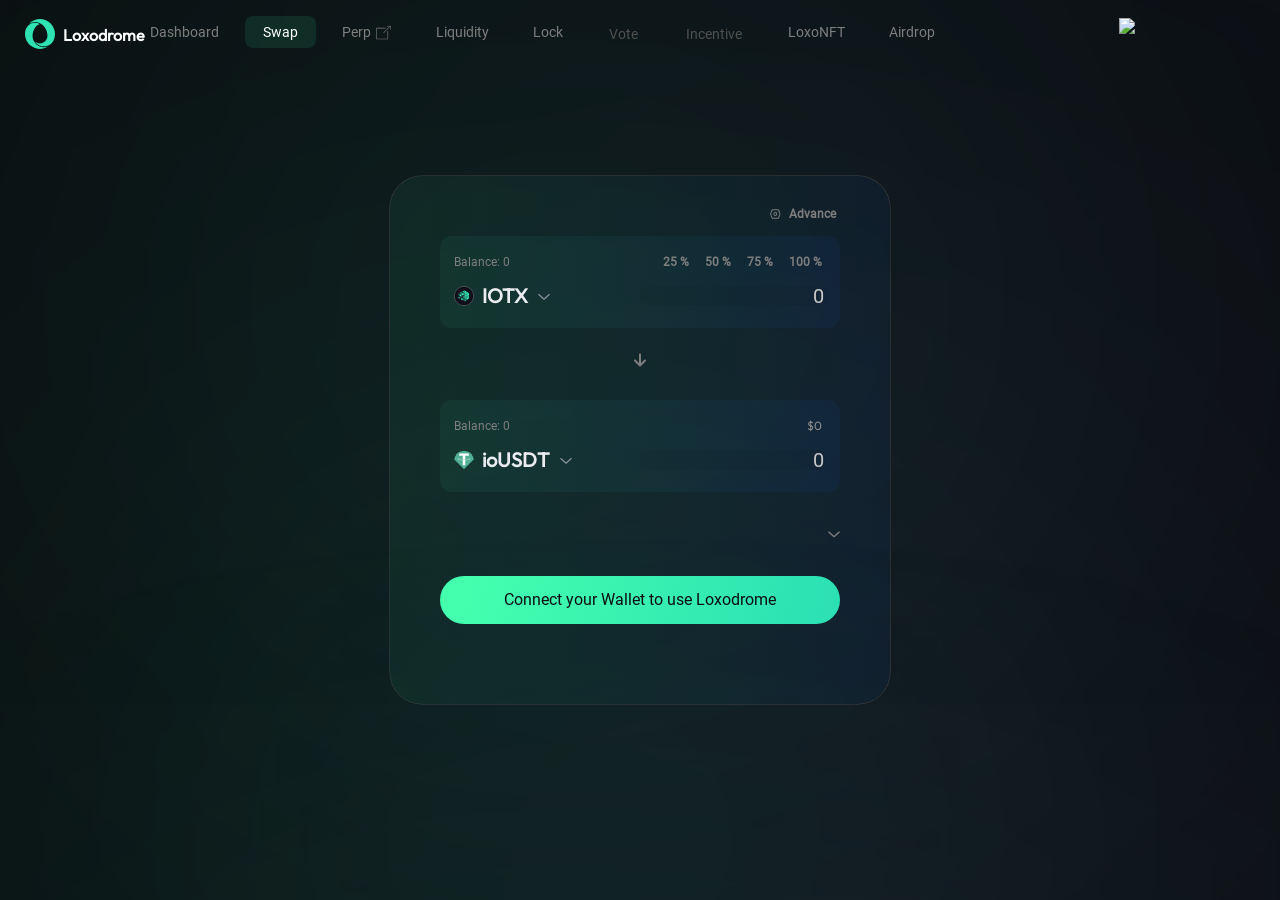
==== index.html @ 5c8ab641 "initial commit" ====
<!DOCTYPE html><html lang="en"><head><meta charSet="utf-8"/><meta name="viewport" content="width=device-width, initial-scale=1"/><link rel="stylesheet" href="/_next/static/css/b345a95236fda86e.css" crossorigin="" data-precedence="next"/><link rel="stylesheet" href="/_next/static/css/7be168ddb900e533.css" crossorigin="" data-precedence="next"/><link rel="stylesheet" href="/_next/static/css/96d2d42f2a75c0fd.css" crossorigin="" data-precedence="next"/><link rel="stylesheet" href="/_next/static/css/3002fab9af1a52d7.css" crossorigin="" data-precedence="next"/><link rel="preload" as="script" fetchPriority="low" href="/_next/static/chunks/webpack-520f2c596422e75b.js" crossorigin=""/><script src="/_next/static/css/b345a95236fda86e.css" async="" crossorigin=""></script><script src="/_next/static/chunks/vendor-2387c1e135ab8ee9.js" async="" crossorigin=""></script><script src="/_next/static/chunks/main-app-dcc9122c2b45adbd.js" async="" crossorigin=""></script><script src="/_next/static/chunks/216-a96a34889d27795e.js" async=""></script><script src="/_next/static/chunks/app/layout-a4e30d1da917703a.js" async=""></script><script src="/_next/static/chunks/187-8807fbad418ab474.js" async=""></script><script src="/_next/static/chunks/284-85fb7fc062dfe4cd.js" async=""></script><script src="/_next/static/chunks/633-1aec52340f16e010.js" async=""></script><script src="/_next/static/chunks/app/swap/page-a8287b98b76522a7.js" async=""></script><title>Loxodrome | Swap</title><meta name="description" content="Loxodrome is the first community-owned concentrated liquidity marketplace driving ve(3,3) concept on @zksync. It drived the solidly concept of redistributing fees and token emissions to multiple roles with the features of staking, bribing and vote-escrowed tokens etc, involving community into the protocol to expand DeFi mission."/><link rel="icon" href="/favicon.ico" type="image/x-icon" sizes="16x16"/><meta name="application-name" content="Loxodrome"/><meta name="apple-mobile-web-app-capable" content="yes"/><meta name="apple-mobile-web-app-status-bar-style" content="default"/><meta name="apple-mobile-web-app-title" content="Loxodrome"/><meta name="description" content="Loxodrome is a pioneering DePIN-Centric Dex on the IoTeX blockchain, establishing itself as the first native liquidity marketplace focused on Decentralized Physical Infrastructure Networks (DePIN)."/><meta name="format-detection" content="telephone=no"/><meta name="mobile-web-app-capable" content="yes"/><meta name="msapplication-config" content="/icons/browserconfig.xml"/><meta name="msapplication-TileColor" content="#2B5797"/><meta name="msapplication-tap-highlight" content="no"/><meta name="theme-color" content="#000000"/><link rel="icon" type="image/png" sizes="32x32" href="/static/icons/favicon-32x32.png"/><link rel="icon" type="image/png" sizes="16x16" href="/static/icons/favicon-16x16.png"/><link rel="manifest" href="/manifest.json"/><link rel="mask-icon" href="/echo.svg" color="#5bbad5"/><link rel="shortcut icon" href="/echo.svg"/><meta name="twitter:card" content="summary"/><meta name="twitter:title" content="Loxodrome"/><meta name="twitter:description" content="Loxodrome is a pioneering DePIN-Centric Dex on the IoTeX blockchain, establishing itself as the first native liquidity marketplace focused on Decentralized Physical Infrastructure Networks (DePIN)."/><meta name="twitter:creator" content="@WeconomyNetwork"/><meta property="og:type" content="website"/><meta property="og:title" content="Loxodrome"/><meta property="og:description" content="Loxodrome is a pioneering DePIN-Centric Dex on the IoTeX blockchain, establishing itself as the first native liquidity marketplace focused on Decentralized Physical Infrastructure Networks (DePIN)."/><meta property="og:site_name" content="Loxodrome"/><script src="/_next/static/chunks/polyfills-c67a75d1b6f99dc8.js" crossorigin="" noModule=""></script></head><body class="overflow-x-hidden relative"><div class="bgHalo top-[84px]"></div><div class="bgHalo halo2"></div><div class="bgHalo halo3"></div><div data-rk=""><style>[data-rk]{--rk-blurs-modalOverlay:blur(4px);--rk-fonts-body:SFRounded, ui-rounded, "SF Pro Rounded", -apple-system, BlinkMacSystemFont, "Segoe UI", Roboto, Helvetica, Arial, sans-serif, "Apple Color Emoji", "Segoe UI Emoji", "Segoe UI Symbol";--rk-radii-actionButton:0px;--rk-radii-connectButton:0px;--rk-radii-menuButton:0px;--rk-radii-modal:0px;--rk-radii-modalMobile:0px;--rk-colors-accentColor:#FFFFFF;--rk-colors-accentColorForeground:#000000;--rk-colors-actionButtonBorder:rgba(255, 255, 255, 0.04);--rk-colors-actionButtonBorderMobile:rgba(255, 255, 255, 0.08);--rk-colors-actionButtonSecondaryBackground:rgba(255, 255, 255, 0.08);--rk-colors-closeButton:rgba(224, 232, 255, 0.6);--rk-colors-closeButtonBackground:rgba(255, 255, 255, 0.08);--rk-colors-connectButtonBackground:#1A1B1F;--rk-colors-connectButtonBackgroundError:#FF494A;--rk-colors-connectButtonInnerBackground:linear-gradient(0deg, rgba(255, 255, 255, 0.075), rgba(255, 255, 255, 0.15));--rk-colors-connectButtonText:#FFF;--rk-colors-connectButtonTextError:#FFF;--rk-colors-connectionIndicator:#30E000;--rk-colors-downloadBottomCardBackground:linear-gradient(126deg, rgba(0, 0, 0, 0) 9.49%, rgba(120, 120, 120, 0.2) 71.04%), #1A1B1F;--rk-colors-downloadTopCardBackground:linear-gradient(126deg, rgba(120, 120, 120, 0.2) 9.49%, rgba(0, 0, 0, 0) 71.04%), #1A1B1F;--rk-colors-error:#FF494A;--rk-colors-generalBorder:rgba(255, 255, 255, 0.08);--rk-colors-generalBorderDim:rgba(255, 255, 255, 0.04);--rk-colors-menuItemBackground:rgba(224, 232, 255, 0.1);--rk-colors-modalBackdrop:rgba(0, 0, 0, 0.5);--rk-colors-modalBackground:#1A1B1F;--rk-colors-modalBorder:rgba(255, 255, 255, 0.08);--rk-colors-modalText:#FFF;--rk-colors-modalTextDim:rgba(224, 232, 255, 0.3);--rk-colors-modalTextSecondary:rgba(255, 255, 255, 0.6);--rk-colors-profileAction:rgba(224, 232, 255, 0.1);--rk-colors-profileActionHover:rgba(224, 232, 255, 0.2);--rk-colors-profileForeground:rgba(224, 232, 255, 0.05);--rk-colors-selectedOptionBorder:rgba(224, 232, 255, 0.1);--rk-colors-standby:#FFD641;--rk-shadows-connectButton:0px 4px 12px rgba(0, 0, 0, 0.1);--rk-shadows-dialog:0px 8px 32px rgba(0, 0, 0, 0.32);--rk-shadows-profileDetailsAction:0px 2px 6px rgba(37, 41, 46, 0.04);--rk-shadows-selectedOption:0px 2px 6px rgba(0, 0, 0, 0.24);--rk-shadows-selectedWallet:0px 2px 6px rgba(0, 0, 0, 0.24);--rk-shadows-walletLogo:0px 2px 16px rgba(0, 0, 0, 0.16);}</style><style>#nprogress{pointer-events:none}#nprogress .bar{background:#42FEAE;position:fixed;z-index:1600;top: 0;left:0;width:100%;height:3px}#nprogress .peg{display:block;position:absolute;right:0;width:100px;height:100%;box-shadow:0 0 10px #42FEAE,0 0 5px #42FEAE;opacity:1;-webkit-transform:rotate(3deg) translate(0px,-4px);-ms-transform:rotate(3deg) translate(0px,-4px);transform:rotate(3deg) translate(0px,-4px)}#nprogress .spinner{display:block;position:fixed;z-index:1600;top: 15px;right:15px}#nprogress .spinner-icon{width:18px;height:18px;box-sizing:border-box;border:2px solid transparent;border-top-color:#42FEAE;border-left-color:#42FEAE;border-radius:50%;-webkit-animation:nprogress-spinner 400ms linear infinite;animation:nprogress-spinner 400ms linear infinite}.nprogress-custom-parent{overflow:hidden;position:relative}.nprogress-custom-parent #nprogress .bar,.nprogress-custom-parent #nprogress .spinner{position:absolute}@-webkit-keyframes nprogress-spinner{0%{-webkit-transform:rotate(0deg)}100%{-webkit-transform:rotate(360deg)}}@keyframes nprogress-spinner{0%{transform:rotate(0deg)}100%{transform:rotate(360deg)}}</style><main><div class="relative"><div class="navbar bg-transparent relative"><div class="navbar-start w-[30%] md:w-[50%]"><a class="btn btn-ghost normal-case text-sm xs:text-xl px-[6px] xs:px-[1rem]" href="https://loxodrome.xyz/"><div><img alt="logo" loading="lazy" width="30" height="30" decoding="async" data-nimg="1" style="color:transparent" src="/static/images/logo.svg"/></div><span class="navbar_nav_loxodrome__zkZ5C">Loxodrome</span></a></div><div class="navbar-center hidden xl:flex"><ul class="menu menu-horizontal px-1"><li class="mx-1"><a target="_self" class="rounded-[8px] py-[6px] px-[18px] text-[14px] text-[#7e7e7e] leading-[20px]" href="/dashboard">Dashboard</a></li><li class="mx-1"><a target="_self" style="background-color:rgba(62, 248, 175, 0.1);color:#fff" class="rounded-[8px] py-[6px] px-[18px] text-[14px] text-[#7e7e7e] leading-[20px]" href="/swap">Swap</a></li><li class="mx-1"><a target="_blank" class="rounded-[8px] py-[6px] px-[18px] text-[14px] text-[#7e7e7e] leading-[20px]" href="https://perp.loxodrome.xyz"><div class="flex items-center"><span>Perp</span><div class="ml-[4px]"><svg width="17" height="17" viewBox="0 0 17 17" fill="none" xmlns="http://www.w3.org/2000/svg"><path d="M13.1242 15.334H1.2832V3.79883H10.389V4.39342H1.8778V14.7394H12.5126V6.82278H13.1242V15.334Z" fill="#7e7e7e"></path><path d="M15.0234 1.92285L15.4532 2.35259L8.8106 8.99515L8.38086 8.56541L15.0234 1.92285Z" fill="#7e7e7e"></path><path d="M15.4878 5.6477L14.8812 5.61208L15.0759 2.30031L11.7641 2.495L11.7285 1.88837L15.7229 1.65332L15.4878 5.6477Z" fill="#7e7e7e"></path></svg></div></div></a></li><li class="mx-1"><a target="_self" class="rounded-[8px] py-[6px] px-[18px] text-[14px] text-[#7e7e7e] leading-[20px]" href="/liquidity">Liquidity</a></li><li class="mx-1"><a target="_self" class="rounded-[8px] py-[6px] px-[18px] text-[14px] text-[#7e7e7e] leading-[20px]" href="/lock">Lock</a></li><div class="navbar_noHref__L596B"><div class="tooltip_Tooltip__9Q3BB relative"><div class="w-full"><span class="tooltip_Tooltip-handle__9s96l navbar_noText__Z4L1k"><div class="text-[#505050]">Vote</div></span></div></div></div><div class="navbar_noHref__L596B"><div class="tooltip_Tooltip__9Q3BB relative"><div class="w-full"><span class="tooltip_Tooltip-handle__9s96l navbar_noText__Z4L1k"><div class="text-[#505050]">Incentive</div></span></div></div></div><li class="mx-1"><a target="_self" class="rounded-[8px] py-[6px] px-[18px] text-[14px] text-[#7e7e7e] leading-[20px]" href="/loxonft">LoxoNFT</a></li><li class="mx-1"><a target="_self" class="rounded-[8px] py-[6px] px-[18px] text-[14px] text-[#7e7e7e] leading-[20px]" href="/loxoairdrop">Airdrop</a></li></ul></div><div class="navbar-end md:px-4 space-x-2 w-[70%] md:w-[50%] md:min-w-[340px]"><div aria-hidden="true" style="opacity:0;pointer-events:none;user-select:none"><button class=""><img data-src="/static/images/connectWallet.png" alt="connect wallet" loading="lazy" width="158" height="33" decoding="async" data-nimg="1" style="color:transparent" srcSet="/_next/image?url=%2Fstatic%2Fimages%2FconnectWallet.png&amp;w=256&amp;q=75 1x, /_next/image?url=%2Fstatic%2Fimages%2FconnectWallet.png&amp;w=384&amp;q=75 2x" src="/_next/image?url=%2Fstatic%2Fimages%2FconnectWallet.png&amp;w=384&amp;q=75"/></button></div><div class="dropdown"><input id="my-drawer-4" type="checkbox" class="drawer-toggle" readOnly=""/><div class="flex flex-col items-center justify-center drawer-content"><label for="my-drawer-4" tabindex="0" class="btn btn-ghost xs:ms-3 xl:hidden px-[8px] xs:px-[12px]"><svg style="transform:rotate(180deg)" xmlns="http://www.w3.org/2000/svg" class="h-5 w-5" fill="none" viewBox="0 0 24 24" stroke="currentColor"><path stroke-linecap="round" stroke-linejoin="round" stroke-width="2" d="M4 6h16M4 12h8m-8 6h16"></path></svg></label></div><div class="drawer-side" style="z-index:99"><label for="my-drawer-4" class="drawer-overlay"></label><ul tabindex="0" class="menu min-h-[100vh] overflow-y-scroll flex flex-wrap overflow-x-hidden py-2 xs:py-3 sm:py-4 w-full bg-base-100 text-base-content px-2 xs:px-4 sm:px-6"><div class="w-full"><div class="flex flex-row-reverse w-full justify-between pt-4 xs:pt-6 sm:pt-8 px-4 xs:pb-7"><button><svg xmlns="http://www.w3.org/2000/svg" width="24" class="w-[16px] h-[16px] xs:w-[20px] xs:h-[20px] sm:w-[24px] sm:h-[24px]" height="24" viewBox="0 0 24 24" fill="none"><path d="M13.8592 12L23.6309 2.22956C24.123 1.73743 24.123 0.92123 23.6309 0.429107L23.5828 0.381095C23.0907 -0.111028 22.2744 -0.111028 21.7822 0.381095L11.9985 10.1635L2.22684 0.369092C1.73465 -0.123031 0.918344 -0.123031 0.42616 0.369092L0.378142 0.429107C-0.126047 0.92123 -0.126047 1.73743 0.378142 2.22956L10.1498 12L0.378142 21.7824C-0.114043 22.2746 -0.114043 23.0908 0.378142 23.5829L0.42616 23.6309C0.918344 24.123 1.73465 24.123 2.22684 23.6309L11.9985 13.8605L21.7702 23.6309C22.2623 24.123 23.0787 24.123 23.5708 23.6309L23.6189 23.5829C24.111 23.0908 24.111 22.2746 23.6189 21.7824L13.8592 12Z" fill="#7E7E7E"></path></svg></button></div><li class="w-full"><a target="_self" class="navbar_a_tag__teRsO false" href="/dashboard">Dashboard<!-- --> </a></li><li class="w-full"><a target="_self" class="navbar_a_tag__teRsO border border-primary bg-primary bg-opacity-10 rounded-none" href="/swap">Swap<!-- --> </a></li><li class="w-full"><a target="_blank" class="navbar_a_tag__teRsO false" href="https://perp.loxodrome.xyz"><div class="flex items-center"><span>Perp</span><div class="ml-[4px]"><svg width="22" height="22" viewBox="0 0 17 17" fill="none" xmlns="http://www.w3.org/2000/svg"><path d="M13.1242 15.334H1.2832V3.79883H10.389V4.39342H1.8778V14.7394H12.5126V6.82278H13.1242V15.334Z" fill="#B3B3B3"></path><path d="M15.0234 1.92285L15.4532 2.35259L8.8106 8.99515L8.38086 8.56541L15.0234 1.92285Z" fill="#B3B3B3"></path><path d="M15.4878 5.6477L14.8812 5.61208L15.0759 2.30031L11.7641 2.495L11.7285 1.88837L15.7229 1.65332L15.4878 5.6477Z" fill="#B3B3B3"></path></svg></div></div> </a></li><li class="w-full"><a target="_self" class="navbar_a_tag__teRsO false" href="/liquidity">Liquidity<!-- --> </a></li><li class="w-full"><a target="_self" class="navbar_a_tag__teRsO false" href="/lock">Lock<!-- --> </a></li><li class="w-full"><a target="_self" class="navbar_a_tag__teRsO false" href="/vote">Vote<!-- --> <span class="text-sm opacity-60">(Coming Soon)</span></a></li><li class="w-full"><a target="_self" class="navbar_a_tag__teRsO false" href="/bribe">Incentive<!-- --> <span class="text-sm opacity-60">(Coming Soon)</span></a></li><li class="w-full"><a target="_self" class="navbar_a_tag__teRsO false" href="/loxonft">LoxoNFT<!-- --> </a></li><li class="w-full"><a target="_self" class="navbar_a_tag__teRsO false" href="/loxoairdrop">Airdrop<!-- --> </a></li></div></ul></div></div></div></div><div class="navbar_banner__LIATv !fixed !top-0"></div></div><!--$!--><template data-dgst="NEXT_DYNAMIC_NO_SSR_CODE"></template><!--/$--></main><div class="fixed top-[80px] left-[13vw] md:top-[unset] md:left-[unset] md:bottom-[30px] md:right-[20px] z-[1050]"></div></div><script src="/_next/static/chunks/webpack-520f2c596422e75b.js" crossorigin="" async=""></script><script>(self.__next_f=self.__next_f||[]).push([0]);self.__next_f.push([2,null])</script><script>self.__next_f.push([1,"1:HL[\"/_next/static/css/b345a95236fda86e.css\",\"style\",{\"crossOrigin\":\"\"}]\n2:HL[\"/_next/static/css/7be168ddb900e533.css\",\"style\",{\"crossOrigin\":\"\"}]\n0:\"$L3\"\n"])</script><script>self.__next_f.push([1,"4:HL[\"/_next/static/css/96d2d42f2a75c0fd.css\",\"style\",{\"crossOrigin\":\"\"}]\n5:HL[\"/_next/static/css/3002fab9af1a52d7.css\",\"style\",{\"crossOrigin\":\"\"}]\n"])</script><script>self.__next_f.push([1,"6:I[33728,[],\"\"]\n8:I[29928,[],\"\"]\n9:I[80522,[\"216\",\"static/chunks/216-a96a34889d27795e.js\",\"185\",\"static/chunks/app/layout-a4e30d1da917703a.js\"],\"Providers\"]\na:I[33955,[\"216\",\"static/chunks/216-a96a34889d27795e.js\",\"185\",\"static/chunks/app/layout-a4e30d1da917703a.js\"],\"\"]\nb:I[92980,[\"216\",\"static/chunks/216-a96a34889d27795e.js\",\"185\",\"static/chunks/app/layout-a4e30d1da917703a.js\"],\"TokenProvider\"]\nc:I[41472,[\"216\",\"static/chunks/216-a96a34889d27795e.js\",\"185\",\"static/chunks/app/layout-a4e30d1da917703a.js\"],"])</script><script>self.__next_f.push([1,"\"ToastProvider\"]\nd:I[56954,[],\"\"]\ne:I[7264,[],\"\"]\n10:I[89394,[\"216\",\"static/chunks/216-a96a34889d27795e.js\",\"187\",\"static/chunks/187-8807fbad418ab474.js\",\"284\",\"static/chunks/284-85fb7fc062dfe4cd.js\",\"633\",\"static/chunks/633-1aec52340f16e010.js\",\"998\",\"static/chunks/app/swap/page-a8287b98b76522a7.js\"],\"\"]\n11:\"$Sreact.suspense\"\n12:I[19167,[\"216\",\"static/chunks/216-a96a34889d27795e.js\",\"187\",\"static/chunks/187-8807fbad418ab474.js\",\"284\",\"static/chunks/284-85fb7fc062dfe4cd.js\",\"633\",\"static/chunks/633-1aec5234"])</script><script>self.__next_f.push([1,"0f16e010.js\",\"998\",\"static/chunks/app/swap/page-a8287b98b76522a7.js\"],\"NoSSR\"]\n14:I[33519,[\"216\",\"static/chunks/216-a96a34889d27795e.js\",\"185\",\"static/chunks/app/layout-a4e30d1da917703a.js\"],\"\"]\n"])</script><script>self.__next_f.push([1,"3:[[[\"$\",\"link\",\"0\",{\"rel\":\"stylesheet\",\"href\":\"/_next/static/css/b345a95236fda86e.css\",\"precedence\":\"next\",\"crossOrigin\":\"\"}],[\"$\",\"link\",\"1\",{\"rel\":\"stylesheet\",\"href\":\"/_next/static/css/7be168ddb900e533.css\",\"precedence\":\"next\",\"crossOrigin\":\"\"}]],[\"$\",\"$L6\",null,{\"buildId\":\"IDBE6zYYOzP-Jbzl2yKkI\",\"assetPrefix\":\"\",\"initialCanonicalUrl\":\"/swap\",\"initialTree\":[\"\",{\"children\":[\"swap\",{\"children\":[\"__PAGE__\",{}]}]},\"$undefined\",\"$undefined\",true],\"initialHead\":[false,\"$L7\"],\"globalErrorComponent\":\"$8\",\"children\":[null,[\"$\",\"html\",null,{\"lang\":\"en\",\"children\":[\"$\",\"body\",null,{\"className\":\"overflow-x-hidden relative\",\"children\":[[\"$\",\"meta\",null,{\"name\":\"application-name\",\"content\":\"Loxodrome\"}],[\"$\",\"meta\",null,{\"name\":\"apple-mobile-web-app-capable\",\"content\":\"yes\"}],[\"$\",\"meta\",null,{\"name\":\"apple-mobile-web-app-status-bar-style\",\"content\":\"default\"}],[\"$\",\"meta\",null,{\"name\":\"apple-mobile-web-app-title\",\"content\":\"Loxodrome\"}],[\"$\",\"meta\",null,{\"name\":\"description\",\"content\":\"Loxodrome is a pioneering DePIN-Centric Dex on the IoTeX blockchain, establishing itself as the first native liquidity marketplace focused on Decentralized Physical Infrastructure Networks (DePIN).\"}],[\"$\",\"meta\",null,{\"name\":\"format-detection\",\"content\":\"telephone=no\"}],[\"$\",\"meta\",null,{\"name\":\"mobile-web-app-capable\",\"content\":\"yes\"}],[\"$\",\"meta\",null,{\"name\":\"msapplication-config\",\"content\":\"/icons/browserconfig.xml\"}],[\"$\",\"meta\",null,{\"name\":\"msapplication-TileColor\",\"content\":\"#2B5797\"}],[\"$\",\"meta\",null,{\"name\":\"msapplication-tap-highlight\",\"content\":\"no\"}],[\"$\",\"meta\",null,{\"name\":\"theme-color\",\"content\":\"#000000\"}],[\"$\",\"link\",null,{\"rel\":\"icon\",\"type\":\"image/png\",\"sizes\":\"32x32\",\"href\":\"/static/icons/favicon-32x32.png\"}],[\"$\",\"link\",null,{\"rel\":\"icon\",\"type\":\"image/png\",\"sizes\":\"16x16\",\"href\":\"/static/icons/favicon-16x16.png\"}],[\"$\",\"link\",null,{\"rel\":\"manifest\",\"href\":\"/manifest.json\"}],[\"$\",\"link\",null,{\"rel\":\"mask-icon\",\"href\":\"/echo.svg\",\"color\":\"#5bbad5\"}],[\"$\",\"link\",null,{\"rel\":\"shortcut icon\",\"href\":\"/echo.svg\"}],[\"$\",\"meta\",null,{\"name\":\"twitter:card\",\"content\":\"summary\"}],[\"$\",\"meta\",null,{\"name\":\"twitter:title\",\"content\":\"Loxodrome\"}],[\"$\",\"meta\",null,{\"name\":\"twitter:description\",\"content\":\"Loxodrome is a pioneering DePIN-Centric Dex on the IoTeX blockchain, establishing itself as the first native liquidity marketplace focused on Decentralized Physical Infrastructure Networks (DePIN).\"}],[\"$\",\"meta\",null,{\"name\":\"twitter:creator\",\"content\":\"@WeconomyNetwork\"}],[\"$\",\"meta\",null,{\"property\":\"og:type\",\"content\":\"website\"}],[\"$\",\"meta\",null,{\"property\":\"og:title\",\"content\":\"Loxodrome\"}],[\"$\",\"meta\",null,{\"property\":\"og:description\",\"content\":\"Loxodrome is a pioneering DePIN-Centric Dex on the IoTeX blockchain, establishing itself as the first native liquidity marketplace focused on Decentralized Physical Infrastructure Networks (DePIN).\"}],[\"$\",\"meta\",null,{\"property\":\"og:site_name\",\"content\":\"Loxodrome\"}],[\"$\",\"div\",null,{\"className\":\"bgHalo top-[84px]\"}],[\"$\",\"div\",null,{\"className\":\"bgHalo halo2\"}],[\"$\",\"div\",null,{\"className\":\"bgHalo halo3\"}],[\"$\",\"$L9\",null,{\"children\":[[\"$\",\"$La\",null,{\"color\":\"#42FEAE\",\"initialPosition\":0.08,\"crawlSpeed\":200,\"height\":3,\"showSpinner\":false,\"easing\":\"ease\",\"speed\":200}],[\"$\",\"$Lb\",null,{\"children\":[\"$\",\"$Lc\",null,{\"children\":[[\"$\",\"$Ld\",null,{\"parallelRouterKey\":\"children\",\"segmentPath\":[\"children\"],\"loading\":\"$undefined\",\"loadingStyles\":\"$undefined\",\"hasLoading\":false,\"error\":\"$undefined\",\"errorStyles\":\"$undefined\",\"template\":[\"$\",\"$Le\",null,{}],\"templateStyles\":\"$undefined\",\"notFound\":[[\"$\",\"title\",null,{\"children\":\"404: This page could not be found.\"}],[\"$\",\"div\",null,{\"style\":{\"fontFamily\":\"system-ui,\\\"Segoe UI\\\",Roboto,Helvetica,Arial,sans-serif,\\\"Apple Color Emoji\\\",\\\"Segoe UI Emoji\\\"\",\"height\":\"100vh\",\"textAlign\":\"center\",\"display\":\"flex\",\"flexDirection\":\"column\",\"alignItems\":\"center\",\"justifyContent\":\"center\"},\"children\":[\"$\",\"div\",null,{\"children\":[[\"$\",\"style\",null,{\"dangerouslySetInnerHTML\":{\"__html\":\"body{color:#000;background:#fff;margin:0}.next-error-h1{border-right:1px solid rgba(0,0,0,.3)}@media (prefers-color-scheme:dark){body{color:#fff;background:#000}.next-error-h1{border-right:1px solid rgba(255,255,255,.3)}}\"}}],[\"$\",\"h1\",null,{\"className\":\"next-error-h1\",\"style\":{\"display\":\"inline-block\",\"margin\":\"0 20px 0 0\",\"padding\":\"0 23px 0 0\",\"fontSize\":24,\"fontWeight\":500,\"verticalAlign\":\"top\",\"lineHeight\":\"49px\"},\"children\":\"404\"}],[\"$\",\"div\",null,{\"style\":{\"display\":\"inline-block\"},\"children\":[\"$\",\"h2\",null,{\"style\":{\"fontSize\":14,\"fontWeight\":400,\"lineHeight\":\"49px\",\"margin\":0},\"children\":\"This page could not be found.\"}]}]]}]}]],\"notFoundStyles\":[],\"childProp\":{\"current\":[\"$\",\"$Ld\",null,{\"parallelRouterKey\":\"children\",\"segmentPath\":[\"children\",\"swap\",\"children\"],\"loading\":\"$undefined\",\"loadingStyles\":\"$undefined\",\"hasLoading\":false,\"error\":\"$undefined\",\"errorStyles\":\"$undefined\",\"template\":[\"$\",\"$Le\",null,{}],\"templateStyles\":\"$undefined\",\"notFound\":\"$undefined\",\"notFoundStyles\":\"$undefined\",\"childProp\":{\"current\":[\"$Lf\",[\"$\",\"$L10\",null,{\"children\":[\"$\",\"$11\",null,{\"fallback\":null,\"children\":[\"$\",\"$L12\",null,{\"children\":\"$L13\"}]}]}],null],\"segment\":\"__PAGE__\"},\"styles\":[[\"$\",\"link\",\"0\",{\"rel\":\"stylesheet\",\"href\":\"/_next/static/css/96d2d42f2a75c0fd.css\",\"precedence\":\"next\",\"crossOrigin\":\"\"}],[\"$\",\"link\",\"1\",{\"rel\":\"stylesheet\",\"href\":\"/_next/static/css/3002fab9af1a52d7.css\",\"precedence\":\"next\",\"crossOrigin\":\"\"}]]}],\"segment\":\"swap\"},\"styles\":[]}],[\"$\",\"$L14\",null,{}]]}]}]]}]]}]}],null]}]]\n"])</script><script>self.__next_f.push([1,"15:I[17616,[\"216\",\"static/chunks/216-a96a34889d27795e.js\",\"187\",\"static/chunks/187-8807fbad418ab474.js\",\"284\",\"static/chunks/284-85fb7fc062dfe4cd.js\",\"633\",\"static/chunks/633-1aec52340f16e010.js\",\"998\",\"static/chunks/app/swap/page-a8287b98b76522a7.js\"],\"\"]\n13:[\"$\",\"$L15\",null,{}]\n"])</script><script>self.__next_f.push([1,"7:[[\"$\",\"meta\",\"0\",{\"charSet\":\"utf-8\"}],[\"$\",\"title\",\"1\",{\"children\":\"Loxodrome | Swap\"}],[\"$\",\"meta\",\"2\",{\"name\":\"description\",\"content\":\"Loxodrome is the first community-owned concentrated liquidity marketplace driving ve(3,3) concept on @zksync. It drived the solidly concept of redistributing fees and token emissions to multiple roles with the features of staking, bribing and vote-escrowed tokens etc, involving community into the protocol to expand DeFi mission.\"}],[\"$\",\"meta\",\"3\",{\"name\":\"viewport\",\"content\":\"width=device-width, initial-scale=1\"}],[\"$\",\"link\",\"4\",{\"rel\":\"icon\",\"href\":\"/favicon.ico\",\"type\":\"image/x-icon\",\"sizes\":\"16x16\"}]]\n"])</script><script>self.__next_f.push([1,"f:null\n"])</script></body></html>
---- _next/static/css/b345a95236fda86e.css ----
@charset "UTF-8";
[data-rk] .iekbcc0 {
  border: 0;
  box-sizing: border-box;
  font-size: 100%;
  line-height: normal;
  margin: 0;
  padding: 0;
  text-align: left;
  vertical-align: baseline;
  -webkit-tap-highlight-color: transparent;
}
[data-rk] .iekbcc1 {
  list-style: none;
}
[data-rk] .iekbcc2 {
  quotes: none;
}
[data-rk] .iekbcc2:after,
[data-rk] .iekbcc2:before {
  content: "";
}
[data-rk] .iekbcc3 {
  border-collapse: collapse;
  border-spacing: 0;
}
[data-rk] .iekbcc4 {
  -webkit-appearance: none;
  -moz-appearance: none;
  appearance: none;
}
[data-rk] .iekbcc5 {
  outline: none;
}
[data-rk] .iekbcc5::-moz-placeholder {
  opacity: 1;
}
[data-rk] .iekbcc5::placeholder {
  opacity: 1;
}
[data-rk] .iekbcc6 {
  background-color: transparent;
  color: inherit;
}
[data-rk] .iekbcc7:disabled {
  opacity: 1;
}
[data-rk] .iekbcc7::-ms-expand,
[data-rk] .iekbcc8::-ms-clear {
  display: none;
}
[data-rk] .iekbcc8::-webkit-search-cancel-button {
  -webkit-appearance: none;
}
[data-rk] .iekbcc9 {
  background: none;
  cursor: pointer;
  text-align: left;
}
[data-rk] .iekbcca {
  color: inherit;
  text-decoration: none;
}
[data-rk] .ju367v0 {
  align-items: flex-start;
}
[data-rk] .ju367v2 {
  align-items: flex-end;
}
[data-rk] .ju367v4 {
  align-items: center;
}
[data-rk] .ju367v6 {
  display: none;
}
[data-rk] .ju367v8 {
  display: block;
}
[data-rk] .ju367va {
  display: flex;
}
[data-rk] .ju367vc {
  display: inline;
}
[data-rk] .ju367ve {
  align-self: flex-start;
}
[data-rk] .ju367vf {
  align-self: flex-end;
}
[data-rk] .ju367vg {
  align-self: center;
}
[data-rk] .ju367vh {
  background-size: cover;
}
[data-rk] .ju367vi {
  border-radius: 1px;
}
[data-rk] .ju367vj {
  border-radius: 6px;
}
[data-rk] .ju367vk {
  border-radius: 10px;
}
[data-rk] .ju367vl {
  border-radius: 13px;
}
[data-rk] .ju367vm {
  border-radius: var(--rk-radii-actionButton);
}
[data-rk] .ju367vn {
  border-radius: var(--rk-radii-connectButton);
}
[data-rk] .ju367vo {
  border-radius: var(--rk-radii-menuButton);
}
[data-rk] .ju367vp {
  border-radius: var(--rk-radii-modal);
}
[data-rk] .ju367vq {
  border-radius: var(--rk-radii-modalMobile);
}
[data-rk] .ju367vr {
  border-radius: 25%;
}
[data-rk] .ju367vs {
  border-radius: 9999px;
}
[data-rk] .ju367vt {
  border-style: solid;
}
[data-rk] .ju367vu {
  border-width: 0;
}
[data-rk] .ju367vv {
  border-width: 1px;
}
[data-rk] .ju367vw {
  border-width: 2px;
}
[data-rk] .ju367vx {
  border-width: 4px;
}
[data-rk] .ju367vy {
  cursor: pointer;
}
[data-rk] .ju367vz {
  cursor: none;
}
[data-rk] .ju367v10 {
  pointer-events: none;
}
[data-rk] .ju367v11 {
  pointer-events: all;
}
[data-rk] .ju367v12 {
  min-height: 8px;
}
[data-rk] .ju367v13 {
  min-height: 44px;
}
[data-rk] .ju367v14 {
  flex-direction: row;
}
[data-rk] .ju367v15 {
  flex-direction: column;
}
[data-rk] .ju367v16 {
  font-family: var(--rk-fonts-body);
}
[data-rk] .ju367v17 {
  font-size: 12px;
  line-height: 18px;
}
[data-rk] .ju367v18 {
  font-size: 13px;
  line-height: 18px;
}
[data-rk] .ju367v19 {
  font-size: 14px;
  line-height: 18px;
}
[data-rk] .ju367v1a {
  font-size: 16px;
  line-height: 20px;
}
[data-rk] .ju367v1b {
  font-size: 18px;
  line-height: 24px;
}
[data-rk] .ju367v1c {
  font-size: 20px;
  line-height: 24px;
}
[data-rk] .ju367v1d {
  font-size: 23px;
  line-height: 29px;
}
[data-rk] .ju367v1e {
  font-weight: 400;
}
[data-rk] .ju367v1f {
  font-weight: 500;
}
[data-rk] .ju367v1g {
  font-weight: 600;
}
[data-rk] .ju367v1h {
  font-weight: 700;
}
[data-rk] .ju367v1i {
  font-weight: 800;
}
[data-rk] .ju367v1j {
  gap: 0;
}
[data-rk] .ju367v1k {
  gap: 1px;
}
[data-rk] .ju367v1l {
  gap: 2px;
}
[data-rk] .ju367v1m {
  gap: 3px;
}
[data-rk] .ju367v1n {
  gap: 4px;
}
[data-rk] .ju367v1o {
  gap: 5px;
}
[data-rk] .ju367v1p {
  gap: 6px;
}
[data-rk] .ju367v1q {
  gap: 8px;
}
[data-rk] .ju367v1r {
  gap: 10px;
}
[data-rk] .ju367v1s {
  gap: 12px;
}
[data-rk] .ju367v1t {
  gap: 14px;
}
[data-rk] .ju367v1u {
  gap: 16px;
}
[data-rk] .ju367v1v {
  gap: 18px;
}
[data-rk] .ju367v1w {
  gap: 20px;
}
[data-rk] .ju367v1x {
  gap: 24px;
}
[data-rk] .ju367v1y {
  gap: 28px;
}
[data-rk] .ju367v1z {
  gap: 32px;
}
[data-rk] .ju367v20 {
  gap: 36px;
}
[data-rk] .ju367v21 {
  gap: 44px;
}
[data-rk] .ju367v22 {
  gap: 64px;
}
[data-rk] .ju367v23 {
  gap: -1px;
}
[data-rk] .ju367v24 {
  height: 1px;
}
[data-rk] .ju367v25 {
  height: 2px;
}
[data-rk] .ju367v26 {
  height: 4px;
}
[data-rk] .ju367v27 {
  height: 8px;
}
[data-rk] .ju367v28 {
  height: 12px;
}
[data-rk] .ju367v29 {
  height: 20px;
}
[data-rk] .ju367v2a {
  height: 24px;
}
[data-rk] .ju367v2b {
  height: 28px;
}
[data-rk] .ju367v2c {
  height: 30px;
}
[data-rk] .ju367v2d {
  height: 32px;
}
[data-rk] .ju367v2e {
  height: 34px;
}
[data-rk] .ju367v2f {
  height: 36px;
}
[data-rk] .ju367v2g {
  height: 40px;
}
[data-rk] .ju367v2h {
  height: 44px;
}
[data-rk] .ju367v2i {
  height: 48px;
}
[data-rk] .ju367v2j {
  height: 54px;
}
[data-rk] .ju367v2k {
  height: 60px;
}
[data-rk] .ju367v2l {
  height: 200px;
}
[data-rk] .ju367v2m {
  height: 100%;
}
[data-rk] .ju367v2n {
  height: -moz-max-content;
  height: max-content;
}
[data-rk] .ju367v2o {
  justify-content: flex-start;
}
[data-rk] .ju367v2p {
  justify-content: flex-end;
}
[data-rk] .ju367v2q {
  justify-content: center;
}
[data-rk] .ju367v2r {
  justify-content: space-between;
}
[data-rk] .ju367v2s {
  justify-content: space-around;
}
[data-rk] .ju367v2t {
  text-align: left;
}
[data-rk] .ju367v2u {
  text-align: center;
}
[data-rk] .ju367v2v {
  text-align: inherit;
}
[data-rk] .ju367v2w {
  margin-bottom: 0;
}
[data-rk] .ju367v2x {
  margin-bottom: 1px;
}
[data-rk] .ju367v2y {
  margin-bottom: 2px;
}
[data-rk] .ju367v2z {
  margin-bottom: 3px;
}
[data-rk] .ju367v30 {
  margin-bottom: 4px;
}
[data-rk] .ju367v31 {
  margin-bottom: 5px;
}
[data-rk] .ju367v32 {
  margin-bottom: 6px;
}
[data-rk] .ju367v33 {
  margin-bottom: 8px;
}
[data-rk] .ju367v34 {
  margin-bottom: 10px;
}
[data-rk] .ju367v35 {
  margin-bottom: 12px;
}
[data-rk] .ju367v36 {
  margin-bottom: 14px;
}
[data-rk] .ju367v37 {
  margin-bottom: 16px;
}
[data-rk] .ju367v38 {
  margin-bottom: 18px;
}
[data-rk] .ju367v39 {
  margin-bottom: 20px;
}
[data-rk] .ju367v3a {
  margin-bottom: 24px;
}
[data-rk] .ju367v3b {
  margin-bottom: 28px;
}
[data-rk] .ju367v3c {
  margin-bottom: 32px;
}
[data-rk] .ju367v3d {
  margin-bottom: 36px;
}
[data-rk] .ju367v3e {
  margin-bottom: 44px;
}
[data-rk] .ju367v3f {
  margin-bottom: 64px;
}
[data-rk] .ju367v3g {
  margin-bottom: -1px;
}
[data-rk] .ju367v3h {
  margin-left: 0;
}
[data-rk] .ju367v3i {
  margin-left: 1px;
}
[data-rk] .ju367v3j {
  margin-left: 2px;
}
[data-rk] .ju367v3k {
  margin-left: 3px;
}
[data-rk] .ju367v3l {
  margin-left: 4px;
}
[data-rk] .ju367v3m {
  margin-left: 5px;
}
[data-rk] .ju367v3n {
  margin-left: 6px;
}
[data-rk] .ju367v3o {
  margin-left: 8px;
}
[data-rk] .ju367v3p {
  margin-left: 10px;
}
[data-rk] .ju367v3q {
  margin-left: 12px;
}
[data-rk] .ju367v3r {
  margin-left: 14px;
}
[data-rk] .ju367v3s {
  margin-left: 16px;
}
[data-rk] .ju367v3t {
  margin-left: 18px;
}
[data-rk] .ju367v3u {
  margin-left: 20px;
}
[data-rk] .ju367v3v {
  margin-left: 24px;
}
[data-rk] .ju367v3w {
  margin-left: 28px;
}
[data-rk] .ju367v3x {
  margin-left: 32px;
}
[data-rk] .ju367v3y {
  margin-left: 36px;
}
[data-rk] .ju367v3z {
  margin-left: 44px;
}
[data-rk] .ju367v40 {
  margin-left: 64px;
}
[data-rk] .ju367v41 {
  margin-left: -1px;
}
[data-rk] .ju367v42 {
  margin-right: 0;
}
[data-rk] .ju367v43 {
  margin-right: 1px;
}
[data-rk] .ju367v44 {
  margin-right: 2px;
}
[data-rk] .ju367v45 {
  margin-right: 3px;
}
[data-rk] .ju367v46 {
  margin-right: 4px;
}
[data-rk] .ju367v47 {
  margin-right: 5px;
}
[data-rk] .ju367v48 {
  margin-right: 6px;
}
[data-rk] .ju367v49 {
  margin-right: 8px;
}
[data-rk] .ju367v4a {
  margin-right: 10px;
}
[data-rk] .ju367v4b {
  margin-right: 12px;
}
[data-rk] .ju367v4c {
  margin-right: 14px;
}
[data-rk] .ju367v4d {
  margin-right: 16px;
}
[data-rk] .ju367v4e {
  margin-right: 18px;
}
[data-rk] .ju367v4f {
  margin-right: 20px;
}
[data-rk] .ju367v4g {
  margin-right: 24px;
}
[data-rk] .ju367v4h {
  margin-right: 28px;
}
[data-rk] .ju367v4i {
  margin-right: 32px;
}
[data-rk] .ju367v4j {
  margin-right: 36px;
}
[data-rk] .ju367v4k {
  margin-right: 44px;
}
[data-rk] .ju367v4l {
  margin-right: 64px;
}
[data-rk] .ju367v4m {
  margin-right: -1px;
}
[data-rk] .ju367v4n {
  margin-top: 0;
}
[data-rk] .ju367v4o {
  margin-top: 1px;
}
[data-rk] .ju367v4p {
  margin-top: 2px;
}
[data-rk] .ju367v4q {
  margin-top: 3px;
}
[data-rk] .ju367v4r {
  margin-top: 4px;
}
[data-rk] .ju367v4s {
  margin-top: 5px;
}
[data-rk] .ju367v4t {
  margin-top: 6px;
}
[data-rk] .ju367v4u {
  margin-top: 8px;
}
[data-rk] .ju367v4v {
  margin-top: 10px;
}
[data-rk] .ju367v4w {
  margin-top: 12px;
}
[data-rk] .ju367v4x {
  margin-top: 14px;
}
[data-rk] .ju367v4y {
  margin-top: 16px;
}
[data-rk] .ju367v4z {
  margin-top: 18px;
}
[data-rk] .ju367v50 {
  margin-top: 20px;
}
[data-rk] .ju367v51 {
  margin-top: 24px;
}
[data-rk] .ju367v52 {
  margin-top: 28px;
}
[data-rk] .ju367v53 {
  margin-top: 32px;
}
[data-rk] .ju367v54 {
  margin-top: 36px;
}
[data-rk] .ju367v55 {
  margin-top: 44px;
}
[data-rk] .ju367v56 {
  margin-top: 64px;
}
[data-rk] .ju367v57 {
  margin-top: -1px;
}
[data-rk] .ju367v58 {
  max-width: 1px;
}
[data-rk] .ju367v59 {
  max-width: 2px;
}
[data-rk] .ju367v5a {
  max-width: 4px;
}
[data-rk] .ju367v5b {
  max-width: 8px;
}
[data-rk] .ju367v5c {
  max-width: 12px;
}
[data-rk] .ju367v5d {
  max-width: 20px;
}
[data-rk] .ju367v5e {
  max-width: 24px;
}
[data-rk] .ju367v5f {
  max-width: 28px;
}
[data-rk] .ju367v5g {
  max-width: 30px;
}
[data-rk] .ju367v5h {
  max-width: 32px;
}
[data-rk] .ju367v5i {
  max-width: 34px;
}
[data-rk] .ju367v5j {
  max-width: 36px;
}
[data-rk] .ju367v5k {
  max-width: 40px;
}
[data-rk] .ju367v5l {
  max-width: 44px;
}
[data-rk] .ju367v5m {
  max-width: 48px;
}
[data-rk] .ju367v5n {
  max-width: 54px;
}
[data-rk] .ju367v5o {
  max-width: 60px;
}
[data-rk] .ju367v5p {
  max-width: 200px;
}
[data-rk] .ju367v5q {
  max-width: 100%;
}
[data-rk] .ju367v5r {
  max-width: -moz-max-content;
  max-width: max-content;
}
[data-rk] .ju367v5s {
  min-width: 1px;
}
[data-rk] .ju367v5t {
  min-width: 2px;
}
[data-rk] .ju367v5u {
  min-width: 4px;
}
[data-rk] .ju367v5v {
  min-width: 8px;
}
[data-rk] .ju367v5w {
  min-width: 12px;
}
[data-rk] .ju367v5x {
  min-width: 20px;
}
[data-rk] .ju367v5y {
  min-width: 24px;
}
[data-rk] .ju367v5z {
  min-width: 28px;
}
[data-rk] .ju367v60 {
  min-width: 30px;
}
[data-rk] .ju367v61 {
  min-width: 32px;
}
[data-rk] .ju367v62 {
  min-width: 34px;
}
[data-rk] .ju367v63 {
  min-width: 36px;
}
[data-rk] .ju367v64 {
  min-width: 40px;
}
[data-rk] .ju367v65 {
  min-width: 44px;
}
[data-rk] .ju367v66 {
  min-width: 48px;
}
[data-rk] .ju367v67 {
  min-width: 54px;
}
[data-rk] .ju367v68 {
  min-width: 60px;
}
[data-rk] .ju367v69 {
  min-width: 200px;
}
[data-rk] .ju367v6a {
  min-width: 100%;
}
[data-rk] .ju367v6b {
  min-width: -moz-max-content;
  min-width: max-content;
}
[data-rk] .ju367v6c {
  overflow: hidden;
}
[data-rk] .ju367v6d {
  padding-bottom: 0;
}
[data-rk] .ju367v6e {
  padding-bottom: 1px;
}
[data-rk] .ju367v6f {
  padding-bottom: 2px;
}
[data-rk] .ju367v6g {
  padding-bottom: 3px;
}
[data-rk] .ju367v6h {
  padding-bottom: 4px;
}
[data-rk] .ju367v6i {
  padding-bottom: 5px;
}
[data-rk] .ju367v6j {
  padding-bottom: 6px;
}
[data-rk] .ju367v6k {
  padding-bottom: 8px;
}
[data-rk] .ju367v6l {
  padding-bottom: 10px;
}
[data-rk] .ju367v6m {
  padding-bottom: 12px;
}
[data-rk] .ju367v6n {
  padding-bottom: 14px;
}
[data-rk] .ju367v6o {
  padding-bottom: 16px;
}
[data-rk] .ju367v6p {
  padding-bottom: 18px;
}
[data-rk] .ju367v6q {
  padding-bottom: 20px;
}
[data-rk] .ju367v6r {
  padding-bottom: 24px;
}
[data-rk] .ju367v6s {
  padding-bottom: 28px;
}
[data-rk] .ju367v6t {
  padding-bottom: 32px;
}
[data-rk] .ju367v6u {
  padding-bottom: 36px;
}
[data-rk] .ju367v6v {
  padding-bottom: 44px;
}
[data-rk] .ju367v6w {
  padding-bottom: 64px;
}
[data-rk] .ju367v6x {
  padding-bottom: -1px;
}
[data-rk] .ju367v6y {
  padding-left: 0;
}
[data-rk] .ju367v6z {
  padding-left: 1px;
}
[data-rk] .ju367v70 {
  padding-left: 2px;
}
[data-rk] .ju367v71 {
  padding-left: 3px;
}
[data-rk] .ju367v72 {
  padding-left: 4px;
}
[data-rk] .ju367v73 {
  padding-left: 5px;
}
[data-rk] .ju367v74 {
  padding-left: 6px;
}
[data-rk] .ju367v75 {
  padding-left: 8px;
}
[data-rk] .ju367v76 {
  padding-left: 10px;
}
[data-rk] .ju367v77 {
  padding-left: 12px;
}
[data-rk] .ju367v78 {
  padding-left: 14px;
}
[data-rk] .ju367v79 {
  padding-left: 16px;
}
[data-rk] .ju367v7a {
  padding-left: 18px;
}
[data-rk] .ju367v7b {
  padding-left: 20px;
}
[data-rk] .ju367v7c {
  padding-left: 24px;
}
[data-rk] .ju367v7d {
  padding-left: 28px;
}
[data-rk] .ju367v7e {
  padding-left: 32px;
}
[data-rk] .ju367v7f {
  padding-left: 36px;
}
[data-rk] .ju367v7g {
  padding-left: 44px;
}
[data-rk] .ju367v7h {
  padding-left: 64px;
}
[data-rk] .ju367v7i {
  padding-left: -1px;
}
[data-rk] .ju367v7j {
  padding-right: 0;
}
[data-rk] .ju367v7k {
  padding-right: 1px;
}
[data-rk] .ju367v7l {
  padding-right: 2px;
}
[data-rk] .ju367v7m {
  padding-right: 3px;
}
[data-rk] .ju367v7n {
  padding-right: 4px;
}
[data-rk] .ju367v7o {
  padding-right: 5px;
}
[data-rk] .ju367v7p {
  padding-right: 6px;
}
[data-rk] .ju367v7q {
  padding-right: 8px;
}
[data-rk] .ju367v7r {
  padding-right: 10px;
}
[data-rk] .ju367v7s {
  padding-right: 12px;
}
[data-rk] .ju367v7t {
  padding-right: 14px;
}
[data-rk] .ju367v7u {
  padding-right: 16px;
}
[data-rk] .ju367v7v {
  padding-right: 18px;
}
[data-rk] .ju367v7w {
  padding-right: 20px;
}
[data-rk] .ju367v7x {
  padding-right: 24px;
}
[data-rk] .ju367v7y {
  padding-right: 28px;
}
[data-rk] .ju367v7z {
  padding-right: 32px;
}
[data-rk] .ju367v80 {
  padding-right: 36px;
}
[data-rk] .ju367v81 {
  padding-right: 44px;
}
[data-rk] .ju367v82 {
  padding-right: 64px;
}
[data-rk] .ju367v83 {
  padding-right: -1px;
}
[data-rk] .ju367v84 {
  padding-top: 0;
}
[data-rk] .ju367v85 {
  padding-top: 1px;
}
[data-rk] .ju367v86 {
  padding-top: 2px;
}
[data-rk] .ju367v87 {
  padding-top: 3px;
}
[data-rk] .ju367v88 {
  padding-top: 4px;
}
[data-rk] .ju367v89 {
  padding-top: 5px;
}
[data-rk] .ju367v8a {
  padding-top: 6px;
}
[data-rk] .ju367v8b {
  padding-top: 8px;
}
[data-rk] .ju367v8c {
  padding-top: 10px;
}
[data-rk] .ju367v8d {
  padding-top: 12px;
}
[data-rk] .ju367v8e {
  padding-top: 14px;
}
[data-rk] .ju367v8f {
  padding-top: 16px;
}
[data-rk] .ju367v8g {
  padding-top: 18px;
}
[data-rk] .ju367v8h {
  padding-top: 20px;
}
[data-rk] .ju367v8i {
  padding-top: 24px;
}
[data-rk] .ju367v8j {
  padding-top: 28px;
}
[data-rk] .ju367v8k {
  padding-top: 32px;
}
[data-rk] .ju367v8l {
  padding-top: 36px;
}
[data-rk] .ju367v8m {
  padding-top: 44px;
}
[data-rk] .ju367v8n {
  padding-top: 64px;
}
[data-rk] .ju367v8o {
  padding-top: -1px;
}
[data-rk] .ju367v8p {
  position: absolute;
}
[data-rk] .ju367v8q {
  position: fixed;
}
[data-rk] .ju367v8r {
  position: relative;
}
[data-rk] .ju367v8s {
  -webkit-user-select: none;
}
[data-rk] .ju367v8t {
  right: 0;
}
[data-rk] .ju367v8u {
  transition: 0.125s ease;
}
[data-rk] .ju367v8v {
  transition: transform 0.125s ease;
}
[data-rk] .ju367v8w {
  -webkit-user-select: none;
  -moz-user-select: none;
  user-select: none;
}
[data-rk] .ju367v8x {
  width: 1px;
}
[data-rk] .ju367v8y {
  width: 2px;
}
[data-rk] .ju367v8z {
  width: 4px;
}
[data-rk] .ju367v90 {
  width: 8px;
}
[data-rk] .ju367v91 {
  width: 12px;
}
[data-rk] .ju367v92 {
  width: 20px;
}
[data-rk] .ju367v93 {
  width: 24px;
}
[data-rk] .ju367v94 {
  width: 28px;
}
[data-rk] .ju367v95 {
  width: 30px;
}
[data-rk] .ju367v96 {
  width: 32px;
}
[data-rk] .ju367v97 {
  width: 34px;
}
[data-rk] .ju367v98 {
  width: 36px;
}
[data-rk] .ju367v99 {
  width: 40px;
}
[data-rk] .ju367v9a {
  width: 44px;
}
[data-rk] .ju367v9b {
  width: 48px;
}
[data-rk] .ju367v9c {
  width: 54px;
}
[data-rk] .ju367v9d {
  width: 60px;
}
[data-rk] .ju367v9e {
  width: 200px;
}
[data-rk] .ju367v9f {
  width: 100%;
}
[data-rk] .ju367v9g {
  width: -moz-max-content;
  width: max-content;
}
[data-rk] .ju367v9h {
  -webkit-backdrop-filter: var(--rk-blurs-modalOverlay);
  backdrop-filter: var(--rk-blurs-modalOverlay);
}
[data-rk] .ju367v9i,
[data-rk] .ju367v9j:hover,
[data-rk] .ju367v9k:active {
  background: var(--rk-colors-accentColor);
}
[data-rk] .ju367v9l,
[data-rk] .ju367v9m:hover,
[data-rk] .ju367v9n:active {
  background: var(--rk-colors-accentColorForeground);
}
[data-rk] .ju367v9o,
[data-rk] .ju367v9p:hover,
[data-rk] .ju367v9q:active {
  background: var(--rk-colors-actionButtonBorder);
}
[data-rk] .ju367v9r,
[data-rk] .ju367v9s:hover,
[data-rk] .ju367v9t:active {
  background: var(--rk-colors-actionButtonBorderMobile);
}
[data-rk] .ju367v9u,
[data-rk] .ju367v9v:hover,
[data-rk] .ju367v9w:active {
  background: var(--rk-colors-actionButtonSecondaryBackground);
}
[data-rk] .ju367v9x,
[data-rk] .ju367v9y:hover,
[data-rk] .ju367v9z:active {
  background: var(--rk-colors-closeButton);
}
[data-rk] .ju367va0,
[data-rk] .ju367va1:hover,
[data-rk] .ju367va2:active {
  background: var(--rk-colors-closeButtonBackground);
}
[data-rk] .ju367va3,
[data-rk] .ju367va4:hover,
[data-rk] .ju367va5:active {
  background: var(--rk-colors-connectButtonBackground);
}
[data-rk] .ju367va6,
[data-rk] .ju367va7:hover,
[data-rk] .ju367va8:active {
  background: var(--rk-colors-connectButtonBackgroundError);
}
[data-rk] .ju367va9,
[data-rk] .ju367vaa:hover,
[data-rk] .ju367vab:active {
  background: var(--rk-colors-connectButtonInnerBackground);
}
[data-rk] .ju367vac,
[data-rk] .ju367vad:hover,
[data-rk] .ju367vae:active {
  background: var(--rk-colors-connectButtonText);
}
[data-rk] .ju367vaf,
[data-rk] .ju367vag:hover,
[data-rk] .ju367vah:active {
  background: var(--rk-colors-connectButtonTextError);
}
[data-rk] .ju367vai,
[data-rk] .ju367vaj:hover,
[data-rk] .ju367vak:active {
  background: var(--rk-colors-connectionIndicator);
}
[data-rk] .ju367val,
[data-rk] .ju367vam:hover,
[data-rk] .ju367van:active {
  background: var(--rk-colors-downloadBottomCardBackground);
}
[data-rk] .ju367vao,
[data-rk] .ju367vap:hover,
[data-rk] .ju367vaq:active {
  background: var(--rk-colors-downloadTopCardBackground);
}
[data-rk] .ju367var,
[data-rk] .ju367vas:hover,
[data-rk] .ju367vat:active {
  background: var(--rk-colors-error);
}
[data-rk] .ju367vau,
[data-rk] .ju367vav:hover,
[data-rk] .ju367vaw:active {
  background: var(--rk-colors-generalBorder);
}
[data-rk] .ju367vax,
[data-rk] .ju367vay:hover,
[data-rk] .ju367vaz:active {
  background: var(--rk-colors-generalBorderDim);
}
[data-rk] .ju367vb0,
[data-rk] .ju367vb1:hover,
[data-rk] .ju367vb2:active {
  background: var(--rk-colors-menuItemBackground);
}
[data-rk] .ju367vb3,
[data-rk] .ju367vb4:hover,
[data-rk] .ju367vb5:active {
  background: var(--rk-colors-modalBackdrop);
}
[data-rk] .ju367vb6,
[data-rk] .ju367vb7:hover,
[data-rk] .ju367vb8:active {
  background: var(--rk-colors-modalBackground);
}
[data-rk] .ju367vb9,
[data-rk] .ju367vba:hover,
[data-rk] .ju367vbb:active {
  background: var(--rk-colors-modalBorder);
}
[data-rk] .ju367vbc,
[data-rk] .ju367vbd:hover,
[data-rk] .ju367vbe:active {
  background: var(--rk-colors-modalText);
}
[data-rk] .ju367vbf,
[data-rk] .ju367vbg:hover,
[data-rk] .ju367vbh:active {
  background: var(--rk-colors-modalTextDim);
}
[data-rk] .ju367vbi,
[data-rk] .ju367vbj:hover,
[data-rk] .ju367vbk:active {
  background: var(--rk-colors-modalTextSecondary);
}
[data-rk] .ju367vbl,
[data-rk] .ju367vbm:hover,
[data-rk] .ju367vbn:active {
  background: var(--rk-colors-profileAction);
}
[data-rk] .ju367vbo,
[data-rk] .ju367vbp:hover,
[data-rk] .ju367vbq:active {
  background: var(--rk-colors-profileActionHover);
}
[data-rk] .ju367vbr,
[data-rk] .ju367vbs:hover,
[data-rk] .ju367vbt:active {
  background: var(--rk-colors-profileForeground);
}
[data-rk] .ju367vbu,
[data-rk] .ju367vbv:hover,
[data-rk] .ju367vbw:active {
  background: var(--rk-colors-selectedOptionBorder);
}
[data-rk] .ju367vbx,
[data-rk] .ju367vby:hover,
[data-rk] .ju367vbz:active {
  background: var(--rk-colors-standby);
}
[data-rk] .ju367vc0,
[data-rk] .ju367vc1:hover,
[data-rk] .ju367vc2:active {
  border-color: var(--rk-colors-accentColor);
}
[data-rk] .ju367vc3,
[data-rk] .ju367vc4:hover,
[data-rk] .ju367vc5:active {
  border-color: var(--rk-colors-accentColorForeground);
}
[data-rk] .ju367vc6,
[data-rk] .ju367vc7:hover,
[data-rk] .ju367vc8:active {
  border-color: var(--rk-colors-actionButtonBorder);
}
[data-rk] .ju367vc9,
[data-rk] .ju367vca:hover,
[data-rk] .ju367vcb:active {
  border-color: var(--rk-colors-actionButtonBorderMobile);
}
[data-rk] .ju367vcc,
[data-rk] .ju367vcd:hover,
[data-rk] .ju367vce:active {
  border-color: var(--rk-colors-actionButtonSecondaryBackground);
}
[data-rk] .ju367vcf,
[data-rk] .ju367vcg:hover,
[data-rk] .ju367vch:active {
  border-color: var(--rk-colors-closeButton);
}
[data-rk] .ju367vci,
[data-rk] .ju367vcj:hover,
[data-rk] .ju367vck:active {
  border-color: var(--rk-colors-closeButtonBackground);
}
[data-rk] .ju367vcl,
[data-rk] .ju367vcm:hover,
[data-rk] .ju367vcn:active {
  border-color: var(--rk-colors-connectButtonBackground);
}
[data-rk] .ju367vco,
[data-rk] .ju367vcp:hover,
[data-rk] .ju367vcq:active {
  border-color: var(--rk-colors-connectButtonBackgroundError);
}
[data-rk] .ju367vcr,
[data-rk] .ju367vcs:hover,
[data-rk] .ju367vct:active {
  border-color: var(--rk-colors-connectButtonInnerBackground);
}
[data-rk] .ju367vcu,
[data-rk] .ju367vcv:hover,
[data-rk] .ju367vcw:active {
  border-color: var(--rk-colors-connectButtonText);
}
[data-rk] .ju367vcx,
[data-rk] .ju367vcy:hover,
[data-rk] .ju367vcz:active {
  border-color: var(--rk-colors-connectButtonTextError);
}
[data-rk] .ju367vd0,
[data-rk] .ju367vd1:hover,
[data-rk] .ju367vd2:active {
  border-color: var(--rk-colors-connectionIndicator);
}
[data-rk] .ju367vd3,
[data-rk] .ju367vd4:hover,
[data-rk] .ju367vd5:active {
  border-color: var(--rk-colors-downloadBottomCardBackground);
}
[data-rk] .ju367vd6,
[data-rk] .ju367vd7:hover,
[data-rk] .ju367vd8:active {
  border-color: var(--rk-colors-downloadTopCardBackground);
}
[data-rk] .ju367vd9,
[data-rk] .ju367vda:hover,
[data-rk] .ju367vdb:active {
  border-color: var(--rk-colors-error);
}
[data-rk] .ju367vdc,
[data-rk] .ju367vdd:hover,
[data-rk] .ju367vde:active {
  border-color: var(--rk-colors-generalBorder);
}
[data-rk] .ju367vdf,
[data-rk] .ju367vdg:hover,
[data-rk] .ju367vdh:active {
  border-color: var(--rk-colors-generalBorderDim);
}
[data-rk] .ju367vdi,
[data-rk] .ju367vdj:hover,
[data-rk] .ju367vdk:active {
  border-color: var(--rk-colors-menuItemBackground);
}
[data-rk] .ju367vdl,
[data-rk] .ju367vdm:hover,
[data-rk] .ju367vdn:active {
  border-color: var(--rk-colors-modalBackdrop);
}
[data-rk] .ju367vdo,
[data-rk] .ju367vdp:hover,
[data-rk] .ju367vdq:active {
  border-color: var(--rk-colors-modalBackground);
}
[data-rk] .ju367vdr,
[data-rk] .ju367vds:hover,
[data-rk] .ju367vdt:active {
  border-color: var(--rk-colors-modalBorder);
}
[data-rk] .ju367vdu,
[data-rk] .ju367vdv:hover,
[data-rk] .ju367vdw:active {
  border-color: var(--rk-colors-modalText);
}
[data-rk] .ju367vdx,
[data-rk] .ju367vdy:hover,
[data-rk] .ju367vdz:active {
  border-color: var(--rk-colors-modalTextDim);
}
[data-rk] .ju367ve0,
[data-rk] .ju367ve1:hover,
[data-rk] .ju367ve2:active {
  border-color: var(--rk-colors-modalTextSecondary);
}
[data-rk] .ju367ve3,
[data-rk] .ju367ve4:hover,
[data-rk] .ju367ve5:active {
  border-color: var(--rk-colors-profileAction);
}
[data-rk] .ju367ve6,
[data-rk] .ju367ve7:hover,
[data-rk] .ju367ve8:active {
  border-color: var(--rk-colors-profileActionHover);
}
[data-rk] .ju367ve9,
[data-rk] .ju367vea:hover,
[data-rk] .ju367veb:active {
  border-color: var(--rk-colors-profileForeground);
}
[data-rk] .ju367vec,
[data-rk] .ju367ved:hover,
[data-rk] .ju367vee:active {
  border-color: var(--rk-colors-selectedOptionBorder);
}
[data-rk] .ju367vef,
[data-rk] .ju367veg:hover,
[data-rk] .ju367veh:active {
  border-color: var(--rk-colors-standby);
}
[data-rk] .ju367vei,
[data-rk] .ju367vej:hover,
[data-rk] .ju367vek:active {
  box-shadow: var(--rk-shadows-connectButton);
}
[data-rk] .ju367vel,
[data-rk] .ju367vem:hover,
[data-rk] .ju367ven:active {
  box-shadow: var(--rk-shadows-dialog);
}
[data-rk] .ju367veo,
[data-rk] .ju367vep:hover,
[data-rk] .ju367veq:active {
  box-shadow: var(--rk-shadows-profileDetailsAction);
}
[data-rk] .ju367ver,
[data-rk] .ju367ves:hover,
[data-rk] .ju367vet:active {
  box-shadow: var(--rk-shadows-selectedOption);
}
[data-rk] .ju367veu,
[data-rk] .ju367vev:hover,
[data-rk] .ju367vew:active {
  box-shadow: var(--rk-shadows-selectedWallet);
}
[data-rk] .ju367vex,
[data-rk] .ju367vey:hover,
[data-rk] .ju367vez:active {
  box-shadow: var(--rk-shadows-walletLogo);
}
[data-rk] .ju367vf0,
[data-rk] .ju367vf1:hover,
[data-rk] .ju367vf2:active {
  color: var(--rk-colors-accentColor);
}
[data-rk] .ju367vf3,
[data-rk] .ju367vf4:hover,
[data-rk] .ju367vf5:active {
  color: var(--rk-colors-accentColorForeground);
}
[data-rk] .ju367vf6,
[data-rk] .ju367vf7:hover,
[data-rk] .ju367vf8:active {
  color: var(--rk-colors-actionButtonBorder);
}
[data-rk] .ju367vf9,
[data-rk] .ju367vfa:hover,
[data-rk] .ju367vfb:active {
  color: var(--rk-colors-actionButtonBorderMobile);
}
[data-rk] .ju367vfc,
[data-rk] .ju367vfd:hover,
[data-rk] .ju367vfe:active {
  color: var(--rk-colors-actionButtonSecondaryBackground);
}
[data-rk] .ju367vff,
[data-rk] .ju367vfg:hover,
[data-rk] .ju367vfh:active {
  color: var(--rk-colors-closeButton);
}
[data-rk] .ju367vfi,
[data-rk] .ju367vfj:hover,
[data-rk] .ju367vfk:active {
  color: var(--rk-colors-closeButtonBackground);
}
[data-rk] .ju367vfl,
[data-rk] .ju367vfm:hover,
[data-rk] .ju367vfn:active {
  color: var(--rk-colors-connectButtonBackground);
}
[data-rk] .ju367vfo,
[data-rk] .ju367vfp:hover,
[data-rk] .ju367vfq:active {
  color: var(--rk-colors-connectButtonBackgroundError);
}
[data-rk] .ju367vfr,
[data-rk] .ju367vfs:hover,
[data-rk] .ju367vft:active {
  color: var(--rk-colors-connectButtonInnerBackground);
}
[data-rk] .ju367vfu,
[data-rk] .ju367vfv:hover,
[data-rk] .ju367vfw:active {
  color: var(--rk-colors-connectButtonText);
}
[data-rk] .ju367vfx,
[data-rk] .ju367vfy:hover,
[data-rk] .ju367vfz:active {
  color: var(--rk-colors-connectButtonTextError);
}
[data-rk] .ju367vg0,
[data-rk] .ju367vg1:hover,
[data-rk] .ju367vg2:active {
  color: var(--rk-colors-connectionIndicator);
}
[data-rk] .ju367vg3,
[data-rk] .ju367vg4:hover,
[data-rk] .ju367vg5:active {
  color: var(--rk-colors-downloadBottomCardBackground);
}
[data-rk] .ju367vg6,
[data-rk] .ju367vg7:hover,
[data-rk] .ju367vg8:active {
  color: var(--rk-colors-downloadTopCardBackground);
}
[data-rk] .ju367vg9,
[data-rk] .ju367vga:hover,
[data-rk] .ju367vgb:active {
  color: var(--rk-colors-error);
}
[data-rk] .ju367vgc,
[data-rk] .ju367vgd:hover,
[data-rk] .ju367vge:active {
  color: var(--rk-colors-generalBorder);
}
[data-rk] .ju367vgf,
[data-rk] .ju367vgg:hover,
[data-rk] .ju367vgh:active {
  color: var(--rk-colors-generalBorderDim);
}
[data-rk] .ju367vgi,
[data-rk] .ju367vgj:hover,
[data-rk] .ju367vgk:active {
  color: var(--rk-colors-menuItemBackground);
}
[data-rk] .ju367vgl,
[data-rk] .ju367vgm:hover,
[data-rk] .ju367vgn:active {
  color: var(--rk-colors-modalBackdrop);
}
[data-rk] .ju367vgo,
[data-rk] .ju367vgp:hover,
[data-rk] .ju367vgq:active {
  color: var(--rk-colors-modalBackground);
}
[data-rk] .ju367vgr,
[data-rk] .ju367vgs:hover,
[data-rk] .ju367vgt:active {
  color: var(--rk-colors-modalBorder);
}
[data-rk] .ju367vgu,
[data-rk] .ju367vgv:hover,
[data-rk] .ju367vgw:active {
  color: var(--rk-colors-modalText);
}
[data-rk] .ju367vgx,
[data-rk] .ju367vgy:hover,
[data-rk] .ju367vgz:active {
  color: var(--rk-colors-modalTextDim);
}
[data-rk] .ju367vh0,
[data-rk] .ju367vh1:hover,
[data-rk] .ju367vh2:active {
  color: var(--rk-colors-modalTextSecondary);
}
[data-rk] .ju367vh3,
[data-rk] .ju367vh4:hover,
[data-rk] .ju367vh5:active {
  color: var(--rk-colors-profileAction);
}
[data-rk] .ju367vh6,
[data-rk] .ju367vh7:hover,
[data-rk] .ju367vh8:active {
  color: var(--rk-colors-profileActionHover);
}
[data-rk] .ju367vh9,
[data-rk] .ju367vha:hover,
[data-rk] .ju367vhb:active {
  color: var(--rk-colors-profileForeground);
}
[data-rk] .ju367vhc,
[data-rk] .ju367vhd:hover,
[data-rk] .ju367vhe:active {
  color: var(--rk-colors-selectedOptionBorder);
}
[data-rk] .ju367vhf,
[data-rk] .ju367vhg:hover,
[data-rk] .ju367vhh:active {
  color: var(--rk-colors-standby);
}
@media screen and (min-width: 768px) {
  [data-rk] .ju367v1 {
    align-items: flex-start;
  }
  [data-rk] .ju367v3 {
    align-items: flex-end;
  }
  [data-rk] .ju367v5 {
    align-items: center;
  }
  [data-rk] .ju367v7 {
    display: none;
  }
  [data-rk] .ju367v9 {
    display: block;
  }
  [data-rk] .ju367vb {
    display: flex;
  }
  [data-rk] .ju367vd {
    display: inline;
  }
}
[data-rk] ._12cbo8i3,
[data-rk] ._12cbo8i3:after {
  --_12cbo8i0: 1;
  --_12cbo8i1: 1;
}
[data-rk] ._12cbo8i3:hover {
  transform: scale(var(--_12cbo8i0));
}
[data-rk] ._12cbo8i3:active {
  transform: scale(var(--_12cbo8i1));
}
[data-rk] ._12cbo8i3:active:after {
  content: "";
  bottom: -1px;
  display: block;
  left: -1px;
  position: absolute;
  right: -1px;
  top: -1px;
  transform: scale(calc((1 / var(--_12cbo8i1)) * var(--_12cbo8i0)));
}
[data-rk] ._12cbo8i4,
[data-rk] ._12cbo8i4:after {
  --_12cbo8i0: 1.025;
}
[data-rk] ._12cbo8i5,
[data-rk] ._12cbo8i5:after {
  --_12cbo8i0: 1.1;
}
[data-rk] ._12cbo8i6,
[data-rk] ._12cbo8i6:after {
  --_12cbo8i1: 0.95;
}
[data-rk] ._12cbo8i7,
[data-rk] ._12cbo8i7:after {
  --_12cbo8i1: 0.9;
}
@keyframes _1luule41 {
  0% {
    transform: rotate(0deg);
  }
  to {
    transform: rotate(1turn);
  }
}
[data-rk] ._1luule42 {
  animation: _1luule41 3s linear infinite;
}
[data-rk] ._1luule43 {
  background: conic-gradient(
    from 180deg at 50% 50%,
    rgba(72, 146, 254, 0) 0deg,
    currentColor 282.04deg,
    rgba(72, 146, 254, 0) 319.86deg,
    rgba(72, 146, 254, 0) 1turn
  );
  height: 21px;
  width: 21px;
}
@keyframes _9pm4ki0 {
  0% {
    transform: translateY(100%);
  }
  to {
    transform: translateY(0);
  }
}
@keyframes _9pm4ki1 {
  0% {
    opacity: 0;
  }
  to {
    opacity: 1;
  }
}
[data-rk] ._9pm4ki3 {
  animation: _9pm4ki1 0.15s ease;
  bottom: -200px;
  left: -200px;
  padding: 200px;
  right: -200px;
  top: -200px;
  transform: translateZ(0);
  z-index: 2147483646;
}
[data-rk] ._9pm4ki5 {
  animation: _9pm4ki0 0.35s cubic-bezier(0.15, 1.15, 0.6, 1),
    _9pm4ki1 0.15s ease;
  max-width: 100vw;
}
[data-rk] ._1ckjpok1 {
  box-sizing: content-box;
  max-width: 100vw;
  width: 360px;
}
[data-rk] ._1ckjpok2 {
  width: 100vw;
}
[data-rk] ._1ckjpok3 {
  min-width: 720px;
  width: 720px;
}
[data-rk] ._1ckjpok4 {
  min-width: 368px;
  width: 368px;
}
[data-rk] ._1ckjpok6 {
  border-width: 0;
  box-sizing: border-box;
  width: 100vw;
}
@media screen and (min-width: 768px) {
  [data-rk] ._1ckjpok1 {
    width: 360px;
  }
  [data-rk] ._1ckjpok2 {
    width: 480px;
  }
  [data-rk] ._1ckjpok4 {
    min-width: 368px;
    width: 368px;
  }
}
@media screen and (max-width: 767px) {
  [data-rk] ._1ckjpok7 {
    border-bottom-left-radius: 0;
    border-bottom-right-radius: 0;
    margin-top: -200px;
    padding-bottom: 200px;
    top: 200px;
  }
}
[data-rk] .v9horb0:hover {
  background: unset;
}
[data-rk] ._18dqw9x0,
[data-rk] ._18dqw9x1 {
  max-height: 456px;
  overflow-y: auto;
  overflow-x: hidden;
}
[data-rk] ._18dqw9x1 {
  scrollbar-width: none;
}
[data-rk] ._18dqw9x1::-webkit-scrollbar {
  display: none;
}
[data-rk] .g5kl0l0 {
  border-color: transparent;
}
[data-rk] ._1vwt0cg0 {
  background: #fff;
}
[data-rk] ._1vwt0cg2 {
  max-height: 454px;
  overflow-y: auto;
}
[data-rk] ._1vwt0cg3 {
  min-width: 287px;
}
[data-rk] ._1vwt0cg4 {
  min-width: 100%;
}
@keyframes _1am14411 {
  0% {
    stroke-dashoffset: 0;
  }
  to {
    stroke-dashoffset: -283;
  }
}
[data-rk] ._1am14410 {
  overflow: auto;
  scrollbar-width: none;
  transform: translateZ(0);
}
[data-rk] ._1am14410::-webkit-scrollbar {
  display: none;
}
[data-rk] ._1am14412 {
  animation: _1am14411 1s linear infinite;
  stroke-dasharray: 98 196;
  fill: none;
  stroke-linecap: round;
  stroke-width: 4;
}
[data-rk] ._1am14413 {
  position: absolute;
}
[data-rk] ._1y2lnfi0 {
  border: 1px solid rgba(16, 21, 31, 0.06);
}
[data-rk] ._1y2lnfi1 {
  max-width: -moz-fit-content;
  max-width: fit-content;
}
.react-datepicker__month-read-view--down-arrow,
.react-datepicker__month-year-read-view--down-arrow,
.react-datepicker__navigation-icon:before,
.react-datepicker__year-read-view--down-arrow {
  border-color: #ccc;
  border-style: solid;
  border-width: 3px 3px 0 0;
  content: "";
  display: block;
  height: 9px;
  position: absolute;
  top: 6px;
  width: 9px;
}
.react-datepicker-popper[data-placement^="bottom"] .react-datepicker__triangle,
.react-datepicker-popper[data-placement^="top"] .react-datepicker__triangle {
  margin-left: -4px;
  position: absolute;
  width: 0;
}
.react-datepicker-popper[data-placement^="bottom"]
  .react-datepicker__triangle:after,
.react-datepicker-popper[data-placement^="bottom"]
  .react-datepicker__triangle:before,
.react-datepicker-popper[data-placement^="top"]
  .react-datepicker__triangle:after,
.react-datepicker-popper[data-placement^="top"]
  .react-datepicker__triangle:before {
  box-sizing: content-box;
  position: absolute;
  height: 0;
  width: 1px;
  content: "";
  z-index: -1;
  border: 8px solid transparent;
  left: -8px;
}
.react-datepicker-popper[data-placement^="bottom"]
  .react-datepicker__triangle:before,
.react-datepicker-popper[data-placement^="top"]
  .react-datepicker__triangle:before {
  border-bottom-color: #aeaeae;
}
.react-datepicker-popper[data-placement^="bottom"] .react-datepicker__triangle {
  top: 0;
  margin-top: -8px;
}
.react-datepicker-popper[data-placement^="bottom"]
  .react-datepicker__triangle:after,
.react-datepicker-popper[data-placement^="bottom"]
  .react-datepicker__triangle:before {
  border-top: none;
  border-bottom-color: #f0f0f0;
}
.react-datepicker-popper[data-placement^="bottom"]
  .react-datepicker__triangle:after {
  top: 0;
}
.react-datepicker-popper[data-placement^="bottom"]
  .react-datepicker__triangle:before {
  top: -1px;
  border-bottom-color: #aeaeae;
}
.react-datepicker-popper[data-placement^="top"] .react-datepicker__triangle {
  bottom: 0;
  margin-bottom: -8px;
}
.react-datepicker-popper[data-placement^="top"]
  .react-datepicker__triangle:after,
.react-datepicker-popper[data-placement^="top"]
  .react-datepicker__triangle:before {
  border-bottom: none;
  border-top-color: #fff;
}
.react-datepicker-popper[data-placement^="top"]
  .react-datepicker__triangle:after {
  bottom: 0;
}
.react-datepicker-popper[data-placement^="top"]
  .react-datepicker__triangle:before {
  bottom: -1px;
  border-top-color: #aeaeae;
}
.react-datepicker-wrapper {
  display: inline-block;
  padding: 0;
  border: 0;
}
.react-datepicker {
  font-family: Helvetica Neue, helvetica, arial, sans-serif;
  font-size: 0.8rem;
  background-color: #fff;
  color: #000;
  border: 1px solid #aeaeae;
  border-radius: 0.3rem;
  display: inline-block;
  position: relative;
}
.react-datepicker--time-only .react-datepicker__triangle {
  left: 35px;
}
.react-datepicker--time-only .react-datepicker__time-container {
  border-left: 0;
}
.react-datepicker--time-only .react-datepicker__time,
.react-datepicker--time-only .react-datepicker__time-box {
  border-bottom-left-radius: 0.3rem;
  border-bottom-right-radius: 0.3rem;
}
.react-datepicker__triangle {
  position: absolute;
  left: 50px;
}
.react-datepicker-popper {
  z-index: 1;
}
.react-datepicker-popper[data-placement^="bottom"] {
  padding-top: 10px;
}
.react-datepicker-popper[data-placement="bottom-end"]
  .react-datepicker__triangle,
.react-datepicker-popper[data-placement="top-end"] .react-datepicker__triangle {
  left: auto;
  right: 50px;
}
.react-datepicker-popper[data-placement^="top"] {
  padding-bottom: 10px;
}
.react-datepicker-popper[data-placement^="right"] {
  padding-left: 8px;
}
.react-datepicker-popper[data-placement^="right"] .react-datepicker__triangle {
  left: auto;
  right: 42px;
}
.react-datepicker-popper[data-placement^="left"] {
  padding-right: 8px;
}
.react-datepicker-popper[data-placement^="left"] .react-datepicker__triangle {
  left: 42px;
  right: auto;
}
.react-datepicker__header {
  text-align: center;
  background-color: #f0f0f0;
  border-bottom: 1px solid #aeaeae;
  border-top-left-radius: 0.3rem;
  padding: 8px 0;
  position: relative;
}
.react-datepicker__header--time {
  padding-bottom: 8px;
  padding-left: 5px;
  padding-right: 5px;
}
.react-datepicker__header--time:not(.react-datepicker__header--time--only) {
  border-top-left-radius: 0;
}
.react-datepicker__header:not(.react-datepicker__header--has-time-select) {
  border-top-right-radius: 0.3rem;
}
.react-datepicker__month-dropdown-container--scroll,
.react-datepicker__month-dropdown-container--select,
.react-datepicker__month-year-dropdown-container--scroll,
.react-datepicker__month-year-dropdown-container--select,
.react-datepicker__year-dropdown-container--scroll,
.react-datepicker__year-dropdown-container--select {
  display: inline-block;
  margin: 0 15px;
}
.react-datepicker-time__header,
.react-datepicker-year-header,
.react-datepicker__current-month {
  margin-top: 0;
  color: #000;
  font-weight: 700;
  font-size: 0.944rem;
}
.react-datepicker-time__header {
  text-overflow: ellipsis;
  white-space: nowrap;
  overflow: hidden;
}
.react-datepicker__navigation {
  align-items: center;
  background: none;
  display: flex;
  justify-content: center;
  text-align: center;
  cursor: pointer;
  position: absolute;
  top: 2px;
  padding: 0;
  border: none;
  z-index: 1;
  height: 32px;
  width: 32px;
  text-indent: -999em;
  overflow: hidden;
}
.react-datepicker__navigation--previous {
  left: 2px;
}
.react-datepicker__navigation--next {
  right: 2px;
}
.react-datepicker__navigation--next--with-time:not(.react-datepicker__navigation--next--with-today-button) {
  right: 85px;
}
.react-datepicker__navigation--years {
  position: relative;
  top: 0;
  display: block;
  margin-left: auto;
  margin-right: auto;
}
.react-datepicker__navigation--years-previous {
  top: 4px;
}
.react-datepicker__navigation--years-upcoming {
  top: -4px;
}
.react-datepicker__navigation:hover :before {
  border-color: #a6a6a6;
}
.react-datepicker__navigation-icon {
  position: relative;
  top: -1px;
  font-size: 20px;
  width: 0;
}
.react-datepicker__navigation-icon--next {
  left: -2px;
}
.react-datepicker__navigation-icon--next:before {
  transform: rotate(45deg);
  left: -7px;
}
.react-datepicker__navigation-icon--previous {
  right: -2px;
}
.react-datepicker__navigation-icon--previous:before {
  transform: rotate(225deg);
  right: -7px;
}
.react-datepicker__month-container {
  float: left;
}
.react-datepicker__year {
  margin: 0.4rem;
  text-align: center;
}
.react-datepicker__year-wrapper {
  display: flex;
  flex-wrap: wrap;
  max-width: 180px;
}
.react-datepicker__year .react-datepicker__year-text {
  display: inline-block;
  width: 4rem;
  margin: 2px;
}
.react-datepicker__month {
  margin: 0.4rem;
  text-align: center;
}
.react-datepicker__month .react-datepicker__month-text,
.react-datepicker__month .react-datepicker__quarter-text {
  display: inline-block;
  width: 4rem;
  margin: 2px;
}
.react-datepicker__input-time-container {
  clear: both;
  width: 100%;
  float: left;
  margin: 5px 0 10px 15px;
  text-align: left;
}
.react-datepicker__input-time-container .react-datepicker-time__caption,
.react-datepicker__input-time-container
  .react-datepicker-time__input-container {
  display: inline-block;
}
.react-datepicker__input-time-container
  .react-datepicker-time__input-container
  .react-datepicker-time__input {
  display: inline-block;
  margin-left: 10px;
}
.react-datepicker__input-time-container
  .react-datepicker-time__input-container
  .react-datepicker-time__input
  input {
  width: auto;
}
.react-datepicker__input-time-container
  .react-datepicker-time__input-container
  .react-datepicker-time__input
  input[type="time"]::-webkit-inner-spin-button,
.react-datepicker__input-time-container
  .react-datepicker-time__input-container
  .react-datepicker-time__input
  input[type="time"]::-webkit-outer-spin-button {
  -webkit-appearance: none;
  margin: 0;
}
.react-datepicker__input-time-container
  .react-datepicker-time__input-container
  .react-datepicker-time__input
  input[type="time"] {
  -moz-appearance: textfield;
}
.react-datepicker__input-time-container
  .react-datepicker-time__input-container
  .react-datepicker-time__delimiter {
  margin-left: 5px;
  display: inline-block;
}
.react-datepicker__time-container {
  float: right;
  border-left: 1px solid #aeaeae;
  width: 85px;
}
.react-datepicker__time-container--with-today-button {
  display: inline;
  border: 1px solid #aeaeae;
  border-radius: 0.3rem;
  position: absolute;
  right: -87px;
  top: 0;
}
.react-datepicker__time-container .react-datepicker__time {
  position: relative;
  background: #fff;
  border-bottom-right-radius: 0.3rem;
}
.react-datepicker__time-container
  .react-datepicker__time
  .react-datepicker__time-box {
  width: 85px;
  overflow-x: hidden;
  margin: 0 auto;
  text-align: center;
  border-bottom-right-radius: 0.3rem;
}
.react-datepicker__time-container
  .react-datepicker__time
  .react-datepicker__time-box
  ul.react-datepicker__time-list {
  list-style: none;
  margin: 0;
  height: calc(195px + 1.7rem / 2);
  overflow-y: scroll;
  padding-right: 0;
  padding-left: 0;
  width: 100%;
  box-sizing: content-box;
}
.react-datepicker__time-container
  .react-datepicker__time
  .react-datepicker__time-box
  ul.react-datepicker__time-list
  li.react-datepicker__time-list-item {
  height: 30px;
  padding: 5px 10px;
  white-space: nowrap;
}
.react-datepicker__time-container
  .react-datepicker__time
  .react-datepicker__time-box
  ul.react-datepicker__time-list
  li.react-datepicker__time-list-item:hover {
  cursor: pointer;
  background-color: #f0f0f0;
}
.react-datepicker__time-container
  .react-datepicker__time
  .react-datepicker__time-box
  ul.react-datepicker__time-list
  li.react-datepicker__time-list-item--selected {
  background-color: #216ba5;
  color: #fff;
  font-weight: 700;
}
.react-datepicker__time-container
  .react-datepicker__time
  .react-datepicker__time-box
  ul.react-datepicker__time-list
  li.react-datepicker__time-list-item--selected:hover {
  background-color: #216ba5;
}
.react-datepicker__time-container
  .react-datepicker__time
  .react-datepicker__time-box
  ul.react-datepicker__time-list
  li.react-datepicker__time-list-item--disabled {
  color: #ccc;
}
.react-datepicker__time-container
  .react-datepicker__time
  .react-datepicker__time-box
  ul.react-datepicker__time-list
  li.react-datepicker__time-list-item--disabled:hover {
  cursor: default;
  background-color: transparent;
}
.react-datepicker__week-number {
  color: #ccc;
  display: inline-block;
  width: 1.7rem;
  line-height: 1.7rem;
  text-align: center;
  margin: 0.166rem;
}
.react-datepicker__week-number.react-datepicker__week-number--clickable {
  cursor: pointer;
}
.react-datepicker__week-number.react-datepicker__week-number--clickable:not(.react-datepicker__week-number--selected, .react-datepicker__week-number--keyboard-selected):hover {
  border-radius: 0.3rem;
  background-color: #f0f0f0;
}
.react-datepicker__week-number--selected {
  border-radius: 0.3rem;
  background-color: #216ba5;
  color: #fff;
}
.react-datepicker__week-number--selected:hover {
  background-color: #1d5d90;
}
.react-datepicker__week-number--keyboard-selected {
  border-radius: 0.3rem;
  background-color: #2a87d0;
  color: #fff;
}
.react-datepicker__week-number--keyboard-selected:hover {
  background-color: #1d5d90;
}
.react-datepicker__day-names {
  white-space: nowrap;
  margin-bottom: -8px;
}
.react-datepicker__week {
  white-space: nowrap;
}
.react-datepicker__day,
.react-datepicker__day-name,
.react-datepicker__time-name {
  color: #000;
  display: inline-block;
  width: 1.7rem;
  line-height: 1.7rem;
  text-align: center;
  margin: 0.166rem;
}
.react-datepicker__day,
.react-datepicker__month-text,
.react-datepicker__quarter-text,
.react-datepicker__year-text {
  cursor: pointer;
}
.react-datepicker__day:hover,
.react-datepicker__month-text:hover,
.react-datepicker__quarter-text:hover,
.react-datepicker__year-text:hover {
  border-radius: 0.3rem;
  background-color: #f0f0f0;
}
.react-datepicker__day--today,
.react-datepicker__month-text--today,
.react-datepicker__quarter-text--today,
.react-datepicker__year-text--today {
  font-weight: 700;
}
.react-datepicker__day--highlighted,
.react-datepicker__month-text--highlighted,
.react-datepicker__quarter-text--highlighted,
.react-datepicker__year-text--highlighted {
  border-radius: 0.3rem;
  background-color: #3dcc4a;
  color: #fff;
}
.react-datepicker__day--highlighted:hover,
.react-datepicker__month-text--highlighted:hover,
.react-datepicker__quarter-text--highlighted:hover,
.react-datepicker__year-text--highlighted:hover {
  background-color: #32be3f;
}
.react-datepicker__day--highlighted-custom-1,
.react-datepicker__month-text--highlighted-custom-1,
.react-datepicker__quarter-text--highlighted-custom-1,
.react-datepicker__year-text--highlighted-custom-1 {
  color: #f0f;
}
.react-datepicker__day--highlighted-custom-2,
.react-datepicker__month-text--highlighted-custom-2,
.react-datepicker__quarter-text--highlighted-custom-2,
.react-datepicker__year-text--highlighted-custom-2 {
  color: green;
}
.react-datepicker__day--holidays,
.react-datepicker__month-text--holidays,
.react-datepicker__quarter-text--holidays,
.react-datepicker__year-text--holidays {
  position: relative;
  border-radius: 0.3rem;
  background-color: #ff6803;
  color: #fff;
}
.react-datepicker__day--holidays .holiday-overlay,
.react-datepicker__month-text--holidays .holiday-overlay,
.react-datepicker__quarter-text--holidays .holiday-overlay,
.react-datepicker__year-text--holidays .holiday-overlay {
  position: absolute;
  bottom: 100%;
  left: 50%;
  transform: translateX(-50%);
  background-color: #333;
  color: #fff;
  padding: 4px;
  border-radius: 4px;
  white-space: nowrap;
  visibility: hidden;
  opacity: 0;
  transition: visibility 0s, opacity 0.3s ease-in-out;
}
.react-datepicker__day--holidays:hover,
.react-datepicker__month-text--holidays:hover,
.react-datepicker__quarter-text--holidays:hover,
.react-datepicker__year-text--holidays:hover {
  background-color: #cf5300;
}
.react-datepicker__day--holidays:hover .holiday-overlay,
.react-datepicker__month-text--holidays:hover .holiday-overlay,
.react-datepicker__quarter-text--holidays:hover .holiday-overlay,
.react-datepicker__year-text--holidays:hover .holiday-overlay {
  visibility: visible;
  opacity: 1;
}
.react-datepicker__day--in-range,
.react-datepicker__day--in-selecting-range,
.react-datepicker__day--selected,
.react-datepicker__month-text--in-range,
.react-datepicker__month-text--in-selecting-range,
.react-datepicker__month-text--selected,
.react-datepicker__quarter-text--in-range,
.react-datepicker__quarter-text--in-selecting-range,
.react-datepicker__quarter-text--selected,
.react-datepicker__year-text--in-range,
.react-datepicker__year-text--in-selecting-range,
.react-datepicker__year-text--selected {
  border-radius: 0.3rem;
  background-color: #216ba5;
  color: #fff;
}
.react-datepicker__day--in-range:hover,
.react-datepicker__day--in-selecting-range:hover,
.react-datepicker__day--selected:hover,
.react-datepicker__month-text--in-range:hover,
.react-datepicker__month-text--in-selecting-range:hover,
.react-datepicker__month-text--selected:hover,
.react-datepicker__quarter-text--in-range:hover,
.react-datepicker__quarter-text--in-selecting-range:hover,
.react-datepicker__quarter-text--selected:hover,
.react-datepicker__year-text--in-range:hover,
.react-datepicker__year-text--in-selecting-range:hover,
.react-datepicker__year-text--selected:hover {
  background-color: #1d5d90;
}
.react-datepicker__day--keyboard-selected,
.react-datepicker__month-text--keyboard-selected,
.react-datepicker__quarter-text--keyboard-selected,
.react-datepicker__year-text--keyboard-selected {
  border-radius: 0.3rem;
  background-color: #bad9f1;
  color: #000;
}
.react-datepicker__day--keyboard-selected:hover,
.react-datepicker__month-text--keyboard-selected:hover,
.react-datepicker__quarter-text--keyboard-selected:hover,
.react-datepicker__year-text--keyboard-selected:hover {
  background-color: #1d5d90;
}
.react-datepicker__day--in-selecting-range:not(.react-datepicker__day--in-range, .react-datepicker__month-text--in-range, .react-datepicker__quarter-text--in-range, .react-datepicker__year-text--in-range),
.react-datepicker__month-text--in-selecting-range:not(.react-datepicker__day--in-range, .react-datepicker__month-text--in-range, .react-datepicker__quarter-text--in-range, .react-datepicker__year-text--in-range),
.react-datepicker__quarter-text--in-selecting-range:not(.react-datepicker__day--in-range, .react-datepicker__month-text--in-range, .react-datepicker__quarter-text--in-range, .react-datepicker__year-text--in-range),
.react-datepicker__year-text--in-selecting-range:not(.react-datepicker__day--in-range, .react-datepicker__month-text--in-range, .react-datepicker__quarter-text--in-range, .react-datepicker__year-text--in-range) {
  background-color: rgba(33, 107, 165, 0.5);
}
.react-datepicker__month--selecting-range
  .react-datepicker__day--in-range:not(.react-datepicker__day--in-selecting-range, .react-datepicker__month-text--in-selecting-range, .react-datepicker__quarter-text--in-selecting-range, .react-datepicker__year-text--in-selecting-range),
.react-datepicker__month--selecting-range
  .react-datepicker__month-text--in-range:not(.react-datepicker__day--in-selecting-range, .react-datepicker__month-text--in-selecting-range, .react-datepicker__quarter-text--in-selecting-range, .react-datepicker__year-text--in-selecting-range),
.react-datepicker__month--selecting-range
  .react-datepicker__quarter-text--in-range:not(.react-datepicker__day--in-selecting-range, .react-datepicker__month-text--in-selecting-range, .react-datepicker__quarter-text--in-selecting-range, .react-datepicker__year-text--in-selecting-range),
.react-datepicker__month--selecting-range
  .react-datepicker__year-text--in-range:not(.react-datepicker__day--in-selecting-range, .react-datepicker__month-text--in-selecting-range, .react-datepicker__quarter-text--in-selecting-range, .react-datepicker__year-text--in-selecting-range),
.react-datepicker__year--selecting-range
  .react-datepicker__day--in-range:not(.react-datepicker__day--in-selecting-range, .react-datepicker__month-text--in-selecting-range, .react-datepicker__quarter-text--in-selecting-range, .react-datepicker__year-text--in-selecting-range),
.react-datepicker__year--selecting-range
  .react-datepicker__month-text--in-range:not(.react-datepicker__day--in-selecting-range, .react-datepicker__month-text--in-selecting-range, .react-datepicker__quarter-text--in-selecting-range, .react-datepicker__year-text--in-selecting-range),
.react-datepicker__year--selecting-range
  .react-datepicker__quarter-text--in-range:not(.react-datepicker__day--in-selecting-range, .react-datepicker__month-text--in-selecting-range, .react-datepicker__quarter-text--in-selecting-range, .react-datepicker__year-text--in-selecting-range),
.react-datepicker__year--selecting-range
  .react-datepicker__year-text--in-range:not(.react-datepicker__day--in-selecting-range, .react-datepicker__month-text--in-selecting-range, .react-datepicker__quarter-text--in-selecting-range, .react-datepicker__year-text--in-selecting-range) {
  background-color: #f0f0f0;
  color: #000;
}
.react-datepicker__day--disabled,
.react-datepicker__month-text--disabled,
.react-datepicker__quarter-text--disabled,
.react-datepicker__year-text--disabled {
  cursor: default;
  color: #ccc;
}
.react-datepicker__day--disabled:hover,
.react-datepicker__month-text--disabled:hover,
.react-datepicker__quarter-text--disabled:hover,
.react-datepicker__year-text--disabled:hover {
  background-color: transparent;
}
.react-datepicker__input-container {
  position: relative;
  display: inline-block;
  width: 100%;
}
.react-datepicker__input-container .react-datepicker__calendar-icon {
  position: absolute;
  padding: 0.5rem;
  box-sizing: content-box;
}
.react-datepicker__view-calendar-icon input {
  padding: 6px 10px 5px 25px;
}
.react-datepicker__month-read-view,
.react-datepicker__month-year-read-view,
.react-datepicker__year-read-view {
  border: 1px solid transparent;
  border-radius: 0.3rem;
  position: relative;
}
.react-datepicker__month-read-view:hover,
.react-datepicker__month-year-read-view:hover,
.react-datepicker__year-read-view:hover {
  cursor: pointer;
}
.react-datepicker__month-read-view:hover
  .react-datepicker__month-read-view--down-arrow,
.react-datepicker__month-read-view:hover
  .react-datepicker__year-read-view--down-arrow,
.react-datepicker__month-year-read-view:hover
  .react-datepicker__month-read-view--down-arrow,
.react-datepicker__month-year-read-view:hover
  .react-datepicker__year-read-view--down-arrow,
.react-datepicker__year-read-view:hover
  .react-datepicker__month-read-view--down-arrow,
.react-datepicker__year-read-view:hover
  .react-datepicker__year-read-view--down-arrow {
  border-top-color: #b3b3b3;
}
.react-datepicker__month-read-view--down-arrow,
.react-datepicker__month-year-read-view--down-arrow,
.react-datepicker__year-read-view--down-arrow {
  transform: rotate(135deg);
  right: -16px;
  top: 0;
}
.react-datepicker__month-dropdown,
.react-datepicker__month-year-dropdown,
.react-datepicker__year-dropdown {
  background-color: #f0f0f0;
  position: absolute;
  width: 50%;
  left: 25%;
  top: 30px;
  z-index: 1;
  text-align: center;
  border-radius: 0.3rem;
  border: 1px solid #aeaeae;
}
.react-datepicker__month-dropdown:hover,
.react-datepicker__month-year-dropdown:hover,
.react-datepicker__year-dropdown:hover {
  cursor: pointer;
}
.react-datepicker__month-dropdown--scrollable,
.react-datepicker__month-year-dropdown--scrollable,
.react-datepicker__year-dropdown--scrollable {
  height: 150px;
  overflow-y: scroll;
}
.react-datepicker__month-option,
.react-datepicker__month-year-option,
.react-datepicker__year-option {
  line-height: 20px;
  width: 100%;
  display: block;
  margin-left: auto;
  margin-right: auto;
}
.react-datepicker__month-option:first-of-type,
.react-datepicker__month-year-option:first-of-type,
.react-datepicker__year-option:first-of-type {
  border-top-left-radius: 0.3rem;
  border-top-right-radius: 0.3rem;
}
.react-datepicker__month-option:last-of-type,
.react-datepicker__month-year-option:last-of-type,
.react-datepicker__year-option:last-of-type {
  -webkit-user-select: none;
  -moz-user-select: none;
  user-select: none;
  border-bottom-left-radius: 0.3rem;
  border-bottom-right-radius: 0.3rem;
}
.react-datepicker__month-option:hover,
.react-datepicker__month-year-option:hover,
.react-datepicker__year-option:hover {
  background-color: #ccc;
}
.react-datepicker__month-option:hover
  .react-datepicker__navigation--years-upcoming,
.react-datepicker__month-year-option:hover
  .react-datepicker__navigation--years-upcoming,
.react-datepicker__year-option:hover
  .react-datepicker__navigation--years-upcoming {
  border-bottom-color: #b3b3b3;
}
.react-datepicker__month-option:hover
  .react-datepicker__navigation--years-previous,
.react-datepicker__month-year-option:hover
  .react-datepicker__navigation--years-previous,
.react-datepicker__year-option:hover
  .react-datepicker__navigation--years-previous {
  border-top-color: #b3b3b3;
}
.react-datepicker__month-option--selected,
.react-datepicker__month-year-option--selected,
.react-datepicker__year-option--selected {
  position: absolute;
  left: 15px;
}
.react-datepicker__close-icon {
  cursor: pointer;
  background-color: transparent;
  border: 0;
  outline: 0;
  padding: 0 6px 0 0;
  position: absolute;
  top: 0;
  right: 0;
  height: 100%;
  display: table-cell;
  vertical-align: middle;
}
.react-datepicker__close-icon:after {
  cursor: pointer;
  background-color: #216ba5;
  color: #fff;
  border-radius: 50%;
  height: 16px;
  width: 16px;
  padding: 2px;
  font-size: 12px;
  line-height: 1;
  text-align: center;
  display: table-cell;
  vertical-align: middle;
  content: "×";
}
.react-datepicker__close-icon--disabled {
  cursor: default;
}
.react-datepicker__close-icon--disabled:after {
  cursor: default;
  background-color: #ccc;
}
.react-datepicker__today-button {
  background: #f0f0f0;
  border-top: 1px solid #aeaeae;
  cursor: pointer;
  text-align: center;
  font-weight: 700;
  padding: 5px 0;
  clear: left;
}
.react-datepicker__portal {
  position: fixed;
  width: 100vw;
  height: 100vh;
  background-color: rgba(0, 0, 0, 0.8);
  left: 0;
  top: 0;
  justify-content: center;
  align-items: center;
  display: flex;
  z-index: 2147483647;
}
.react-datepicker__portal .react-datepicker__day,
.react-datepicker__portal .react-datepicker__day-name,
.react-datepicker__portal .react-datepicker__time-name {
  width: 3rem;
  line-height: 3rem;
}
@media (max-height: 550px), (max-width: 400px) {
  .react-datepicker__portal .react-datepicker__day,
  .react-datepicker__portal .react-datepicker__day-name,
  .react-datepicker__portal .react-datepicker__time-name {
    width: 2rem;
    line-height: 2rem;
  }
}
.react-datepicker__portal .react-datepicker-time__header,
.react-datepicker__portal .react-datepicker__current-month {
  font-size: 1.44rem;
}
.react-datepicker__children-container {
  width: 13.8rem;
  margin: 0.4rem;
  padding-right: 0.2rem;
  padding-left: 0.2rem;
  height: auto;
}
.react-datepicker__aria-live {
  position: absolute;
  clip-path: circle(0);
  border: 0;
  height: 1px;
  margin: -1px;
  overflow: hidden;
  padding: 0;
  width: 1px;
  white-space: nowrap;
}
.react-datepicker__calendar-icon {
  width: 1em;
  height: 1em;
  vertical-align: -0.125em;
}
---- _next/static/css/7be168ddb900e533.css ----
/*
! tailwindcss v3.3.3 | MIT License | https://tailwindcss.com
*/
*,
:after,
:before {
  box-sizing: border-box;
  border: 0 solid #e5e7eb;
}
:after,
:before {
  --tw-content: "";
}
html {
  line-height: 1.5;
  -webkit-text-size-adjust: 100%;
  -moz-tab-size: 4;
  -o-tab-size: 4;
  tab-size: 4;
  font-family: ui-sans-serif, system-ui, -apple-system, BlinkMacSystemFont,
    Segoe UI, Roboto, Helvetica Neue, Arial, Noto Sans, sans-serif,
    Apple Color Emoji, Segoe UI Emoji, Segoe UI Symbol, Noto Color Emoji;
  font-feature-settings: normal;
  font-variation-settings: normal;
}
body {
  margin: 0;
  line-height: inherit;
}
hr {
  height: 0;
  color: inherit;
  border-top-width: 1px;
}
abbr:where([title]) {
  -webkit-text-decoration: underline dotted;
  text-decoration: underline dotted;
}
h1,
h2,
h3,
h4,
h5,
h6 {
  font-size: inherit;
  font-weight: inherit;
}
a {
  color: inherit;
  text-decoration: inherit;
}
b,
strong {
  font-weight: bolder;
}
code,
kbd,
pre,
samp {
  font-family: ui-monospace, SFMono-Regular, Menlo, Monaco, Consolas,
    Liberation Mono, Courier New, monospace;
  font-size: 1em;
}
small {
  font-size: 80%;
}
sub,
sup {
  font-size: 75%;
  line-height: 0;
  position: relative;
  vertical-align: baseline;
}
sub {
  bottom: -0.25em;
}
sup {
  top: -0.5em;
}
table {
  text-indent: 0;
  border-color: inherit;
  border-collapse: collapse;
}
button,
input,
optgroup,
select,
textarea {
  font-family: inherit;
  font-feature-settings: inherit;
  font-variation-settings: inherit;
  font-size: 100%;
  font-weight: inherit;
  line-height: inherit;
  color: inherit;
  margin: 0;
  padding: 0;
}
button,
select {
  text-transform: none;
}
[type="button"],
[type="reset"],
[type="submit"],
button {
  -webkit-appearance: button;
  background-color: transparent;
  background-image: none;
}
:-moz-focusring {
  outline: auto;
}
:-moz-ui-invalid {
  box-shadow: none;
}
progress {
  vertical-align: baseline;
}
::-webkit-inner-spin-button,
::-webkit-outer-spin-button {
  height: auto;
}
[type="search"] {
  -webkit-appearance: textfield;
  outline-offset: -2px;
}
::-webkit-search-decoration {
  -webkit-appearance: none;
}
::-webkit-file-upload-button {
  -webkit-appearance: button;
  font: inherit;
}
summary {
  display: list-item;
}
blockquote,
dd,
dl,
figure,
h1,
h2,
h3,
h4,
h5,
h6,
hr,
p,
pre {
  margin: 0;
}
fieldset {
  margin: 0;
}
fieldset,
legend {
  padding: 0;
}
menu,
ol,
ul {
  list-style: none;
  margin: 0;
  padding: 0;
}
dialog {
  padding: 0;
}
textarea {
  resize: vertical;
}
input::-moz-placeholder,
textarea::-moz-placeholder {
  opacity: 1;
  color: #9ca3af;
}
input::placeholder,
textarea::placeholder {
  opacity: 1;
  color: #9ca3af;
}
[role="button"],
button {
  cursor: pointer;
}
:disabled {
  cursor: default;
}
audio,
canvas,
embed,
iframe,
img,
object,
svg,
video {
  display: block;
  vertical-align: middle;
}
img,
video {
  max-width: 100%;
  height: auto;
}
[hidden] {
  display: none;
}
:root,
[data-theme] {
  background-color: hsl(var(--b1) / var(--tw-bg-opacity, 1));
  color: hsl(var(--bc) / var(--tw-text-opacity, 1));
}
html {
  -webkit-tap-highlight-color: transparent;
}
:root {
  --p: 154 99% 63%;
  --pf: 154 99% 56%;
  --sf: 221 69% 16%;
  --af: 0 0% 42%;
  --nf: 0 0% 0%;
  --b3: 0 0% 6%;
  --bc: 218 1% 79%;
  --pc: 148 32% 14%;
  --sc: 234 19% 84%;
  --ac: 145 0% 89%;
  --nc: 218 1% 79%;
  --inc: 202 34% 14%;
  --suc: 152 31% 13%;
  --wac: 32 55% 13%;
  --erc: 3 29% 15%;
  --rounded-box: 1rem;
  --rounded-btn: 0.5rem;
  --rounded-badge: 1.9rem;
  --animation-btn: 0.25s;
  --animation-input: 0.2s;
  --btn-text-case: uppercase;
  --btn-focus-scale: 0.95;
  --border-btn: 1px;
  --tab-border: 1px;
  --tab-radius: 0.5rem;
  --s: 221 69% 23%;
  --a: 0 0% 49%;
  --n: 216 17% 6%;
  --b1: 216 17% 6%;
  --b2: 0 0% 13%;
  --in: 198 93% 60%;
  --su: 158 64% 52%;
  --wa: 37 100% 50%;
  --er: 0 91% 71%;
}
*,
:after,
:before {
  --tw-border-spacing-x: 0;
  --tw-border-spacing-y: 0;
  --tw-translate-x: 0;
  --tw-translate-y: 0;
  --tw-rotate: 0;
  --tw-skew-x: 0;
  --tw-skew-y: 0;
  --tw-scale-x: 1;
  --tw-scale-y: 1;
  --tw-pan-x: ;
  --tw-pan-y: ;
  --tw-pinch-zoom: ;
  --tw-scroll-snap-strictness: proximity;
  --tw-gradient-from-position: ;
  --tw-gradient-via-position: ;
  --tw-gradient-to-position: ;
  --tw-ordinal: ;
  --tw-slashed-zero: ;
  --tw-numeric-figure: ;
  --tw-numeric-spacing: ;
  --tw-numeric-fraction: ;
  --tw-ring-inset: ;
  --tw-ring-offset-width: 0px;
  --tw-ring-offset-color: #fff;
  --tw-ring-color: rgba(59, 130, 246, 0.5);
  --tw-ring-offset-shadow: 0 0 #0000;
  --tw-ring-shadow: 0 0 #0000;
  --tw-shadow: 0 0 #0000;
  --tw-shadow-colored: 0 0 #0000;
  --tw-blur: ;
  --tw-brightness: ;
  --tw-contrast: ;
  --tw-grayscale: ;
  --tw-hue-rotate: ;
  --tw-invert: ;
  --tw-saturate: ;
  --tw-sepia: ;
  --tw-drop-shadow: ;
  --tw-backdrop-blur: ;
  --tw-backdrop-brightness: ;
  --tw-backdrop-contrast: ;
  --tw-backdrop-grayscale: ;
  --tw-backdrop-hue-rotate: ;
  --tw-backdrop-invert: ;
  --tw-backdrop-opacity: ;
  --tw-backdrop-saturate: ;
  --tw-backdrop-sepia: ;
}
::backdrop {
  --tw-border-spacing-x: 0;
  --tw-border-spacing-y: 0;
  --tw-translate-x: 0;
  --tw-translate-y: 0;
  --tw-rotate: 0;
  --tw-skew-x: 0;
  --tw-skew-y: 0;
  --tw-scale-x: 1;
  --tw-scale-y: 1;
  --tw-pan-x: ;
  --tw-pan-y: ;
  --tw-pinch-zoom: ;
  --tw-scroll-snap-strictness: proximity;
  --tw-gradient-from-position: ;
  --tw-gradient-via-position: ;
  --tw-gradient-to-position: ;
  --tw-ordinal: ;
  --tw-slashed-zero: ;
  --tw-numeric-figure: ;
  --tw-numeric-spacing: ;
  --tw-numeric-fraction: ;
  --tw-ring-inset: ;
  --tw-ring-offset-width: 0px;
  --tw-ring-offset-color: #fff;
  --tw-ring-color: rgba(59, 130, 246, 0.5);
  --tw-ring-offset-shadow: 0 0 #0000;
  --tw-ring-shadow: 0 0 #0000;
  --tw-shadow: 0 0 #0000;
  --tw-shadow-colored: 0 0 #0000;
  --tw-blur: ;
  --tw-brightness: ;
  --tw-contrast: ;
  --tw-grayscale: ;
  --tw-hue-rotate: ;
  --tw-invert: ;
  --tw-saturate: ;
  --tw-sepia: ;
  --tw-drop-shadow: ;
  --tw-backdrop-blur: ;
  --tw-backdrop-brightness: ;
  --tw-backdrop-contrast: ;
  --tw-backdrop-grayscale: ;
  --tw-backdrop-hue-rotate: ;
  --tw-backdrop-invert: ;
  --tw-backdrop-opacity: ;
  --tw-backdrop-saturate: ;
  --tw-backdrop-sepia: ;
}
.container {
  width: 100%;
}
@media (min-width: 400px) {
  .container {
    max-width: 400px;
  }
}
@media (min-width: 640px) {
  .container {
    max-width: 640px;
  }
}
@media (min-width: 768px) {
  .container {
    max-width: 768px;
  }
}
@media (min-width: 1024px) {
  .container {
    max-width: 1024px;
  }
}
@media (min-width: 1280px) {
  .container {
    max-width: 1280px;
  }
}
@media (min-width: 1536px) {
  .container {
    max-width: 1536px;
  }
}
.avatar {
  position: relative;
  display: inline-flex;
}
.avatar > div {
  display: block;
  aspect-ratio: 1/1;
  overflow: hidden;
}
.avatar img {
  height: 100%;
  width: 100%;
  -o-object-fit: cover;
  object-fit: cover;
}
.avatar.placeholder > div {
  display: flex;
  align-items: center;
  justify-content: center;
}
.avatar.\!placeholder > div {
  display: flex !important;
  align-items: center !important;
  justify-content: center !important;
}
@media (hover: hover) {
  .label a:hover {
    --tw-text-opacity: 1;
    color: hsl(var(--bc) / var(--tw-text-opacity));
  }
  .menu li > :not(ul):not(.menu-title):not(details).active,
  .menu li > :not(ul):not(.menu-title):not(details):active,
  .menu li > details > summary:active {
    --tw-bg-opacity: 1;
    background-color: hsl(var(--n) / var(--tw-bg-opacity));
    --tw-text-opacity: 1;
    color: hsl(var(--nc) / var(--tw-text-opacity));
  }
  .table tr.hover:hover,
  .table tr.hover:nth-child(2n):hover {
    --tw-bg-opacity: 1;
    background-color: hsl(var(--b2) / var(--tw-bg-opacity));
  }
  .table-zebra tr.hover:hover,
  .table-zebra tr.hover:nth-child(2n):hover {
    --tw-bg-opacity: 1;
    background-color: hsl(var(--b3) / var(--tw-bg-opacity));
  }
}
.btn {
  display: inline-flex;
  flex-shrink: 0;
  cursor: pointer;
  -webkit-user-select: none;
  -moz-user-select: none;
  user-select: none;
  flex-wrap: wrap;
  align-items: center;
  justify-content: center;
  border-color: transparent;
  border-color: hsl(var(--b2) / var(--tw-border-opacity));
  text-align: center;
  transition-property: color, background-color, border-color,
    text-decoration-color, fill, stroke, opacity, box-shadow, transform, filter,
    -webkit-backdrop-filter;
  transition-property: color, background-color, border-color,
    text-decoration-color, fill, stroke, opacity, box-shadow, transform, filter,
    backdrop-filter;
  transition-property: color, background-color, border-color,
    text-decoration-color, fill, stroke, opacity, box-shadow, transform, filter,
    backdrop-filter, -webkit-backdrop-filter;
  transition-timing-function: cubic-bezier(0.4, 0, 0.2, 1);
  transition-timing-function: cubic-bezier(0, 0, 0.2, 1);
  transition-duration: 0.2s;
  border-radius: var(--rounded-btn, 0.5rem);
  height: 3rem;
  padding-left: 1rem;
  padding-right: 1rem;
  min-height: 3rem;
  font-size: 0.875rem;
  line-height: 1em;
  gap: 0.5rem;
  font-weight: 600;
  text-decoration-line: none;
  border-width: var(--border-btn, 1px);
  animation: button-pop var(--animation-btn, 0.25s) ease-out;
  text-transform: var(--btn-text-case, uppercase);
  --tw-border-opacity: 1;
  --tw-bg-opacity: 1;
  background-color: hsl(var(--b2) / var(--tw-bg-opacity));
  --tw-text-opacity: 1;
  color: hsl(var(--bc) / var(--tw-text-opacity));
  outline-color: hsl(var(--bc) / 1);
}
.btn-disabled,
.btn:disabled,
.btn[disabled] {
  pointer-events: none;
}
.btn-group > input[type="radio"].btn {
  -webkit-appearance: none;
  -moz-appearance: none;
  appearance: none;
}
.btn-group > input[type="radio"].btn:before {
  content: attr(data-title);
}
.btn:is(input[type="checkbox"]),
.btn:is(input[type="radio"]) {
  width: auto;
  -webkit-appearance: none;
  -moz-appearance: none;
  appearance: none;
}
.btn:is(input[type="checkbox"]):after,
.btn:is(input[type="radio"]):after {
  --tw-content: attr(aria-label);
  content: var(--tw-content);
}
.checkbox {
  flex-shrink: 0;
  --chkbg: var(--bc);
  --chkfg: var(--b1);
  height: 1.5rem;
  width: 1.5rem;
  cursor: pointer;
  -webkit-appearance: none;
  -moz-appearance: none;
  appearance: none;
  border-width: 1px;
  border-color: hsl(var(--bc) / var(--tw-border-opacity));
  --tw-border-opacity: 0.2;
  border-radius: var(--rounded-btn, 0.5rem);
}
.collapse:not(td):not(tr):not(colgroup) {
  visibility: visible;
}
.collapse {
  position: relative;
  display: grid;
  overflow: hidden;
  grid-template-rows: auto 0fr;
  transition: grid-template-rows 0.2s;
  width: 100%;
  border-radius: var(--rounded-box, 1rem);
}
.collapse-content,
.collapse-title,
.collapse > input[type="checkbox"],
.collapse > input[type="radio"] {
  grid-column-start: 1;
  grid-row-start: 1;
}
.collapse > input[type="checkbox"],
.collapse > input[type="radio"] {
  -webkit-appearance: none;
  -moz-appearance: none;
  appearance: none;
  opacity: 0;
}
.collapse-open,
.collapse:focus:not(.collapse-close),
.collapse[open] {
  grid-template-rows: auto 1fr;
}
.collapse:not(.collapse-close):has(> input[type="checkbox"]:checked),
.collapse:not(.collapse-close):has(> input[type="radio"]:checked) {
  grid-template-rows: auto 1fr;
}
.collapse-open > .collapse-content,
.collapse:focus:not(.collapse-close) > .collapse-content,
.collapse:not(.collapse-close)
  > input[type="checkbox"]:checked
  ~ .collapse-content,
.collapse:not(.collapse-close)
  > input[type="radio"]:checked
  ~ .collapse-content,
.collapse[open] > .collapse-content {
  visibility: visible;
  min-height: -moz-fit-content;
  min-height: fit-content;
}
:root .countdown {
  line-height: 1em;
}
.countdown {
  display: inline-flex;
}
.countdown > * {
  height: 1em;
  display: inline-block;
  overflow-y: hidden;
}
.countdown > :before {
  position: relative;
  content: "00\A 01\A 02\A 03\A 04\A 05\A 06\A 07\A 08\A 09\A 10\A 11\A 12\A 13\A 14\A 15\A 16\A 17\A 18\A 19\A 20\A 21\A 22\A 23\A 24\A 25\A 26\A 27\A 28\A 29\A 30\A 31\A 32\A 33\A 34\A 35\A 36\A 37\A 38\A 39\A 40\A 41\A 42\A 43\A 44\A 45\A 46\A 47\A 48\A 49\A 50\A 51\A 52\A 53\A 54\A 55\A 56\A 57\A 58\A 59\A 60\A 61\A 62\A 63\A 64\A 65\A 66\A 67\A 68\A 69\A 70\A 71\A 72\A 73\A 74\A 75\A 76\A 77\A 78\A 79\A 80\A 81\A 82\A 83\A 84\A 85\A 86\A 87\A 88\A 89\A 90\A 91\A 92\A 93\A 94\A 95\A 96\A 97\A 98\A 99\A";
  white-space: pre;
  top: calc(var(--value) * -1em);
  text-align: center;
  transition: all 1s cubic-bezier(1, 0, 0, 1);
}
.drawer-content {
  grid-column-start: 2;
  grid-row-start: 1;
}
.drawer-side {
  pointer-events: none;
  position: fixed;
  left: 0;
  top: 0;
  grid-column-start: 1;
  grid-row-start: 1;
  display: grid;
  width: 100%;
  grid-template-columns: repeat(1, minmax(0, 1fr));
  grid-template-rows: repeat(1, minmax(0, 1fr));
  align-items: flex-start;
  justify-items: start;
  overflow-y: auto;
  overscroll-behavior: contain;
  height: 100vh;
  height: 100dvh;
  scrollbar-width: none;
}
.drawer-side::-webkit-scrollbar {
  display: none;
}
.drawer-side > .drawer-overlay {
  position: sticky;
  top: 0;
  place-self: stretch;
  cursor: pointer;
  background-color: transparent;
  transition-property: color, background-color, border-color,
    text-decoration-color, fill, stroke;
  transition-timing-function: cubic-bezier(0.4, 0, 0.2, 1);
  transition-timing-function: cubic-bezier(0, 0, 0.2, 1);
  transition-duration: 0.2s;
}
.drawer-side > * {
  grid-column-start: 1;
  grid-row-start: 1;
}
.drawer-side > :not(.drawer-overlay) {
  transition-property: color, background-color, border-color,
    text-decoration-color, fill, stroke, opacity, box-shadow, transform, filter,
    -webkit-backdrop-filter;
  transition-property: color, background-color, border-color,
    text-decoration-color, fill, stroke, opacity, box-shadow, transform, filter,
    backdrop-filter;
  transition-property: color, background-color, border-color,
    text-decoration-color, fill, stroke, opacity, box-shadow, transform, filter,
    backdrop-filter, -webkit-backdrop-filter;
  transition-timing-function: cubic-bezier(0.4, 0, 0.2, 1);
  transition-timing-function: cubic-bezier(0, 0, 0.2, 1);
  transition-duration: 0.3s;
  transform: translateX(-100%);
}
[dir="rtl"] .drawer-side > :not(.drawer-overlay) {
  transform: translateX(-100%);
}
.drawer-toggle {
  position: fixed;
  height: 0;
  width: 0;
  -webkit-appearance: none;
  -moz-appearance: none;
  appearance: none;
  opacity: 0;
}
.drawer-toggle:checked ~ .drawer-side {
  pointer-events: auto;
  visibility: visible;
}
.drawer-toggle:checked ~ .drawer-side > :not(.drawer-overlay) {
  transform: translateX(0);
}
.drawer-end .drawer-toggle ~ .drawer-content {
  grid-column-start: 1;
}
.drawer-end .drawer-toggle ~ .drawer-side {
  grid-column-start: 2;
  justify-items: end;
}
.drawer-end .drawer-toggle ~ .drawer-side > :not(.drawer-overlay) {
  transform: translateX(100%);
}
.drawer-end .drawer-toggle:checked ~ .drawer-side > :not(.drawer-overlay) {
  transform: translateX(0);
}
.dropdown {
  position: relative;
  display: inline-block;
}
.dropdown > :not(summary):focus {
  outline: 2px solid transparent;
  outline-offset: 2px;
}
.dropdown .dropdown-content {
  position: absolute;
}
.dropdown:is(:not(details)) .dropdown-content {
  visibility: hidden;
  opacity: 0;
  transform-origin: top;
  --tw-scale-x: 0.95;
  --tw-scale-y: 0.95;
  transform: translate(var(--tw-translate-x), var(--tw-translate-y))
    rotate(var(--tw-rotate)) skewX(var(--tw-skew-x)) skewY(var(--tw-skew-y))
    scaleX(var(--tw-scale-x)) scaleY(var(--tw-scale-y));
  transition-property: color, background-color, border-color,
    text-decoration-color, fill, stroke, opacity, box-shadow, transform, filter,
    -webkit-backdrop-filter;
  transition-property: color, background-color, border-color,
    text-decoration-color, fill, stroke, opacity, box-shadow, transform, filter,
    backdrop-filter;
  transition-property: color, background-color, border-color,
    text-decoration-color, fill, stroke, opacity, box-shadow, transform, filter,
    backdrop-filter, -webkit-backdrop-filter;
  transition-timing-function: cubic-bezier(0.4, 0, 0.2, 1);
  transition-timing-function: cubic-bezier(0, 0, 0.2, 1);
  transition-duration: 0.2s;
}
.dropdown-end .dropdown-content {
  right: 0;
}
.dropdown-left .dropdown-content {
  bottom: auto;
  right: 100%;
  top: 0;
  transform-origin: right;
}
.dropdown-right .dropdown-content {
  bottom: auto;
  left: 100%;
  top: 0;
  transform-origin: left;
}
.dropdown-bottom .dropdown-content {
  bottom: auto;
  top: 100%;
  transform-origin: top;
}
.dropdown-top .dropdown-content {
  bottom: 100%;
  top: auto;
  transform-origin: bottom;
}
.dropdown-end.dropdown-left .dropdown-content,
.dropdown-end.dropdown-right .dropdown-content {
  bottom: 0;
  top: auto;
}
.dropdown.dropdown-open .dropdown-content,
.dropdown:focus-within .dropdown-content,
.dropdown:not(.dropdown-hover):focus .dropdown-content {
  visibility: visible;
  opacity: 1;
}
@media (hover: hover) {
  .dropdown.dropdown-hover:hover .dropdown-content {
    visibility: visible;
    opacity: 1;
  }
  .btm-nav > .disabled:hover,
  .btm-nav > [disabled]:hover {
    pointer-events: none;
    --tw-border-opacity: 0;
    background-color: hsl(var(--n) / var(--tw-bg-opacity));
    --tw-bg-opacity: 0.1;
    color: hsl(var(--bc) / var(--tw-text-opacity));
    --tw-text-opacity: 0.2;
  }
  .btn:hover {
    border-color: hsl(var(--b3) / var(--tw-border-opacity));
    background-color: hsl(var(--b3) / var(--tw-bg-opacity));
  }
  .btn-primary:hover,
  .btn:hover {
    --tw-border-opacity: 1;
    --tw-bg-opacity: 1;
  }
  .btn-primary:hover {
    border-color: hsl(var(--pf) / var(--tw-border-opacity));
    background-color: hsl(var(--pf) / var(--tw-bg-opacity));
  }
  .btn-accent:hover {
    border-color: hsl(var(--af) / var(--tw-border-opacity));
    background-color: hsl(var(--af) / var(--tw-bg-opacity));
  }
  .btn-accent:hover,
  .btn-neutral:hover {
    --tw-border-opacity: 1;
    --tw-bg-opacity: 1;
  }
  .btn-neutral:hover {
    border-color: hsl(var(--nf) / var(--tw-border-opacity));
    background-color: hsl(var(--nf) / var(--tw-bg-opacity));
  }
  .btn.glass:hover {
    --glass-opacity: 25%;
    --glass-border-opacity: 15%;
  }
  .btn-ghost:hover {
    --tw-border-opacity: 0;
    background-color: hsl(var(--bc) / var(--tw-bg-opacity));
    --tw-bg-opacity: 0.2;
  }
  .btn-outline:hover {
    border-color: hsl(var(--bc) / var(--tw-border-opacity));
    background-color: hsl(var(--bc) / var(--tw-bg-opacity));
    color: hsl(var(--b1) / var(--tw-text-opacity));
  }
  .btn-outline.btn-primary:hover,
  .btn-outline:hover {
    --tw-border-opacity: 1;
    --tw-bg-opacity: 1;
    --tw-text-opacity: 1;
  }
  .btn-outline.btn-primary:hover {
    border-color: hsl(var(--pf) / var(--tw-border-opacity));
    background-color: hsl(var(--pf) / var(--tw-bg-opacity));
    color: hsl(var(--pc) / var(--tw-text-opacity));
  }
  .btn-outline.btn-secondary:hover {
    --tw-border-opacity: 1;
    border-color: hsl(var(--sf) / var(--tw-border-opacity));
    --tw-bg-opacity: 1;
    background-color: hsl(var(--sf) / var(--tw-bg-opacity));
    --tw-text-opacity: 1;
    color: hsl(var(--sc) / var(--tw-text-opacity));
  }
  .btn-outline.btn-accent:hover {
    --tw-border-opacity: 1;
    border-color: hsl(var(--af) / var(--tw-border-opacity));
    --tw-bg-opacity: 1;
    background-color: hsl(var(--af) / var(--tw-bg-opacity));
    --tw-text-opacity: 1;
    color: hsl(var(--ac) / var(--tw-text-opacity));
  }
  .btn-outline.btn-success:hover {
    border-color: hsl(var(--su) / var(--tw-border-opacity));
    background-color: hsl(var(--su) / var(--tw-bg-opacity));
    color: hsl(var(--suc) / var(--tw-text-opacity));
  }
  .btn-outline.btn-info:hover,
  .btn-outline.btn-success:hover {
    --tw-border-opacity: 1;
    --tw-bg-opacity: 1;
    --tw-text-opacity: 1;
  }
  .btn-outline.btn-info:hover {
    border-color: hsl(var(--in) / var(--tw-border-opacity));
    background-color: hsl(var(--in) / var(--tw-bg-opacity));
    color: hsl(var(--inc) / var(--tw-text-opacity));
  }
  .btn-outline.btn-warning:hover {
    --tw-border-opacity: 1;
    border-color: hsl(var(--wa) / var(--tw-border-opacity));
    --tw-bg-opacity: 1;
    background-color: hsl(var(--wa) / var(--tw-bg-opacity));
    --tw-text-opacity: 1;
    color: hsl(var(--wac) / var(--tw-text-opacity));
  }
  .btn-outline.btn-error:hover {
    --tw-border-opacity: 1;
    border-color: hsl(var(--er) / var(--tw-border-opacity));
    --tw-bg-opacity: 1;
    background-color: hsl(var(--er) / var(--tw-bg-opacity));
    --tw-text-opacity: 1;
    color: hsl(var(--erc) / var(--tw-text-opacity));
  }
  .btn-disabled:hover,
  .btn:disabled:hover,
  .btn[disabled]:hover {
    --tw-border-opacity: 0;
    background-color: hsl(var(--n) / var(--tw-bg-opacity));
    --tw-bg-opacity: 0.2;
    color: hsl(var(--bc) / var(--tw-text-opacity));
    --tw-text-opacity: 0.2;
  }
  .btn:is(input[type="checkbox"]:checked):hover,
  .btn:is(input[type="radio"]:checked):hover {
    --tw-border-opacity: 1;
    border-color: hsl(var(--pf) / var(--tw-border-opacity));
    --tw-bg-opacity: 1;
    background-color: hsl(var(--pf) / var(--tw-bg-opacity));
  }
  .dropdown.dropdown-hover:hover .dropdown-content {
    --tw-scale-x: 1;
    --tw-scale-y: 1;
    transform: translate(var(--tw-translate-x), var(--tw-translate-y))
      rotate(var(--tw-rotate)) skewX(var(--tw-skew-x)) skewY(var(--tw-skew-y))
      scaleX(var(--tw-scale-x)) scaleY(var(--tw-scale-y));
  }
  :where(.menu
      li:not(.menu-title):not(.disabled)
      > :not(ul):not(details):not(.menu-title)):not(.active):hover,
  :where(.menu
      li:not(.menu-title):not(.disabled)
      > details
      > summary:not(.menu-title)):not(.active):hover {
    cursor: pointer;
    background-color: hsl(var(--bc) / 0.1);
    --tw-text-opacity: 1;
    color: hsl(var(--bc) / var(--tw-text-opacity));
    outline: 2px solid transparent;
    outline-offset: 2px;
  }
}
.dropdown:is(details) summary::-webkit-details-marker {
  display: none;
}
.footer {
  width: 100%;
  grid-auto-flow: row;
  -moz-column-gap: 1rem;
  column-gap: 1rem;
  row-gap: 2.5rem;
  font-size: 0.875rem;
  line-height: 1.25rem;
}
.footer,
.footer > * {
  display: grid;
  place-items: start;
}
.footer > * {
  gap: 0.5rem;
}
@media (min-width: 48rem) {
  .footer {
    grid-auto-flow: column;
  }
  .footer-center {
    grid-auto-flow: row dense;
  }
}
.form-control {
  display: flex;
  flex-direction: column;
}
.label {
  display: flex;
  -webkit-user-select: none;
  -moz-user-select: none;
  user-select: none;
  align-items: center;
  justify-content: space-between;
  padding: 0.5rem 0.25rem;
}
.input {
  flex-shrink: 1;
  height: 3rem;
  padding-left: 1rem;
  padding-right: 1rem;
  font-size: 1rem;
  line-height: 2;
  line-height: 1.5rem;
  border-width: 1px;
  border-color: hsl(var(--bc) / var(--tw-border-opacity));
  --tw-border-opacity: 0;
  --tw-bg-opacity: 1;
  background-color: hsl(var(--b1) / var(--tw-bg-opacity));
  border-radius: var(--rounded-btn, 0.5rem);
}
.input-group > .input {
  isolation: isolate;
}
.input-group > *,
.input-group > .input,
.input-group > .select,
.input-group > .textarea {
  border-radius: 0;
}
.join {
  display: inline-flex;
  align-items: stretch;
  border-radius: var(--rounded-btn, 0.5rem);
}
.join :where(.join-item) {
  border-start-end-radius: 0;
  border-end-end-radius: 0;
  border-end-start-radius: 0;
  border-start-start-radius: 0;
}
.join .join-item:not(:first-child):not(:last-child),
.join :not(:first-child):not(:last-child) .join-item {
  border-start-end-radius: 0;
  border-end-end-radius: 0;
  border-end-start-radius: 0;
  border-start-start-radius: 0;
}
.join .join-item:first-child:not(:last-child),
.join :first-child:not(:last-child) .join-item {
  border-start-end-radius: 0;
  border-end-end-radius: 0;
}
.join .dropdown .join-item:first-child:not(:last-child),
.join :first-child:not(:last-child) .dropdown .join-item {
  border-start-end-radius: inherit;
  border-end-end-radius: inherit;
}
.join :where(.join-item:first-child:not(:last-child)),
.join :where(:first-child:not(:last-child) .join-item) {
  border-end-start-radius: inherit;
  border-start-start-radius: inherit;
}
.join .join-item:last-child:not(:first-child),
.join :last-child:not(:first-child) .join-item {
  border-end-start-radius: 0;
  border-start-start-radius: 0;
}
.join :where(.join-item:last-child:not(:first-child)),
.join :where(:last-child:not(:first-child) .join-item) {
  border-start-end-radius: inherit;
  border-end-end-radius: inherit;
}
@supports not selector(:has(*)) {
  :where(.join *) {
    border-radius: inherit;
  }
}
@supports selector(:has(*)) {
  :where(.join :has(.join-item)) {
    border-radius: inherit;
  }
}
.link {
  cursor: pointer;
  text-decoration-line: underline;
}
.menu {
  display: flex;
  flex-direction: column;
  flex-wrap: wrap;
  font-size: 0.875rem;
  line-height: 1.25rem;
  padding: 0.5rem;
}
.menu :where(li ul) {
  position: relative;
  white-space: nowrap;
  margin-left: 1rem;
  padding-left: 0.5rem;
}
.menu :where(li:not(.menu-title) > :not(ul):not(details):not(.menu-title)),
.menu :where(li:not(.menu-title) > details > summary:not(.menu-title)) {
  display: grid;
  grid-auto-flow: column;
  align-content: flex-start;
  align-items: center;
  gap: 0.5rem;
  grid-auto-columns: minmax(auto, max-content) auto max-content;
  -webkit-user-select: none;
  -moz-user-select: none;
  user-select: none;
}
.menu li.disabled {
  cursor: not-allowed;
  -webkit-user-select: none;
  -moz-user-select: none;
  user-select: none;
  color: hsl(var(--bc) / 0.3);
}
.menu :where(li > .menu-dropdown:not(.menu-dropdown-show)) {
  display: none;
}
:where(.menu li) {
  position: relative;
  display: flex;
  flex-shrink: 0;
  flex-direction: column;
  flex-wrap: wrap;
  align-items: stretch;
}
:where(.menu li) .badge {
  justify-self: end;
}
.modal {
  pointer-events: none;
  position: fixed;
  inset: 0;
  margin: 0;
  display: grid;
  height: 100%;
  max-height: none;
  width: 100%;
  max-width: none;
  justify-items: center;
  padding: 0;
  opacity: 0;
  overscroll-behavior: contain;
  z-index: 999;
  background-color: transparent;
  color: inherit;
  transition-duration: 0.2s;
  transition-timing-function: cubic-bezier(0, 0, 0.2, 1);
  transition-property: transform, opacity, visibility;
  overflow-y: hidden;
}
:where(.modal) {
  align-items: center;
}
.modal-box {
  max-height: calc(100vh - 5em);
  grid-column-start: 1;
  grid-row-start: 1;
  width: 91.666667%;
  max-width: 32rem;
  --tw-scale-x: 0.9;
  --tw-scale-y: 0.9;
  transform: translate(var(--tw-translate-x), var(--tw-translate-y))
    rotate(var(--tw-rotate)) skewX(var(--tw-skew-x)) skewY(var(--tw-skew-y))
    scaleX(var(--tw-scale-x)) scaleY(var(--tw-scale-y));
  --tw-bg-opacity: 1;
  background-color: hsl(var(--b1) / var(--tw-bg-opacity));
  padding: 1.5rem;
  transition-property: color, background-color, border-color,
    text-decoration-color, fill, stroke, opacity, box-shadow, transform, filter,
    -webkit-backdrop-filter;
  transition-property: color, background-color, border-color,
    text-decoration-color, fill, stroke, opacity, box-shadow, transform, filter,
    backdrop-filter;
  transition-property: color, background-color, border-color,
    text-decoration-color, fill, stroke, opacity, box-shadow, transform, filter,
    backdrop-filter, -webkit-backdrop-filter;
  transition-timing-function: cubic-bezier(0.4, 0, 0.2, 1);
  transition-timing-function: cubic-bezier(0, 0, 0.2, 1);
  transition-duration: 0.2s;
  border-top-left-radius: var(--rounded-box, 1rem);
  border-top-right-radius: var(--rounded-box, 1rem);
  border-bottom-left-radius: var(--rounded-box, 1rem);
  border-bottom-right-radius: var(--rounded-box, 1rem);
  box-shadow: 0 25px 50px -12px rgba(0, 0, 0, 0.25);
  overflow-y: auto;
  overscroll-behavior: contain;
}
.modal-open,
.modal-toggle:checked + .modal,
.modal:target,
.modal[open] {
  pointer-events: auto;
  visibility: visible;
  opacity: 1;
}
.modal-toggle {
  position: fixed;
  height: 0;
  width: 0;
  -webkit-appearance: none;
  -moz-appearance: none;
  appearance: none;
  opacity: 0;
}
:root:has(:is(.modal-open, .modal:target, .modal-toggle:checked
      + .modal, .modal[open])) {
  overflow: hidden;
}
.navbar {
  display: flex;
  align-items: center;
  padding: var(--navbar-padding, 0.5rem);
  min-height: 4rem;
  width: 100%;
}
:where(.navbar > *) {
  display: inline-flex;
  align-items: center;
}
.navbar-start {
  width: 50%;
  justify-content: flex-start;
}
.navbar-center {
  flex-shrink: 0;
}
.navbar-end {
  width: 50%;
  justify-content: flex-end;
}
.progress {
  position: relative;
  width: 100%;
  -webkit-appearance: none;
  -moz-appearance: none;
  appearance: none;
  overflow: hidden;
  height: 0.5rem;
  background-color: hsl(var(--bc) / 0.2);
  border-radius: var(--rounded-box, 1rem);
}
.radio {
  flex-shrink: 0;
  --chkbg: var(--bc);
  width: 1.5rem;
  -webkit-appearance: none;
  border-radius: 9999px;
  border-width: 1px;
  border-color: hsl(var(--bc) / var(--tw-border-opacity));
  --tw-border-opacity: 0.2;
}
.radio,
.range {
  height: 1.5rem;
  cursor: pointer;
  -moz-appearance: none;
  appearance: none;
}
.range {
  width: 100%;
  -webkit-appearance: none;
  --range-shdw: var(--bc);
  overflow: hidden;
  background-color: transparent;
  border-radius: var(--rounded-box, 1rem);
}
.range:focus {
  outline: none;
}
.select {
  display: inline-flex;
  cursor: pointer;
  -webkit-user-select: none;
  -moz-user-select: none;
  user-select: none;
  -webkit-appearance: none;
  -moz-appearance: none;
  appearance: none;
  height: 3rem;
  padding-left: 1rem;
  padding-right: 2.5rem;
  font-size: 0.875rem;
  line-height: 1.25rem;
  line-height: 2;
  min-height: 3rem;
  border-width: 1px;
  border-color: hsl(var(--bc) / var(--tw-border-opacity));
  --tw-border-opacity: 0;
  --tw-bg-opacity: 1;
  background-color: hsl(var(--b1) / var(--tw-bg-opacity));
  border-radius: var(--rounded-btn, 0.5rem);
  background-image: linear-gradient(45deg, transparent 50%, currentColor 0),
    linear-gradient(135deg, currentColor 50%, transparent 0);
  background-position: calc(100% - 20px) calc(1px + 50%),
    calc(100% - 16.1px) calc(1px + 50%);
  background-size: 4px 4px, 4px 4px;
  background-repeat: no-repeat;
}
.select[multiple] {
  height: auto;
}
.steps .step {
  display: grid;
  grid-template-columns: repeat(1, minmax(0, 1fr));
  grid-template-columns: auto;
  grid-template-rows: repeat(2, minmax(0, 1fr));
  grid-template-rows: 40px 1fr;
  place-items: center;
  text-align: center;
  min-width: 4rem;
}
.swap {
  position: relative;
  display: inline-grid;
  -webkit-user-select: none;
  -moz-user-select: none;
  user-select: none;
  place-content: center;
  cursor: pointer;
}
.swap > * {
  grid-column-start: 1;
  grid-row-start: 1;
  transition-duration: 0.3s;
  transition-timing-function: cubic-bezier(0, 0, 0.2, 1);
  transition-property: transform, opacity;
}
.swap input {
  -webkit-appearance: none;
  -moz-appearance: none;
  appearance: none;
}
.swap .swap-indeterminate,
.swap .swap-on,
.swap input:indeterminate ~ .swap-on {
  opacity: 0;
}
.swap input:checked ~ .swap-off,
.swap input:indeterminate ~ .swap-off,
.swap-active .swap-off {
  opacity: 0;
}
.swap input:checked ~ .swap-on,
.swap input:indeterminate ~ .swap-indeterminate,
.swap-active .swap-on {
  opacity: 1;
}
.tabs {
  display: flex;
  flex-wrap: wrap;
  align-items: flex-end;
}
.table {
  position: relative;
  width: 100%;
  text-align: left;
  font-size: 0.875rem;
  line-height: 1.25rem;
  border-radius: var(--rounded-box, 1rem);
}
.table :where(.table-pin-rows thead tr) {
  position: sticky;
  top: 0;
  z-index: 1;
  --tw-bg-opacity: 1;
  background-color: hsl(var(--b1) / var(--tw-bg-opacity));
}
.table :where(.table-pin-rows tfoot tr) {
  position: sticky;
  bottom: 0;
  z-index: 1;
  --tw-bg-opacity: 1;
  background-color: hsl(var(--b1) / var(--tw-bg-opacity));
}
.table :where(.table-pin-cols tr th) {
  position: sticky;
  left: 0;
  right: 0;
  --tw-bg-opacity: 1;
  background-color: hsl(var(--b1) / var(--tw-bg-opacity));
}
.toast {
  position: fixed;
  display: flex;
  min-width: -moz-fit-content;
  min-width: fit-content;
  flex-direction: column;
  white-space: nowrap;
  gap: 0.5rem;
  padding: 1rem;
}
.toggle {
  flex-shrink: 0;
  --tglbg: hsl(var(--b1));
  --handleoffset: 1.5rem;
  --handleoffsetcalculator: calc(var(--handleoffset) * -1);
  --togglehandleborder: 0 0;
  height: 1.5rem;
  width: 3rem;
  cursor: pointer;
  -webkit-appearance: none;
  -moz-appearance: none;
  appearance: none;
  border-width: 1px;
  border-color: hsl(var(--bc) / var(--tw-border-opacity));
  --tw-border-opacity: 0.2;
  background-color: hsl(var(--bc) / var(--tw-bg-opacity));
  --tw-bg-opacity: 0.5;
  border-radius: var(--rounded-badge, 1.9rem);
  transition: background, box-shadow var(--animation-input, 0.2s) ease-out;
  box-shadow: var(--handleoffsetcalculator) 0 0 2px var(--tglbg) inset,
    0 0 0 2px var(--tglbg) inset, var(--togglehandleborder);
}
.avatar-group {
  display: flex;
  overflow: hidden;
}
.avatar-group :where(.avatar) {
  overflow: hidden;
  border-radius: 9999px;
  border-width: 4px;
  --tw-border-opacity: 1;
  border-color: hsl(var(--b1) / var(--tw-border-opacity));
}
.btm-nav > :where(.active) {
  border-top-width: 2px;
  --tw-bg-opacity: 1;
  background-color: hsl(var(--b1) / var(--tw-bg-opacity));
}
.btm-nav > .disabled,
.btm-nav > [disabled] {
  pointer-events: none;
  --tw-border-opacity: 0;
  background-color: hsl(var(--n) / var(--tw-bg-opacity));
  --tw-bg-opacity: 0.1;
  color: hsl(var(--bc) / var(--tw-text-opacity));
  --tw-text-opacity: 0.2;
}
.btm-nav > * .label {
  font-size: 1rem;
  line-height: 1.5rem;
}
.btn:active:focus,
.btn:active:hover {
  animation: button-pop 0s ease-out;
  transform: scale(var(--btn-focus-scale, 0.97));
}
.btn:focus-visible {
  outline-style: solid;
  outline-width: 2px;
  outline-offset: 2px;
}
.btn-primary {
  --tw-border-opacity: 1;
  border-color: hsl(var(--p) / var(--tw-border-opacity));
  --tw-bg-opacity: 1;
  background-color: hsl(var(--p) / var(--tw-bg-opacity));
  --tw-text-opacity: 1;
  color: hsl(var(--pc) / var(--tw-text-opacity));
  outline-color: hsl(var(--p) / 1);
}
.btn-primary.btn-active {
  border-color: hsl(var(--pf) / var(--tw-border-opacity));
  background-color: hsl(var(--pf) / var(--tw-bg-opacity));
}
.btn-accent,
.btn-primary.btn-active {
  --tw-border-opacity: 1;
  --tw-bg-opacity: 1;
}
.btn-accent {
  border-color: hsl(var(--a) / var(--tw-border-opacity));
  background-color: hsl(var(--a) / var(--tw-bg-opacity));
  --tw-text-opacity: 1;
  color: hsl(var(--ac) / var(--tw-text-opacity));
  outline-color: hsl(var(--a) / 1);
}
.btn-accent.btn-active {
  border-color: hsl(var(--af) / var(--tw-border-opacity));
  background-color: hsl(var(--af) / var(--tw-bg-opacity));
}
.btn-accent.btn-active,
.btn-neutral {
  --tw-border-opacity: 1;
  --tw-bg-opacity: 1;
}
.btn-neutral {
  border-color: hsl(var(--n) / var(--tw-border-opacity));
  background-color: hsl(var(--n) / var(--tw-bg-opacity));
  --tw-text-opacity: 1;
  color: hsl(var(--nc) / var(--tw-text-opacity));
  outline-color: hsl(var(--n) / 1);
}
.btn-neutral.btn-active {
  --tw-border-opacity: 1;
  border-color: hsl(var(--nf) / var(--tw-border-opacity));
  --tw-bg-opacity: 1;
  background-color: hsl(var(--nf) / var(--tw-bg-opacity));
}
.btn.glass {
  --tw-shadow: 0 0 #0000;
  --tw-shadow-colored: 0 0 #0000;
  box-shadow: var(--tw-ring-offset-shadow, 0 0 #0000),
    var(--tw-ring-shadow, 0 0 #0000), var(--tw-shadow);
  outline-color: currentColor;
}
.btn.glass.btn-active {
  --glass-opacity: 25%;
  --glass-border-opacity: 15%;
}
.btn-ghost {
  border-width: 1px;
  border-color: transparent;
  background-color: transparent;
  color: currentColor;
  --tw-shadow: 0 0 #0000;
  --tw-shadow-colored: 0 0 #0000;
  box-shadow: var(--tw-ring-offset-shadow, 0 0 #0000),
    var(--tw-ring-shadow, 0 0 #0000), var(--tw-shadow);
  outline-color: currentColor;
}
.btn-ghost.btn-active {
  --tw-border-opacity: 0;
  background-color: hsl(var(--bc) / var(--tw-bg-opacity));
  --tw-bg-opacity: 0.2;
}
.btn-outline {
  border-color: currentColor;
  background-color: transparent;
  --tw-text-opacity: 1;
  color: hsl(var(--bc) / var(--tw-text-opacity));
  --tw-shadow: 0 0 #0000;
  --tw-shadow-colored: 0 0 #0000;
  box-shadow: var(--tw-ring-offset-shadow, 0 0 #0000),
    var(--tw-ring-shadow, 0 0 #0000), var(--tw-shadow);
}
.btn-outline.btn-active {
  --tw-border-opacity: 1;
  border-color: hsl(var(--bc) / var(--tw-border-opacity));
  --tw-bg-opacity: 1;
  background-color: hsl(var(--bc) / var(--tw-bg-opacity));
  --tw-text-opacity: 1;
  color: hsl(var(--b1) / var(--tw-text-opacity));
}
.btn-outline.btn-primary {
  --tw-text-opacity: 1;
  color: hsl(var(--p) / var(--tw-text-opacity));
}
.btn-outline.btn-primary.btn-active {
  --tw-border-opacity: 1;
  border-color: hsl(var(--pf) / var(--tw-border-opacity));
  --tw-bg-opacity: 1;
  background-color: hsl(var(--pf) / var(--tw-bg-opacity));
  --tw-text-opacity: 1;
  color: hsl(var(--pc) / var(--tw-text-opacity));
}
.btn-outline.btn-secondary {
  --tw-text-opacity: 1;
  color: hsl(var(--s) / var(--tw-text-opacity));
}
.btn-outline.btn-secondary.btn-active {
  --tw-border-opacity: 1;
  border-color: hsl(var(--sf) / var(--tw-border-opacity));
  --tw-bg-opacity: 1;
  background-color: hsl(var(--sf) / var(--tw-bg-opacity));
  --tw-text-opacity: 1;
  color: hsl(var(--sc) / var(--tw-text-opacity));
}
.btn-outline.btn-accent {
  --tw-text-opacity: 1;
  color: hsl(var(--a) / var(--tw-text-opacity));
}
.btn-outline.btn-accent.btn-active {
  --tw-border-opacity: 1;
  border-color: hsl(var(--af) / var(--tw-border-opacity));
  --tw-bg-opacity: 1;
  background-color: hsl(var(--af) / var(--tw-bg-opacity));
  --tw-text-opacity: 1;
  color: hsl(var(--ac) / var(--tw-text-opacity));
}
.btn-outline.btn-success {
  --tw-text-opacity: 1;
  color: hsl(var(--su) / var(--tw-text-opacity));
}
.btn-outline.btn-success.btn-active {
  --tw-border-opacity: 1;
  border-color: hsl(var(--su) / var(--tw-border-opacity));
  --tw-bg-opacity: 1;
  background-color: hsl(var(--su) / var(--tw-bg-opacity));
  --tw-text-opacity: 1;
  color: hsl(var(--suc) / var(--tw-text-opacity));
}
.btn-outline.btn-info {
  --tw-text-opacity: 1;
  color: hsl(var(--in) / var(--tw-text-opacity));
}
.btn-outline.btn-info.btn-active {
  --tw-border-opacity: 1;
  border-color: hsl(var(--in) / var(--tw-border-opacity));
  --tw-bg-opacity: 1;
  background-color: hsl(var(--in) / var(--tw-bg-opacity));
  --tw-text-opacity: 1;
  color: hsl(var(--inc) / var(--tw-text-opacity));
}
.btn-outline.btn-warning {
  --tw-text-opacity: 1;
  color: hsl(var(--wa) / var(--tw-text-opacity));
}
.btn-outline.btn-warning.btn-active {
  --tw-border-opacity: 1;
  border-color: hsl(var(--wa) / var(--tw-border-opacity));
  --tw-bg-opacity: 1;
  background-color: hsl(var(--wa) / var(--tw-bg-opacity));
  --tw-text-opacity: 1;
  color: hsl(var(--wac) / var(--tw-text-opacity));
}
.btn-outline.btn-error {
  --tw-text-opacity: 1;
  color: hsl(var(--er) / var(--tw-text-opacity));
}
.btn-outline.btn-error.btn-active {
  --tw-border-opacity: 1;
  border-color: hsl(var(--er) / var(--tw-border-opacity));
  --tw-bg-opacity: 1;
  background-color: hsl(var(--er) / var(--tw-bg-opacity));
  --tw-text-opacity: 1;
  color: hsl(var(--erc) / var(--tw-text-opacity));
}
.btn.btn-disabled,
.btn:disabled,
.btn[disabled] {
  --tw-border-opacity: 0;
  background-color: hsl(var(--n) / var(--tw-bg-opacity));
  --tw-bg-opacity: 0.2;
  color: hsl(var(--bc) / var(--tw-text-opacity));
  --tw-text-opacity: 0.2;
}
.btn-group > .btn-active,
.btn-group > input[type="radio"]:checked.btn {
  --tw-border-opacity: 1;
  border-color: hsl(var(--p) / var(--tw-border-opacity));
  --tw-bg-opacity: 1;
  background-color: hsl(var(--p) / var(--tw-bg-opacity));
  --tw-text-opacity: 1;
  color: hsl(var(--pc) / var(--tw-text-opacity));
}
.btn-group > .btn-active:focus-visible,
.btn-group > input[type="radio"]:checked.btn:focus-visible {
  outline-style: solid;
  outline-width: 2px;
  outline-color: hsl(var(--p) / 1);
}
.btn:is(input[type="checkbox"]:checked),
.btn:is(input[type="radio"]:checked) {
  --tw-border-opacity: 1;
  border-color: hsl(var(--p) / var(--tw-border-opacity));
  --tw-bg-opacity: 1;
  background-color: hsl(var(--p) / var(--tw-bg-opacity));
  --tw-text-opacity: 1;
  color: hsl(var(--pc) / var(--tw-text-opacity));
}
.btn:is(input[type="checkbox"]:checked):focus-visible,
.btn:is(input[type="radio"]:checked):focus-visible {
  outline-color: hsl(var(--p) / 1);
}
@keyframes button-pop {
  0% {
    transform: scale(var(--btn-focus-scale, 0.98));
  }
  40% {
    transform: scale(1.02);
  }
  to {
    transform: scale(1);
  }
}
.checkbox:focus-visible {
  outline-style: solid;
  outline-width: 2px;
  outline-offset: 2px;
  outline-color: hsl(var(--bc) / 1);
}
.checkbox:checked,
.checkbox[aria-checked="true"],
.checkbox[checked="true"] {
  --tw-bg-opacity: 1;
  background-color: hsl(var(--bc) / var(--tw-bg-opacity));
  background-repeat: no-repeat;
  animation: checkmark var(--animation-input, 0.2s) ease-out;
  background-image: linear-gradient(
      -45deg,
      transparent 65%,
      hsl(var(--chkbg)) 65.99%
    ),
    linear-gradient(45deg, transparent 75%, hsl(var(--chkbg)) 75.99%),
    linear-gradient(-45deg, hsl(var(--chkbg)) 40%, transparent 40.99%),
    linear-gradient(
      45deg,
      hsl(var(--chkbg)) 30%,
      hsl(var(--chkfg)) 30.99%,
      hsl(var(--chkfg)) 40%,
      transparent 40.99%
    ),
    linear-gradient(-45deg, hsl(var(--chkfg)) 50%, hsl(var(--chkbg)) 50.99%);
}
.checkbox:indeterminate {
  --tw-bg-opacity: 1;
  background-color: hsl(var(--bc) / var(--tw-bg-opacity));
  background-repeat: no-repeat;
  animation: checkmark var(--animation-input, 0.2s) ease-out;
  background-image: linear-gradient(
      90deg,
      transparent 80%,
      hsl(var(--chkbg)) 80%
    ),
    linear-gradient(-90deg, transparent 80%, hsl(var(--chkbg)) 80%),
    linear-gradient(
      0deg,
      hsl(var(--chkbg)) 43%,
      hsl(var(--chkfg)) 43%,
      hsl(var(--chkfg)) 57%,
      hsl(var(--chkbg)) 57%
    );
}
.checkbox:disabled {
  cursor: not-allowed;
  border-color: transparent;
  --tw-bg-opacity: 1;
  background-color: hsl(var(--bc) / var(--tw-bg-opacity));
  opacity: 0.2;
}
@keyframes checkmark {
  0% {
    background-position-y: 5px;
  }
  50% {
    background-position-y: -2px;
  }
  to {
    background-position-y: 0;
  }
}
[dir="rtl"] .checkbox:checked,
[dir="rtl"] .checkbox[aria-checked="true"],
[dir="rtl"] .checkbox[checked="true"] {
  background-image: linear-gradient(
      45deg,
      transparent 65%,
      hsl(var(--chkbg)) 65.99%
    ),
    linear-gradient(-45deg, transparent 75%, hsl(var(--chkbg)) 75.99%),
    linear-gradient(45deg, hsl(var(--chkbg)) 40%, transparent 40.99%),
    linear-gradient(
      -45deg,
      hsl(var(--chkbg)) 30%,
      hsl(var(--chkfg)) 30.99%,
      hsl(var(--chkfg)) 40%,
      transparent 40.99%
    ),
    linear-gradient(45deg, hsl(var(--chkfg)) 50%, hsl(var(--chkbg)) 50.99%);
}
details.collapse {
  width: 100%;
}
details.collapse summary {
  position: relative;
  display: block;
  outline: 2px solid transparent;
  outline-offset: 2px;
}
details.collapse summary::-webkit-details-marker {
  display: none;
}
.collapse:focus-visible {
  outline-style: solid;
  outline-width: 2px;
  outline-offset: 2px;
  outline-color: hsl(var(--bc) / 1);
}
.collapse:has(.collapse-title:focus-visible),
.collapse:has(> input[type="checkbox"]:focus-visible),
.collapse:has(> input[type="radio"]:focus-visible) {
  outline-style: solid;
  outline-width: 2px;
  outline-offset: 2px;
  outline-color: hsl(var(--bc) / 1);
}
.collapse-arrow > .collapse-title:after {
  position: absolute;
  display: block;
  height: 0.5rem;
  width: 0.5rem;
  --tw-translate-y: -100%;
  --tw-rotate: 45deg;
  transform: translate(var(--tw-translate-x), var(--tw-translate-y))
    rotate(var(--tw-rotate)) skewX(var(--tw-skew-x)) skewY(var(--tw-skew-y))
    scaleX(var(--tw-scale-x)) scaleY(var(--tw-scale-y));
  transition-property: all;
  transition-timing-function: cubic-bezier(0.4, 0, 0.2, 1);
  transition-timing-function: cubic-bezier(0, 0, 0.2, 1);
  transition-duration: 0.15s;
  transition-duration: 0.2s;
  top: 50%;
  right: 1.4rem;
  content: "";
  transform-origin: 75% 75%;
  box-shadow: 2px 2px;
  pointer-events: none;
}
[dir="rtl"] .collapse-arrow > .collapse-title:after {
  --tw-rotate: -45deg;
}
.collapse-plus > .collapse-title:after {
  position: absolute;
  display: block;
  height: 0.5rem;
  width: 0.5rem;
  transition-property: all;
  transition-timing-function: cubic-bezier(0.4, 0, 0.2, 1);
  transition-timing-function: cubic-bezier(0, 0, 0.2, 1);
  transition-duration: 0.3s;
  top: 0.9rem;
  right: 1.4rem;
  content: "+";
  pointer-events: none;
}
.collapse:not(.collapse-open):not(.collapse-close) > .collapse-title,
.collapse:not(.collapse-open):not(.collapse-close) > input[type="checkbox"],
.collapse:not(.collapse-open):not(.collapse-close)
  > input[type="radio"]:not(:checked) {
  cursor: pointer;
}
.collapse:focus:not(.collapse-open):not(.collapse-close):not(.collapse[open])
  > .collapse-title {
  cursor: unset;
}
.collapse-title {
  position: relative;
}
:where(.collapse > input[type="checkbox"]),
:where(.collapse > input[type="radio"]) {
  z-index: 1;
}
.collapse-title,
:where(.collapse > input[type="checkbox"]),
:where(.collapse > input[type="radio"]) {
  width: 100%;
  padding: 1rem 3rem 1rem 1rem;
  min-height: 3.75rem;
  transition: background-color 0.2s ease-out;
}
.collapse-open > :where(.collapse-content),
.collapse:focus:not(.collapse-close) > :where(.collapse-content),
.collapse:not(.collapse-close)
  > :where(input[type="checkbox"]:checked ~ .collapse-content),
.collapse:not(.collapse-close)
  > :where(input[type="radio"]:checked ~ .collapse-content),
.collapse[open] > :where(.collapse-content) {
  padding-bottom: 1rem;
  transition: padding 0.2s ease-out, background-color 0.2s ease-out;
}
.collapse-arrow:focus:not(.collapse-close) > .collapse-title:after,
.collapse-arrow:not(.collapse-close)
  > input[type="checkbox"]:checked
  ~ .collapse-title:after,
.collapse-arrow:not(.collapse-close)
  > input[type="radio"]:checked
  ~ .collapse-title:after,
.collapse-open.collapse-arrow > .collapse-title:after,
.collapse[open].collapse-arrow > .collapse-title:after {
  --tw-translate-y: -50%;
  --tw-rotate: 225deg;
  transform: translate(var(--tw-translate-x), var(--tw-translate-y))
    rotate(var(--tw-rotate)) skewX(var(--tw-skew-x)) skewY(var(--tw-skew-y))
    scaleX(var(--tw-scale-x)) scaleY(var(--tw-scale-y));
}
[dir="rtl"] .collapse-arrow:focus:not(.collapse-close) .collapse-title:after,
[dir="rtl"]
  .collapse-arrow:not(.collapse-close)
  input[type="checkbox"]:checked
  ~ .collapse-title:after,
[dir="rtl"] .collapse-open.collapse-arrow > .collapse-title:after,
[dir="rtl"] .collapse[open].collapse-arrow > .collapse-title:after {
  --tw-rotate: 135deg;
}
.collapse-open.collapse-plus > .collapse-title:after,
.collapse-plus:focus:not(.collapse-close) > .collapse-title:after,
.collapse-plus:not(.collapse-close)
  > input[type="checkbox"]:checked
  ~ .collapse-title:after,
.collapse-plus:not(.collapse-close)
  > input[type="radio"]:checked
  ~ .collapse-title:after,
.collapse[open].collapse-plus > .collapse-title:after {
  content: "−";
}
.drawer-toggle:checked ~ .drawer-side > .drawer-overlay {
  background-color: rgba(0, 0, 0, 0.4);
}
.drawer-toggle:focus-visible ~ .drawer-content label.drawer-button {
  outline-style: solid;
  outline-width: 2px;
  outline-offset: 2px;
}
.dropdown.dropdown-open .dropdown-content,
.dropdown:focus .dropdown-content,
.dropdown:focus-within .dropdown-content {
  --tw-scale-x: 1;
  --tw-scale-y: 1;
  transform: translate(var(--tw-translate-x), var(--tw-translate-y))
    rotate(var(--tw-rotate)) skewX(var(--tw-skew-x)) skewY(var(--tw-skew-y))
    scaleX(var(--tw-scale-x)) scaleY(var(--tw-scale-y));
}
.label-text {
  font-size: 0.875rem;
  line-height: 1.25rem;
  --tw-text-opacity: 1;
  color: hsl(var(--bc) / var(--tw-text-opacity));
}
.input input:focus {
  outline: 2px solid transparent;
  outline-offset: 2px;
}
.input[list]::-webkit-calendar-picker-indicator {
  line-height: 1em;
}
.input-bordered {
  --tw-border-opacity: 0.2;
}
.input:focus,
.input:focus-within {
  outline-style: solid;
  outline-width: 2px;
  outline-offset: 2px;
  outline-color: hsl(var(--bc) / 0.2);
}
.input-ghost {
  --tw-bg-opacity: 0.05;
}
.input-ghost:focus,
.input-ghost:focus-within {
  --tw-bg-opacity: 1;
  --tw-text-opacity: 1;
  color: hsl(var(--bc) / var(--tw-text-opacity));
  box-shadow: none;
}
.input-disabled,
.input:disabled,
.input[disabled] {
  cursor: not-allowed;
  --tw-border-opacity: 1;
  border-color: hsl(var(--b2) / var(--tw-border-opacity));
  --tw-bg-opacity: 1;
  background-color: hsl(var(--b2) / var(--tw-bg-opacity));
  --tw-text-opacity: 0.2;
}
.input-disabled::-moz-placeholder,
.input:disabled::-moz-placeholder,
.input[disabled]::-moz-placeholder {
  color: hsl(var(--bc) / var(--tw-placeholder-opacity));
  --tw-placeholder-opacity: 0.2;
}
.input-disabled::placeholder,
.input:disabled::placeholder,
.input[disabled]::placeholder {
  color: hsl(var(--bc) / var(--tw-placeholder-opacity));
  --tw-placeholder-opacity: 0.2;
}
.join > :where(:not(:first-child)) {
  margin-top: 0;
  margin-bottom: 0;
  margin-left: -1px;
}
.join-item:focus {
  isolation: isolate;
}
.link:focus {
  outline: 2px solid transparent;
  outline-offset: 2px;
}
.link:focus-visible {
  outline: 2px solid currentColor;
  outline-offset: 2px;
}
.\!loading {
  pointer-events: none !important;
  display: inline-block !important;
  aspect-ratio: 1/1 !important;
  width: 1.5rem !important;
  background-color: currentColor !important;
  -webkit-mask-size: 100% !important;
  mask-size: 100% !important;
  -webkit-mask-repeat: no-repeat !important;
  mask-repeat: no-repeat !important;
  -webkit-mask-position: center !important;
  mask-position: center !important;
  -webkit-mask-image: url("data:image/svg+xml,%3Csvg width='24' height='24' stroke='%23000' viewBox='0 0 24 24' xmlns='http://www.w3.org/2000/svg'%3E%3Cstyle%3E.spinner_V8m1%7Btransform-origin:center;animation:spinner_zKoa 2s linear infinite%7D.spinner_V8m1 circle%7Bstroke-linecap:round;animation:spinner_YpZS 1.5s ease-out infinite%7D%40keyframes spinner_zKoa%7B100%25%7Btransform:rotate(360deg)%7D%7D%40keyframes spinner_YpZS%7B0%25%7Bstroke-dasharray:0 150;stroke-dashoffset:0%7D47.5%25%7Bstroke-dasharray:42 150;stroke-dashoffset:-16%7D95%25%2C100%25%7Bstroke-dasharray:42 150;stroke-dashoffset:-59%7D%7D%3C%2Fstyle%3E%3Cg class='spinner_V8m1'%3E%3Ccircle cx='12' cy='12' r='9.5' fill='none' stroke-width='3'%3E%3C%2Fcircle%3E%3C%2Fg%3E%3C%2Fsvg%3E") !important;
  mask-image: url("data:image/svg+xml,%3Csvg width='24' height='24' stroke='%23000' viewBox='0 0 24 24' xmlns='http://www.w3.org/2000/svg'%3E%3Cstyle%3E.spinner_V8m1%7Btransform-origin:center;animation:spinner_zKoa 2s linear infinite%7D.spinner_V8m1 circle%7Bstroke-linecap:round;animation:spinner_YpZS 1.5s ease-out infinite%7D%40keyframes spinner_zKoa%7B100%25%7Btransform:rotate(360deg)%7D%7D%40keyframes spinner_YpZS%7B0%25%7Bstroke-dasharray:0 150;stroke-dashoffset:0%7D47.5%25%7Bstroke-dasharray:42 150;stroke-dashoffset:-16%7D95%25%2C100%25%7Bstroke-dasharray:42 150;stroke-dashoffset:-59%7D%7D%3C%2Fstyle%3E%3Cg class='spinner_V8m1'%3E%3Ccircle cx='12' cy='12' r='9.5' fill='none' stroke-width='3'%3E%3C%2Fcircle%3E%3C%2Fg%3E%3C%2Fsvg%3E") !important;
}
.loading {
  pointer-events: none;
  display: inline-block;
  aspect-ratio: 1/1;
  width: 1.5rem;
  background-color: currentColor;
  -webkit-mask-size: 100%;
  mask-size: 100%;
  -webkit-mask-repeat: no-repeat;
  mask-repeat: no-repeat;
  -webkit-mask-position: center;
  mask-position: center;
}
.loading,
.loading-spinner {
  -webkit-mask-image: url("data:image/svg+xml,%3Csvg width='24' height='24' stroke='%23000' viewBox='0 0 24 24' xmlns='http://www.w3.org/2000/svg'%3E%3Cstyle%3E.spinner_V8m1%7Btransform-origin:center;animation:spinner_zKoa 2s linear infinite%7D.spinner_V8m1 circle%7Bstroke-linecap:round;animation:spinner_YpZS 1.5s ease-out infinite%7D%40keyframes spinner_zKoa%7B100%25%7Btransform:rotate(360deg)%7D%7D%40keyframes spinner_YpZS%7B0%25%7Bstroke-dasharray:0 150;stroke-dashoffset:0%7D47.5%25%7Bstroke-dasharray:42 150;stroke-dashoffset:-16%7D95%25%2C100%25%7Bstroke-dasharray:42 150;stroke-dashoffset:-59%7D%7D%3C%2Fstyle%3E%3Cg class='spinner_V8m1'%3E%3Ccircle cx='12' cy='12' r='9.5' fill='none' stroke-width='3'%3E%3C%2Fcircle%3E%3C%2Fg%3E%3C%2Fsvg%3E");
  mask-image: url("data:image/svg+xml,%3Csvg width='24' height='24' stroke='%23000' viewBox='0 0 24 24' xmlns='http://www.w3.org/2000/svg'%3E%3Cstyle%3E.spinner_V8m1%7Btransform-origin:center;animation:spinner_zKoa 2s linear infinite%7D.spinner_V8m1 circle%7Bstroke-linecap:round;animation:spinner_YpZS 1.5s ease-out infinite%7D%40keyframes spinner_zKoa%7B100%25%7Btransform:rotate(360deg)%7D%7D%40keyframes spinner_YpZS%7B0%25%7Bstroke-dasharray:0 150;stroke-dashoffset:0%7D47.5%25%7Bstroke-dasharray:42 150;stroke-dashoffset:-16%7D95%25%2C100%25%7Bstroke-dasharray:42 150;stroke-dashoffset:-59%7D%7D%3C%2Fstyle%3E%3Cg class='spinner_V8m1'%3E%3Ccircle cx='12' cy='12' r='9.5' fill='none' stroke-width='3'%3E%3C%2Fcircle%3E%3C%2Fg%3E%3C%2Fsvg%3E");
}
.loading-bars {
  -webkit-mask-image: url("data:image/svg+xml,%0A%3Csvg width='24' height='24' viewBox='0 0 24 24' xmlns='http://www.w3.org/2000/svg'%3E%3Cstyle%3E.spinner_hzlK%7Banimation:spinner_vc4H .8s linear infinite;animation-delay:-.8s%7D.spinner_koGT%7Banimation-delay:-.65s%7D.spinner_YF1u%7Banimation-delay:-.5s%7D@keyframes spinner_vc4H%7B0%25%7By:1px;height:22px%7D93.75%25%7By:5px;height:14px;opacity:.2%7D%7D%3C/style%3E%3Crect class='spinner_hzlK' x='1' y='1' width='6' height='22'/%3E%3Crect class='spinner_hzlK spinner_koGT' x='9' y='1' width='6' height='22'/%3E%3Crect class='spinner_hzlK spinner_YF1u' x='17' y='1' width='6' height='22'/%3E%3C/svg%3E");
  mask-image: url("data:image/svg+xml,%0A%3Csvg width='24' height='24' viewBox='0 0 24 24' xmlns='http://www.w3.org/2000/svg'%3E%3Cstyle%3E.spinner_hzlK%7Banimation:spinner_vc4H .8s linear infinite;animation-delay:-.8s%7D.spinner_koGT%7Banimation-delay:-.65s%7D.spinner_YF1u%7Banimation-delay:-.5s%7D@keyframes spinner_vc4H%7B0%25%7By:1px;height:22px%7D93.75%25%7By:5px;height:14px;opacity:.2%7D%7D%3C/style%3E%3Crect class='spinner_hzlK' x='1' y='1' width='6' height='22'/%3E%3Crect class='spinner_hzlK spinner_koGT' x='9' y='1' width='6' height='22'/%3E%3Crect class='spinner_hzlK spinner_YF1u' x='17' y='1' width='6' height='22'/%3E%3C/svg%3E");
}
.loading-xs {
  width: 1rem;
}
.loading-sm {
  width: 1.25rem;
}
.loading-lg {
  width: 2.5rem;
}
:where(.menu li:empty) {
  background-color: hsl(var(--bc) / 0.1);
  margin: 0.5rem 1rem;
  height: 1px;
}
.menu :where(li ul):before {
  position: absolute;
  bottom: 0.75rem;
  left: 0;
  top: 0.75rem;
  width: 1px;
  background-color: hsl(var(--bc) / 0.1);
  content: "";
}
.menu :where(li:not(.menu-title) > :not(ul):not(details):not(.menu-title)),
.menu :where(li:not(.menu-title) > details > summary:not(.menu-title)) {
  padding: 0.5rem 1rem;
  text-align: left;
  transition-property: color, background-color, border-color,
    text-decoration-color, fill, stroke, opacity, box-shadow, transform, filter,
    -webkit-backdrop-filter;
  transition-property: color, background-color, border-color,
    text-decoration-color, fill, stroke, opacity, box-shadow, transform, filter,
    backdrop-filter;
  transition-property: color, background-color, border-color,
    text-decoration-color, fill, stroke, opacity, box-shadow, transform, filter,
    backdrop-filter, -webkit-backdrop-filter;
  transition-timing-function: cubic-bezier(0.4, 0, 0.2, 1);
  transition-timing-function: cubic-bezier(0, 0, 0.2, 1);
  transition-duration: 0.2s;
  border-radius: var(--rounded-btn, 0.5rem);
  text-wrap: balance;
}
:where(.menu
    li:not(.menu-title):not(.disabled)
    > :not(ul):not(details):not(.menu-title)):is(summary):not(.active):focus-visible,
:where(.menu
    li:not(.menu-title):not(.disabled)
    > :not(ul):not(details):not(.menu-title)):not(summary):not(.active).focus,
:where(.menu
    li:not(.menu-title):not(.disabled)
    > :not(ul):not(details):not(.menu-title)):not(summary):not(.active):focus,
:where(.menu
    li:not(.menu-title):not(.disabled)
    > details
    > summary:not(.menu-title)):is(summary):not(.active):focus-visible,
:where(.menu
    li:not(.menu-title):not(.disabled)
    > details
    > summary:not(.menu-title)):not(summary):not(.active).focus,
:where(.menu
    li:not(.menu-title):not(.disabled)
    > details
    > summary:not(.menu-title)):not(summary):not(.active):focus {
  cursor: pointer;
  background-color: hsl(var(--bc) / 0.1);
  --tw-text-opacity: 1;
  color: hsl(var(--bc) / var(--tw-text-opacity));
  outline: 2px solid transparent;
  outline-offset: 2px;
}
.menu li > :not(ul):not(.menu-title):not(details).active,
.menu li > :not(ul):not(.menu-title):not(details):active,
.menu li > details > summary:active {
  --tw-bg-opacity: 1;
  background-color: hsl(var(--n) / var(--tw-bg-opacity));
  --tw-text-opacity: 1;
  color: hsl(var(--nc) / var(--tw-text-opacity));
}
.menu :where(li > details > summary)::-webkit-details-marker {
  display: none;
}
.menu :where(li > .menu-dropdown-toggle):after,
.menu :where(li > details > summary):after {
  justify-self: end;
  display: block;
  margin-top: -0.5rem;
  height: 0.5rem;
  width: 0.5rem;
  transform: rotate(45deg);
  transition-property: transform, margin-top;
  transition-duration: 0.3s;
  transition-timing-function: cubic-bezier(0.4, 0, 0.2, 1);
  content: "";
  transform-origin: 75% 75%;
  box-shadow: 2px 2px;
  pointer-events: none;
}
.menu :where(li > .menu-dropdown-toggle.menu-dropdown-show):after,
.menu :where(li > details[open] > summary):after {
  transform: rotate(225deg);
  margin-top: 0;
}
.mockup-browser .mockup-browser-toolbar .input {
  position: relative;
  margin-left: auto;
  margin-right: auto;
  display: block;
  height: 1.75rem;
  width: 24rem;
  overflow: hidden;
  text-overflow: ellipsis;
  white-space: nowrap;
  --tw-bg-opacity: 1;
  background-color: hsl(var(--b2) / var(--tw-bg-opacity));
  padding-left: 2rem;
}
.mockup-browser .mockup-browser-toolbar .input:before {
  left: 0.5rem;
  aspect-ratio: 1/1;
  height: 0.75rem;
  --tw-translate-y: -50%;
  border-radius: 9999px;
  border-width: 2px;
  border-color: currentColor;
}
.mockup-browser .mockup-browser-toolbar .input:after,
.mockup-browser .mockup-browser-toolbar .input:before {
  content: "";
  position: absolute;
  top: 50%;
  transform: translate(var(--tw-translate-x), var(--tw-translate-y))
    rotate(var(--tw-rotate)) skewX(var(--tw-skew-x)) skewY(var(--tw-skew-y))
    scaleX(var(--tw-scale-x)) scaleY(var(--tw-scale-y));
  opacity: 0.6;
}
.mockup-browser .mockup-browser-toolbar .input:after {
  left: 1.25rem;
  height: 0.5rem;
  --tw-translate-y: 25%;
  --tw-rotate: -45deg;
  border-radius: 9999px;
  border-width: 1px;
  border-color: currentColor;
}
.modal::backdrop,
.modal:not(dialog:not(.modal-open)) {
  background-color: rgba(0, 0, 0, 0.3);
  animation: modal-pop 0.2s ease-out;
}
.modal-backdrop {
  z-index: -1;
  grid-column-start: 1;
  grid-row-start: 1;
  display: grid;
  align-self: stretch;
  justify-self: stretch;
  color: transparent;
}
.modal-open .modal-box,
.modal-toggle:checked + .modal .modal-box,
.modal:target .modal-box,
.modal[open] .modal-box {
  --tw-translate-y: 0px;
  --tw-scale-x: 1;
  --tw-scale-y: 1;
  transform: translate(var(--tw-translate-x), var(--tw-translate-y))
    rotate(var(--tw-rotate)) skewX(var(--tw-skew-x)) skewY(var(--tw-skew-y))
    scaleX(var(--tw-scale-x)) scaleY(var(--tw-scale-y));
}
@keyframes modal-pop {
  0% {
    opacity: 0;
  }
}
.progress::-moz-progress-bar {
  --tw-bg-opacity: 1;
  background-color: hsl(var(--bc) / var(--tw-bg-opacity));
  border-radius: var(--rounded-box, 1rem);
}
.progress:indeterminate {
  --progress-color: hsl(var(--bc));
  background-image: repeating-linear-gradient(
    90deg,
    var(--progress-color) -1%,
    var(--progress-color) 10%,
    transparent 10%,
    transparent 90%
  );
  background-size: 200%;
  background-position-x: 15%;
  animation: progress-loading 5s ease-in-out infinite;
}
.progress::-webkit-progress-bar {
  background-color: transparent;
  border-radius: var(--rounded-box, 1rem);
}
.progress::-webkit-progress-value {
  --tw-bg-opacity: 1;
  background-color: hsl(var(--bc) / var(--tw-bg-opacity));
  border-radius: var(--rounded-box, 1rem);
}
.progress:indeterminate::-moz-progress-bar {
  background-color: transparent;
  background-image: repeating-linear-gradient(
    90deg,
    var(--progress-color) -1%,
    var(--progress-color) 10%,
    transparent 10%,
    transparent 90%
  );
  background-size: 200%;
  background-position-x: 15%;
  animation: progress-loading 5s ease-in-out infinite;
}
@keyframes progress-loading {
  50% {
    background-position-x: -115%;
  }
}
.radio:focus-visible {
  outline-style: solid;
  outline-width: 2px;
  outline-offset: 2px;
  outline-color: hsl(var(--bc) / 1);
}
.radio:checked,
.radio[aria-checked="true"] {
  --tw-bg-opacity: 1;
  background-color: hsl(var(--bc) / var(--tw-bg-opacity));
  animation: radiomark var(--animation-input, 0.2s) ease-out;
  box-shadow: 0 0 0 4px hsl(var(--b1)) inset, 0 0 0 4px hsl(var(--b1)) inset;
}
.radio:disabled {
  cursor: not-allowed;
  opacity: 0.2;
}
@keyframes radiomark {
  0% {
    box-shadow: 0 0 0 12px hsl(var(--b1)) inset, 0 0 0 12px hsl(var(--b1)) inset;
  }
  50% {
    box-shadow: 0 0 0 3px hsl(var(--b1)) inset, 0 0 0 3px hsl(var(--b1)) inset;
  }
  to {
    box-shadow: 0 0 0 4px hsl(var(--b1)) inset, 0 0 0 4px hsl(var(--b1)) inset;
  }
}
.range:focus-visible::-webkit-slider-thumb {
  --focus-shadow: 0 0 0 6px hsl(var(--b1)) inset,
    0 0 0 2rem hsl(var(--range-shdw)) inset;
}
.range:focus-visible::-moz-range-thumb {
  --focus-shadow: 0 0 0 6px hsl(var(--b1)) inset,
    0 0 0 2rem hsl(var(--range-shdw)) inset;
}
.range::-webkit-slider-runnable-track {
  height: 0.5rem;
  width: 100%;
  background-color: hsl(var(--bc) / 0.1);
  border-radius: var(--rounded-box, 1rem);
}
.range::-moz-range-track {
  height: 0.5rem;
  width: 100%;
  background-color: hsl(var(--bc) / 0.1);
  border-radius: var(--rounded-box, 1rem);
}
.range::-webkit-slider-thumb {
  position: relative;
  height: 1.5rem;
  width: 1.5rem;
  border-style: none;
  --tw-bg-opacity: 1;
  background-color: hsl(var(--b1) / var(--tw-bg-opacity));
  border-radius: var(--rounded-box, 1rem);
  appearance: none;
  -webkit-appearance: none;
  top: 50%;
  color: hsl(var(--range-shdw));
  transform: translateY(-50%);
  --filler-size: 100rem;
  --filler-offset: 0.6rem;
  box-shadow: 0 0 0 3px hsl(var(--range-shdw)) inset, var(--focus-shadow, 0 0),
    calc(var(--filler-size) * -1 - var(--filler-offset)) 0 0 var(--filler-size);
}
.range::-moz-range-thumb {
  position: relative;
  height: 1.5rem;
  width: 1.5rem;
  border-style: none;
  --tw-bg-opacity: 1;
  background-color: hsl(var(--b1) / var(--tw-bg-opacity));
  border-radius: var(--rounded-box, 1rem);
  top: 50%;
  color: hsl(var(--range-shdw));
  --filler-size: 100rem;
  --filler-offset: 0.5rem;
  box-shadow: 0 0 0 3px hsl(var(--range-shdw)) inset, var(--focus-shadow, 0 0),
    calc(var(--filler-size) * -1 - var(--filler-offset)) 0 0 var(--filler-size);
}
.range-primary {
  --range-shdw: var(--p);
}
@keyframes rating-pop {
  0% {
    transform: translateY(-0.125em);
  }
  40% {
    transform: translateY(-0.125em);
  }
  to {
    transform: translateY(0);
  }
}
.select:focus {
  outline-style: solid;
  outline-width: 2px;
  outline-offset: 2px;
  outline-color: hsl(var(--bc) / 0.2);
}
.select-disabled,
.select:disabled,
.select[disabled] {
  cursor: not-allowed;
  --tw-border-opacity: 1;
  border-color: hsl(var(--b2) / var(--tw-border-opacity));
  --tw-bg-opacity: 1;
  background-color: hsl(var(--b2) / var(--tw-bg-opacity));
  --tw-text-opacity: 0.2;
}
.select-disabled::-moz-placeholder,
.select:disabled::-moz-placeholder,
.select[disabled]::-moz-placeholder {
  color: hsl(var(--bc) / var(--tw-placeholder-opacity));
  --tw-placeholder-opacity: 0.2;
}
.select-disabled::placeholder,
.select:disabled::placeholder,
.select[disabled]::placeholder {
  color: hsl(var(--bc) / var(--tw-placeholder-opacity));
  --tw-placeholder-opacity: 0.2;
}
.select-multiple,
.select[multiple],
.select[size].select:not([size="1"]) {
  background-image: none;
  padding-right: 1rem;
}
[dir="rtl"] .select {
  background-position: calc(0% + 12px) calc(1px + 50%),
    calc(0% + 16px) calc(1px + 50%);
}
.steps .step:before {
  top: 0;
  height: 0.5rem;
  width: 100%;
  transform: translate(var(--tw-translate-x), var(--tw-translate-y))
    rotate(var(--tw-rotate)) skewX(var(--tw-skew-x)) skewY(var(--tw-skew-y))
    scaleX(var(--tw-scale-x)) scaleY(var(--tw-scale-y));
  color: hsl(var(--bc) / var(--tw-text-opacity));
  content: "";
  margin-left: -100%;
}
.steps .step:after,
.steps .step:before {
  grid-column-start: 1;
  grid-row-start: 1;
  --tw-bg-opacity: 1;
  background-color: hsl(var(--b3) / var(--tw-bg-opacity));
  --tw-text-opacity: 1;
}
.steps .step:after {
  content: counter(step);
  counter-increment: step;
  z-index: 1;
  position: relative;
  display: grid;
  height: 2rem;
  width: 2rem;
  place-items: center;
  place-self: center;
  border-radius: 9999px;
  color: hsl(var(--bc) / var(--tw-text-opacity));
}
.steps .step:first-child:before {
  content: none;
}
.steps .step[data-content]:after {
  content: attr(data-content);
}
.table :where(th, td) {
  padding: 0.75rem 1rem;
  vertical-align: middle;
}
.table tr.active,
.table tr.active:nth-child(2n),
.table-zebra tbody tr:nth-child(2n) {
  --tw-bg-opacity: 1;
  background-color: hsl(var(--b2) / var(--tw-bg-opacity));
}
.table-zebra tr.active,
.table-zebra tr.active:nth-child(2n),
.table-zebra-zebra tbody tr:nth-child(2n) {
  --tw-bg-opacity: 1;
  background-color: hsl(var(--b3) / var(--tw-bg-opacity));
}
.table :where(thead, tbody) :where(tr:first-child:last-child),
.table :where(thead, tbody) :where(tr:not(:last-child)) {
  border-bottom-width: 1px;
  --tw-border-opacity: 1;
  border-bottom-color: hsl(var(--b2) / var(--tw-border-opacity));
}
.table :where(thead, tfoot) {
  white-space: nowrap;
  font-size: 0.75rem;
  line-height: 1rem;
  font-weight: 700;
  color: hsl(var(--bc) / 0.6);
}
.toast > * {
  animation: toast-pop 0.25s ease-out;
}
@keyframes toast-pop {
  0% {
    transform: scale(0.9);
    opacity: 0;
  }
  to {
    transform: scale(1);
    opacity: 1;
  }
}
[dir="rtl"] .toggle {
  --handleoffsetcalculator: calc(var(--handleoffset) * 1);
}
.toggle:focus-visible {
  outline-style: solid;
  outline-width: 2px;
  outline-offset: 2px;
  outline-color: hsl(var(--bc) / 0.2);
}
.toggle:checked,
.toggle[aria-checked="true"],
.toggle[checked="true"] {
  --handleoffsetcalculator: var(--handleoffset);
  --tw-border-opacity: 1;
  --tw-bg-opacity: 1;
}
[dir="rtl"] .toggle:checked,
[dir="rtl"] .toggle[aria-checked="true"],
[dir="rtl"] .toggle[checked="true"] {
  --handleoffsetcalculator: calc(var(--handleoffset) * -1);
}
.toggle:indeterminate {
  --tw-border-opacity: 1;
  --tw-bg-opacity: 1;
  box-shadow: calc(var(--handleoffset) / 2) 0 0 2px var(--tglbg) inset,
    calc(var(--handleoffset) / -2) 0 0 2px var(--tglbg) inset,
    0 0 0 2px var(--tglbg) inset;
}
[dir="rtl"] .toggle:indeterminate {
  box-shadow: calc(var(--handleoffset) / 2) 0 0 2px var(--tglbg) inset,
    calc(var(--handleoffset) / -2) 0 0 2px var(--tglbg) inset,
    0 0 0 2px var(--tglbg) inset;
}
.toggle-primary:focus-visible {
  outline-color: hsl(var(--p) / 1);
}
.toggle-primary:checked,
.toggle-primary[aria-checked="true"],
.toggle-primary[checked="true"] {
  border-color: hsl(var(--p) / var(--tw-border-opacity));
  --tw-border-opacity: 0.1;
  --tw-bg-opacity: 1;
  background-color: hsl(var(--p) / var(--tw-bg-opacity));
  --tw-text-opacity: 1;
  color: hsl(var(--pc) / var(--tw-text-opacity));
}
.toggle:disabled {
  cursor: not-allowed;
  --tw-border-opacity: 1;
  border-color: hsl(var(--bc) / var(--tw-border-opacity));
  background-color: transparent;
  opacity: 0.3;
  --togglehandleborder: 0 0 0 3px hsl(var(--bc)) inset,
    var(--handleoffsetcalculator) 0 0 3px hsl(var(--bc)) inset;
}
.btm-nav-xs > :where(.active) {
  border-top-width: 1px;
}
.btm-nav-sm > :where(.active) {
  border-top-width: 2px;
}
.btm-nav-md > :where(.active) {
  border-top-width: 2px;
}
.btm-nav-lg > :where(.active) {
  border-top-width: 4px;
}
.btn-sm {
  height: 2rem;
  padding-left: 0.75rem;
  padding-right: 0.75rem;
  min-height: 2rem;
  font-size: 0.875rem;
}
.btn-square:where(.btn-sm) {
  height: 2rem;
  width: 2rem;
  padding: 0;
}
.btn-circle:where(.btn-sm) {
  height: 2rem;
  width: 2rem;
  border-radius: 9999px;
  padding: 0;
}
.drawer-open > .drawer-toggle {
  display: none;
}
.drawer-open > .drawer-toggle ~ .drawer-side {
  pointer-events: auto;
  visibility: visible;
  position: sticky;
  display: block;
  width: auto;
  overscroll-behavior: auto;
}
.drawer-open > .drawer-toggle ~ .drawer-side > :not(.drawer-overlay),
[dir="rtl"]
  .drawer-open
  > .drawer-toggle
  ~ .drawer-side
  > :not(.drawer-overlay) {
  transform: translateX(0);
}
.drawer-open > .drawer-toggle:checked ~ .drawer-side {
  pointer-events: auto;
  visibility: visible;
}
.join.join-vertical {
  flex-direction: column;
}
.join.join-vertical .join-item:first-child:not(:last-child),
.join.join-vertical :first-child:not(:last-child) .join-item {
  border-bottom-left-radius: 0;
  border-bottom-right-radius: 0;
  border-top-left-radius: inherit;
  border-top-right-radius: inherit;
}
.join.join-vertical .join-item:last-child:not(:first-child),
.join.join-vertical :last-child:not(:first-child) .join-item {
  border-top-left-radius: 0;
  border-top-right-radius: 0;
  border-bottom-left-radius: inherit;
  border-bottom-right-radius: inherit;
}
.join.join-horizontal {
  flex-direction: row;
}
.join.join-horizontal .join-item:first-child:not(:last-child),
.join.join-horizontal :first-child:not(:last-child) .join-item {
  border-bottom-right-radius: 0;
  border-top-right-radius: 0;
  border-bottom-left-radius: inherit;
  border-top-left-radius: inherit;
}
.join.join-horizontal .join-item:last-child:not(:first-child),
.join.join-horizontal :last-child:not(:first-child) .join-item {
  border-bottom-left-radius: 0;
  border-top-left-radius: 0;
  border-bottom-right-radius: inherit;
  border-top-right-radius: inherit;
}
.menu-horizontal {
  display: inline-flex;
  flex-direction: row;
}
.menu-horizontal > li:not(.menu-title) > details > ul {
  position: absolute;
}
.steps-horizontal .step {
  display: grid;
  grid-template-columns: repeat(1, minmax(0, 1fr));
  grid-template-rows: repeat(2, minmax(0, 1fr));
  place-items: center;
  text-align: center;
}
.steps-vertical .step {
  display: grid;
  grid-template-columns: repeat(2, minmax(0, 1fr));
  grid-template-rows: repeat(1, minmax(0, 1fr));
}
:where(.toast) {
  bottom: 0;
  left: auto;
  right: 0;
  top: auto;
  --tw-translate-x: 0px;
  --tw-translate-y: 0px;
  transform: translate(var(--tw-translate-x), var(--tw-translate-y))
    rotate(var(--tw-rotate)) skewX(var(--tw-skew-x)) skewY(var(--tw-skew-y))
    scaleX(var(--tw-scale-x)) scaleY(var(--tw-scale-y));
}
.toast:where(.toast-start) {
  left: 0;
  right: auto;
  --tw-translate-x: 0px;
  transform: translate(var(--tw-translate-x), var(--tw-translate-y))
    rotate(var(--tw-rotate)) skewX(var(--tw-skew-x)) skewY(var(--tw-skew-y))
    scaleX(var(--tw-scale-x)) scaleY(var(--tw-scale-y));
}
.toast:where(.toast-center) {
  left: 50%;
  right: 50%;
  --tw-translate-x: -50%;
  transform: translate(var(--tw-translate-x), var(--tw-translate-y))
    rotate(var(--tw-rotate)) skewX(var(--tw-skew-x)) skewY(var(--tw-skew-y))
    scaleX(var(--tw-scale-x)) scaleY(var(--tw-scale-y));
}
.toast:where(.toast-end) {
  left: auto;
  right: 0;
  --tw-translate-x: 0px;
  transform: translate(var(--tw-translate-x), var(--tw-translate-y))
    rotate(var(--tw-rotate)) skewX(var(--tw-skew-x)) skewY(var(--tw-skew-y))
    scaleX(var(--tw-scale-x)) scaleY(var(--tw-scale-y));
}
.toast:where(.toast-bottom) {
  bottom: 0;
  top: auto;
  --tw-translate-y: 0px;
  transform: translate(var(--tw-translate-x), var(--tw-translate-y))
    rotate(var(--tw-rotate)) skewX(var(--tw-skew-x)) skewY(var(--tw-skew-y))
    scaleX(var(--tw-scale-x)) scaleY(var(--tw-scale-y));
}
.toast:where(.toast-middle) {
  bottom: auto;
  top: 50%;
  --tw-translate-y: -50%;
  transform: translate(var(--tw-translate-x), var(--tw-translate-y))
    rotate(var(--tw-rotate)) skewX(var(--tw-skew-x)) skewY(var(--tw-skew-y))
    scaleX(var(--tw-scale-x)) scaleY(var(--tw-scale-y));
}
.toast:where(.toast-top) {
  bottom: auto;
  top: 0;
  --tw-translate-y: 0px;
  transform: translate(var(--tw-translate-x), var(--tw-translate-y))
    rotate(var(--tw-rotate)) skewX(var(--tw-skew-x)) skewY(var(--tw-skew-y))
    scaleX(var(--tw-scale-x)) scaleY(var(--tw-scale-y));
}
.tooltip {
  --tooltip-offset: calc(100% + 1px + var(--tooltip-tail, 0px));
}
.tooltip:before {
  position: absolute;
  pointer-events: none;
  z-index: 1;
  content: var(--tw-content);
  --tw-content: attr(data-tip);
}
.tooltip-top:before,
.tooltip:before {
  transform: translateX(-50%);
  top: auto;
  left: 50%;
  right: auto;
  bottom: var(--tooltip-offset);
}
.avatar.online:before {
  background-color: hsl(var(--su) / var(--tw-bg-opacity));
}
.avatar.offline:before,
.avatar.online:before {
  content: "";
  position: absolute;
  z-index: 10;
  display: block;
  border-radius: 9999px;
  --tw-bg-opacity: 1;
  outline-style: solid;
  outline-width: 2px;
  outline-color: hsl(var(--b1) / 1);
  width: 15%;
  height: 15%;
  top: 7%;
  right: 7%;
}
.avatar.offline:before {
  background-color: hsl(var(--b3) / var(--tw-bg-opacity));
}
.btn-group .btn:not(:first-child):not(:last-child) {
  border-top-left-radius: 0;
  border-top-right-radius: 0;
  border-bottom-left-radius: 0;
  border-bottom-right-radius: 0;
}
.btn-group .btn:first-child:not(:last-child) {
  margin-left: -1px;
  margin-top: 0;
  border-top-left-radius: var(--rounded-btn, 0.5rem);
  border-top-right-radius: 0;
  border-bottom-left-radius: var(--rounded-btn, 0.5rem);
  border-bottom-right-radius: 0;
}
.btn-group .btn:last-child:not(:first-child) {
  border-top-left-radius: 0;
  border-top-right-radius: var(--rounded-btn, 0.5rem);
  border-bottom-left-radius: 0;
  border-bottom-right-radius: var(--rounded-btn, 0.5rem);
}
.btn-group-horizontal .btn:not(:first-child):not(:last-child) {
  border-top-left-radius: 0;
  border-top-right-radius: 0;
  border-bottom-left-radius: 0;
  border-bottom-right-radius: 0;
}
.btn-group-horizontal .btn:first-child:not(:last-child) {
  margin-left: -1px;
  margin-top: 0;
  border-top-left-radius: var(--rounded-btn, 0.5rem);
  border-top-right-radius: 0;
  border-bottom-left-radius: var(--rounded-btn, 0.5rem);
  border-bottom-right-radius: 0;
}
.btn-group-horizontal .btn:last-child:not(:first-child) {
  border-top-left-radius: 0;
  border-top-right-radius: var(--rounded-btn, 0.5rem);
  border-bottom-left-radius: 0;
  border-bottom-right-radius: var(--rounded-btn, 0.5rem);
}
.btn-group-vertical .btn:first-child:not(:last-child) {
  margin-left: 0;
  margin-top: -1px;
  border-top-left-radius: var(--rounded-btn, 0.5rem);
  border-top-right-radius: var(--rounded-btn, 0.5rem);
  border-bottom-left-radius: 0;
  border-bottom-right-radius: 0;
}
.btn-group-vertical .btn:last-child:not(:first-child) {
  border-top-left-radius: 0;
  border-top-right-radius: 0;
  border-bottom-left-radius: var(--rounded-btn, 0.5rem);
  border-bottom-right-radius: var(--rounded-btn, 0.5rem);
}
.drawer-open > .drawer-toggle ~ .drawer-side > .drawer-overlay {
  cursor: default;
  background-color: transparent;
}
.join.join-vertical > :where(:not(:first-child)) {
  margin-left: 0;
  margin-right: 0;
  margin-top: -1px;
}
.join.join-horizontal > :where(:not(:first-child)) {
  margin-top: 0;
  margin-bottom: 0;
  margin-left: -1px;
}
.menu-horizontal > li:not(.menu-title) > details > ul {
  margin-left: 0;
  margin-top: 1rem;
  padding-top: 0.5rem;
  padding-bottom: 0.5rem;
  padding-right: 0.5rem;
}
.menu-horizontal > li > details > ul:before {
  content: none;
}
:where(.menu-horizontal > li:not(.menu-title) > details > ul) {
  --tw-bg-opacity: 1;
  background-color: hsl(var(--b1) / var(--tw-bg-opacity));
  --tw-shadow: 0 20px 25px -5px rgba(0, 0, 0, 0.1),
    0 8px 10px -6px rgba(0, 0, 0, 0.1);
  --tw-shadow-colored: 0 20px 25px -5px var(--tw-shadow-color),
    0 8px 10px -6px var(--tw-shadow-color);
  box-shadow: var(--tw-ring-offset-shadow, 0 0 #0000),
    var(--tw-ring-shadow, 0 0 #0000), var(--tw-shadow);
  border-radius: var(--rounded-box, 1rem);
}
.modal-top :where(.modal-box) {
  width: 100%;
  max-width: none;
  --tw-translate-y: -2.5rem;
  --tw-scale-x: 1;
  --tw-scale-y: 1;
  transform: translate(var(--tw-translate-x), var(--tw-translate-y))
    rotate(var(--tw-rotate)) skewX(var(--tw-skew-x)) skewY(var(--tw-skew-y))
    scaleX(var(--tw-scale-x)) scaleY(var(--tw-scale-y));
  border-top-left-radius: 0;
  border-top-right-radius: 0;
  border-bottom-left-radius: var(--rounded-box, 1rem);
  border-bottom-right-radius: var(--rounded-box, 1rem);
}
.modal-middle :where(.modal-box) {
  width: 91.666667%;
  max-width: 32rem;
  --tw-translate-y: 0px;
  --tw-scale-x: 0.9;
  --tw-scale-y: 0.9;
  transform: translate(var(--tw-translate-x), var(--tw-translate-y))
    rotate(var(--tw-rotate)) skewX(var(--tw-skew-x)) skewY(var(--tw-skew-y))
    scaleX(var(--tw-scale-x)) scaleY(var(--tw-scale-y));
  border-top-left-radius: var(--rounded-box, 1rem);
  border-top-right-radius: var(--rounded-box, 1rem);
  border-bottom-left-radius: var(--rounded-box, 1rem);
  border-bottom-right-radius: var(--rounded-box, 1rem);
}
.modal-bottom :where(.modal-box) {
  width: 100%;
  max-width: none;
  --tw-translate-y: 2.5rem;
  --tw-scale-x: 1;
  --tw-scale-y: 1;
  transform: translate(var(--tw-translate-x), var(--tw-translate-y))
    rotate(var(--tw-rotate)) skewX(var(--tw-skew-x)) skewY(var(--tw-skew-y))
    scaleX(var(--tw-scale-x)) scaleY(var(--tw-scale-y));
  border-bottom-right-radius: 0;
  border-bottom-left-radius: 0;
  border-top-left-radius: var(--rounded-box, 1rem);
  border-top-right-radius: var(--rounded-box, 1rem);
}
.steps-horizontal .step {
  grid-template-rows: 40px 1fr;
  grid-template-columns: auto;
  min-width: 4rem;
}
.steps-horizontal .step:before {
  height: 0.5rem;
  width: 100%;
  --tw-translate-x: 0px;
  --tw-translate-y: 0px;
  transform: translate(var(--tw-translate-x), var(--tw-translate-y))
    rotate(var(--tw-rotate)) skewX(var(--tw-skew-x)) skewY(var(--tw-skew-y))
    scaleX(var(--tw-scale-x)) scaleY(var(--tw-scale-y));
  content: "";
  margin-left: -100%;
}
.steps-vertical .step {
  gap: 0.5rem;
  grid-template-columns: 40px 1fr;
  grid-template-rows: auto;
  min-height: 4rem;
  justify-items: start;
}
.steps-vertical .step:before {
  height: 100%;
  width: 0.5rem;
  --tw-translate-x: -50%;
  --tw-translate-y: -50%;
  transform: translate(var(--tw-translate-x), var(--tw-translate-y))
    rotate(var(--tw-rotate)) skewX(var(--tw-skew-x)) skewY(var(--tw-skew-y))
    scaleX(var(--tw-scale-x)) scaleY(var(--tw-scale-y));
  margin-left: 50%;
}
[dir="rtl"] .steps-vertical .step:before {
  margin-right: auto;
}
.tooltip {
  position: relative;
  display: inline-block;
  text-align: center;
  --tooltip-tail: 0.1875rem;
  --tooltip-color: hsl(var(--n));
  --tooltip-text-color: hsl(var(--nc));
  --tooltip-tail-offset: calc(100% + 0.0625rem - var(--tooltip-tail));
}
.tooltip:after,
.tooltip:before {
  opacity: 0;
  transition-property: color, background-color, border-color,
    text-decoration-color, fill, stroke, opacity, box-shadow, transform, filter,
    -webkit-backdrop-filter;
  transition-property: color, background-color, border-color,
    text-decoration-color, fill, stroke, opacity, box-shadow, transform, filter,
    backdrop-filter;
  transition-property: color, background-color, border-color,
    text-decoration-color, fill, stroke, opacity, box-shadow, transform, filter,
    backdrop-filter, -webkit-backdrop-filter;
  transition-delay: 0.1s;
  transition-duration: 0.2s;
  transition-timing-function: cubic-bezier(0.4, 0, 0.2, 1);
}
.tooltip:after {
  position: absolute;
  content: "";
  border-style: solid;
  border-width: var(--tooltip-tail, 0);
  width: 0;
  height: 0;
  display: block;
}
.tooltip:before {
  max-width: 20rem;
  border-radius: 0.25rem;
  padding: 0.25rem 0.5rem;
  font-size: 0.875rem;
  line-height: 1.25rem;
  background-color: var(--tooltip-color);
  color: var(--tooltip-text-color);
  width: -moz-max-content;
  width: max-content;
}
.tooltip.tooltip-open:after,
.tooltip.tooltip-open:before,
.tooltip:hover:after,
.tooltip:hover:before {
  opacity: 1;
  transition-delay: 75ms;
}
.tooltip:has(:focus-visible):after,
.tooltip:has(:focus-visible):before {
  opacity: 1;
  transition-delay: 75ms;
}
.tooltip:not([data-tip]):hover:after,
.tooltip:not([data-tip]):hover:before {
  visibility: hidden;
  opacity: 0;
}
.tooltip-top:after,
.tooltip:after {
  transform: translateX(-50%);
  border-color: var(--tooltip-color) transparent transparent transparent;
  top: auto;
  left: 50%;
  right: auto;
  bottom: var(--tooltip-tail-offset);
}
.visible {
  visibility: visible;
}
.collapse {
  visibility: collapse;
}
.\!fixed {
  position: fixed !important;
}
.fixed {
  position: fixed;
}
.absolute {
  position: absolute;
}
.relative {
  position: relative;
}
.inset-x-1\/3 {
  left: 33.333333%;
  right: 33.333333%;
}
.inset-y-0 {
  top: 0;
  bottom: 0;
}
.\!top-0 {
  top: 0 !important;
}
.-bottom-\[11px\] {
  bottom: -11px;
}
.bottom-9 {
  bottom: 2.25rem;
}
.bottom-\[-50px\] {
  bottom: -50px;
}
.bottom-\[3px\] {
  bottom: 3px;
}
.left-0 {
  left: 0;
}
.left-5 {
  left: 1.25rem;
}
.left-\[10px\] {
  left: 10px;
}
.left-\[13vw\] {
  left: 13vw;
}
.left-\[14px\] {
  left: 14px;
}
.left-\[15px\] {
  left: 15px;
}
.left-\[21px\] {
  left: 21px;
}
.left-\[28px\] {
  left: 28px;
}
.left-\[49\%\] {
  left: 49%;
}
.left-\[5px\] {
  left: 5px;
}
.left-\[7px\] {
  left: 7px;
}
.top-\[2px\] {
  top: 2px;
}
.top-\[80px\] {
  top: 80px;
}
.top-\[84px\] {
  top: 84px;
}
.z-10 {
  z-index: 10;
}
.z-\[1050\] {
  z-index: 1050;
}
.z-\[1\] {
  z-index: 1;
}
.col-span-2 {
  grid-column: span 2 / span 2;
}
.m-0 {
  margin: 0;
}
.m-auto {
  margin: auto;
}
.-mx-2 {
  margin-left: -0.5rem;
  margin-right: -0.5rem;
}
.mx-1 {
  margin-left: 0.25rem;
  margin-right: 0.25rem;
}
.mx-2 {
  margin-left: 0.5rem;
  margin-right: 0.5rem;
}
.my-10 {
  margin-top: 2.5rem;
  margin-bottom: 2.5rem;
}
.my-2 {
  margin-top: 0.5rem;
  margin-bottom: 0.5rem;
}
.my-4 {
  margin-top: 1rem;
  margin-bottom: 1rem;
}
.my-5 {
  margin-top: 1.25rem;
  margin-bottom: 1.25rem;
}
.my-6 {
  margin-top: 1.5rem;
  margin-bottom: 1.5rem;
}
.\!mt-0 {
  margin-top: 0 !important;
}
.\!mt-\[14px\] {
  margin-top: 14px !important;
}
.\!mt-\[25px\] {
  margin-top: 25px !important;
}
.mb-1 {
  margin-bottom: 0.25rem;
}
.mb-10 {
  margin-bottom: 2.5rem;
}
.mb-2 {
  margin-bottom: 0.5rem;
}
.mb-20 {
  margin-bottom: 5rem;
}
.mb-4 {
  margin-bottom: 1rem;
}
.mb-5 {
  margin-bottom: 1.25rem;
}
.mb-6 {
  margin-bottom: 1.5rem;
}
.mb-8 {
  margin-bottom: 2rem;
}
.mb-\[4px\] {
  margin-bottom: 4px;
}
.ml-1 {
  margin-left: 0.25rem;
}
.ml-2 {
  margin-left: 0.5rem;
}
.ml-3 {
  margin-left: 0.75rem;
}
.ml-4 {
  margin-left: 1rem;
}
.ml-\[10px\] {
  margin-left: 10px;
}
.ml-\[2px\] {
  margin-left: 2px;
}
.ml-\[3px\] {
  margin-left: 3px;
}
.ml-\[4px\] {
  margin-left: 4px;
}
.mr-1 {
  margin-right: 0.25rem;
}
.mr-2 {
  margin-right: 0.5rem;
}
.mr-3 {
  margin-right: 0.75rem;
}
.mr-5 {
  margin-right: 1.25rem;
}
.mr-\[1px\] {
  margin-right: 1px;
}
.mr-\[5px\] {
  margin-right: 5px;
}
.ms-3 {
  margin-inline-start: 0.75rem;
}
.mt-0 {
  margin-top: 0;
}
.mt-1 {
  margin-top: 0.25rem;
}
.mt-10 {
  margin-top: 2.5rem;
}
.mt-11 {
  margin-top: 2.75rem;
}
.mt-12 {
  margin-top: 3rem;
}
.mt-14 {
  margin-top: 3.5rem;
}
.mt-16 {
  margin-top: 4rem;
}
.mt-2 {
  margin-top: 0.5rem;
}
.mt-20 {
  margin-top: 5rem;
}
.mt-3 {
  margin-top: 0.75rem;
}
.mt-4 {
  margin-top: 1rem;
}
.mt-5 {
  margin-top: 1.25rem;
}
.mt-6 {
  margin-top: 1.5rem;
}
.mt-7 {
  margin-top: 1.75rem;
}
.mt-8 {
  margin-top: 2rem;
}
.mt-\[10px\] {
  margin-top: 10px;
}
.mt-\[20px\] {
  margin-top: 20px;
}
.mt-\[24px\] {
  margin-top: 24px;
}
.mt-\[25px\] {
  margin-top: 25px;
}
.mt-\[28px\] {
  margin-top: 28px;
}
.mt-\[2px\] {
  margin-top: 2px;
}
.mt-\[33px\] {
  margin-top: 33px;
}
.mt-\[40px\] {
  margin-top: 40px;
}
.mt-\[8px\] {
  margin-top: 8px;
}
.block {
  display: block;
}
.inline-block {
  display: inline-block;
}
.flex {
  display: flex;
}
.table {
  display: table;
}
.grid {
  display: grid;
}
.\!hidden {
  display: none !important;
}
.hidden {
  display: none;
}
.\!h-\[40px\] {
  height: 40px !important;
}
.h-10 {
  height: 2.5rem;
}
.h-11 {
  height: 2.75rem;
}
.h-12 {
  height: 3rem;
}
.h-5 {
  height: 1.25rem;
}
.h-6 {
  height: 1.5rem;
}
.h-7 {
  height: 1.75rem;
}
.h-8 {
  height: 2rem;
}
.h-9 {
  height: 2.25rem;
}
.h-\[1\.5rem\] {
  height: 1.5rem;
}
.h-\[11px\] {
  height: 11px;
}
.h-\[12px\] {
  height: 12px;
}
.h-\[14px\] {
  height: 14px;
}
.h-\[15px\] {
  height: 15px;
}
.h-\[16px\] {
  height: 16px;
}
.h-\[18px\] {
  height: 18px;
}
.h-\[2\.3rem\] {
  height: 2.3rem;
}
.h-\[200px\] {
  height: 200px;
}
.h-\[22px\] {
  height: 22px;
}
.h-\[24px\] {
  height: 24px;
}
.h-\[28px\] {
  height: 28px;
}
.h-\[32px\] {
  height: 32px;
}
.h-\[36px\] {
  height: 36px;
}
.h-\[46px\] {
  height: 46px;
}
.h-\[50px\] {
  height: 50px;
}
.h-\[7px\] {
  height: 7px;
}
.h-\[9px\] {
  height: 9px;
}
.h-\[unset\] {
  height: unset;
}
.h-auto {
  height: auto;
}
.h-fit {
  height: -moz-fit-content;
  height: fit-content;
}
.h-full {
  height: 100%;
}
.h-screen {
  height: 100vh;
}
.max-h-96 {
  max-height: 24rem;
}
.min-h-0 {
  min-height: 0;
}
.min-h-\[100vh\] {
  min-height: 100vh;
}
.min-h-\[2\.3rem\] {
  min-height: 2.3rem;
}
.min-h-\[340px\] {
  min-height: 340px;
}
.min-h-\[46px\] {
  min-height: 46px;
}
.\!w-1\/2 {
  width: 50% !important;
}
.\!w-full {
  width: 100% !important;
}
.w-1\/12 {
  width: 8.333333%;
}
.w-1\/2 {
  width: 50%;
}
.w-1\/3 {
  width: 33.333333%;
}
.w-1\/4 {
  width: 25%;
}
.w-10 {
  width: 2.5rem;
}
.w-10\/12 {
  width: 83.333333%;
}
.w-11\/12 {
  width: 91.666667%;
}
.w-12 {
  width: 3rem;
}
.w-2\/12 {
  width: 16.666667%;
}
.w-2\/3 {
  width: 66.666667%;
}
.w-20 {
  width: 5rem;
}
.w-5 {
  width: 1.25rem;
}
.w-6 {
  width: 1.5rem;
}
.w-60 {
  width: 15rem;
}
.w-7 {
  width: 1.75rem;
}
.w-8 {
  width: 2rem;
}
.w-80 {
  width: 20rem;
}
.w-\[132px\] {
  width: 132px;
}
.w-\[15px\] {
  width: 15px;
}
.w-\[16px\] {
  width: 16px;
}
.w-\[24px\] {
  width: 24px;
}
.w-\[25\%\] {
  width: 25%;
}
.w-\[25px\] {
  width: 25px;
}
.w-\[26vw\] {
  width: 26vw;
}
.w-\[2px\] {
  width: 2px;
}
.w-\[30\%\] {
  width: 30%;
}
.w-\[36px\] {
  width: 36px;
}
.w-\[45\%\] {
  width: 45%;
}
.w-\[48\%\] {
  width: 48%;
}
.w-\[4px\] {
  width: 4px;
}
.w-\[50\%\] {
  width: 50%;
}
.w-\[70\%\] {
  width: 70%;
}
.w-\[92vw\] {
  width: 92vw;
}
.w-\[auto\] {
  width: auto;
}
.w-\[calc\(50\%-7px\)\] {
  width: calc(50% - 7px);
}
.w-\[calc\(50\%-9px\)\] {
  width: calc(50% - 9px);
}
.w-auto {
  width: auto;
}
.w-full {
  width: 100%;
}
.w-max {
  width: -moz-max-content;
  width: max-content;
}
.min-w-\[35px\] {
  min-width: 35px;
}
.min-w-\[40px\] {
  min-width: 40px;
}
.min-w-\[60px\] {
  min-width: 60px;
}
.min-w-\[92px\] {
  min-width: 92px;
}
.min-w-full {
  min-width: 100%;
}
.max-w-\[1200px\] {
  max-width: 1200px;
}
.max-w-\[132px\] {
  max-width: 132px;
}
.max-w-\[330px\] {
  max-width: 330px;
}
.max-w-\[630px\] {
  max-width: 630px;
}
.max-w-\[700px\] {
  max-width: 700px;
}
.max-w-full {
  max-width: 100%;
}
.max-w-xs {
  max-width: 20rem;
}
.flex-1 {
  flex: 1 1 0%;
}
.grow {
  flex-grow: 1;
}
.basis-1\/4 {
  flex-basis: 25%;
}
.rotate-0 {
  --tw-rotate: 0deg;
}
.rotate-0,
.rotate-180 {
  transform: translate(var(--tw-translate-x), var(--tw-translate-y))
    rotate(var(--tw-rotate)) skewX(var(--tw-skew-x)) skewY(var(--tw-skew-y))
    scaleX(var(--tw-scale-x)) scaleY(var(--tw-scale-y));
}
.rotate-180 {
  --tw-rotate: 180deg;
}
.transform {
  transform: translate(var(--tw-translate-x), var(--tw-translate-y))
    rotate(var(--tw-rotate)) skewX(var(--tw-skew-x)) skewY(var(--tw-skew-y))
    scaleX(var(--tw-scale-x)) scaleY(var(--tw-scale-y));
}
@keyframes pulse {
  50% {
    opacity: 0.5;
  }
}
.animate-pulse {
  animation: pulse 2s cubic-bezier(0.4, 0, 0.6, 1) infinite;
}
.\!cursor-not-allowed {
  cursor: not-allowed !important;
}
.cursor-not-allowed {
  cursor: not-allowed;
}
.cursor-pointer {
  cursor: pointer;
}
.resize {
  resize: both;
}
.grid-cols-2 {
  grid-template-columns: repeat(2, minmax(0, 1fr));
}
.\!flex-row {
  flex-direction: row !important;
}
.flex-row {
  flex-direction: row;
}
.flex-row-reverse {
  flex-direction: row-reverse;
}
.flex-col {
  flex-direction: column;
}
.flex-col-reverse {
  flex-direction: column-reverse;
}
.flex-wrap {
  flex-wrap: wrap;
}
.flex-nowrap {
  flex-wrap: nowrap;
}
.content-center {
  align-content: center;
}
.content-between {
  align-content: space-between;
}
.items-start {
  align-items: flex-start;
}
.items-end {
  align-items: flex-end;
}
.items-center {
  align-items: center;
}
.justify-start {
  justify-content: flex-start;
}
.justify-end {
  justify-content: flex-end;
}
.justify-center {
  justify-content: center;
}
.justify-between {
  justify-content: space-between;
}
.justify-around {
  justify-content: space-around;
}
.justify-evenly {
  justify-content: space-evenly;
}
.gap-0 {
  gap: 0;
}
.gap-16 {
  gap: 4rem;
}
.gap-2 {
  gap: 0.5rem;
}
.gap-2\.5 {
  gap: 0.625rem;
}
.gap-3 {
  gap: 0.75rem;
}
.gap-4 {
  gap: 1rem;
}
.gap-5 {
  gap: 1.25rem;
}
.gap-8 {
  gap: 2rem;
}
.gap-\[14px\] {
  gap: 14px;
}
.-space-x-2 > :not([hidden]) ~ :not([hidden]) {
  --tw-space-x-reverse: 0;
  margin-right: calc(-0.5rem * var(--tw-space-x-reverse));
  margin-left: calc(-0.5rem * calc(1 - var(--tw-space-x-reverse)));
}
.-space-x-2\.5 > :not([hidden]) ~ :not([hidden]) {
  --tw-space-x-reverse: 0;
  margin-right: calc(-0.625rem * var(--tw-space-x-reverse));
  margin-left: calc(-0.625rem * calc(1 - var(--tw-space-x-reverse)));
}
.-space-x-6 > :not([hidden]) ~ :not([hidden]) {
  --tw-space-x-reverse: 0;
  margin-right: calc(-1.5rem * var(--tw-space-x-reverse));
  margin-left: calc(-1.5rem * calc(1 - var(--tw-space-x-reverse)));
}
.space-x-2 > :not([hidden]) ~ :not([hidden]) {
  --tw-space-x-reverse: 0;
  margin-right: calc(0.5rem * var(--tw-space-x-reverse));
  margin-left: calc(0.5rem * calc(1 - var(--tw-space-x-reverse)));
}
.space-y-1 > :not([hidden]) ~ :not([hidden]) {
  --tw-space-y-reverse: 0;
  margin-top: calc(0.25rem * calc(1 - var(--tw-space-y-reverse)));
  margin-bottom: calc(0.25rem * var(--tw-space-y-reverse));
}
.space-y-4 > :not([hidden]) ~ :not([hidden]) {
  --tw-space-y-reverse: 0;
  margin-top: calc(1rem * calc(1 - var(--tw-space-y-reverse)));
  margin-bottom: calc(1rem * var(--tw-space-y-reverse));
}
.space-y-8 > :not([hidden]) ~ :not([hidden]) {
  --tw-space-y-reverse: 0;
  margin-top: calc(2rem * calc(1 - var(--tw-space-y-reverse)));
  margin-bottom: calc(2rem * var(--tw-space-y-reverse));
}
.overflow-hidden {
  overflow: hidden;
}
.overflow-x-auto {
  overflow-x: auto;
}
.overflow-y-auto {
  overflow-y: auto;
}
.overflow-x-hidden {
  overflow-x: hidden;
}
.overflow-y-scroll {
  overflow-y: scroll;
}
.whitespace-nowrap {
  white-space: nowrap;
}
.whitespace-break-spaces {
  white-space: break-spaces;
}
.break-words {
  overflow-wrap: break-word;
}
.rounded {
  border-radius: 0.25rem;
}
.rounded-\[12px\] {
  border-radius: 12px;
}
.rounded-\[4px\] {
  border-radius: 4px;
}
.rounded-\[6px\] {
  border-radius: 6px;
}
.rounded-\[8px\] {
  border-radius: 8px;
}
.rounded-full {
  border-radius: 9999px;
}
.rounded-none {
  border-radius: 0;
}
.\!border {
  border-width: 1px !important;
}
.border {
  border-width: 1px;
}
.border-b {
  border-bottom-width: 1px;
}
.border-t {
  border-top-width: 1px;
}
.border-solid {
  border-style: solid;
}
.\!border-none {
  border-style: none !important;
}
.border-none {
  border-style: none;
}
.border-\[\#2bdfb4\] {
  --tw-border-opacity: 1;
  border-color: rgb(43 223 180 / var(--tw-border-opacity));
}
.border-\[\#7E7E7E\],
.border-\[\#7e7e7e\] {
  --tw-border-opacity: 1;
  border-color: rgb(126 126 126 / var(--tw-border-opacity));
}
.border-accent {
  --tw-border-opacity: 1;
  border-color: hsl(var(--a) / var(--tw-border-opacity));
}
.border-black {
  --tw-border-opacity: 1;
  border-color: rgb(0 0 0 / var(--tw-border-opacity));
}
.border-gray-700 {
  --tw-border-opacity: 1;
  border-color: rgb(55 65 81 / var(--tw-border-opacity));
}
.border-primary {
  --tw-border-opacity: 1;
  border-color: hsl(var(--p) / var(--tw-border-opacity));
}
.border-red-700 {
  --tw-border-opacity: 1;
  border-color: rgb(185 28 28 / var(--tw-border-opacity));
}
.border-slate-500\/50 {
  border-color: rgba(100, 116, 139, 0.5);
}
.border-transparent {
  border-color: transparent;
}
.border-white {
  --tw-border-opacity: 1;
  border-color: rgb(255 255 255 / var(--tw-border-opacity));
}
.border-b-primary {
  --tw-border-opacity: 1;
  border-bottom-color: hsl(var(--p) / var(--tw-border-opacity));
}
.border-b-white {
  --tw-border-opacity: 1;
  border-bottom-color: rgb(255 255 255 / var(--tw-border-opacity));
}
.border-l-primary {
  --tw-border-opacity: 1;
  border-left-color: hsl(var(--p) / var(--tw-border-opacity));
}
.border-l-transparent {
  border-left-color: transparent;
}
.border-r-primary {
  --tw-border-opacity: 1;
  border-right-color: hsl(var(--p) / var(--tw-border-opacity));
}
.border-r-transparent {
  border-right-color: transparent;
}
.border-t-primary {
  --tw-border-opacity: 1;
  border-top-color: hsl(var(--p) / var(--tw-border-opacity));
}
.border-opacity-50 {
  --tw-border-opacity: 0.5;
}
.\!bg-\[unset\] {
  background-color: unset !important;
}
.bg-\[\#18d69a\] {
  --tw-bg-opacity: 1;
  background-color: rgb(24 214 154 / var(--tw-bg-opacity));
}
.bg-\[\#2CE3B3\] {
  --tw-bg-opacity: 1;
  background-color: rgb(44 227 179 / var(--tw-bg-opacity));
}
.bg-\[\#334a43\] {
  --tw-bg-opacity: 1;
  background-color: rgb(51 74 67 / var(--tw-bg-opacity));
}
.bg-\[\#343434\] {
  --tw-bg-opacity: 1;
  background-color: rgb(52 52 52 / var(--tw-bg-opacity));
}
.bg-\[\#353535\] {
  --tw-bg-opacity: 1;
  background-color: rgb(53 53 53 / var(--tw-bg-opacity));
}
.bg-\[\#6C6C6C\] {
  --tw-bg-opacity: 1;
  background-color: rgb(108 108 108 / var(--tw-bg-opacity));
}
.bg-amber-400 {
  --tw-bg-opacity: 1;
  background-color: rgb(251 191 36 / var(--tw-bg-opacity));
}
.bg-base-100 {
  --tw-bg-opacity: 1;
  background-color: hsl(var(--b1) / var(--tw-bg-opacity));
}
.bg-blue {
  --tw-bg-opacity: 1;
  background-color: rgb(66 254 174 / var(--tw-bg-opacity));
}
.bg-neutral {
  --tw-bg-opacity: 1;
  background-color: hsl(var(--n) / var(--tw-bg-opacity));
}
.bg-primary {
  --tw-bg-opacity: 1;
  background-color: hsl(var(--p) / var(--tw-bg-opacity));
}
.bg-transparent {
  background-color: transparent;
}
.bg-white {
  --tw-bg-opacity: 1;
  background-color: rgb(255 255 255 / var(--tw-bg-opacity));
}
.bg-opacity-10 {
  --tw-bg-opacity: 0.1;
}
.bg-opacity-20 {
  --tw-bg-opacity: 0.2;
}
.bg-opacity-60 {
  --tw-bg-opacity: 0.6;
}
.bg-opacity-80 {
  --tw-bg-opacity: 0.8;
}
.\!p-0 {
  padding: 0 !important;
}
.p-0 {
  padding: 0;
}
.p-1 {
  padding: 0.25rem;
}
.p-2 {
  padding: 0.5rem;
}
.p-3 {
  padding: 0.75rem;
}
.p-4 {
  padding: 1rem;
}
.p-6 {
  padding: 1.5rem;
}
.\!px-\[14px\] {
  padding-left: 14px !important;
  padding-right: 14px !important;
}
.\!px-\[20px\] {
  padding-left: 20px !important;
  padding-right: 20px !important;
}
.\!py-5 {
  padding-top: 1.25rem !important;
  padding-bottom: 1.25rem !important;
}
.\!py-\[12px\] {
  padding-top: 12px !important;
  padding-bottom: 12px !important;
}
.\!py-\[13px\] {
  padding-top: 13px !important;
  padding-bottom: 13px !important;
}
.\!py-\[16px\] {
  padding-top: 16px !important;
  padding-bottom: 16px !important;
}
.\!py-\[6px\] {
  padding-top: 6px !important;
  padding-bottom: 6px !important;
}
.px-0 {
  padding-left: 0;
  padding-right: 0;
}
.px-1 {
  padding-left: 0.25rem;
  padding-right: 0.25rem;
}
.px-2 {
  padding-left: 0.5rem;
  padding-right: 0.5rem;
}
.px-3 {
  padding-left: 0.75rem;
  padding-right: 0.75rem;
}
.px-3\.5 {
  padding-left: 0.875rem;
  padding-right: 0.875rem;
}
.px-4 {
  padding-left: 1rem;
  padding-right: 1rem;
}
.px-5 {
  padding-left: 1.25rem;
  padding-right: 1.25rem;
}
.px-6 {
  padding-left: 1.5rem;
  padding-right: 1.5rem;
}
.px-\[18px\] {
  padding-left: 18px;
  padding-right: 18px;
}
.px-\[4px\] {
  padding-left: 4px;
  padding-right: 4px;
}
.px-\[6px\] {
  padding-left: 6px;
  padding-right: 6px;
}
.px-\[8px\] {
  padding-left: 8px;
  padding-right: 8px;
}
.py-0 {
  padding-top: 0;
  padding-bottom: 0;
}
.py-1 {
  padding-top: 0.25rem;
  padding-bottom: 0.25rem;
}
.py-2 {
  padding-top: 0.5rem;
  padding-bottom: 0.5rem;
}
.py-3 {
  padding-top: 0.75rem;
  padding-bottom: 0.75rem;
}
.py-4 {
  padding-top: 1rem;
  padding-bottom: 1rem;
}
.py-8 {
  padding-top: 2rem;
  padding-bottom: 2rem;
}
.py-\[13px\] {
  padding-top: 13px;
  padding-bottom: 13px;
}
.py-\[16px\] {
  padding-top: 16px;
  padding-bottom: 16px;
}
.py-\[1px\] {
  padding-top: 1px;
  padding-bottom: 1px;
}
.py-\[2px\] {
  padding-top: 2px;
  padding-bottom: 2px;
}
.py-\[6px\] {
  padding-top: 6px;
  padding-bottom: 6px;
}
.\!pr-0 {
  padding-right: 0 !important;
}
.pb-0 {
  padding-bottom: 0;
}
.pb-10 {
  padding-bottom: 2.5rem;
}
.pb-11 {
  padding-bottom: 2.75rem;
}
.pb-14 {
  padding-bottom: 3.5rem;
}
.pb-2 {
  padding-bottom: 0.5rem;
}
.pb-2\.5 {
  padding-bottom: 0.625rem;
}
.pb-3 {
  padding-bottom: 0.75rem;
}
.pb-3\.5 {
  padding-bottom: 0.875rem;
}
.pb-4 {
  padding-bottom: 1rem;
}
.pb-5 {
  padding-bottom: 1.25rem;
}
.pb-6 {
  padding-bottom: 1.5rem;
}
.pb-7 {
  padding-bottom: 1.75rem;
}
.pb-\[10px\] {
  padding-bottom: 10px;
}
.pb-\[20px\] {
  padding-bottom: 20px;
}
.pl-0 {
  padding-left: 0;
}
.pl-1 {
  padding-left: 0.25rem;
}
.pl-10 {
  padding-left: 2.5rem;
}
.pl-2 {
  padding-left: 0.5rem;
}
.pl-3 {
  padding-left: 0.75rem;
}
.pl-8 {
  padding-left: 2rem;
}
.pl-\[16px\] {
  padding-left: 16px;
}
.pl-\[24px\] {
  padding-left: 24px;
}
.pl-\[36px\] {
  padding-left: 36px;
}
.pl-\[4px\] {
  padding-left: 4px;
}
.pr-0 {
  padding-right: 0;
}
.pr-1 {
  padding-right: 0.25rem;
}
.pr-2 {
  padding-right: 0.5rem;
}
.pr-8 {
  padding-right: 2rem;
}
.pr-\[1px\] {
  padding-right: 1px;
}
.pt-0 {
  padding-top: 0;
}
.pt-10 {
  padding-top: 2.5rem;
}
.pt-16 {
  padding-top: 4rem;
}
.pt-2 {
  padding-top: 0.5rem;
}
.pt-2\.5 {
  padding-top: 0.625rem;
}
.pt-24 {
  padding-top: 6rem;
}
.pt-3 {
  padding-top: 0.75rem;
}
.pt-3\.5 {
  padding-top: 0.875rem;
}
.pt-4 {
  padding-top: 1rem;
}
.pt-5 {
  padding-top: 1.25rem;
}
.pt-6 {
  padding-top: 1.5rem;
}
.pt-8 {
  padding-top: 2rem;
}
.pt-\[34vh\] {
  padding-top: 34vh;
}
.pt-\[40px\] {
  padding-top: 40px;
}
.pt-\[6px\] {
  padding-top: 6px;
}
.text-left {
  text-align: left;
}
.text-center {
  text-align: center;
}
.text-right {
  text-align: right;
}
.text-end {
  text-align: end;
}
.\!text-\[14px\] {
  font-size: 14px !important;
}
.\!text-sm {
  font-size: 0.875rem !important;
  line-height: 1.25rem !important;
}
.\!text-xs {
  font-size: 0.75rem !important;
  line-height: 1rem !important;
}
.text-\[12px\] {
  font-size: 12px;
}
.text-\[13px\] {
  font-size: 13px;
}
.text-\[14px\] {
  font-size: 14px;
}
.text-\[16px\] {
  font-size: 16px;
}
.text-\[20px\] {
  font-size: 20px;
}
.text-\[24px\] {
  font-size: 24px;
}
.text-\[28px\] {
  font-size: 28px;
}
.text-\[30px\] {
  font-size: 30px;
}
.text-lg {
  font-size: 1.125rem;
  line-height: 1.75rem;
}
.text-sm {
  font-size: 0.875rem;
  line-height: 1.25rem;
}
.text-xl {
  font-size: 1.25rem;
  line-height: 1.75rem;
}
.text-xs {
  font-size: 0.75rem;
  line-height: 1rem;
}
.\!font-thin {
  font-weight: 100 !important;
}
.font-bold {
  font-weight: 700;
}
.font-light {
  font-weight: 300;
}
.font-medium {
  font-weight: 500;
}
.font-normal {
  font-weight: 400;
}
.font-semibold {
  font-weight: 600;
}
.\!normal-case {
  text-transform: none !important;
}
.normal-case {
  text-transform: none;
}
.leading-10 {
  line-height: 2.5rem;
}
.leading-6,
.leading-\[1\.5rem\] {
  line-height: 1.5rem;
}
.leading-\[10px\] {
  line-height: 10px;
}
.leading-\[14px\] {
  line-height: 14px;
}
.leading-\[16px\] {
  line-height: 16px;
}
.leading-\[20px\] {
  line-height: 20px;
}
.leading-\[24px\] {
  line-height: 24px;
}
.leading-\[32px\] {
  line-height: 32px;
}
.\!text-\[\#2BDFB4\] {
  --tw-text-opacity: 1 !important;
  color: rgb(43 223 180 / var(--tw-text-opacity)) !important;
}
.\!text-\[\#3DF7AF\] {
  --tw-text-opacity: 1 !important;
  color: rgb(61 247 175 / var(--tw-text-opacity)) !important;
}
.\!text-\[\#7e7e7e\] {
  --tw-text-opacity: 1 !important;
  color: rgb(126 126 126 / var(--tw-text-opacity)) !important;
}
.\!text-\[\#EAECEF\] {
  --tw-text-opacity: 1 !important;
  color: rgb(234 236 239 / var(--tw-text-opacity)) !important;
}
.\!text-\[\#fff\] {
  --tw-text-opacity: 1 !important;
  color: rgb(255 255 255 / var(--tw-text-opacity)) !important;
}
.\!text-black {
  --tw-text-opacity: 1 !important;
  color: rgb(0 0 0 / var(--tw-text-opacity)) !important;
}
.\!text-stone-500 {
  --tw-text-opacity: 1 !important;
  color: rgb(120 113 108 / var(--tw-text-opacity)) !important;
}
.text-\[\#2BDFB4\] {
  --tw-text-opacity: 1;
  color: rgb(43 223 180 / var(--tw-text-opacity));
}
.text-\[\#505050\] {
  --tw-text-opacity: 1;
  color: rgb(80 80 80 / var(--tw-text-opacity));
}
.text-\[\#706f6f\] {
  --tw-text-opacity: 1;
  color: rgb(112 111 111 / var(--tw-text-opacity));
}
.text-\[\#7E7E7E\],
.text-\[\#7e7e7e\] {
  --tw-text-opacity: 1;
  color: rgb(126 126 126 / var(--tw-text-opacity));
}
.text-\[\#7f7f7f\] {
  --tw-text-opacity: 1;
  color: rgb(127 127 127 / var(--tw-text-opacity));
}
.text-\[\#8A8A8A\],
.text-\[\#8a8a8a\] {
  --tw-text-opacity: 1;
  color: rgb(138 138 138 / var(--tw-text-opacity));
}
.text-\[\#919191\] {
  --tw-text-opacity: 1;
  color: rgb(145 145 145 / var(--tw-text-opacity));
}
.text-\[\#999\] {
  --tw-text-opacity: 1;
  color: rgb(153 153 153 / var(--tw-text-opacity));
}
.text-\[\#B2B2B2\] {
  --tw-text-opacity: 1;
  color: rgb(178 178 178 / var(--tw-text-opacity));
}
.text-\[\#eaecef\] {
  --tw-text-opacity: 1;
  color: rgb(234 236 239 / var(--tw-text-opacity));
}
.text-\[\#eee\] {
  --tw-text-opacity: 1;
  color: rgb(238 238 238 / var(--tw-text-opacity));
}
.text-\[\#fff\] {
  --tw-text-opacity: 1;
  color: rgb(255 255 255 / var(--tw-text-opacity));
}
.text-\[sm\] {
  color: sm;
}
.text-accent {
  --tw-text-opacity: 1;
  color: hsl(var(--a) / var(--tw-text-opacity));
}
.text-amber-500 {
  --tw-text-opacity: 1;
  color: rgb(245 158 11 / var(--tw-text-opacity));
}
.text-base-content {
  --tw-text-opacity: 1;
  color: hsl(var(--bc) / var(--tw-text-opacity));
}
.text-black {
  --tw-text-opacity: 1;
  color: rgb(0 0 0 / var(--tw-text-opacity));
}
.text-blue,
.text-blue-600 {
  --tw-text-opacity: 1;
  color: rgb(66 254 174 / var(--tw-text-opacity));
}
.text-gray-400 {
  --tw-text-opacity: 1;
  color: rgb(156 163 175 / var(--tw-text-opacity));
}
.text-gray-600 {
  --tw-text-opacity: 1;
  color: rgb(75 85 99 / var(--tw-text-opacity));
}
.text-green-600 {
  --tw-text-opacity: 1;
  color: rgb(22 163 74 / var(--tw-text-opacity));
}
.text-primary {
  --tw-text-opacity: 1;
  color: hsl(var(--p) / var(--tw-text-opacity));
}
.text-red-500 {
  --tw-text-opacity: 1;
  color: rgb(239 68 68 / var(--tw-text-opacity));
}
.text-red-600 {
  --tw-text-opacity: 1;
  color: rgb(220 38 38 / var(--tw-text-opacity));
}
.text-stone-400 {
  --tw-text-opacity: 1;
  color: rgb(168 162 158 / var(--tw-text-opacity));
}
.text-stone-500 {
  --tw-text-opacity: 1;
  color: rgb(120 113 108 / var(--tw-text-opacity));
}
.text-white {
  --tw-text-opacity: 1;
  color: rgb(255 255 255 / var(--tw-text-opacity));
}
.text-yellow-600 {
  --tw-text-opacity: 1;
  color: rgb(202 138 4 / var(--tw-text-opacity));
}
.underline {
  text-decoration-line: underline;
}
.opacity-50 {
  opacity: 0.5;
}
.opacity-60 {
  opacity: 0.6;
}
.opacity-80 {
  opacity: 0.8;
}
.shadow {
  --tw-shadow: 0 1px 3px 0 rgba(0, 0, 0, 0.1), 0 1px 2px -1px rgba(0, 0, 0, 0.1);
  --tw-shadow-colored: 0 1px 3px 0 var(--tw-shadow-color),
    0 1px 2px -1px var(--tw-shadow-color);
}
.shadow,
.shadow-3xl {
  box-shadow: var(--tw-ring-offset-shadow, 0 0 #0000),
    var(--tw-ring-shadow, 0 0 #0000), var(--tw-shadow);
}
.shadow-3xl {
  --tw-shadow: 5px 5px 0px 0px #096b3d;
  --tw-shadow-colored: 5px 5px 0px 0px var(--tw-shadow-color);
}
.outline {
  outline-style: solid;
}
.outline-1 {
  outline-width: 1px;
}
.outline-primary {
  outline-color: hsl(var(--p) / 1);
}
.\!filter {
  filter: var(--tw-blur) var(--tw-brightness) var(--tw-contrast)
    var(--tw-grayscale) var(--tw-hue-rotate) var(--tw-invert) var(--tw-saturate)
    var(--tw-sepia) var(--tw-drop-shadow) !important;
}
.filter {
  filter: var(--tw-blur) var(--tw-brightness) var(--tw-contrast)
    var(--tw-grayscale) var(--tw-hue-rotate) var(--tw-invert) var(--tw-saturate)
    var(--tw-sepia) var(--tw-drop-shadow);
}
.transition {
  transition-property: color, background-color, border-color,
    text-decoration-color, fill, stroke, opacity, box-shadow, transform, filter,
    -webkit-backdrop-filter;
  transition-property: color, background-color, border-color,
    text-decoration-color, fill, stroke, opacity, box-shadow, transform, filter,
    backdrop-filter;
  transition-property: color, background-color, border-color,
    text-decoration-color, fill, stroke, opacity, box-shadow, transform, filter,
    backdrop-filter, -webkit-backdrop-filter;
  transition-timing-function: cubic-bezier(0.4, 0, 0.2, 1);
  transition-duration: 0.15s;
}
.transition-transform {
  transition-property: transform;
  transition-timing-function: cubic-bezier(0.4, 0, 0.2, 1);
  transition-duration: 0.15s;
}
.duration-300 {
  transition-duration: 0.3s;
}
.ease-in-out {
  transition-timing-function: cubic-bezier(0.4, 0, 0.2, 1);
}
.animation {
  transition: all 0.5s ease;
}
::-webkit-scrollbar {
  width: 5px;
  height: 3px;
}
::-webkit-scrollbar-track {
  background: #0c0e11;
}
::-webkit-scrollbar-thumb {
  background: #42feae;
}
::-webkit-scrollbar-thumb:hover {
  background: #555;
}
body {
  scroll-behavior: smooth;
  background: #0c0e11;
}
input[type="number"]::-webkit-inner-spin-button,
input[type="number"]::-webkit-outer-spin-button {
  -webkit-appearance: none;
  -moz-appearance: none;
  appearance: none;
  margin: 0;
}
.modal-backdrop {
  -webkit-backdrop-filter: blur(5px);
  backdrop-filter: blur(5px);
  background: #00000057;
}
.inner-modal-class {
  position: fixed;
  top: 50%;
  left: 50%;
  transform: translate(-50%, -50%);
  width: 100vw;
  height: 100vh;
}
.outer-modal-class {
  overflow: visible;
}
.focus-within\:text-gray-400:focus-within {
  --tw-text-opacity: 1;
  color: rgb(156 163 175 / var(--tw-text-opacity));
}
.hover\:cursor-pointer:hover {
  cursor: pointer;
}
.hover\:border-none:hover {
  border-style: none;
}
.hover\:border-primary:hover {
  --tw-border-opacity: 1;
  border-color: hsl(var(--p) / var(--tw-border-opacity));
}
.hover\:border-transparent:hover {
  border-color: transparent;
}
.hover\:bg-\[unset\]:hover {
  background-color: unset;
}
.hover\:bg-primary:hover {
  --tw-bg-opacity: 1;
  background-color: hsl(var(--p) / var(--tw-bg-opacity));
}
.hover\:bg-secondary:hover {
  --tw-bg-opacity: 1;
  background-color: hsl(var(--s) / var(--tw-bg-opacity));
}
.hover\:bg-transparent:hover {
  background-color: transparent;
}
.hover\:bg-opacity-10:hover {
  --tw-bg-opacity: 0.1;
}
.hover\:text-black:hover {
  --tw-text-opacity: 1;
  color: rgb(0 0 0 / var(--tw-text-opacity));
}
.hover\:underline:hover {
  text-decoration-line: underline;
}
.focus\:border-none:focus {
  border-style: none;
}
.focus\:outline-none:focus {
  outline: 2px solid transparent;
  outline-offset: 2px;
}
.focus\:outline-0:focus {
  outline-width: 0;
}
.disabled\:cursor-not-allowed:disabled {
  cursor: not-allowed;
}
.disabled\:border-accent:disabled {
  --tw-border-opacity: 1;
  border-color: hsl(var(--a) / var(--tw-border-opacity));
}
.disabled\:bg-base-200:disabled {
  --tw-bg-opacity: 1;
  background-color: hsl(var(--b2) / var(--tw-bg-opacity));
}
.disabled\:bg-neutral:disabled {
  --tw-bg-opacity: 1;
  background-color: hsl(var(--n) / var(--tw-bg-opacity));
}
.disabled\:text-accent:disabled {
  --tw-text-opacity: 1;
  color: hsl(var(--a) / var(--tw-text-opacity));
}
.disabled\:opacity-50:disabled {
  opacity: 0.5;
}
.disabled\:shadow-none:disabled {
  --tw-shadow: 0 0 #0000;
  --tw-shadow-colored: 0 0 #0000;
  box-shadow: var(--tw-ring-offset-shadow, 0 0 #0000),
    var(--tw-ring-shadow, 0 0 #0000), var(--tw-shadow);
}
:is([dir="rtl"] .rtl\:space-x-reverse) > :not([hidden]) ~ :not([hidden]) {
  --tw-space-x-reverse: 1;
}
@media (max-width: 600px) {
  .max-\[600px\]\:block {
    display: block;
  }
  .max-\[600px\]\:hidden {
    display: none;
  }
}
@media (min-width: 400px) {
  .xs\:left-0 {
    left: 0;
  }
  .xs\:left-\[14px\] {
    left: 14px;
  }
  .xs\:left-\[21px\] {
    left: 21px;
  }
  .xs\:left-\[7px\] {
    left: 7px;
  }
  .xs\:ms-3 {
    margin-inline-start: 0.75rem;
  }
  .xs\:mt-3 {
    margin-top: 0.75rem;
  }
  .xs\:mt-\[108px\] {
    margin-top: 108px;
  }
  .xs\:h-10 {
    height: 2.5rem;
  }
  .xs\:h-12 {
    height: 3rem;
  }
  .xs\:h-\[11px\] {
    height: 11px;
  }
  .xs\:h-\[14px\] {
    height: 14px;
  }
  .xs\:h-\[18px\] {
    height: 18px;
  }
  .xs\:h-\[20px\] {
    height: 20px;
  }
  .xs\:h-\[9px\] {
    height: 9px;
  }
  .xs\:w-\[20px\] {
    width: 20px;
  }
  .xs\:w-\[3\.5px\] {
    width: 3.5px;
  }
  .xs\:w-\[4px\] {
    width: 4px;
  }
  .xs\:w-\[85vw\] {
    width: 85vw;
  }
  .xs\:px-3 {
    padding-left: 0.75rem;
    padding-right: 0.75rem;
  }
  .xs\:px-3\.5 {
    padding-left: 0.875rem;
    padding-right: 0.875rem;
  }
  .xs\:px-4 {
    padding-left: 1rem;
    padding-right: 1rem;
  }
  .xs\:px-8 {
    padding-left: 2rem;
    padding-right: 2rem;
  }
  .xs\:px-\[12px\] {
    padding-left: 12px;
    padding-right: 12px;
  }
  .xs\:px-\[1rem\] {
    padding-left: 1rem;
    padding-right: 1rem;
  }
  .xs\:py-3 {
    padding-top: 0.75rem;
    padding-bottom: 0.75rem;
  }
  .xs\:pb-7 {
    padding-bottom: 1.75rem;
  }
  .xs\:pt-10 {
    padding-top: 2.5rem;
  }
  .xs\:pt-6 {
    padding-top: 1.5rem;
  }
  .xs\:text-\[0\.875rem\],
  .xs\:text-sm {
    font-size: 0.875rem;
  }
  .xs\:text-sm {
    line-height: 1.25rem;
  }
  .xs\:text-xl {
    font-size: 1.25rem;
    line-height: 1.75rem;
  }
  .xs\:text-xs {
    font-size: 0.75rem;
    line-height: 1rem;
  }
  .xs\:leading-\[1\.75rem\] {
    line-height: 1.75rem;
  }
}
@media (min-width: 640px) {
  .sm\:mb-7 {
    margin-bottom: 1.75rem;
  }
  .sm\:mt-7 {
    margin-top: 1.75rem;
  }
  .sm\:h-\[24px\] {
    height: 24px;
  }
  .sm\:w-\[24px\] {
    width: 24px;
  }
  .sm\:min-w-\[640px\] {
    min-width: 640px;
  }
  .sm\:gap-0 {
    gap: 0;
  }
  .sm\:px-6 {
    padding-left: 1.5rem;
    padding-right: 1.5rem;
  }
  .sm\:py-4 {
    padding-top: 1rem;
  }
  .sm\:pb-4,
  .sm\:py-4 {
    padding-bottom: 1rem;
  }
  .sm\:pt-8 {
    padding-top: 2rem;
  }
  .sm\:text-\[14px\] {
    font-size: 14px;
  }
  .sm\:text-sm {
    font-size: 0.875rem;
    line-height: 1.25rem;
  }
}
@media (min-width: 768px) {
  .md\:bottom-\[30px\] {
    bottom: 30px;
  }
  .md\:left-1\/4 {
    left: 25%;
  }
  .md\:left-\[unset\] {
    left: unset;
  }
  .md\:right-\[20px\] {
    right: 20px;
  }
  .md\:top-\[unset\] {
    top: unset;
  }
  .md\:mb-0 {
    margin-bottom: 0;
  }
  .md\:mb-10 {
    margin-bottom: 2.5rem;
  }
  .md\:mb-2 {
    margin-bottom: 0.5rem;
  }
  .md\:ml-\[60px\] {
    margin-left: 60px;
  }
  .md\:mt-0 {
    margin-top: 0;
  }
  .md\:mt-10 {
    margin-top: 2.5rem;
  }
  .md\:mt-2 {
    margin-top: 0.5rem;
  }
  .md\:mt-\[10px\] {
    margin-top: 10px;
  }
  .md\:block {
    display: block;
  }
  .md\:inline-block {
    display: inline-block;
  }
  .md\:flex {
    display: flex;
  }
  .md\:hidden {
    display: none;
  }
  .md\:\!w-auto {
    width: auto !important;
  }
  .md\:w-1\/4 {
    width: 25%;
  }
  .md\:w-3\/6 {
    width: 50%;
  }
  .md\:w-44 {
    width: 11rem;
  }
  .md\:w-60 {
    width: 15rem;
  }
  .md\:w-64 {
    width: 16rem;
  }
  .md\:w-80 {
    width: 20rem;
  }
  .md\:w-96 {
    width: 24rem;
  }
  .md\:w-\[50\%\] {
    width: 50%;
  }
  .md\:w-\[500px\] {
    width: 500px;
  }
  .md\:w-auto {
    width: auto;
  }
  .md\:w-fit {
    width: -moz-fit-content;
    width: fit-content;
  }
  .md\:w-full {
    width: 100%;
  }
  .md\:min-w-\[292px\] {
    min-width: 292px;
  }
  .md\:min-w-\[340px\] {
    min-width: 340px;
  }
  .md\:min-w-\[768px\] {
    min-width: 768px;
  }
  .md\:flex-row {
    flex-direction: row;
  }
  .md\:items-center {
    align-items: center;
  }
  .md\:justify-between {
    justify-content: space-between;
  }
  .md\:gap-10 {
    gap: 2.5rem;
  }
  .md\:\!border-none {
    border-style: none !important;
  }
  .md\:border-accent {
    --tw-border-opacity: 1;
    border-color: hsl(var(--a) / var(--tw-border-opacity));
  }
  .md\:p-0 {
    padding: 0;
  }
  .md\:p-8 {
    padding: 2rem;
  }
  .md\:px-20 {
    padding-left: 5rem;
    padding-right: 5rem;
  }
  .md\:px-4 {
    padding-left: 1rem;
    padding-right: 1rem;
  }
  .md\:px-5 {
    padding-left: 1.25rem;
    padding-right: 1.25rem;
  }
  .md\:py-0 {
    padding-top: 0;
    padding-bottom: 0;
  }
  .md\:pb-6 {
    padding-bottom: 1.5rem;
  }
  .md\:text-right {
    text-align: right;
  }
  .md\:text-\[16px\] {
    font-size: 16px;
  }
}
@media (min-width: 1024px) {
  .lg\:col-span-1 {
    grid-column: span 1 / span 1;
  }
  .lg\:mx-0 {
    margin-left: 0;
    margin-right: 0;
  }
  .lg\:my-0 {
    margin-top: 0;
  }
  .lg\:mb-0,
  .lg\:my-0 {
    margin-bottom: 0;
  }
  .lg\:ml-4 {
    margin-left: 1rem;
  }
  .lg\:ml-\[120px\] {
    margin-left: 120px;
  }
  .lg\:mt-0 {
    margin-top: 0;
  }
  .lg\:mt-\[30px\] {
    margin-top: 30px;
  }
  .lg\:block {
    display: block;
  }
  .lg\:flex {
    display: flex;
  }
  .lg\:hidden {
    display: none;
  }
  .lg\:w-2\/12 {
    width: 16.666667%;
  }
  .lg\:w-48 {
    width: 12rem;
  }
  .lg\:w-60 {
    width: 15rem;
  }
  .lg\:w-\[15\%\] {
    width: 15%;
  }
  .lg\:w-\[32\%\] {
    width: 32%;
  }
  .lg\:w-\[49\%\] {
    width: 49%;
  }
  .lg\:w-\[unset\] {
    width: unset;
  }
  .lg\:w-auto {
    width: auto;
  }
  .lg\:min-w-\[700px\] {
    min-width: 700px;
  }
  .lg\:flex-row {
    flex-direction: row;
  }
  .lg\:justify-end {
    justify-content: flex-end;
  }
  .lg\:justify-between {
    justify-content: space-between;
  }
  .lg\:p-8 {
    padding: 2rem;
  }
  .lg\:pb-\[20px\] {
    padding-bottom: 20px;
  }
  .lg\:pt-\[64px\] {
    padding-top: 64px;
  }
  .lg\:text-left {
    text-align: left;
  }
  .lg\:text-right {
    text-align: right;
  }
}
@media (min-width: 1280px) {
  .xl\:ml-\[150px\] {
    margin-left: 150px;
  }
  .xl\:flex {
    display: flex;
  }
  .xl\:hidden {
    display: none;
  }
  .xl\:min-w-\[1000px\] {
    min-width: 1000px;
  }
}
@media (min-width: 1536px) {
  .\32xl\:ml-\[180px\] {
    margin-left: 180px;
  }
}
@font-face {
  font-family: Arial, sans-serif, -apple-system, BlinkMacSystemFont, Segoe UI,
    Roboto, Oxygen-Sans, Ubuntu, Cantarell, Helvetica Neue;
  font-style: normal;
  font-weight: 400;
  src: local("Arial Regular"),
    url(/_next/static/media/ARIAL.8052c71e.woff) format("woff");
}
@font-face {
  font-family: Arial, sans-serif, -apple-system, BlinkMacSystemFont, Segoe UI,
    Roboto, Oxygen-Sans, Ubuntu, Cantarell, Helvetica Neue;
  font-style: normal;
  font-weight: 400;
  src: local("Arial Narrow"),
    url(/_next/static/media/ARIALN.78b8c2bc.woff) format("woff");
}
@font-face {
  font-family: Arial, sans-serif, -apple-system, BlinkMacSystemFont, Segoe UI,
    Roboto, Oxygen-Sans, Ubuntu, Cantarell, Helvetica Neue;
  font-style: normal;
  font-weight: 400;
  src: local("Arial Italic"),
    url(/_next/static/media/ARIALI\ 1.cb08ff83.woff) format("woff");
}
@font-face {
  font-family: Arial, sans-serif, -apple-system, BlinkMacSystemFont, Segoe UI,
    Roboto, Oxygen-Sans, Ubuntu, Cantarell, Helvetica Neue;
  font-style: normal;
  font-weight: 400;
  src: local("Arial Italic"),
    url(/_next/static/media/ARIALI.cb08ff83.woff) format("woff");
}
@font-face {
  font-family: Arial, sans-serif, -apple-system, BlinkMacSystemFont, Segoe UI,
    Roboto, Oxygen-Sans, Ubuntu, Cantarell, Helvetica Neue;
  font-style: normal;
  font-weight: 400;
  src: local("Arial Narrow Italic"),
    url(/_next/static/media/ARIALNI.ac6205fd.woff) format("woff");
}
@font-face {
  font-family: Arial, sans-serif, -apple-system, BlinkMacSystemFont, Segoe UI,
    Roboto, Oxygen-Sans, Ubuntu, Cantarell, Helvetica Neue;
  font-style: normal;
  font-weight: 400;
  src: local("Arial Medium"),
    url(/_next/static/media/ArialMdm.096c1163.woff) format("woff");
}
@font-face {
  font-family: Arial, sans-serif, -apple-system, BlinkMacSystemFont, Segoe UI,
    Roboto, Oxygen-Sans, Ubuntu, Cantarell, Helvetica Neue;
  font-style: normal;
  font-weight: 400;
  src: local("Arial Medium Italic"),
    url(/_next/static/media/ArialMdmItl.89bacd81.woff) format("woff");
}
@font-face {
  font-family: Arial, sans-serif, -apple-system, BlinkMacSystemFont, Segoe UI,
    Roboto, Oxygen-Sans, Ubuntu, Cantarell, Helvetica Neue;
  font-style: normal;
  font-weight: 400;
  src: local("Arial Bold"),
    url(/_next/static/media/ARIALBD\ 1.2c869f5b.woff) format("woff");
}
@font-face {
  font-family: Arial, sans-serif, -apple-system, BlinkMacSystemFont, Segoe UI,
    Roboto, Oxygen-Sans, Ubuntu, Cantarell, Helvetica Neue;
  font-style: normal;
  font-weight: 400;
  src: local("Arial Bold"),
    url(/_next/static/media/ARIALBD.2c869f5b.woff) format("woff");
}
@font-face {
  font-family: Arial, sans-serif, -apple-system, BlinkMacSystemFont, Segoe UI,
    Roboto, Oxygen-Sans, Ubuntu, Cantarell, Helvetica Neue;
  font-style: normal;
  font-weight: 400;
  src: local("Arial Narrow Bold"),
    url(/_next/static/media/ARIALNB.75da8302.woff) format("woff");
}
@font-face {
  font-family: Arial, sans-serif, -apple-system, BlinkMacSystemFont, Segoe UI,
    Roboto, Oxygen-Sans, Ubuntu, Cantarell, Helvetica Neue;
  font-style: normal;
  font-weight: 400;
  src: local("Arial Bold Italic"),
    url(/_next/static/media/ARIALBI\ 1.83875c56.woff) format("woff");
}
@font-face {
  font-family: Arial, sans-serif, -apple-system, BlinkMacSystemFont, Segoe UI,
    Roboto, Oxygen-Sans, Ubuntu, Cantarell, Helvetica Neue;
  font-style: normal;
  font-weight: 400;
  src: local("Arial Bold Italic"),
    url(/_next/static/media/ARIALBI.83875c56.woff) format("woff");
}
@font-face {
  font-family: Arial, sans-serif, -apple-system, BlinkMacSystemFont, Segoe UI,
    Roboto, Oxygen-Sans, Ubuntu, Cantarell, Helvetica Neue;
  font-style: normal;
  font-weight: 400;
  src: local("Arial Narrow Bold Italic"),
    url(/_next/static/media/ARIALNBI.539a4261.woff) format("woff");
}
@font-face {
  font-family: Arial, sans-serif, -apple-system, BlinkMacSystemFont, Segoe UI,
    Roboto, Oxygen-Sans, Ubuntu, Cantarell, Helvetica Neue;
  font-style: normal;
  font-weight: 400;
  src: local("Arial Black"),
    url(/_next/static/media/ARIBLK.2d5a9137.woff) format("woff");
}
@font-face {
  font-family: Arial, sans-serif, -apple-system, BlinkMacSystemFont, Segoe UI,
    Roboto, Oxygen-Sans, Ubuntu, Cantarell, Helvetica Neue;
  font-style: normal;
  font-weight: 400;
  src: local("Arial Black Italic"),
    url(/_next/static/media/ARIALBLACKITALIC.3ca6f7be.woff) format("woff");
}
@font-face {
  font-family: Arial, sans-serif, -apple-system, BlinkMacSystemFont, Segoe UI,
    Roboto, Oxygen-Sans, Ubuntu, Cantarell, Helvetica Neue;
  font-style: normal;
  font-weight: 400;
  src: local("Arial Light Regular"),
    url(/_next/static/media/ARIALLGT.7074b2a4.woff) format("woff");
}
@font-face {
  font-family: Arial, sans-serif, -apple-system, BlinkMacSystemFont, Segoe UI,
    Roboto, Oxygen-Sans, Ubuntu, Cantarell, Helvetica Neue;
  font-style: normal;
  font-weight: 400;
  src: local("Arial CE Regular"),
    url(/_next/static/media/ArialCE.d1ce81ed.woff) format("woff");
}
@font-face {
  font-family: Arial, sans-serif, -apple-system, BlinkMacSystemFont, Segoe UI,
    Roboto, Oxygen-Sans, Ubuntu, Cantarell, Helvetica Neue;
  font-style: normal;
  font-weight: 400;
  src: local("Arial CE MT Black Regular"),
    url(/_next/static/media/ArialCEMTBlack.88dbe1a0.woff) format("woff");
}
@font-face {
  font-family: Arial, sans-serif, -apple-system, BlinkMacSystemFont, Segoe UI,
    Roboto, Oxygen-Sans, Ubuntu, Cantarell, Helvetica Neue;
  font-style: normal;
  font-weight: 400;
  src: local("Arial CE Bold"),
    url(/_next/static/media/arialceb.0f71a161.woff) format("woff");
}
@font-face {
  font-family: Arial, sans-serif, -apple-system, BlinkMacSystemFont, Segoe UI,
    Roboto, Oxygen-Sans, Ubuntu, Cantarell, Helvetica Neue;
  font-style: normal;
  font-weight: 400;
  src: local("Arial Light Italic"),
    url(/_next/static/media/ARIALLGTITL.a6935371.woff) format("woff");
}
@font-face {
  font-family: Arial, sans-serif, -apple-system, BlinkMacSystemFont, Segoe UI,
    Roboto, Oxygen-Sans, Ubuntu, Cantarell, Helvetica Neue;
  font-style: normal;
  font-weight: 400;
  src: local("Arial CE Italic"),
    url(/_next/static/media/ArialCEItalic.91b42a81.woff) format("woff");
}
@font-face {
  font-family: Arial, sans-serif, -apple-system, BlinkMacSystemFont, Segoe UI,
    Roboto, Oxygen-Sans, Ubuntu, Cantarell, Helvetica Neue;
  font-style: normal;
  font-weight: 400;
  src: local("Arial CE Bold Italic"),
    url(/_next/static/media/ArialCEBoldItalic.6a56e226.woff) format("woff");
}
@font-face {
  font-family: Outfit;
  font-display: swap;
  font-style: normal;
  src: url(/_next/static/media/Outfit-Regular.dd76e462.ttf);
}
@font-face {
  font-family: Outfit-ExtraBold;
  font-display: swap;
  font-style: normal;
  src: url(/_next/static/media/Outfit-ExtraBold.34f41503.ttf);
}
@font-face {
  font-family: Outfit-Medium;
  font-display: swap;
  font-style: normal;
  src: url(/_next/static/media/Outfit-Medium.4cfff124.ttf);
}
@font-face {
  font-family: Outfit-SemiBold;
  font-display: swap;
  font-style: normal;
  src: url(/_next/static/media/Outfit-SemiBold.faa1bff6.ttf);
}
@font-face {
  font-family: Outfit-Bold;
  font-display: swap;
  font-style: normal;
  src: url(/_next/static/media/Outfit-Bold.4d44633b.ttf);
}
@font-face {
  font-family: Outfit-Light;
  font-display: swap;
  font-style: normal;
  src: url(/_next/static/media/Outfit-Light.8f89a25c.ttf);
}
@font-face {
  font-family: Outfit-Thin;
  font-display: swap;
  font-style: normal;
  src: url(/_next/static/media/Outfit-Thin.d51c39c6.ttf);
}
@font-face {
  font-family: ABeeZee, sans-serif, -apple-system, BlinkMacSystemFont, Segoe UI,
    Roboto, Oxygen-Sans, Ubuntu, Cantarell, Helvetica Neue;
  font-style: normal;
  font-weight: 400;
  src: url(/_next/static/media/ABeeZee-Regular.b1355d6f.ttf);
}
@font-face {
  font-family: ABeeZee, sans-serif, -apple-system, BlinkMacSystemFont, Segoe UI,
    Roboto, Oxygen-Sans, Ubuntu, Cantarell, Helvetica Neue;
  font-style: normal;
  font-weight: 400;
  src: url(/_next/static/media/ABeeZee-Italic.d953fd15.ttf);
}
@font-face {
  font-family: Roboto;
  font-display: swap;
  font-style: normal;
  src: url(/_next/static/media/Roboto-Regular.ae3a8db9.ttf);
}
@font-face {
  font-family: Roboto-Thin;
  font-display: swap;
  font-style: normal;
  src: url(/_next/static/media/Roboto-Thin.c195fc4f.ttf);
}
@font-face {
  font-family: Roboto-Bold;
  font-display: swap;
  font-style: normal;
  src: url(/_next/static/media/Roboto-Bold.88d61d57.ttf);
}
@font-face {
  font-family: Roboto-SemiBold;
  font-display: swap;
  font-style: normal;
  src: url(/_next/static/media/Roboto-Medium.af9d0139.ttf);
}
.offButton {
  padding: 8px;
  font-size: 12px;
}
@media (min-width: 768px) {
  .offButton {
    padding-left: 18px;
    padding-right: 18px;
    font-size: 14px;
  }
}
.offButton {
  justify-content: center;
  display: flex;
  flex-direction: row;
  align-items: center;
  gap: 6px;
  font-family: Outfit;
  font-style: normal;
  font-weight: 400;
  line-height: 20px;
  border-radius: 4px;
  color: #2bdfb4;
  border: 1px solid #2bdfb4;
  transition: background-color 0.3s ease;
}
.main {
  min-height: 100vh;
}
.btn {
  background-color: unset;
}
.offButton:hover {
  background-color: rgba(43, 223, 180, 0.08);
}
.offButton:disabled {
  opacity: 0.5;
  cursor: not-allowed;
  pointer-events: none;
}
* {
  font-family: Roboto;
}
.normalBtn {
  display: inline-flex;
  flex-shrink: 0;
  cursor: pointer;
  -webkit-user-select: none;
  -moz-user-select: none;
  user-select: none;
  flex-wrap: wrap;
  align-items: center;
  justify-content: center;
  border-color: transparent;
  border-color: hsl(var(--b2) / var(--tw-border-opacity));
  text-align: center;
  transition-property: color, background-color, border-color,
    text-decoration-color, fill, stroke, opacity, box-shadow, transform, filter,
    -webkit-backdrop-filter;
  transition-property: color, background-color, border-color,
    text-decoration-color, fill, stroke, opacity, box-shadow, transform, filter,
    backdrop-filter;
  transition-property: color, background-color, border-color,
    text-decoration-color, fill, stroke, opacity, box-shadow, transform, filter,
    backdrop-filter, -webkit-backdrop-filter;
  transition-timing-function: cubic-bezier(0.4, 0, 0.2, 1);
  transition-timing-function: cubic-bezier(0, 0, 0.2, 1);
  transition-duration: 0.2s;
  border-radius: var(--rounded-btn, 0.5rem);
  height: 3rem;
  padding-left: 1rem;
  padding-right: 1rem;
  min-height: 3rem;
  line-height: 1em;
  gap: 0.5rem;
  font-weight: 600;
  text-decoration-line: none;
  border-width: var(--border-btn, 1px);
  animation: button-pop var(--animation-btn, 0.25s) ease-out;
  text-transform: var(--btn-text-case, uppercase);
  --tw-border-opacity: 1;
  background-color: hsl(var(--b2) / var(--tw-bg-opacity));
  color: hsl(var(--bc) / var(--tw-text-opacity));
  outline-color: hsl(var(--bc) / 1);
}
.normalBtn:disabled,
.normalBtn[disabled] {
  pointer-events: none;
}
.btn-group > input[type="radio"].normalBtn {
  -webkit-appearance: none;
  -moz-appearance: none;
  appearance: none;
}
.btn-group > input[type="radio"].normalBtn:before {
  content: attr(data-title);
}
.normalBtn:is(input[type="checkbox"]),
.normalBtn:is(input[type="radio"]) {
  width: auto;
  -webkit-appearance: none;
  -moz-appearance: none;
  appearance: none;
}
.normalBtn:is(input[type="checkbox"]):after,
.normalBtn:is(input[type="radio"]):after {
  --tw-content: attr(aria-label);
  content: var(--tw-content);
}
@media (hover: hover) {
  .normalBtn:hover {
    --tw-border-opacity: 1;
    border-color: hsl(var(--b3) / var(--tw-border-opacity));
    --tw-bg-opacity: 1;
    background-color: hsl(var(--b3) / var(--tw-bg-opacity));
  }
  .normalBtn.glass:hover {
    --glass-opacity: 25%;
    --glass-border-opacity: 15%;
  }
  .normalBtn:disabled:hover,
  .normalBtn[disabled]:hover {
    --tw-border-opacity: 0;
    background-color: hsl(var(--n) / var(--tw-bg-opacity));
    --tw-bg-opacity: 0.2;
    color: hsl(var(--bc) / var(--tw-text-opacity));
    --tw-text-opacity: 0.2;
  }
  .normalBtn:is(input[type="checkbox"]:checked):hover,
  .normalBtn:is(input[type="radio"]:checked):hover {
    --tw-border-opacity: 1;
    border-color: hsl(var(--pf) / var(--tw-border-opacity));
    --tw-bg-opacity: 1;
    background-color: hsl(var(--pf) / var(--tw-bg-opacity));
  }
}
.normalBtn:active:focus,
.normalBtn:active:hover {
  animation: button-pop 0s ease-out;
  transform: scale(var(--btn-focus-scale, 0.97));
}
.normalBtn:focus-visible {
  outline-style: solid;
  outline-width: 2px;
  outline-offset: 2px;
}
.normalBtn.glass {
  --tw-shadow: 0 0 #0000;
  --tw-shadow-colored: 0 0 #0000;
  box-shadow: var(--tw-ring-offset-shadow, 0 0 #0000),
    var(--tw-ring-shadow, 0 0 #0000), var(--tw-shadow);
  outline-color: currentColor;
}
.normalBtn.glass.btn-active {
  --glass-opacity: 25%;
  --glass-border-opacity: 15%;
}
.normalBtn.btn-disabled,
.normalBtn:disabled,
.normalBtn[disabled] {
  --tw-border-opacity: 0;
  background-color: hsl(var(--n) / var(--tw-bg-opacity));
  --tw-bg-opacity: 0.2;
  color: hsl(var(--bc) / var(--tw-text-opacity));
  --tw-text-opacity: 0.2;
}
.btn-group > input[type="radio"]:checked.normalBtn {
  --tw-border-opacity: 1;
  border-color: hsl(var(--p) / var(--tw-border-opacity));
  --tw-bg-opacity: 1;
  background-color: hsl(var(--p) / var(--tw-bg-opacity));
  --tw-text-opacity: 1;
  color: hsl(var(--pc) / var(--tw-text-opacity));
}
.btn-group > input[type="radio"]:checked.normalBtn:focus-visible {
  outline-style: solid;
  outline-width: 2px;
  outline-color: hsl(var(--p) / 1);
}
.normalBtn:is(input[type="checkbox"]:checked),
.normalBtn:is(input[type="radio"]:checked) {
  --tw-border-opacity: 1;
  border-color: hsl(var(--p) / var(--tw-border-opacity));
  --tw-bg-opacity: 1;
  background-color: hsl(var(--p) / var(--tw-bg-opacity));
  --tw-text-opacity: 1;
  color: hsl(var(--pc) / var(--tw-text-opacity));
}
.normalBtn:is(input[type="checkbox"]:checked):focus-visible,
.normalBtn:is(input[type="radio"]:checked):focus-visible {
  outline-color: hsl(var(--p) / 1);
}
.btn-group .normalBtn:not(:first-child):not(:last-child) {
  border-top-left-radius: 0;
  border-top-right-radius: 0;
  border-bottom-left-radius: 0;
  border-bottom-right-radius: 0;
}
.btn-group .normalBtn:first-child:not(:last-child) {
  margin-left: -1px;
  margin-top: 0;
  border-top-left-radius: var(--rounded-btn, 0.5rem);
  border-top-right-radius: 0;
  border-bottom-left-radius: var(--rounded-btn, 0.5rem);
  border-bottom-right-radius: 0;
}
.btn-group .normalBtn:last-child:not(:first-child) {
  border-top-left-radius: 0;
  border-top-right-radius: var(--rounded-btn, 0.5rem);
  border-bottom-left-radius: 0;
  border-bottom-right-radius: var(--rounded-btn, 0.5rem);
}
.btn-group-horizontal .normalBtn:not(:first-child):not(:last-child) {
  border-top-left-radius: 0;
  border-top-right-radius: 0;
  border-bottom-left-radius: 0;
  border-bottom-right-radius: 0;
}
.btn-group-horizontal .normalBtn:first-child:not(:last-child) {
  margin-left: -1px;
  margin-top: 0;
  border-top-left-radius: var(--rounded-btn, 0.5rem);
  border-top-right-radius: 0;
  border-bottom-left-radius: var(--rounded-btn, 0.5rem);
  border-bottom-right-radius: 0;
}
.btn-group-horizontal .normalBtn:last-child:not(:first-child) {
  border-top-left-radius: 0;
  border-top-right-radius: var(--rounded-btn, 0.5rem);
  border-bottom-left-radius: 0;
  border-bottom-right-radius: var(--rounded-btn, 0.5rem);
}
.btn-group-vertical .normalBtn:first-child:not(:last-child) {
  margin-left: 0;
  margin-top: -1px;
  border-top-left-radius: var(--rounded-btn, 0.5rem);
  border-top-right-radius: var(--rounded-btn, 0.5rem);
  border-bottom-left-radius: 0;
  border-bottom-right-radius: 0;
}
.btn-group-vertical .normalBtn:last-child:not(:first-child) {
  border-top-left-radius: 0;
  border-top-right-radius: 0;
  border-bottom-left-radius: var(--rounded-btn, 0.5rem);
  border-bottom-right-radius: var(--rounded-btn, 0.5rem);
}
.normalBtn {
  border-radius: 0;
  border-style: none;
  --tw-bg-opacity: 1;
  background-color: rgb(66 254 174 / var(--tw-bg-opacity));
  font-size: 0.875rem;
  line-height: 1.25rem;
  font-weight: 700;
  text-transform: none !important;
  --tw-text-opacity: 1;
  color: rgb(0 0 0 / var(--tw-text-opacity));
  --tw-shadow: 5px 5px 0px 0px #096b3d;
  --tw-shadow-colored: 5px 5px 0px 0px var(--tw-shadow-color);
  box-shadow: var(--tw-ring-offset-shadow, 0 0 #0000),
    var(--tw-ring-shadow, 0 0 #0000), var(--tw-shadow);
  background-color: unset;
}
.normalBtn:disabled,
.normalBtn[disabled] {
  --tw-border-opacity: 0;
  --tw-bg-opacity: 0.5;
  --tw-text-opacity: 0.5;
}
.normalBtn:hover {
  --tw-bg-opacity: 1;
  background-color: rgb(122 226 178 / var(--tw-bg-opacity));
  --tw-text-opacity: 1;
  color: rgb(0 0 0 / var(--tw-text-opacity));
}
@media (min-width: 768px) {
  .normalBtn {
    font-size: 16px;
  }
}
.cancelBtn {
  display: inline-flex;
  flex-shrink: 0;
  cursor: pointer;
  -webkit-user-select: none;
  -moz-user-select: none;
  user-select: none;
  flex-wrap: wrap;
  align-items: center;
  justify-content: center;
  border-color: transparent;
  border-color: hsl(var(--b2) / var(--tw-border-opacity));
  text-align: center;
  transition-property: color, background-color, border-color,
    text-decoration-color, fill, stroke, opacity, box-shadow, transform, filter,
    -webkit-backdrop-filter;
  transition-property: color, background-color, border-color,
    text-decoration-color, fill, stroke, opacity, box-shadow, transform, filter,
    backdrop-filter;
  transition-property: color, background-color, border-color,
    text-decoration-color, fill, stroke, opacity, box-shadow, transform, filter,
    backdrop-filter, -webkit-backdrop-filter;
  transition-timing-function: cubic-bezier(0.4, 0, 0.2, 1);
  transition-timing-function: cubic-bezier(0, 0, 0.2, 1);
  transition-duration: 0.2s;
  border-radius: var(--rounded-btn, 0.5rem);
  height: 3rem;
  padding-left: 1rem;
  padding-right: 1rem;
  min-height: 3rem;
  line-height: 1em;
  gap: 0.5rem;
  font-weight: 600;
  text-decoration-line: none;
  border-width: var(--border-btn, 1px);
  animation: button-pop var(--animation-btn, 0.25s) ease-out;
  text-transform: var(--btn-text-case, uppercase);
  --tw-border-opacity: 1;
  --tw-bg-opacity: 1;
  background-color: hsl(var(--b2) / var(--tw-bg-opacity));
  color: hsl(var(--bc) / var(--tw-text-opacity));
  outline-color: hsl(var(--bc) / 1);
}
.cancelBtn:disabled,
.cancelBtn[disabled] {
  pointer-events: none;
}
.btn-group > input[type="radio"].cancelBtn {
  -webkit-appearance: none;
  -moz-appearance: none;
  appearance: none;
}
.btn-group > input[type="radio"].cancelBtn:before {
  content: attr(data-title);
}
.cancelBtn:is(input[type="checkbox"]),
.cancelBtn:is(input[type="radio"]) {
  width: auto;
  -webkit-appearance: none;
  -moz-appearance: none;
  appearance: none;
}
.cancelBtn:is(input[type="checkbox"]):after,
.cancelBtn:is(input[type="radio"]):after {
  --tw-content: attr(aria-label);
  content: var(--tw-content);
}
@media (hover: hover) {
  .cancelBtn:hover {
    --tw-border-opacity: 1;
    border-color: hsl(var(--b3) / var(--tw-border-opacity));
    --tw-bg-opacity: 1;
    background-color: hsl(var(--b3) / var(--tw-bg-opacity));
  }
  .cancelBtn.glass:hover {
    --glass-opacity: 25%;
    --glass-border-opacity: 15%;
  }
  .cancelBtn:disabled:hover,
  .cancelBtn[disabled]:hover {
    --tw-border-opacity: 0;
    background-color: hsl(var(--n) / var(--tw-bg-opacity));
    --tw-bg-opacity: 0.2;
    color: hsl(var(--bc) / var(--tw-text-opacity));
    --tw-text-opacity: 0.2;
  }
  .cancelBtn:is(input[type="checkbox"]:checked):hover,
  .cancelBtn:is(input[type="radio"]:checked):hover {
    --tw-border-opacity: 1;
    border-color: hsl(var(--pf) / var(--tw-border-opacity));
    --tw-bg-opacity: 1;
    background-color: hsl(var(--pf) / var(--tw-bg-opacity));
  }
}
.cancelBtn:active:focus,
.cancelBtn:active:hover {
  animation: button-pop 0s ease-out;
  transform: scale(var(--btn-focus-scale, 0.97));
}
.cancelBtn:focus-visible {
  outline-style: solid;
  outline-width: 2px;
  outline-offset: 2px;
}
.cancelBtn.glass {
  --tw-shadow: 0 0 #0000;
  --tw-shadow-colored: 0 0 #0000;
  box-shadow: var(--tw-ring-offset-shadow, 0 0 #0000),
    var(--tw-ring-shadow, 0 0 #0000), var(--tw-shadow);
  outline-color: currentColor;
}
.cancelBtn.glass.btn-active {
  --glass-opacity: 25%;
  --glass-border-opacity: 15%;
}
.cancelBtn.btn-disabled,
.cancelBtn:disabled,
.cancelBtn[disabled] {
  --tw-border-opacity: 0;
  background-color: hsl(var(--n) / var(--tw-bg-opacity));
  --tw-bg-opacity: 0.2;
  color: hsl(var(--bc) / var(--tw-text-opacity));
  --tw-text-opacity: 0.2;
}
.btn-group > input[type="radio"]:checked.cancelBtn {
  --tw-border-opacity: 1;
  border-color: hsl(var(--p) / var(--tw-border-opacity));
  --tw-bg-opacity: 1;
  background-color: hsl(var(--p) / var(--tw-bg-opacity));
  --tw-text-opacity: 1;
  color: hsl(var(--pc) / var(--tw-text-opacity));
}
.btn-group > input[type="radio"]:checked.cancelBtn:focus-visible {
  outline-style: solid;
  outline-width: 2px;
  outline-color: hsl(var(--p) / 1);
}
.cancelBtn:is(input[type="checkbox"]:checked),
.cancelBtn:is(input[type="radio"]:checked) {
  --tw-border-opacity: 1;
  border-color: hsl(var(--p) / var(--tw-border-opacity));
  --tw-bg-opacity: 1;
  background-color: hsl(var(--p) / var(--tw-bg-opacity));
  --tw-text-opacity: 1;
  color: hsl(var(--pc) / var(--tw-text-opacity));
}
.cancelBtn:is(input[type="checkbox"]:checked):focus-visible,
.cancelBtn:is(input[type="radio"]:checked):focus-visible {
  outline-color: hsl(var(--p) / 1);
}
.btn-group .cancelBtn:not(:first-child):not(:last-child) {
  border-top-left-radius: 0;
  border-top-right-radius: 0;
  border-bottom-left-radius: 0;
  border-bottom-right-radius: 0;
}
.btn-group .cancelBtn:first-child:not(:last-child) {
  margin-left: -1px;
  margin-top: 0;
  border-top-left-radius: var(--rounded-btn, 0.5rem);
  border-top-right-radius: 0;
  border-bottom-left-radius: var(--rounded-btn, 0.5rem);
  border-bottom-right-radius: 0;
}
.btn-group .cancelBtn:last-child:not(:first-child) {
  border-top-left-radius: 0;
  border-top-right-radius: var(--rounded-btn, 0.5rem);
  border-bottom-left-radius: 0;
  border-bottom-right-radius: var(--rounded-btn, 0.5rem);
}
.btn-group-horizontal .cancelBtn:not(:first-child):not(:last-child) {
  border-top-left-radius: 0;
  border-top-right-radius: 0;
  border-bottom-left-radius: 0;
  border-bottom-right-radius: 0;
}
.btn-group-horizontal .cancelBtn:first-child:not(:last-child) {
  margin-left: -1px;
  margin-top: 0;
  border-top-left-radius: var(--rounded-btn, 0.5rem);
  border-top-right-radius: 0;
  border-bottom-left-radius: var(--rounded-btn, 0.5rem);
  border-bottom-right-radius: 0;
}
.btn-group-horizontal .cancelBtn:last-child:not(:first-child) {
  border-top-left-radius: 0;
  border-top-right-radius: var(--rounded-btn, 0.5rem);
  border-bottom-left-radius: 0;
  border-bottom-right-radius: var(--rounded-btn, 0.5rem);
}
.btn-group-vertical .cancelBtn:first-child:not(:last-child) {
  margin-left: 0;
  margin-top: -1px;
  border-top-left-radius: var(--rounded-btn, 0.5rem);
  border-top-right-radius: var(--rounded-btn, 0.5rem);
  border-bottom-left-radius: 0;
  border-bottom-right-radius: 0;
}
.btn-group-vertical .cancelBtn:last-child:not(:first-child) {
  border-top-left-radius: 0;
  border-top-right-radius: 0;
  border-bottom-left-radius: var(--rounded-btn, 0.5rem);
  border-bottom-right-radius: var(--rounded-btn, 0.5rem);
}
.cancelBtn {
  border-radius: 30px;
  font-size: 0.875rem;
  line-height: 1.25rem;
  text-transform: none !important;
  --tw-text-opacity: 1;
  color: rgb(66 254 174 / var(--tw-text-opacity));
  background-color: unset;
}
.cancelBtn:disabled,
.cancelBtn[disabled] {
  --tw-border-opacity: 0;
  --tw-bg-opacity: 0.5;
  --tw-text-opacity: 0.5;
}
@media (min-width: 768px) {
  .cancelBtn {
    font-size: 16px;
  }
}
.cancelBtn {
  font-style: normal;
  font-weight: 700;
  line-height: 24px;
  background: var(--Equinox---selected-button, rgba(4, 70, 54, 0.3));
}
.cancelBtn:hover {
  background: var(--Equinox---selected-button, rgba(4, 70, 54, 0.5));
}
.btn-disabled,
.btn:disabled,
.btn[disabled] {
  --tw-border-opacity: 0 !important;
  --tw-bg-opacity: 0.5 !important;
  --tw-text-opacity: 0.5 !important;
}
.pageTitle {
  font-size: 28px;
  --tw-text-opacity: 1;
  color: rgb(234 236 239 / var(--tw-text-opacity));
}
@media (min-width: 400px) {
  .pageTitle {
    font-size: 38px;
  }
}
@media (min-width: 1024px) {
  .pageTitle {
    font-size: 32px;
  }
}
.pageTitle {
  letter-spacing: 0;
}
.pageContent {
  margin-top: 1.25rem;
  font-size: 14px;
  font-weight: 400;
  line-height: 24px;
}
@media (min-width: 1024px) {
  .pageContent {
    margin-top: 8px;
  }
}
.pageContent {
  font-family: Roboto !important;
  color: rgba(234, 236, 239, 0.8);
}
.fontBold {
  font-family: Outfit-SemiBold !important;
}
.iconBtn {
  display: flex;
  height: 1.25rem;
  min-height: 0;
  flex-direction: row;
  flex-wrap: nowrap;
  justify-content: flex-start;
  gap: 0.5rem;
  padding: 0;
}
.iconBtn,
.iconBtn:hover {
  border-style: none;
}
.advance {
  display: inline-flex;
  flex-shrink: 0;
  cursor: pointer;
  -webkit-user-select: none;
  -moz-user-select: none;
  user-select: none;
  flex-wrap: wrap;
  align-items: center;
  justify-content: center;
  border-color: transparent;
  border-color: hsl(var(--b2) / var(--tw-border-opacity));
  text-align: center;
  transition-property: color, background-color, border-color,
    text-decoration-color, fill, stroke, opacity, box-shadow, transform, filter,
    -webkit-backdrop-filter;
  transition-property: color, background-color, border-color,
    text-decoration-color, fill, stroke, opacity, box-shadow, transform, filter,
    backdrop-filter;
  transition-property: color, background-color, border-color,
    text-decoration-color, fill, stroke, opacity, box-shadow, transform, filter,
    backdrop-filter, -webkit-backdrop-filter;
  transition-timing-function: cubic-bezier(0.4, 0, 0.2, 1);
  transition-timing-function: cubic-bezier(0, 0, 0.2, 1);
  transition-duration: 0.2s;
  border-radius: var(--rounded-btn, 0.5rem);
  height: 3rem;
  padding-left: 1rem;
  padding-right: 1rem;
  min-height: 3rem;
  font-size: 0.875rem;
  line-height: 1em;
  gap: 0.5rem;
  font-weight: 600;
  text-decoration-line: none;
  border-width: var(--border-btn, 1px);
  animation: button-pop var(--animation-btn, 0.25s) ease-out;
  text-transform: var(--btn-text-case, uppercase);
  --tw-border-opacity: 1;
  --tw-bg-opacity: 1;
  background-color: hsl(var(--b2) / var(--tw-bg-opacity));
  color: hsl(var(--bc) / var(--tw-text-opacity));
  outline-color: hsl(var(--bc) / 1);
}
.advance:disabled,
.advance[disabled] {
  pointer-events: none;
}
.btn-group > input[type="radio"].advance {
  -webkit-appearance: none;
  -moz-appearance: none;
  appearance: none;
}
.btn-group > input[type="radio"].advance:before {
  content: attr(data-title);
}
.advance:is(input[type="checkbox"]),
.advance:is(input[type="radio"]) {
  width: auto;
  -webkit-appearance: none;
  -moz-appearance: none;
  appearance: none;
}
.advance:is(input[type="checkbox"]):after,
.advance:is(input[type="radio"]):after {
  --tw-content: attr(aria-label);
  content: var(--tw-content);
}
@media (hover: hover) {
  .advance:hover {
    --tw-border-opacity: 1;
    border-color: hsl(var(--b3) / var(--tw-border-opacity));
    --tw-bg-opacity: 1;
    background-color: hsl(var(--b3) / var(--tw-bg-opacity));
  }
  .advance.glass:hover {
    --glass-opacity: 25%;
    --glass-border-opacity: 15%;
  }
  .advance:disabled:hover,
  .advance[disabled]:hover {
    --tw-border-opacity: 0;
    background-color: hsl(var(--n) / var(--tw-bg-opacity));
    --tw-bg-opacity: 0.2;
    color: hsl(var(--bc) / var(--tw-text-opacity));
    --tw-text-opacity: 0.2;
  }
  .advance:is(input[type="checkbox"]:checked):hover,
  .advance:is(input[type="radio"]:checked):hover {
    --tw-border-opacity: 1;
    border-color: hsl(var(--pf) / var(--tw-border-opacity));
    --tw-bg-opacity: 1;
    background-color: hsl(var(--pf) / var(--tw-bg-opacity));
  }
}
.advance:active:focus,
.advance:active:hover {
  animation: button-pop 0s ease-out;
  transform: scale(var(--btn-focus-scale, 0.97));
}
.advance:focus-visible {
  outline-style: solid;
  outline-width: 2px;
  outline-offset: 2px;
}
.advance.glass {
  --tw-shadow: 0 0 #0000;
  --tw-shadow-colored: 0 0 #0000;
  box-shadow: var(--tw-ring-offset-shadow, 0 0 #0000),
    var(--tw-ring-shadow, 0 0 #0000), var(--tw-shadow);
  outline-color: currentColor;
}
.advance.glass.btn-active {
  --glass-opacity: 25%;
  --glass-border-opacity: 15%;
}
.advance.btn-disabled,
.advance:disabled,
.advance[disabled] {
  --tw-border-opacity: 0;
  background-color: hsl(var(--n) / var(--tw-bg-opacity));
  --tw-bg-opacity: 0.2;
  color: hsl(var(--bc) / var(--tw-text-opacity));
  --tw-text-opacity: 0.2;
}
.btn-group > input[type="radio"]:checked.advance {
  --tw-border-opacity: 1;
  border-color: hsl(var(--p) / var(--tw-border-opacity));
  --tw-bg-opacity: 1;
  background-color: hsl(var(--p) / var(--tw-bg-opacity));
  --tw-text-opacity: 1;
  color: hsl(var(--pc) / var(--tw-text-opacity));
}
.btn-group > input[type="radio"]:checked.advance:focus-visible {
  outline-style: solid;
  outline-width: 2px;
  outline-color: hsl(var(--p) / 1);
}
.advance:is(input[type="checkbox"]:checked),
.advance:is(input[type="radio"]:checked) {
  --tw-border-opacity: 1;
  border-color: hsl(var(--p) / var(--tw-border-opacity));
  --tw-bg-opacity: 1;
  background-color: hsl(var(--p) / var(--tw-bg-opacity));
  --tw-text-opacity: 1;
  color: hsl(var(--pc) / var(--tw-text-opacity));
}
.advance:is(input[type="checkbox"]:checked):focus-visible,
.advance:is(input[type="radio"]:checked):focus-visible {
  outline-color: hsl(var(--p) / 1);
}
.btn-group .advance:not(:first-child):not(:last-child) {
  border-top-left-radius: 0;
  border-top-right-radius: 0;
  border-bottom-left-radius: 0;
  border-bottom-right-radius: 0;
}
.btn-group .advance:first-child:not(:last-child) {
  margin-left: -1px;
  margin-top: 0;
  border-top-left-radius: var(--rounded-btn, 0.5rem);
  border-top-right-radius: 0;
  border-bottom-left-radius: var(--rounded-btn, 0.5rem);
  border-bottom-right-radius: 0;
}
.btn-group .advance:last-child:not(:first-child) {
  border-top-left-radius: 0;
  border-top-right-radius: var(--rounded-btn, 0.5rem);
  border-bottom-left-radius: 0;
  border-bottom-right-radius: var(--rounded-btn, 0.5rem);
}
.btn-group-horizontal .advance:not(:first-child):not(:last-child) {
  border-top-left-radius: 0;
  border-top-right-radius: 0;
  border-bottom-left-radius: 0;
  border-bottom-right-radius: 0;
}
.btn-group-horizontal .advance:first-child:not(:last-child) {
  margin-left: -1px;
  margin-top: 0;
  border-top-left-radius: var(--rounded-btn, 0.5rem);
  border-top-right-radius: 0;
  border-bottom-left-radius: var(--rounded-btn, 0.5rem);
  border-bottom-right-radius: 0;
}
.btn-group-horizontal .advance:last-child:not(:first-child) {
  border-top-left-radius: 0;
  border-top-right-radius: var(--rounded-btn, 0.5rem);
  border-bottom-left-radius: 0;
  border-bottom-right-radius: var(--rounded-btn, 0.5rem);
}
.btn-group-vertical .advance:first-child:not(:last-child) {
  margin-left: 0;
  margin-top: -1px;
  border-top-left-radius: var(--rounded-btn, 0.5rem);
  border-top-right-radius: var(--rounded-btn, 0.5rem);
  border-bottom-left-radius: 0;
  border-bottom-right-radius: 0;
}
.btn-group-vertical .advance:last-child:not(:first-child) {
  border-top-left-radius: 0;
  border-top-right-radius: 0;
  border-bottom-left-radius: var(--rounded-btn, 0.5rem);
  border-bottom-right-radius: var(--rounded-btn, 0.5rem);
}
.advance {
  height: 1.75rem;
  min-height: 0;
  border-radius: 8px;
  padding-right: 0.25rem;
  padding-left: 0.25rem;
  font-size: 12px;
  line-height: 16px;
  --tw-text-opacity: 1;
  color: rgb(126 126 126 / var(--tw-text-opacity));
}
.advance:disabled,
.advance[disabled] {
  --tw-border-opacity: 0;
  --tw-bg-opacity: 0.5;
  --tw-text-opacity: 0.5;
}
.advance {
  background-color: unset;
  border: none;
  white-space: nowrap;
  text-transform: none !important;
}
.advance:hover {
  background-color: rgba(224, 232, 255, 0.2) !important;
}
.centerBox {
  position: absolute;
  top: 50%;
  left: 50%;
  transform: translate(-50%, -50%);
}
.smallText {
  font-size: 12px;
  transform: scale(0.833);
  transform-origin: left center;
}
.pageContainer {
  position: relative;
  padding: 1.5rem 1.25rem 40px;
}
@media (min-width: 400px) {
  .pageContainer {
    padding-left: 2rem;
    padding-right: 2rem;
    padding-top: 2.5rem;
  }
}
@media (min-width: 1024px) {
  .pageContainer {
    margin-left: 40px;
    margin-right: 40px;
    padding: 40px 0 80px;
  }
}
@media (min-width: 1280px) {
  .pageContainer {
    margin-left: 120px;
    margin-right: 120px;
    max-width: 1280px;
  }
}
@media (min-width: 1536px) {
  .pageContainer {
    margin-left: auto;
    margin-right: auto;
    width: 1440px;
    max-width: 1440px;
  }
}
.addBtn {
  display: flex;
  width: 100%;
  align-items: center;
  justify-content: center;
  border-radius: 30px;
  padding: 13px 20px;
  font-size: 14px;
  line-height: 14px;
  --tw-text-opacity: 1;
  color: rgb(12 14 17 / var(--tw-text-opacity));
}
.addBtn:hover {
  opacity: 0.8;
}
@media (min-width: 1024px) {
  .addBtn {
    width: unset;
  }
}
.addBtn {
  letter-spacing: 0;
  background: linear-gradient(104deg, #43ffae 8%, #2bdfb4);
}
.createBtn {
  border-radius: 30px;
  padding: 12px 20px;
  font-size: 16px;
  line-height: 24px;
  color: rgb(12 14 17 / var(--tw-text-opacity));
  background: linear-gradient(104deg, #43ffae 8%, #2bdfb4);
}
.createBtn,
.filterBtn {
  display: flex;
  align-items: center;
  justify-content: center;
  --tw-text-opacity: 1;
  letter-spacing: 0;
}
.filterBtn {
  padding: 10px 24px;
  font-size: 14px;
  line-height: 14px;
  color: rgb(126 126 126 / var(--tw-text-opacity));
  border-radius: 4px;
  font-family: Roboto-SemiBold !important;
}
.filterBtn:hover,
.filterBtnActive {
  background: rgba(4, 70, 54, 0.3);
}
.filterBtnActive {
  padding: 9px 23px;
  border: 1px solid #2bdfb4;
  color: #fff !important;
}
.customTableContainer {
  position: relative;
  padding-bottom: 12px;
  background: linear-gradient(
    90deg,
    rgba(64, 252, 175, 0.06),
    rgba(30, 105, 255, 0.06)
  );
  border-radius: 8px;
}
.tableHeader {
  padding: 20px;
  font-size: 14px;
  line-height: 14px;
  --tw-text-opacity: 1;
  color: rgb(126 126 126 / var(--tw-text-opacity));
}
.tableThead {
  border-bottom: 1px solid hsla(0, 0%, 100%, 0.1);
}
.tableTd {
  white-space: nowrap;
  padding: 14px 20px;
}
.modalContainer {
  height: auto;
  max-height: none;
  width: 100%;
  border-radius: 32px;
  padding: 24px 16px 40px;
}
@media (min-width: 400px) {
  .modalContainer {
    padding-left: 22px;
    padding-right: 22px;
  }
}
@media (min-width: 640px) {
  .modalContainer {
    padding-left: 26px;
    padding-right: 26px;
  }
}
@media (min-width: 768px) {
  .modalContainer {
    padding-left: 35px;
    padding-right: 35px;
  }
}
@media (min-width: 1024px) {
  .modalContainer {
    padding-left: 50px;
    padding-right: 50px;
  }
}
.modalContainer {
  background: linear-gradient(90deg, #061e16, #060e18);
  box-shadow: 0 0 0 0.5px #434242;
}
.opacityContainer {
  background: linear-gradient(
    90deg,
    rgba(64, 252, 175, 0.06),
    rgba(30, 105, 255, 0.06)
  ) !important;
}
.modalTitle {
  display: flex;
  flex-direction: row;
  justify-content: space-between;
  font-size: 16px;
  line-height: 24px;
  --tw-text-opacity: 1;
  color: rgb(234 236 239 / var(--tw-text-opacity));
  letter-spacing: 0;
}
.modalItem {
  margin-top: 8px;
  display: flex;
  width: 100%;
  flex-direction: column;
  border-radius: 12px;
  padding: 8px 14px;
  background: linear-gradient(
    90deg,
    rgba(64, 252, 175, 0.06),
    rgba(30, 105, 255, 0.06)
  );
}
.tokenBtn {
  display: inline-flex;
  flex-shrink: 0;
  cursor: pointer;
  -webkit-user-select: none;
  -moz-user-select: none;
  user-select: none;
  flex-wrap: wrap;
  align-items: center;
  justify-content: center;
  border-color: transparent;
  border-color: hsl(var(--b2) / var(--tw-border-opacity));
  text-align: center;
  transition-property: color, background-color, border-color,
    text-decoration-color, fill, stroke, opacity, box-shadow, transform, filter,
    -webkit-backdrop-filter;
  transition-property: color, background-color, border-color,
    text-decoration-color, fill, stroke, opacity, box-shadow, transform, filter,
    backdrop-filter;
  transition-property: color, background-color, border-color,
    text-decoration-color, fill, stroke, opacity, box-shadow, transform, filter,
    backdrop-filter, -webkit-backdrop-filter;
  transition-timing-function: cubic-bezier(0.4, 0, 0.2, 1);
  transition-timing-function: cubic-bezier(0, 0, 0.2, 1);
  transition-duration: 0.2s;
  border-radius: var(--rounded-btn, 0.5rem);
  height: 3rem;
  padding-left: 1rem;
  padding-right: 1rem;
  min-height: 3rem;
  font-size: 0.875rem;
  line-height: 1em;
  font-weight: 600;
  text-decoration-line: none;
  border-width: var(--border-btn, 1px);
  animation: button-pop var(--animation-btn, 0.25s) ease-out;
  text-transform: var(--btn-text-case, uppercase);
  background-color: hsl(var(--b2) / var(--tw-bg-opacity));
  color: hsl(var(--bc) / var(--tw-text-opacity));
  outline-color: hsl(var(--bc) / 1);
}
.tokenBtn:disabled,
.tokenBtn[disabled] {
  pointer-events: none;
}
.btn-group > input[type="radio"].tokenBtn {
  -webkit-appearance: none;
  -moz-appearance: none;
  appearance: none;
}
.btn-group > input[type="radio"].tokenBtn:before {
  content: attr(data-title);
}
.tokenBtn:is(input[type="checkbox"]),
.tokenBtn:is(input[type="radio"]) {
  width: auto;
  -webkit-appearance: none;
  -moz-appearance: none;
  appearance: none;
}
.tokenBtn:is(input[type="checkbox"]):after,
.tokenBtn:is(input[type="radio"]):after {
  --tw-content: attr(aria-label);
  content: var(--tw-content);
}
@media (hover: hover) {
  .tokenBtn:hover {
    background-color: hsl(var(--b3) / var(--tw-bg-opacity));
    --tw-border-opacity: 1;
    border-color: hsl(var(--nf) / var(--tw-border-opacity));
    --tw-bg-opacity: 1;
    background-color: hsl(var(--nf) / var(--tw-bg-opacity));
  }
  .tokenBtn.glass:hover {
    --glass-opacity: 25%;
    --glass-border-opacity: 15%;
  }
  .tokenBtn:disabled:hover,
  .tokenBtn[disabled]:hover {
    --tw-border-opacity: 0;
    background-color: hsl(var(--n) / var(--tw-bg-opacity));
    --tw-bg-opacity: 0.2;
    color: hsl(var(--bc) / var(--tw-text-opacity));
    --tw-text-opacity: 0.2;
  }
  .tokenBtn:is(input[type="checkbox"]:checked):hover,
  .tokenBtn:is(input[type="radio"]:checked):hover {
    --tw-border-opacity: 1;
    border-color: hsl(var(--pf) / var(--tw-border-opacity));
    --tw-bg-opacity: 1;
    background-color: hsl(var(--pf) / var(--tw-bg-opacity));
  }
}
.tokenBtn:active:focus,
.tokenBtn:active:hover {
  animation: button-pop 0s ease-out;
  transform: scale(var(--btn-focus-scale, 0.97));
}
.tokenBtn:focus-visible {
  outline-style: solid;
  outline-width: 2px;
  outline-offset: 2px;
}
.tokenBtn {
  --tw-border-opacity: 1;
  border-color: hsl(var(--n) / var(--tw-border-opacity));
  --tw-bg-opacity: 1;
  background-color: hsl(var(--n) / var(--tw-bg-opacity));
  --tw-text-opacity: 1;
  color: hsl(var(--nc) / var(--tw-text-opacity));
  outline-color: hsl(var(--n) / 1);
}
.tokenBtn.btn-active {
  --tw-border-opacity: 1;
  border-color: hsl(var(--nf) / var(--tw-border-opacity));
  --tw-bg-opacity: 1;
  background-color: hsl(var(--nf) / var(--tw-bg-opacity));
}
.tokenBtn.glass {
  --tw-shadow: 0 0 #0000;
  --tw-shadow-colored: 0 0 #0000;
  box-shadow: var(--tw-ring-offset-shadow, 0 0 #0000),
    var(--tw-ring-shadow, 0 0 #0000), var(--tw-shadow);
  outline-color: currentColor;
}
.tokenBtn.glass.btn-active {
  --glass-opacity: 25%;
  --glass-border-opacity: 15%;
}
.tokenBtn.btn-disabled,
.tokenBtn:disabled,
.tokenBtn[disabled] {
  --tw-border-opacity: 0;
  background-color: hsl(var(--n) / var(--tw-bg-opacity));
  --tw-bg-opacity: 0.2;
  color: hsl(var(--bc) / var(--tw-text-opacity));
  --tw-text-opacity: 0.2;
}
.btn-group > input[type="radio"]:checked.tokenBtn {
  --tw-border-opacity: 1;
  border-color: hsl(var(--p) / var(--tw-border-opacity));
  --tw-bg-opacity: 1;
  background-color: hsl(var(--p) / var(--tw-bg-opacity));
  --tw-text-opacity: 1;
  color: hsl(var(--pc) / var(--tw-text-opacity));
}
.btn-group > input[type="radio"]:checked.tokenBtn:focus-visible {
  outline-style: solid;
  outline-width: 2px;
  outline-color: hsl(var(--p) / 1);
}
.tokenBtn:is(input[type="checkbox"]:checked),
.tokenBtn:is(input[type="radio"]:checked) {
  --tw-border-opacity: 1;
  border-color: hsl(var(--p) / var(--tw-border-opacity));
  --tw-bg-opacity: 1;
  background-color: hsl(var(--p) / var(--tw-bg-opacity));
  --tw-text-opacity: 1;
  color: hsl(var(--pc) / var(--tw-text-opacity));
}
.tokenBtn:is(input[type="checkbox"]:checked):focus-visible,
.tokenBtn:is(input[type="radio"]:checked):focus-visible {
  outline-color: hsl(var(--p) / 1);
}
.btn-group .tokenBtn:not(:first-child):not(:last-child) {
  border-top-left-radius: 0;
  border-top-right-radius: 0;
  border-bottom-left-radius: 0;
  border-bottom-right-radius: 0;
}
.btn-group .tokenBtn:first-child:not(:last-child) {
  margin-left: -1px;
  margin-top: 0;
  border-top-left-radius: var(--rounded-btn, 0.5rem);
  border-top-right-radius: 0;
  border-bottom-left-radius: var(--rounded-btn, 0.5rem);
  border-bottom-right-radius: 0;
}
.btn-group .tokenBtn:last-child:not(:first-child) {
  border-top-left-radius: 0;
  border-top-right-radius: var(--rounded-btn, 0.5rem);
  border-bottom-left-radius: 0;
  border-bottom-right-radius: var(--rounded-btn, 0.5rem);
}
.btn-group-horizontal .tokenBtn:not(:first-child):not(:last-child) {
  border-top-left-radius: 0;
  border-top-right-radius: 0;
  border-bottom-left-radius: 0;
  border-bottom-right-radius: 0;
}
.btn-group-horizontal .tokenBtn:first-child:not(:last-child) {
  margin-left: -1px;
  margin-top: 0;
  border-top-left-radius: var(--rounded-btn, 0.5rem);
  border-top-right-radius: 0;
  border-bottom-left-radius: var(--rounded-btn, 0.5rem);
  border-bottom-right-radius: 0;
}
.btn-group-horizontal .tokenBtn:last-child:not(:first-child) {
  border-top-left-radius: 0;
  border-top-right-radius: var(--rounded-btn, 0.5rem);
  border-bottom-left-radius: 0;
  border-bottom-right-radius: var(--rounded-btn, 0.5rem);
}
.btn-group-vertical .tokenBtn:first-child:not(:last-child) {
  margin-left: 0;
  margin-top: -1px;
  border-top-left-radius: var(--rounded-btn, 0.5rem);
  border-top-right-radius: var(--rounded-btn, 0.5rem);
  border-bottom-left-radius: 0;
  border-bottom-right-radius: 0;
}
.btn-group-vertical .tokenBtn:last-child:not(:first-child) {
  border-top-left-radius: 0;
  border-top-right-radius: 0;
  border-bottom-left-radius: var(--rounded-btn, 0.5rem);
  border-bottom-right-radius: var(--rounded-btn, 0.5rem);
}
.tokenBtn {
  display: flex;
  height: 1.25rem;
  min-height: 0;
  flex-direction: row;
  flex-wrap: nowrap;
  justify-content: flex-start;
  gap: 0.5rem;
  border-style: none;
  padding: 0;
  background-color: unset;
}
.tokenBtn:disabled,
.tokenBtn[disabled] {
  --tw-border-opacity: 0;
  --tw-bg-opacity: 0.5;
  --tw-text-opacity: 0.5;
}
.tokenBtn:hover {
  border-style: none;
  background-color: unset;
}
.inputStyle {
  flex-shrink: 1;
  height: 3rem;
  padding-left: 1rem;
  padding-right: 1rem;
  font-size: 1rem;
  line-height: 2;
  line-height: 1.5rem;
  border-width: 1px;
  border-color: hsl(var(--bc) / var(--tw-border-opacity));
  --tw-border-opacity: 0;
  --tw-bg-opacity: 1;
  background-color: hsl(var(--b1) / var(--tw-bg-opacity));
  border-radius: var(--rounded-btn, 0.5rem);
}
.input-group > .inputStyle {
  isolation: isolate;
  border-radius: 0;
}
.inputStyle input:focus {
  outline: 2px solid transparent;
  outline-offset: 2px;
}
.inputStyle[list]::-webkit-calendar-picker-indicator {
  line-height: 1em;
}
.inputStyle:focus,
.inputStyle:focus-within {
  outline-style: solid;
  outline-width: 2px;
  outline-offset: 2px;
  outline-color: hsl(var(--bc) / 0.2);
}
.inputStyle {
  --tw-bg-opacity: 0.05;
}
.inputStyle:focus,
.inputStyle:focus-within {
  --tw-bg-opacity: 1;
  --tw-text-opacity: 1;
  color: hsl(var(--bc) / var(--tw-text-opacity));
  box-shadow: none;
}
.inputStyle:disabled,
.inputStyle[disabled] {
  cursor: not-allowed;
  --tw-border-opacity: 1;
  border-color: hsl(var(--b2) / var(--tw-border-opacity));
  --tw-bg-opacity: 1;
  background-color: hsl(var(--b2) / var(--tw-bg-opacity));
  --tw-text-opacity: 0.2;
}
.inputStyle:disabled::-moz-placeholder,
.inputStyle[disabled]::-moz-placeholder {
  color: hsl(var(--bc) / var(--tw-placeholder-opacity));
  --tw-placeholder-opacity: 0.2;
}
.inputStyle:disabled::placeholder,
.inputStyle[disabled]::placeholder {
  color: hsl(var(--bc) / var(--tw-placeholder-opacity));
  --tw-placeholder-opacity: 0.2;
}
.mockup-browser .mockup-browser-toolbar .inputStyle {
  position: relative;
  margin-left: auto;
  margin-right: auto;
  display: block;
  height: 1.75rem;
  width: 24rem;
  overflow: hidden;
  text-overflow: ellipsis;
  white-space: nowrap;
  --tw-bg-opacity: 1;
  background-color: hsl(var(--b2) / var(--tw-bg-opacity));
  padding-left: 2rem;
}
.mockup-browser .mockup-browser-toolbar .inputStyle:before {
  left: 0.5rem;
  aspect-ratio: 1/1;
  height: 0.75rem;
  --tw-translate-y: -50%;
  border-radius: 9999px;
  border-width: 2px;
  border-color: currentColor;
}
.mockup-browser .mockup-browser-toolbar .inputStyle:after,
.mockup-browser .mockup-browser-toolbar .inputStyle:before {
  content: "";
  position: absolute;
  top: 50%;
  transform: translate(var(--tw-translate-x), var(--tw-translate-y))
    rotate(var(--tw-rotate)) skewX(var(--tw-skew-x)) skewY(var(--tw-skew-y))
    scaleX(var(--tw-scale-x)) scaleY(var(--tw-scale-y));
  opacity: 0.6;
}
.mockup-browser .mockup-browser-toolbar .inputStyle:after {
  left: 1.25rem;
  height: 0.5rem;
  --tw-translate-y: 25%;
  --tw-rotate: -45deg;
  border-radius: 9999px;
  border-width: 1px;
  border-color: currentColor;
}
.inputStyle {
  height: 1.25rem;
  min-height: 0;
  width: 100%;
  max-width: 20rem;
  border-style: none;
  padding: 0 2px 0 0;
  text-align: end;
  font-size: 20px;
}
.inputStyle:focus {
  border-style: none;
  background-color: unset;
  outline-width: 0;
}
.btnActive {
  background: rgba(4, 70, 54, 0.3);
  border: 1px solid #2bdfb4;
  border-radius: 4px;
}
.modalInner {
  display: flex;
  max-height: 90vh;
  width: 100%;
  flex-direction: column;
  align-content: flex-start;
  overflow: auto;
  border-color: transparent;
}
@media (min-width: 768px) {
  .modalInner {
    width: 100%;
  }
}
.tabItem {
  display: flex;
  height: 100%;
  width: 25%;
  cursor: pointer;
  align-items: center;
  justify-content: center;
  font-size: 16px;
  line-height: 24px;
  --tw-text-opacity: 1;
  color: rgb(126 126 126 / var(--tw-text-opacity));
}
.tabItemActive {
  border-radius: 9999px;
  --tw-bg-opacity: 1;
  background-color: rgb(43 223 180 / var(--tw-bg-opacity));
  --tw-text-opacity: 1;
  color: rgb(12 14 17 / var(--tw-text-opacity));
}
.cardContainer {
  margin-top: 1rem;
  display: flex;
  width: 100%;
  flex-direction: row;
  flex-wrap: wrap;
  align-items: center;
  gap: 0.75rem;
}
@media (min-width: 768px) {
  .cardContainer {
    margin-top: 1.25rem;
  }
}
.cardItem {
  display: flex;
  width: 100%;
  flex-direction: row;
  align-items: center;
  justify-content: space-between;
  border-radius: 12px;
  padding: 13px 20px;
}
@media (min-width: 768px) {
  .cardItem {
    margin-left: 6px;
    margin-right: 6px;
    width: unset;
    flex: 1 1 0%;
    flex-direction: column;
    align-items: flex-start;
    padding-bottom: 20px;
  }
}
.cardItem {
  box-shadow: 0 0 0 0.5px #434242;
  background: linear-gradient(
    90deg,
    rgba(64, 252, 175, 0.06),
    rgba(30, 105, 255, 0.06)
  );
}
.cardContainer .cardItem:first-child {
  margin-left: 0;
}
.cardContainer .cardItem:last-child {
  margin-right: 0;
}
.normalInput {
  flex-shrink: 1;
  padding-left: 1rem;
  padding-right: 1rem;
  font-size: 1rem;
  line-height: 2;
  line-height: 1.5rem;
  border-color: hsl(var(--bc) / var(--tw-border-opacity));
  --tw-border-opacity: 0;
  --tw-bg-opacity: 1;
  background-color: hsl(var(--b1) / var(--tw-bg-opacity));
  border-radius: var(--rounded-btn, 0.5rem);
}
.input-group > .normalInput {
  isolation: isolate;
  border-radius: 0;
}
.normalInput input:focus {
  outline: 2px solid transparent;
  outline-offset: 2px;
}
.normalInput[list]::-webkit-calendar-picker-indicator {
  line-height: 1em;
}
.normalInput {
  --tw-border-opacity: 0.2;
}
.normalInput:focus,
.normalInput:focus-within {
  outline-style: solid;
  outline-width: 2px;
  outline-offset: 2px;
  outline-color: hsl(var(--bc) / 0.2);
}
.normalInput:disabled,
.normalInput[disabled] {
  cursor: not-allowed;
  --tw-border-opacity: 1;
  border-color: hsl(var(--b2) / var(--tw-border-opacity));
  --tw-bg-opacity: 1;
  background-color: hsl(var(--b2) / var(--tw-bg-opacity));
  --tw-text-opacity: 0.2;
}
.normalInput:disabled::-moz-placeholder,
.normalInput[disabled]::-moz-placeholder {
  color: hsl(var(--bc) / var(--tw-placeholder-opacity));
  --tw-placeholder-opacity: 0.2;
}
.normalInput:disabled::placeholder,
.normalInput[disabled]::placeholder {
  color: hsl(var(--bc) / var(--tw-placeholder-opacity));
  --tw-placeholder-opacity: 0.2;
}
.mockup-browser .mockup-browser-toolbar .normalInput {
  position: relative;
  margin-left: auto;
  margin-right: auto;
  display: block;
  height: 1.75rem;
  width: 24rem;
  overflow: hidden;
  text-overflow: ellipsis;
  white-space: nowrap;
  --tw-bg-opacity: 1;
  background-color: hsl(var(--b2) / var(--tw-bg-opacity));
  padding-left: 2rem;
}
.mockup-browser .mockup-browser-toolbar .normalInput:before {
  left: 0.5rem;
  aspect-ratio: 1/1;
  height: 0.75rem;
  --tw-translate-y: -50%;
  border-radius: 9999px;
  border-width: 2px;
  border-color: currentColor;
}
.mockup-browser .mockup-browser-toolbar .normalInput:after,
.mockup-browser .mockup-browser-toolbar .normalInput:before {
  content: "";
  position: absolute;
  top: 50%;
  transform: translate(var(--tw-translate-x), var(--tw-translate-y))
    rotate(var(--tw-rotate)) skewX(var(--tw-skew-x)) skewY(var(--tw-skew-y))
    scaleX(var(--tw-scale-x)) scaleY(var(--tw-scale-y));
  opacity: 0.6;
}
.mockup-browser .mockup-browser-toolbar .normalInput:after {
  left: 1.25rem;
  height: 0.5rem;
  --tw-translate-y: 25%;
  --tw-rotate: -45deg;
  border-radius: 9999px;
  border-width: 1px;
  border-color: currentColor;
}
.normalInput {
  height: 3rem;
  min-height: 0;
  width: 100%;
  border-radius: 4px;
  border-width: 1px;
  border-color: rgba(100, 116, 139, 0.5);
  padding-left: 2.5rem;
}
.normalInput:focus {
  outline-width: 0;
}
@media (min-width: 768px) {
  .normalInput {
    width: 15rem;
  }
}
.borderColorNormal,
.normalInput {
  border: 1px solid hsla(0, 0%, 49%, 0.5);
}
.inputCss,
.inputCss:focus {
  border-style: none;
  background-color: unset;
  outline-width: 0;
}
.tokenInput {
  display: flex;
  align-items: center;
  border-radius: 12px;
  padding: 11px 16px;
  font-size: 14px;
  line-height: 22px;
  --tw-text-opacity: 1;
  color: rgb(126 126 126 / var(--tw-text-opacity));
}
.cardInner,
.tokenInput {
  width: 100%;
  background: linear-gradient(
    90deg,
    rgba(64, 252, 175, 0.06),
    rgba(30, 105, 255, 0.06)
  );
}
.cardInner {
  margin-top: 40px;
  border-radius: 8px;
  padding: 18px 20px 40px;
  box-shadow: 0 0 0 0.5px #434242;
}
.loxoTitle {
  font-size: 14px;
  line-height: 24px;
  color: rgba(234, 236, 239, 0.8);
}
.loxoCard {
  margin-top: 10px;
  display: flex;
  flex-wrap: wrap;
  align-items: center;
  justify-content: space-between;
  border-radius: 4px;
  padding: 18px 20px;
  box-shadow: 0 0 0 0.5px hsla(0, 0%, 49%, 0.45);
}
.downCard {
  min-height: 200px;
  width: 100%;
  border-radius: 16px;
  padding: 8px 16px;
  background: linear-gradient(
    90deg,
    rgba(64, 252, 175, 0.06),
    rgba(30, 105, 255, 0.06)
  );
  box-shadow: 0 0 0 0.5px #434242;
}
.liquidityTitle {
  width: 100%;
  padding-bottom: 4px;
  font-size: 12px;
  line-height: 20px;
  --tw-text-opacity: 1;
  color: rgb(234 236 239 / var(--tw-text-opacity));
  border-bottom: 0.5px solid hsla(0, 0%, 100%, 0.2);
}
.searchInput {
  flex-shrink: 1;
  height: 3rem;
  padding-left: 1rem;
  padding-right: 1rem;
  font-size: 1rem;
  line-height: 2;
  line-height: 1.5rem;
  border-width: 1px;
  border-color: hsl(var(--bc) / var(--tw-border-opacity));
  --tw-border-opacity: 0;
  --tw-bg-opacity: 1;
  background-color: hsl(var(--b1) / var(--tw-bg-opacity));
  border-radius: var(--rounded-btn, 0.5rem);
}
.input-group > .searchInput {
  isolation: isolate;
  border-radius: 0;
}
.searchInput input:focus {
  outline: 2px solid transparent;
  outline-offset: 2px;
}
.searchInput[list]::-webkit-calendar-picker-indicator {
  line-height: 1em;
}
.searchInput {
  --tw-border-opacity: 0.2;
}
.searchInput:focus,
.searchInput:focus-within {
  outline-style: solid;
  outline-width: 2px;
  outline-offset: 2px;
  outline-color: hsl(var(--bc) / 0.2);
}
.searchInput:disabled,
.searchInput[disabled] {
  cursor: not-allowed;
  --tw-border-opacity: 1;
  border-color: hsl(var(--b2) / var(--tw-border-opacity));
  --tw-bg-opacity: 1;
  background-color: hsl(var(--b2) / var(--tw-bg-opacity));
  --tw-text-opacity: 0.2;
}
.searchInput:disabled::-moz-placeholder,
.searchInput[disabled]::-moz-placeholder {
  color: hsl(var(--bc) / var(--tw-placeholder-opacity));
  --tw-placeholder-opacity: 0.2;
}
.searchInput:disabled::placeholder,
.searchInput[disabled]::placeholder {
  color: hsl(var(--bc) / var(--tw-placeholder-opacity));
  --tw-placeholder-opacity: 0.2;
}
.mockup-browser .mockup-browser-toolbar .searchInput {
  position: relative;
  margin-left: auto;
  margin-right: auto;
  display: block;
  height: 1.75rem;
  width: 24rem;
  overflow: hidden;
  text-overflow: ellipsis;
  white-space: nowrap;
  --tw-bg-opacity: 1;
  background-color: hsl(var(--b2) / var(--tw-bg-opacity));
  padding-left: 2rem;
}
.mockup-browser .mockup-browser-toolbar .searchInput:before {
  left: 0.5rem;
  aspect-ratio: 1/1;
  height: 0.75rem;
  --tw-translate-y: -50%;
  border-radius: 9999px;
  border-width: 2px;
  border-color: currentColor;
}
.mockup-browser .mockup-browser-toolbar .searchInput:after,
.mockup-browser .mockup-browser-toolbar .searchInput:before {
  content: "";
  position: absolute;
  top: 50%;
  transform: translate(var(--tw-translate-x), var(--tw-translate-y))
    rotate(var(--tw-rotate)) skewX(var(--tw-skew-x)) skewY(var(--tw-skew-y))
    scaleX(var(--tw-scale-x)) scaleY(var(--tw-scale-y));
  opacity: 0.6;
}
.mockup-browser .mockup-browser-toolbar .searchInput:after {
  left: 1.25rem;
  height: 0.5rem;
  --tw-translate-y: 25%;
  --tw-rotate: -45deg;
  border-radius: 9999px;
  border-width: 1px;
  border-color: currentColor;
}
.searchInput {
  height: 32px;
  min-height: 0;
  width: 100%;
  border-radius: 0;
  background-color: unset;
  padding-left: 34px;
  font-size: 14px;
}
.searchInput:focus {
  outline-width: 0;
}
@media (min-width: 1024px) {
  .searchInput {
    width: 15rem;
    --tw-border-opacity: 1;
    border-color: hsl(var(--a) / var(--tw-border-opacity));
  }
}
.searchInput {
  border: 1px solid hsla(0, 0%, 49%, 0.5);
  border-radius: 4px;
}
.toggle {
  transform: scale(0.8);
}
.popupItem {
  display: flex;
  width: 100%;
  align-items: center;
  justify-content: space-between;
  padding: 1rem 4px;
  border-bottom: 1px solid hsla(0, 0%, 100%, 0.1);
}
.bgHalo {
  position: fixed;
  width: 62.5vw;
  padding-bottom: 36%;
  left: 50%;
  transform: translateX(-50%);
  background: linear-gradient(
    121deg,
    rgba(12, 252, 159, 0.2) 34%,
    rgba(140, 100, 255, 0.2) 82%
  );
  filter: blur(300px);
}
.halo2 {
  top: calc(35.6vw + 84px + 84px);
}
.halo3 {
  top: calc(35.6vw + 84px + 84px + 35.6vw + 84px + 84px);
}
main {
  z-index: 1;
}
.switch,
main {
  position: relative;
}
.switch {
  display: inline-block;
  width: 40px;
  height: 20px;
}
.switch input {
  opacity: 0;
  width: 0;
  height: 0;
}
.slider {
  position: absolute;
  cursor: pointer;
  top: 0;
  left: 0;
  right: 0;
  bottom: 0;
  background-color: unset;
  transition: 0.4s;
  border-radius: 34px;
  border: 1px solid #7e7e7e;
}
.slider:before {
  position: absolute;
  content: "";
  height: 16px;
  width: 16px;
  left: 1px;
  bottom: 1px;
  background-color: #7e7e7e;
  transition: 0.2s ease-out;
  border-radius: 50%;
}
input:checked + .slider {
  border-color: #2bdfb4;
}
input:checked + .slider:before {
  background-color: #2bdfb4;
  transform: translateX(20px);
}
.timeText {
  font-size: 12px;
  color: hsla(0, 0%, 100%, 0.5);
}
.Toast_container__IGtOM {
  position: relative;
  display: flex;
  min-width: 20rem;
  max-width: 30rem;
  flex-direction: row;
  align-items: center;
  border-radius: 0.125rem;
  --tw-bg-opacity: 1;
  background-color: rgb(48 48 48 / var(--tw-bg-opacity));
  padding: 1.5rem 1.25rem;
  border-top-left-radius: 8px;
  border-top-right-radius: 8px;
}
.Toast_close___vPif {
  position: absolute;
  top: 0.75rem;
  right: 0.75rem;
  cursor: pointer;
}
.Toast_content__2HJYy {
  display: flex;
  flex-direction: column;
}
.Toast_title__D448F {
  font-size: 16px;
}
.Toast_desc__D2fmb,
.Toast_title__D448F {
  --tw-text-opacity: 1;
  color: rgb(234 236 239 / var(--tw-text-opacity));
}
.Toast_desc__D2fmb {
  font-size: 12px;
}
.Toast_status__o4T2A {
  margin-right: 1rem;
}
.Toast_progressBar__Ol0Wd {
  position: absolute;
  left: 0;
  bottom: 0;
  height: 2px;
  width: 100%;
  --tw-bg-opacity: 1;
  background-color: rgb(66 254 174 / var(--tw-bg-opacity));
  transition: width 0.05s ease-out;
}
---- _next/static/css/96d2d42f2a75c0fd.css ----
.navbar_nav_loxodrome__zkZ5C {
  font-size: 12px;
}
@media (min-width: 400px) {
  .navbar_nav_loxodrome__zkZ5C {
    font-size: 16px;
  }
}
.navbar_nav_loxodrome__zkZ5C {
  color: #fff;
  font-family: Outfit, sans-serif;
  font-style: normal;
  font-weight: 600;
  line-height: 16px;
  margin-top: 2px;
}
.navbar_nav_connect_wallet__fHnGj {
  font-variant-numeric: slashed-zero;
  font-size: 14px;
  font-style: normal;
  font-weight: 400;
  text-transform: capitalize;
}
.navbar_nav_items__Ia4FO {
  color: #d3d3d3;
  text-align: center;
  font-family: Outfit;
  font-size: 14px;
  font-style: normal;
  font-weight: 400;
  line-height: 20px;
}
.navbar_a_tag__teRsO {
  padding: 12px 16px;
  font-size: 18px;
}
@media (min-width: 400px) {
  .navbar_a_tag__teRsO {
    padding: 15px 22px;
    font-size: 20px;
  }
}
@media (min-width: 640px) {
  .navbar_a_tag__teRsO {
    padding: 20px 28px;
    font-size: 24px;
  }
}
.navbar_a_tag__teRsO {
  color: #b3b3b3;
  font-style: normal;
  font-weight: 400;
  line-height: normal;
}
.navbar_banner__LIATv {
  position: sticky;
  top: 60px;
  width: 100%;
  z-index: 98 !important;
}
.navbar_bannerInner__eXvy4 {
  background-color: #292929;
}
.navbar_bannerInner2__UhDYX,
.navbar_bannerInner__eXvy4 {
  width: 100%;
  min-height: 60px;
  color: #fff;
  z-index: 10;
  display: flex;
  align-items: center;
  justify-content: center;
  overflow: hidden;
}
.navbar_bannerInner2__UhDYX {
  position: sticky;
  top: 60px;
  background: #05281d;
}
.navbar_bannerBox__3s_9_ {
  padding-left: 26px;
  padding-right: 26px;
}
@media (min-width: 400px) {
  .navbar_bannerBox__3s_9_ {
    padding-left: 20px;
    padding-right: 20px;
  }
}
.navbar_bannerBox__3s_9_ {
  z-index: 2;
  position: relative;
  width: 100%;
  display: flex;
  flex-direction: row;
  align-items: center;
  justify-content: center;
}
.navbar_bannerClose__hqV4i {
  position: absolute;
  right: 15px;
  top: 22px;
  cursor: pointer;
}
@media (min-width: 1024px) {
  .navbar_bannerClose__hqV4i {
    right: 24px;
  }
}
.navbar_bannerClose__hqV4i {
  z-index: 2;
}
.navbar_bannerSpan__bGBJL {
  text-align: center;
  font-size: 12px;
}
@media (min-width: 640px) {
  .navbar_bannerSpan__bGBJL {
    font-size: 14px;
  }
}
@media (min-width: 768px) {
  .navbar_bannerSpan__bGBJL {
    font-size: 16px;
  }
}
.navbar_bannerSpan__bGBJL {
  color: #fff;
  font-style: normal;
  font-weight: 600;
  line-height: 20px;
  letter-spacing: 1px;
}
.navbar_btnBox___ffCB {
  margin-right: 22px;
  display: flex;
  flex-direction: column;
  align-items: center;
}
@media (min-width: 768px) {
  .navbar_btnBox___ffCB {
    margin-left: 30px;
    font-size: 14px;
  }
}
@media (min-width: 1024px) {
  .navbar_btnBox___ffCB {
    flex-direction: row;
  }
}
.navbar_bannerBtn__dVtOo {
  margin-right: 22px;
  display: none;
  max-width: 25vw;
  font-size: 12px;
}
@media (min-width: 400px) {
  .navbar_bannerBtn__dVtOo {
    display: block;
  }
}
@media (min-width: 768px) {
  .navbar_bannerBtn__dVtOo {
    margin-right: 0;
    margin-left: 30px;
    font-size: 14px;
  }
}
.navbar_bannerBtn__dVtOo {
  flex-shrink: 0;
  border-radius: 30px;
  word-wrap: break-word;
  border: 1px solid #fff;
  color: #fff;
  font-weight: 500;
  letter-spacing: 1px;
  font-style: normal;
  padding: 6px 14px;
  cursor: pointer;
  white-space: nowrap;
  overflow: hidden;
  text-overflow: ellipsis;
}
.navbar_bannerBtn__dVtOo:hover {
  --tw-border-opacity: 1;
  border-color: rgb(66 254 174 / var(--tw-border-opacity));
  --tw-text-opacity: 1;
  color: rgb(66 254 174 / var(--tw-text-opacity));
}
.navbar_bannerInner__eXvy4:before {
  content: "";
  position: absolute;
  top: 0;
  left: 0;
  width: 100%;
  background: linear-gradient(
    90deg,
    #7ae99a 1.11%,
    #4bafff 35.21%,
    #9772ec 80.52%,
    #a23ad6
  );
  z-index: 1;
  animation: navbar_reduceHeight__IXp1u 7s linear forwards;
}
@keyframes navbar_reduceHeight__IXp1u {
  0% {
    height: 100%;
  }
  to {
    height: 6px;
  }
}
.navbar_noHref__L596B {
  margin-right: 0.5rem;
  margin-left: 0.5rem;
  --tw-text-opacity: 1;
  color: hsl(var(--a) / var(--tw-text-opacity));
  padding: 0.5rem 1rem;
  text-align: left;
  transition-duration: 0.2s;
  border-radius: var(--rounded-btn, 0.5rem);
  text-wrap: balance;
  display: grid;
  grid-auto-flow: column;
  align-content: flex-start;
  align-items: center;
  gap: 0.5rem;
  -webkit-user-select: none;
  -moz-user-select: none;
  user-select: none;
}
.navbar_noText__Z4L1k {
  cursor: not-allowed !important;
  text-decoration: none !important;
}
.echo_title__wvCtf {
  color: #42feae;
}
.echo_title_2__WqaVa,
.echo_title__wvCtf {
  font-family: Outfit;
  font-size: 36px;
  font-style: normal;
  font-weight: 700;
  line-height: 48px;
}
.echo_title_2__WqaVa {
  color: #eaecef;
}
.echo_content__1ZLYj {
  color: rgba(234, 236, 239, 0.8);
}
.echo_box_title__ad3tU,
.echo_content__1ZLYj {
  font-size: 14px;
  font-style: normal;
  font-weight: 400;
  line-height: 24px;
}
.echo_box_title__ad3tU {
  color: hsla(0, 0%, 49%, 0.8);
  font-family: Outfit;
}
.echo_box_content__K9eGk {
  color: rgba(234, 236, 239, 0.8);
}
.echo_box_content__K9eGk,
.echo_box_content__K9eGk > span {
  font-family: Outfit;
  font-size: 24px;
  font-style: normal;
  font-weight: 700;
  line-height: 24px;
}
.echo_box_content__K9eGk > span {
  color: rgba(234, 236, 239, 0.4);
}
.echo_buyBtn__l4Gr1 {
  text-transform: none;
  background: linear-gradient(
    270deg,
    #00ffe5,
    rgba(129, 2, 255, 0.609) 100%,
    rgba(0, 143, 220, 0) 0
  );
  -webkit-background-clip: text;
  -webkit-text-fill-color: transparent;
  background-clip: text;
  text-fill-color: transparent;
}
.echo_buy_nft_button__GD5T7 {
  color: #42feae;
  font-family: Outfit;
  font-size: 14px;
  font-style: normal;
  font-weight: 700;
  line-height: 24px;
}
.echo_button__fvvmd:hover {
  border: 1px solid #42feae;
  background: #0e1727;
}
.echo_stake_nft_title__p7p_I {
  color: rgba(234, 236, 239, 0.8);
  font-family: Outfit;
  font-size: 16px;
  font-style: normal;
  font-weight: 700;
  line-height: 24px;
}
.echo_head_stake__TamIH {
  font-size: 12px;
}
@media (min-width: 400px) {
  .echo_head_stake__TamIH {
    font-size: 14px;
  }
}
.echo_head_stake__TamIH {
  color: #7e7e7e;
  font-family: Outfit;
  font-style: normal;
  font-weight: 400;
  line-height: 12px;
}
.echo_content_stake__eIiZu {
  font-size: 12px;
}
@media (min-width: 400px) {
  .echo_content_stake__eIiZu {
    font-size: 14px;
  }
}
@media (min-width: 640px) {
  .echo_content_stake__eIiZu {
    font-size: 16px;
  }
}
.echo_content_stake__eIiZu {
  color: #fff;
  font-family: Outfit;
  font-style: normal;
  font-weight: 400;
  line-height: 20px;
  padding-top: 8px;
}
.echo_token_selection__pFHve {
  display: -webkit-box;
  overflow: hidden;
  -webkit-line-clamp: 2;
  -webkit-box-orient: vertical;
  text-transform: none !important;
}
.echo_management_button__CtNvy {
  color: #42feae;
}
.echo_echo_nft_content__VxKu2,
.echo_management_button__CtNvy {
  font-family: Outfit;
  font-size: 14px;
  font-style: normal;
  font-weight: 400;
}
.echo_echo_nft_content__VxKu2 {
  color: #7e7e7e;
  line-height: 14px;
}
.echo_manage_echonft_main__SQamI {
  border-radius: 2px;
  border: 1px solid #fff;
  background: #0c0e11;
}
.echo_manage_echonft_title__TWVSh {
  color: #eaecef;
  font-size: 16px;
}
.echo_manage_echonft_tab_button_active__EJUGI,
.echo_manage_echonft_title__TWVSh {
  font-family: Outfit;
  font-style: normal;
  font-weight: 700;
  line-height: 24px;
}
.echo_manage_echonft_tab_button__jwcO2 {
  color: #7e7e7e;
  font-family: Outfit;
  font-style: normal;
  font-weight: 400;
  line-height: 24px;
}
.echo_manage_echonft_clearall_button__o3D60,
.echo_manage_echonft_selectnft__uiwKG {
  font-family: Outfit;
  font-size: 12px;
  font-style: normal;
  font-weight: 400;
}
.echo_manage_echonft_selectnft__uiwKG {
  color: #7e7e7e;
  line-height: 16px;
}
.echo_manage_echonft_nft_items__zUaWV:hover {
  border: 1px solid #42feae;
  background: #0e1727;
}
.echo_manage_echonft_nft_dropdown__d_lGx {
  color: #7e7e7e;
  font-variant-numeric: slashed-zero;
  font-family: Outfit;
  font-size: 20px;
  font-style: normal;
  font-weight: 400;
  line-height: 32px;
}
.echo_manage_echonft_stake_active__pBl1k {
  color: #fff;
}
.echo_manage_echonft_stake_active__pBl1k,
.echo_manage_echonft_stake_deactive__i7T1g {
  font-family: Outfit;
  font-size: 16px;
  font-style: normal;
  font-weight: 700;
  line-height: 24px;
}
@media only screen and (max-width: 600px) {
  .echo_title__wvCtf {
    color: #eaecef;
  }
  .echo_title__wvCtf,
  .echo_title_mobile__oDkIh {
    font-family: Outfit;
    font-size: 32px;
    font-style: normal;
    font-weight: 700;
    line-height: 48px;
  }
  .echo_title_mobile__oDkIh {
    color: #42feae;
  }
  .echo_content__1ZLYj {
    font-weight: 400;
    line-height: 32px;
  }
  .echo_box_content__K9eGk,
  .echo_content__1ZLYj {
    color: rgba(234, 236, 239, 0.8);
    font-family: Outfit;
    font-size: 20px;
    font-style: normal;
  }
  .echo_box_content__K9eGk {
    text-align: right;
    font-weight: 700;
    line-height: 36px;
  }
  .echo_box_title__ad3tU {
    font-size: 16px;
    font-weight: 400;
  }
  .echo_box_content__K9eGk > span,
  .echo_box_title__ad3tU {
    color: #7e7e7e;
    font-family: Outfit;
    font-style: normal;
    line-height: 36px;
  }
  .echo_box_content__K9eGk > span {
    text-align: right;
    font-size: 26px;
    font-weight: 700;
  }
  .echo_buy_nft_button__GD5T7 {
    color: #42feae;
    text-align: right;
    font-family: Outfit;
    font-size: 24px;
    font-style: normal;
    font-weight: 700;
    line-height: 30px;
    padding: 0;
  }
  .echo_learn_more__tqgS8 {
    color: #42feae;
    font-family: Outfit;
    font-size: 14px;
    font-style: normal;
    font-weight: 400;
    line-height: 36px;
  }
}
.echo_not__liquidity__found__CILtI {
  color: #7e7e7e !important;
  font-size: 16px !important;
  font-style: normal;
  font-weight: 400;
  line-height: 24px;
}
.echo_buttonCancel__V9dcJ {
  font-family: Outfit;
  font-size: 16px;
  font-style: normal;
  font-weight: 700;
  line-height: 24px;
  background: var(--Equinox---selected-button, rgba(4, 70, 54, 0.3));
}
.echo_buttonCancel__V9dcJ:hover {
  background: var(--Equinox---selected-button, rgba(4, 70, 54, 0.5));
}
.echo_stakeBtn__qdyYz:hover .echo_arrowRightHoverEffect___ub7A {
  transform: translateX(5px);
}
.echo_arrowRightHoverEffect___ub7A {
  transition: transform 0.4s ease-in-out;
}
.echo_balance__E9KS4 {
  font-size: 12px;
}
@media (min-width: 640px) {
  .echo_balance__E9KS4 {
    font-size: 14px;
  }
}
@media (min-width: 768px) {
  .echo_balance__E9KS4 {
    font-size: 16px;
  }
}
.tooltip_Tooltip__9Q3BB {
  position: relative;
  display: flex;
  align-items: center;
}
.tooltip_Tooltip-popup__pK2lP {
  line-height: 1.5em;
  position: absolute;
  border-radius: 4px;
  padding: 5px 10px;
  letter-spacing: 0.4px;
  text-align: left;
  white-space: normal;
  background: #0e1012;
  white-space: nowrap;
  font-size: 12px;
  border: 1px solid #42feaeab;
}
.tooltip_Tooltip__9Q3BB.tooltip_nowrap__v7HP1 .tooltip_Tooltip-popup__pK2lP {
  min-width: auto;
  white-space: nowrap;
}
.tooltip_Tooltip-popup__pK2lP :first-child {
  margin-top: 0;
}
.tooltip_Tooltip-popup__pK2lP :last-child {
  margin-bottom: 0;
}
.tooltip_Tooltip-popup__pK2lP.tooltip_left-bottom__uVO1C {
  left: 0;
  transform: translateY(5px);
  top: 100%;
}
.tooltip_Tooltip-popup__pK2lP.tooltip_right-bottom__uoZqa {
  right: 16px;
  transform: translateY(0.8rem);
  top: 100%;
}
.tooltip_Tooltip-popup__pK2lP.tooltip_right-top__YDbaB {
  right: 0;
  transform: translateY(-0.8rem);
  bottom: 100%;
}
.tooltip_Tooltip-popup__pK2lP.tooltip_right__7XyoC {
  left: calc(100% + 5px);
}
.tooltip_Tooltip-popup__pK2lP.tooltip_bottom__8IJ1u {
  left: 0;
  top: 20px;
}
.tooltip_Tooltip-popup__pK2lP.tooltip_left-top__cMyJv {
  left: 0;
  transform: translateY(-0.8rem);
  bottom: 100%;
}
.tooltip_Tooltip-popup__pK2lP.tooltip_center-bottom__SOk8Y {
  left: 50%;
  transform: translateY(0.8rem) translateX(-50%);
  top: 100%;
}
.tooltip_Tooltip-popup__pK2lP.tooltip_center-top__QYWp0 {
  left: 50%;
  transform: translateY(-0.8rem) translateX(-50%);
  bottom: 100%;
}
.tooltip_Tooltip-handle__9s96l {
  cursor: help;
  position: relative;
  display: inline-flex;
  text-decoration-thickness: 1px;
  text-underline-offset: 2px;
  text-decoration-color: hsla(0, 0%, 100%, 0.6);
}
.tooltip_Tooltip-handle__9s96l.tooltip_plain__2_PLp:after {
  border-bottom: none;
}
.tooltip_Tooltip__9Q3BB.tooltip_no-underline__piWrL
  .tooltip_Tooltip-handle__9s96l:after {
  content: unset;
}
.tooltip_Tooltip-divider__nnQgQ {
  height: 1px;
  background-color: hsla(0, 0%, 100%, 0.45);
  margin: 0.5rem 0;
}
.tooltip_Tooltip-row__YGrWG {
  display: grid;
  margin: 0 0 0.5rem;
  grid-template-columns: 1fr auto;
}
.tooltip_Tooltip-row__YGrWG > span.tooltip_label__h_ZXi {
  margin-right: 0.5rem;
}
.tooltip_Tooltip-row__YGrWG > .tooltip_Tooltip-row-value__YK0Sr {
  color: #fff;
  text-align: right;
}
.tooltip_Tooltip-row-values__E9XTp {
  list-style: none;
  margin: 0;
  padding: 0;
}
.tooltip_Tooltip-row-values__E9XTp li:not(:first-child) {
  padding: 0.25rem 0 0;
  text-align: right;
}
.tooltip_Tooltip-number__0jkne {
  color: #fff;
}
.tooltip_Tooltip-flex__syaCe {
  display: flex;
  flex-direction: column;
}
.tooltip_Tooltip-disabled-wrapper__VlsV_ {
  pointer-events: none;
  display: flex;
  flex: 0 0 100%;
}
.tooltip_z-index-1001__KyEts {
  z-index: 1001;
}
@media (max-width: 700px) {
  .tooltip_Tooltip-row__YGrWG {
    display: block;
    margin-bottom: 1rem;
  }
  .tooltip_Tooltip-row__YGrWG > span.tooltip_label__h_ZXi {
    display: block;
  }
  .tooltip_Tooltip-row-values__E9XTp li,
  .tooltip_Tooltip-row-values__E9XTp li:not(:first-child),
  .tooltip_Tooltip-row__YGrWG > .tooltip_Tooltip-row-value__YK0Sr {
    text-align: left;
  }
}
.tokencomponent_token__C9XBj {
  border-radius: 2px;
  border: 1px solid #fff;
  background: #0c0e11;
  box-shadow: 8px 8px 0 0 #122c62;
}
.tokencomponent_select__nxifS {
  color: #eaecef;
  font-family: Outfit;
  font-size: 16px;
  font-style: normal;
  font-weight: 700;
  line-height: 24px;
  text-transform: capitalize;
}
.tokencomponent_balance__RQ3K6,
.tokencomponent_token_title__U0oxf {
  color: #7e7e7e;
  font-family: Outfit;
  font-size: 12px;
  font-style: normal;
  font-weight: 400;
  line-height: 20px;
  text-transform: capitalize;
}
.tokencomponent_balance__RQ3K6 {
  text-align: right;
}
.tokencomponent_avatarIcon__TIsX3 svg {
  width: 100%;
  height: 65%;
  margin-top: 10px;
}
.tokencomponent_details__u_6U4 {
  color: #7e7e7e;
  font-size: 12px;
  text-transform: capitalize;
}
.tokencomponent_details__u_6U4,
.tokencomponent_token_name__txuDg {
  font-family: Outfit;
  font-style: normal;
  font-weight: 400;
  line-height: 20px;
}
.tokencomponent_token_name__txuDg {
  color: #fff;
  font-size: 14px;
}
.tokencomponent_priceItem__lhi_o {
  color: #7e7e7e;
  text-align: right;
}
.tokencomponent_balanceItem__TuOJd,
.tokencomponent_priceItem__lhi_o {
  font-family: Outfit;
  font-size: 16px;
  font-style: normal;
  font-weight: 400;
  line-height: 28px;
  text-transform: capitalize;
}
.tokencomponent_balanceItem__TuOJd {
  color: #eaecef;
}
.tokencomponent_filter_token__hj5AF {
  color: #fff;
  font-family: Outfit;
  font-size: 17px;
  font-style: normal;
  font-weight: 400;
  line-height: 20px;
  text-transform: capitalize;
}
.tokencomponent_token_height__p5rzC {
  height: 290px;
}
.tokencomponent_tabs__wb69B {
  margin-bottom: 22px;
  display: flex;
  flex-direction: row;
  align-items: center;
  justify-content: space-between;
}
.tokencomponent_tabsItem__L97Bg {
  display: flex;
  cursor: pointer;
  align-items: center;
  justify-content: center;
  border-radius: 2px;
  --tw-bg-opacity: 1;
  background-color: rgb(11 68 55 / var(--tw-bg-opacity));
  padding-top: 8px;
  padding-bottom: 8px;
  font-size: 16px;
  line-height: 24px;
  --tw-text-opacity: 1;
  color: rgb(182 182 182 / var(--tw-text-opacity));
  width: calc(50% - 3px);
}
.tokencomponent_tabsItem__L97Bg:hover {
  --tw-text-opacity: 1;
  color: rgb(66 254 174 / var(--tw-text-opacity));
}
.tokencomponent_activeTabs__E_IsG {
  --tw-text-opacity: 1 !important;
  color: rgb(66 254 174 / var(--tw-text-opacity)) !important;
}
---- _next/static/css/3002fab9af1a52d7.css ----
.swap_balance__jlczf {
  color: #8e8e8e;
  font-family: Outfit;
  font-size: 12px;
  font-style: normal;
  font-weight: 400;
  line-height: 16px;
  text-transform: capitalize;
}
.swap_token_selection__dVFgI {
  color: #eaecef;
  font-variant-numeric: slashed-zero;
  font-family: Outfit;
  font-size: 20px;
  font-style: normal;
  font-weight: 700;
  line-height: 32px;
  text-transform: none !important;
}
.swap_button_amount__5QQUn {
  color: #7e7e7e !important;
  background: #222 !important;
}
.swap_button_amount__5QQUn,
.swap_swap_button__2DEno {
  font-family: Outfit;
  font-size: 16px;
  font-style: normal;
  font-weight: 700;
  line-height: 24px;
  text-transform: capitalize;
}
.swap_fuel_accordion_title__4rBQM {
  color: #eaecef;
  font-family: Outfit;
  font-size: 12px;
  font-style: normal;
  font-weight: 400;
  line-height: 20px;
  text-transform: capitalize;
}
hr.swap_new1__s6jkf {
  border-top: 1px solid #fff;
}
.swap_fuel_fee__DQCpZ {
  color: #8e8e8e;
  font-family: Outfit;
  font-size: 12px;
  font-style: normal;
  font-weight: 400;
  line-height: 20px;
}
.swap_fuel_fee_amount__iJIP1 {
  font-weight: 700;
}
.swap_fuel_fee_amount__iJIP1,
.swap_fuel_fee_price__xfIXH {
  color: #eaecef;
  text-align: right;
  font-family: Outfit;
  font-size: 12px;
  font-style: normal;
  line-height: 20px;
}
.swap_fuel_fee_price__xfIXH {
  font-weight: 400;
}
.swap_fuel_guid_steps__7YoEm {
  color: #fff;
  font-family: Outfit;
  font-size: 14px;
  font-style: normal;
  font-weight: 700;
  text-transform: capitalize;
  z-index: 9;
  background: #0c0e11 !important;
}
.swap_fuel_guid_steps__7YoEm:hover {
  border: 1px solid #42feae;
  background: #0e1727;
}
hr.swap_new2__47Si8 {
  border-top: 1px solid #fff;
  position: absolute;
  bottom: 17px;
  width: -webkit-fill-available;
  z-index: 0;
}
.swap_transaction_setting_title__xJGDA {
  color: #eaecef;
  font-family: Outfit;
  font-size: 16px;
  font-style: normal;
  font-weight: 700;
  line-height: 24px;
  text-transform: capitalize;
}
.swap_transaction_setting_tolerance__14xZ3 {
  color: #7e7e7e;
  font-family: Outfit;
  font-size: 12px;
  font-style: normal;
  font-weight: 400;
  line-height: 20px;
}
.swap_transaction_setting_percent_btn__eYSro {
  color: #fff;
  text-align: center;
  font-size: 12px;
}
.swap_transaction_setting_percent__38B8Q,
.swap_transaction_setting_percent_btn__eYSro {
  font-family: Outfit;
  font-style: normal;
  font-weight: 700;
  line-height: 22px;
  text-transform: capitalize;
}
.swap_transaction_setting_percent__38B8Q {
  color: #eaecef;
  font-size: 14px;
}
.swap_transaction_setting_percent_icon__Go1YT {
  color: hsla(0, 0%, 100%, 0.91);
}
.swap_transaction_setting_minute__5HdcY,
.swap_transaction_setting_percent_icon__Go1YT {
  font-family: Outfit;
  font-size: 14px;
  font-style: normal;
  font-weight: 400;
  line-height: 22px;
  text-transform: capitalize;
}
.swap_transaction_setting_minute__5HdcY {
  color: #7e7e7e;
}
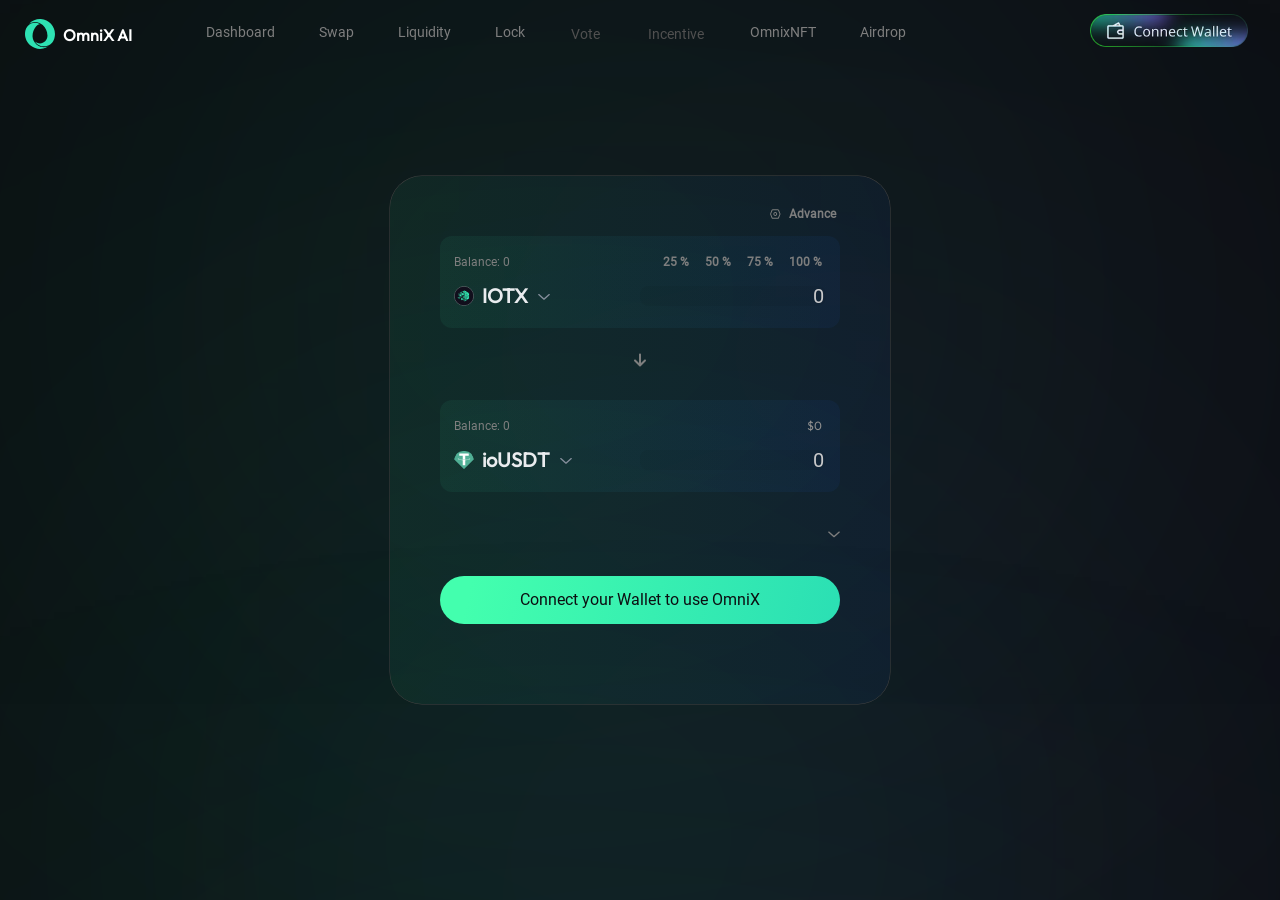
==== commit 184ee5a8: "update button" ====
--- a/index.html
+++ b/index.html
@@ -1 +1,660 @@
-<!DOCTYPE html><html lang="en"><head><meta charSet="utf-8"/><meta name="viewport" content="width=device-width, initial-scale=1"/><link rel="stylesheet" href="/_next/static/css/b345a95236fda86e.css" crossorigin="" data-precedence="next"/><link rel="stylesheet" href="/_next/static/css/7be168ddb900e533.css" crossorigin="" data-precedence="next"/><link rel="stylesheet" href="/_next/static/css/96d2d42f2a75c0fd.css" crossorigin="" data-precedence="next"/><link rel="stylesheet" href="/_next/static/css/3002fab9af1a52d7.css" crossorigin="" data-precedence="next"/><link rel="preload" as="script" fetchPriority="low" href="/_next/static/chunks/webpack-520f2c596422e75b.js" crossorigin=""/><script src="/_next/static/css/b345a95236fda86e.css" async="" crossorigin=""></script><script src="/_next/static/chunks/vendor-2387c1e135ab8ee9.js" async="" crossorigin=""></script><script src="/_next/static/chunks/main-app-dcc9122c2b45adbd.js" async="" crossorigin=""></script><script src="/_next/static/chunks/216-a96a34889d27795e.js" async=""></script><script src="/_next/static/chunks/app/layout-a4e30d1da917703a.js" async=""></script><script src="/_next/static/chunks/187-8807fbad418ab474.js" async=""></script><script src="/_next/static/chunks/284-85fb7fc062dfe4cd.js" async=""></script><script src="/_next/static/chunks/633-1aec52340f16e010.js" async=""></script><script src="/_next/static/chunks/app/swap/page-a8287b98b76522a7.js" async=""></script><title>Loxodrome | Swap</title><meta name="description" content="Loxodrome is the first community-owned concentrated liquidity marketplace driving ve(3,3) concept on @zksync. It drived the solidly concept of redistributing fees and token emissions to multiple roles with the features of staking, bribing and vote-escrowed tokens etc, involving community into the protocol to expand DeFi mission."/><link rel="icon" href="/favicon.ico" type="image/x-icon" sizes="16x16"/><meta name="application-name" content="Loxodrome"/><meta name="apple-mobile-web-app-capable" content="yes"/><meta name="apple-mobile-web-app-status-bar-style" content="default"/><meta name="apple-mobile-web-app-title" content="Loxodrome"/><meta name="description" content="Loxodrome is a pioneering DePIN-Centric Dex on the IoTeX blockchain, establishing itself as the first native liquidity marketplace focused on Decentralized Physical Infrastructure Networks (DePIN)."/><meta name="format-detection" content="telephone=no"/><meta name="mobile-web-app-capable" content="yes"/><meta name="msapplication-config" content="/icons/browserconfig.xml"/><meta name="msapplication-TileColor" content="#2B5797"/><meta name="msapplication-tap-highlight" content="no"/><meta name="theme-color" content="#000000"/><link rel="icon" type="image/png" sizes="32x32" href="/static/icons/favicon-32x32.png"/><link rel="icon" type="image/png" sizes="16x16" href="/static/icons/favicon-16x16.png"/><link rel="manifest" href="/manifest.json"/><link rel="mask-icon" href="/echo.svg" color="#5bbad5"/><link rel="shortcut icon" href="/echo.svg"/><meta name="twitter:card" content="summary"/><meta name="twitter:title" content="Loxodrome"/><meta name="twitter:description" content="Loxodrome is a pioneering DePIN-Centric Dex on the IoTeX blockchain, establishing itself as the first native liquidity marketplace focused on Decentralized Physical Infrastructure Networks (DePIN)."/><meta name="twitter:creator" content="@WeconomyNetwork"/><meta property="og:type" content="website"/><meta property="og:title" content="Loxodrome"/><meta property="og:description" content="Loxodrome is a pioneering DePIN-Centric Dex on the IoTeX blockchain, establishing itself as the first native liquidity marketplace focused on Decentralized Physical Infrastructure Networks (DePIN)."/><meta property="og:site_name" content="Loxodrome"/><script src="/_next/static/chunks/polyfills-c67a75d1b6f99dc8.js" crossorigin="" noModule=""></script></head><body class="overflow-x-hidden relative"><div class="bgHalo top-[84px]"></div><div class="bgHalo halo2"></div><div class="bgHalo halo3"></div><div data-rk=""><style>[data-rk]{--rk-blurs-modalOverlay:blur(4px);--rk-fonts-body:SFRounded, ui-rounded, "SF Pro Rounded", -apple-system, BlinkMacSystemFont, "Segoe UI", Roboto, Helvetica, Arial, sans-serif, "Apple Color Emoji", "Segoe UI Emoji", "Segoe UI Symbol";--rk-radii-actionButton:0px;--rk-radii-connectButton:0px;--rk-radii-menuButton:0px;--rk-radii-modal:0px;--rk-radii-modalMobile:0px;--rk-colors-accentColor:#FFFFFF;--rk-colors-accentColorForeground:#000000;--rk-colors-actionButtonBorder:rgba(255, 255, 255, 0.04);--rk-colors-actionButtonBorderMobile:rgba(255, 255, 255, 0.08);--rk-colors-actionButtonSecondaryBackground:rgba(255, 255, 255, 0.08);--rk-colors-closeButton:rgba(224, 232, 255, 0.6);--rk-colors-closeButtonBackground:rgba(255, 255, 255, 0.08);--rk-colors-connectButtonBackground:#1A1B1F;--rk-colors-connectButtonBackgroundError:#FF494A;--rk-colors-connectButtonInnerBackground:linear-gradient(0deg, rgba(255, 255, 255, 0.075), rgba(255, 255, 255, 0.15));--rk-colors-connectButtonText:#FFF;--rk-colors-connectButtonTextError:#FFF;--rk-colors-connectionIndicator:#30E000;--rk-colors-downloadBottomCardBackground:linear-gradient(126deg, rgba(0, 0, 0, 0) 9.49%, rgba(120, 120, 120, 0.2) 71.04%), #1A1B1F;--rk-colors-downloadTopCardBackground:linear-gradient(126deg, rgba(120, 120, 120, 0.2) 9.49%, rgba(0, 0, 0, 0) 71.04%), #1A1B1F;--rk-colors-error:#FF494A;--rk-colors-generalBorder:rgba(255, 255, 255, 0.08);--rk-colors-generalBorderDim:rgba(255, 255, 255, 0.04);--rk-colors-menuItemBackground:rgba(224, 232, 255, 0.1);--rk-colors-modalBackdrop:rgba(0, 0, 0, 0.5);--rk-colors-modalBackground:#1A1B1F;--rk-colors-modalBorder:rgba(255, 255, 255, 0.08);--rk-colors-modalText:#FFF;--rk-colors-modalTextDim:rgba(224, 232, 255, 0.3);--rk-colors-modalTextSecondary:rgba(255, 255, 255, 0.6);--rk-colors-profileAction:rgba(224, 232, 255, 0.1);--rk-colors-profileActionHover:rgba(224, 232, 255, 0.2);--rk-colors-profileForeground:rgba(224, 232, 255, 0.05);--rk-colors-selectedOptionBorder:rgba(224, 232, 255, 0.1);--rk-colors-standby:#FFD641;--rk-shadows-connectButton:0px 4px 12px rgba(0, 0, 0, 0.1);--rk-shadows-dialog:0px 8px 32px rgba(0, 0, 0, 0.32);--rk-shadows-profileDetailsAction:0px 2px 6px rgba(37, 41, 46, 0.04);--rk-shadows-selectedOption:0px 2px 6px rgba(0, 0, 0, 0.24);--rk-shadows-selectedWallet:0px 2px 6px rgba(0, 0, 0, 0.24);--rk-shadows-walletLogo:0px 2px 16px rgba(0, 0, 0, 0.16);}</style><style>#nprogress{pointer-events:none}#nprogress .bar{background:#42FEAE;position:fixed;z-index:1600;top: 0;left:0;width:100%;height:3px}#nprogress .peg{display:block;position:absolute;right:0;width:100px;height:100%;box-shadow:0 0 10px #42FEAE,0 0 5px #42FEAE;opacity:1;-webkit-transform:rotate(3deg) translate(0px,-4px);-ms-transform:rotate(3deg) translate(0px,-4px);transform:rotate(3deg) translate(0px,-4px)}#nprogress .spinner{display:block;position:fixed;z-index:1600;top: 15px;right:15px}#nprogress .spinner-icon{width:18px;height:18px;box-sizing:border-box;border:2px solid transparent;border-top-color:#42FEAE;border-left-color:#42FEAE;border-radius:50%;-webkit-animation:nprogress-spinner 400ms linear infinite;animation:nprogress-spinner 400ms linear infinite}.nprogress-custom-parent{overflow:hidden;position:relative}.nprogress-custom-parent #nprogress .bar,.nprogress-custom-parent #nprogress .spinner{position:absolute}@-webkit-keyframes nprogress-spinner{0%{-webkit-transform:rotate(0deg)}100%{-webkit-transform:rotate(360deg)}}@keyframes nprogress-spinner{0%{transform:rotate(0deg)}100%{transform:rotate(360deg)}}</style><main><div class="relative"><div class="navbar bg-transparent relative"><div class="navbar-start w-[30%] md:w-[50%]"><a class="btn btn-ghost normal-case text-sm xs:text-xl px-[6px] xs:px-[1rem]" href="https://loxodrome.xyz/"><div><img alt="logo" loading="lazy" width="30" height="30" decoding="async" data-nimg="1" style="color:transparent" src="/static/images/logo.svg"/></div><span class="navbar_nav_loxodrome__zkZ5C">Loxodrome</span></a></div><div class="navbar-center hidden xl:flex"><ul class="menu menu-horizontal px-1"><li class="mx-1"><a target="_self" class="rounded-[8px] py-[6px] px-[18px] text-[14px] text-[#7e7e7e] leading-[20px]" href="/dashboard">Dashboard</a></li><li class="mx-1"><a target="_self" style="background-color:rgba(62, 248, 175, 0.1);color:#fff" class="rounded-[8px] py-[6px] px-[18px] text-[14px] text-[#7e7e7e] leading-[20px]" href="/swap">Swap</a></li><li class="mx-1"><a target="_blank" class="rounded-[8px] py-[6px] px-[18px] text-[14px] text-[#7e7e7e] leading-[20px]" href="https://perp.loxodrome.xyz"><div class="flex items-center"><span>Perp</span><div class="ml-[4px]"><svg width="17" height="17" viewBox="0 0 17 17" fill="none" xmlns="http://www.w3.org/2000/svg"><path d="M13.1242 15.334H1.2832V3.79883H10.389V4.39342H1.8778V14.7394H12.5126V6.82278H13.1242V15.334Z" fill="#7e7e7e"></path><path d="M15.0234 1.92285L15.4532 2.35259L8.8106 8.99515L8.38086 8.56541L15.0234 1.92285Z" fill="#7e7e7e"></path><path d="M15.4878 5.6477L14.8812 5.61208L15.0759 2.30031L11.7641 2.495L11.7285 1.88837L15.7229 1.65332L15.4878 5.6477Z" fill="#7e7e7e"></path></svg></div></div></a></li><li class="mx-1"><a target="_self" class="rounded-[8px] py-[6px] px-[18px] text-[14px] text-[#7e7e7e] leading-[20px]" href="/liquidity">Liquidity</a></li><li class="mx-1"><a target="_self" class="rounded-[8px] py-[6px] px-[18px] text-[14px] text-[#7e7e7e] leading-[20px]" href="/lock">Lock</a></li><div class="navbar_noHref__L596B"><div class="tooltip_Tooltip__9Q3BB relative"><div class="w-full"><span class="tooltip_Tooltip-handle__9s96l navbar_noText__Z4L1k"><div class="text-[#505050]">Vote</div></span></div></div></div><div class="navbar_noHref__L596B"><div class="tooltip_Tooltip__9Q3BB relative"><div class="w-full"><span class="tooltip_Tooltip-handle__9s96l navbar_noText__Z4L1k"><div class="text-[#505050]">Incentive</div></span></div></div></div><li class="mx-1"><a target="_self" class="rounded-[8px] py-[6px] px-[18px] text-[14px] text-[#7e7e7e] leading-[20px]" href="/loxonft">LoxoNFT</a></li><li class="mx-1"><a target="_self" class="rounded-[8px] py-[6px] px-[18px] text-[14px] text-[#7e7e7e] leading-[20px]" href="/loxoairdrop">Airdrop</a></li></ul></div><div class="navbar-end md:px-4 space-x-2 w-[70%] md:w-[50%] md:min-w-[340px]"><div aria-hidden="true" style="opacity:0;pointer-events:none;user-select:none"><button class=""><img data-src="/static/images/connectWallet.png" alt="connect wallet" loading="lazy" width="158" height="33" decoding="async" data-nimg="1" style="color:transparent" srcSet="/_next/image?url=%2Fstatic%2Fimages%2FconnectWallet.png&amp;w=256&amp;q=75 1x, /_next/image?url=%2Fstatic%2Fimages%2FconnectWallet.png&amp;w=384&amp;q=75 2x" src="/_next/image?url=%2Fstatic%2Fimages%2FconnectWallet.png&amp;w=384&amp;q=75"/></button></div><div class="dropdown"><input id="my-drawer-4" type="checkbox" class="drawer-toggle" readOnly=""/><div class="flex flex-col items-center justify-center drawer-content"><label for="my-drawer-4" tabindex="0" class="btn btn-ghost xs:ms-3 xl:hidden px-[8px] xs:px-[12px]"><svg style="transform:rotate(180deg)" xmlns="http://www.w3.org/2000/svg" class="h-5 w-5" fill="none" viewBox="0 0 24 24" stroke="currentColor"><path stroke-linecap="round" stroke-linejoin="round" stroke-width="2" d="M4 6h16M4 12h8m-8 6h16"></path></svg></label></div><div class="drawer-side" style="z-index:99"><label for="my-drawer-4" class="drawer-overlay"></label><ul tabindex="0" class="menu min-h-[100vh] overflow-y-scroll flex flex-wrap overflow-x-hidden py-2 xs:py-3 sm:py-4 w-full bg-base-100 text-base-content px-2 xs:px-4 sm:px-6"><div class="w-full"><div class="flex flex-row-reverse w-full justify-between pt-4 xs:pt-6 sm:pt-8 px-4 xs:pb-7"><button><svg xmlns="http://www.w3.org/2000/svg" width="24" class="w-[16px] h-[16px] xs:w-[20px] xs:h-[20px] sm:w-[24px] sm:h-[24px]" height="24" viewBox="0 0 24 24" fill="none"><path d="M13.8592 12L23.6309 2.22956C24.123 1.73743 24.123 0.92123 23.6309 0.429107L23.5828 0.381095C23.0907 -0.111028 22.2744 -0.111028 21.7822 0.381095L11.9985 10.1635L2.22684 0.369092C1.73465 -0.123031 0.918344 -0.123031 0.42616 0.369092L0.378142 0.429107C-0.126047 0.92123 -0.126047 1.73743 0.378142 2.22956L10.1498 12L0.378142 21.7824C-0.114043 22.2746 -0.114043 23.0908 0.378142 23.5829L0.42616 23.6309C0.918344 24.123 1.73465 24.123 2.22684 23.6309L11.9985 13.8605L21.7702 23.6309C22.2623 24.123 23.0787 24.123 23.5708 23.6309L23.6189 23.5829C24.111 23.0908 24.111 22.2746 23.6189 21.7824L13.8592 12Z" fill="#7E7E7E"></path></svg></button></div><li class="w-full"><a target="_self" class="navbar_a_tag__teRsO false" href="/dashboard">Dashboard<!-- --> </a></li><li class="w-full"><a target="_self" class="navbar_a_tag__teRsO border border-primary bg-primary bg-opacity-10 rounded-none" href="/swap">Swap<!-- --> </a></li><li class="w-full"><a target="_blank" class="navbar_a_tag__teRsO false" href="https://perp.loxodrome.xyz"><div class="flex items-center"><span>Perp</span><div class="ml-[4px]"><svg width="22" height="22" viewBox="0 0 17 17" fill="none" xmlns="http://www.w3.org/2000/svg"><path d="M13.1242 15.334H1.2832V3.79883H10.389V4.39342H1.8778V14.7394H12.5126V6.82278H13.1242V15.334Z" fill="#B3B3B3"></path><path d="M15.0234 1.92285L15.4532 2.35259L8.8106 8.99515L8.38086 8.56541L15.0234 1.92285Z" fill="#B3B3B3"></path><path d="M15.4878 5.6477L14.8812 5.61208L15.0759 2.30031L11.7641 2.495L11.7285 1.88837L15.7229 1.65332L15.4878 5.6477Z" fill="#B3B3B3"></path></svg></div></div> </a></li><li class="w-full"><a target="_self" class="navbar_a_tag__teRsO false" href="/liquidity">Liquidity<!-- --> </a></li><li class="w-full"><a target="_self" class="navbar_a_tag__teRsO false" href="/lock">Lock<!-- --> </a></li><li class="w-full"><a target="_self" class="navbar_a_tag__teRsO false" href="/vote">Vote<!-- --> <span class="text-sm opacity-60">(Coming Soon)</span></a></li><li class="w-full"><a target="_self" class="navbar_a_tag__teRsO false" href="/bribe">Incentive<!-- --> <span class="text-sm opacity-60">(Coming Soon)</span></a></li><li class="w-full"><a target="_self" class="navbar_a_tag__teRsO false" href="/loxonft">LoxoNFT<!-- --> </a></li><li class="w-full"><a target="_self" class="navbar_a_tag__teRsO false" href="/loxoairdrop">Airdrop<!-- --> </a></li></div></ul></div></div></div></div><div class="navbar_banner__LIATv !fixed !top-0"></div></div><!--$!--><template data-dgst="NEXT_DYNAMIC_NO_SSR_CODE"></template><!--/$--></main><div class="fixed top-[80px] left-[13vw] md:top-[unset] md:left-[unset] md:bottom-[30px] md:right-[20px] z-[1050]"></div></div><script src="/_next/static/chunks/webpack-520f2c596422e75b.js" crossorigin="" async=""></script><script>(self.__next_f=self.__next_f||[]).push([0]);self.__next_f.push([2,null])</script><script>self.__next_f.push([1,"1:HL[\"/_next/static/css/b345a95236fda86e.css\",\"style\",{\"crossOrigin\":\"\"}]\n2:HL[\"/_next/static/css/7be168ddb900e533.css\",\"style\",{\"crossOrigin\":\"\"}]\n0:\"$L3\"\n"])</script><script>self.__next_f.push([1,"4:HL[\"/_next/static/css/96d2d42f2a75c0fd.css\",\"style\",{\"crossOrigin\":\"\"}]\n5:HL[\"/_next/static/css/3002fab9af1a52d7.css\",\"style\",{\"crossOrigin\":\"\"}]\n"])</script><script>self.__next_f.push([1,"6:I[33728,[],\"\"]\n8:I[29928,[],\"\"]\n9:I[80522,[\"216\",\"static/chunks/216-a96a34889d27795e.js\",\"185\",\"static/chunks/app/layout-a4e30d1da917703a.js\"],\"Providers\"]\na:I[33955,[\"216\",\"static/chunks/216-a96a34889d27795e.js\",\"185\",\"static/chunks/app/layout-a4e30d1da917703a.js\"],\"\"]\nb:I[92980,[\"216\",\"static/chunks/216-a96a34889d27795e.js\",\"185\",\"static/chunks/app/layout-a4e30d1da917703a.js\"],\"TokenProvider\"]\nc:I[41472,[\"216\",\"static/chunks/216-a96a34889d27795e.js\",\"185\",\"static/chunks/app/layout-a4e30d1da917703a.js\"],"])</script><script>self.__next_f.push([1,"\"ToastProvider\"]\nd:I[56954,[],\"\"]\ne:I[7264,[],\"\"]\n10:I[89394,[\"216\",\"static/chunks/216-a96a34889d27795e.js\",\"187\",\"static/chunks/187-8807fbad418ab474.js\",\"284\",\"static/chunks/284-85fb7fc062dfe4cd.js\",\"633\",\"static/chunks/633-1aec52340f16e010.js\",\"998\",\"static/chunks/app/swap/page-a8287b98b76522a7.js\"],\"\"]\n11:\"$Sreact.suspense\"\n12:I[19167,[\"216\",\"static/chunks/216-a96a34889d27795e.js\",\"187\",\"static/chunks/187-8807fbad418ab474.js\",\"284\",\"static/chunks/284-85fb7fc062dfe4cd.js\",\"633\",\"static/chunks/633-1aec5234"])</script><script>self.__next_f.push([1,"0f16e010.js\",\"998\",\"static/chunks/app/swap/page-a8287b98b76522a7.js\"],\"NoSSR\"]\n14:I[33519,[\"216\",\"static/chunks/216-a96a34889d27795e.js\",\"185\",\"static/chunks/app/layout-a4e30d1da917703a.js\"],\"\"]\n"])</script><script>self.__next_f.push([1,"3:[[[\"$\",\"link\",\"0\",{\"rel\":\"stylesheet\",\"href\":\"/_next/static/css/b345a95236fda86e.css\",\"precedence\":\"next\",\"crossOrigin\":\"\"}],[\"$\",\"link\",\"1\",{\"rel\":\"stylesheet\",\"href\":\"/_next/static/css/7be168ddb900e533.css\",\"precedence\":\"next\",\"crossOrigin\":\"\"}]],[\"$\",\"$L6\",null,{\"buildId\":\"IDBE6zYYOzP-Jbzl2yKkI\",\"assetPrefix\":\"\",\"initialCanonicalUrl\":\"/swap\",\"initialTree\":[\"\",{\"children\":[\"swap\",{\"children\":[\"__PAGE__\",{}]}]},\"$undefined\",\"$undefined\",true],\"initialHead\":[false,\"$L7\"],\"globalErrorComponent\":\"$8\",\"children\":[null,[\"$\",\"html\",null,{\"lang\":\"en\",\"children\":[\"$\",\"body\",null,{\"className\":\"overflow-x-hidden relative\",\"children\":[[\"$\",\"meta\",null,{\"name\":\"application-name\",\"content\":\"Loxodrome\"}],[\"$\",\"meta\",null,{\"name\":\"apple-mobile-web-app-capable\",\"content\":\"yes\"}],[\"$\",\"meta\",null,{\"name\":\"apple-mobile-web-app-status-bar-style\",\"content\":\"default\"}],[\"$\",\"meta\",null,{\"name\":\"apple-mobile-web-app-title\",\"content\":\"Loxodrome\"}],[\"$\",\"meta\",null,{\"name\":\"description\",\"content\":\"Loxodrome is a pioneering DePIN-Centric Dex on the IoTeX blockchain, establishing itself as the first native liquidity marketplace focused on Decentralized Physical Infrastructure Networks (DePIN).\"}],[\"$\",\"meta\",null,{\"name\":\"format-detection\",\"content\":\"telephone=no\"}],[\"$\",\"meta\",null,{\"name\":\"mobile-web-app-capable\",\"content\":\"yes\"}],[\"$\",\"meta\",null,{\"name\":\"msapplication-config\",\"content\":\"/icons/browserconfig.xml\"}],[\"$\",\"meta\",null,{\"name\":\"msapplication-TileColor\",\"content\":\"#2B5797\"}],[\"$\",\"meta\",null,{\"name\":\"msapplication-tap-highlight\",\"content\":\"no\"}],[\"$\",\"meta\",null,{\"name\":\"theme-color\",\"content\":\"#000000\"}],[\"$\",\"link\",null,{\"rel\":\"icon\",\"type\":\"image/png\",\"sizes\":\"32x32\",\"href\":\"/static/icons/favicon-32x32.png\"}],[\"$\",\"link\",null,{\"rel\":\"icon\",\"type\":\"image/png\",\"sizes\":\"16x16\",\"href\":\"/static/icons/favicon-16x16.png\"}],[\"$\",\"link\",null,{\"rel\":\"manifest\",\"href\":\"/manifest.json\"}],[\"$\",\"link\",null,{\"rel\":\"mask-icon\",\"href\":\"/echo.svg\",\"color\":\"#5bbad5\"}],[\"$\",\"link\",null,{\"rel\":\"shortcut icon\",\"href\":\"/echo.svg\"}],[\"$\",\"meta\",null,{\"name\":\"twitter:card\",\"content\":\"summary\"}],[\"$\",\"meta\",null,{\"name\":\"twitter:title\",\"content\":\"Loxodrome\"}],[\"$\",\"meta\",null,{\"name\":\"twitter:description\",\"content\":\"Loxodrome is a pioneering DePIN-Centric Dex on the IoTeX blockchain, establishing itself as the first native liquidity marketplace focused on Decentralized Physical Infrastructure Networks (DePIN).\"}],[\"$\",\"meta\",null,{\"name\":\"twitter:creator\",\"content\":\"@WeconomyNetwork\"}],[\"$\",\"meta\",null,{\"property\":\"og:type\",\"content\":\"website\"}],[\"$\",\"meta\",null,{\"property\":\"og:title\",\"content\":\"Loxodrome\"}],[\"$\",\"meta\",null,{\"property\":\"og:description\",\"content\":\"Loxodrome is a pioneering DePIN-Centric Dex on the IoTeX blockchain, establishing itself as the first native liquidity marketplace focused on Decentralized Physical Infrastructure Networks (DePIN).\"}],[\"$\",\"meta\",null,{\"property\":\"og:site_name\",\"content\":\"Loxodrome\"}],[\"$\",\"div\",null,{\"className\":\"bgHalo top-[84px]\"}],[\"$\",\"div\",null,{\"className\":\"bgHalo halo2\"}],[\"$\",\"div\",null,{\"className\":\"bgHalo halo3\"}],[\"$\",\"$L9\",null,{\"children\":[[\"$\",\"$La\",null,{\"color\":\"#42FEAE\",\"initialPosition\":0.08,\"crawlSpeed\":200,\"height\":3,\"showSpinner\":false,\"easing\":\"ease\",\"speed\":200}],[\"$\",\"$Lb\",null,{\"children\":[\"$\",\"$Lc\",null,{\"children\":[[\"$\",\"$Ld\",null,{\"parallelRouterKey\":\"children\",\"segmentPath\":[\"children\"],\"loading\":\"$undefined\",\"loadingStyles\":\"$undefined\",\"hasLoading\":false,\"error\":\"$undefined\",\"errorStyles\":\"$undefined\",\"template\":[\"$\",\"$Le\",null,{}],\"templateStyles\":\"$undefined\",\"notFound\":[[\"$\",\"title\",null,{\"children\":\"404: This page could not be found.\"}],[\"$\",\"div\",null,{\"style\":{\"fontFamily\":\"system-ui,\\\"Segoe UI\\\",Roboto,Helvetica,Arial,sans-serif,\\\"Apple Color Emoji\\\",\\\"Segoe UI Emoji\\\"\",\"height\":\"100vh\",\"textAlign\":\"center\",\"display\":\"flex\",\"flexDirection\":\"column\",\"alignItems\":\"center\",\"justifyContent\":\"center\"},\"children\":[\"$\",\"div\",null,{\"children\":[[\"$\",\"style\",null,{\"dangerouslySetInnerHTML\":{\"__html\":\"body{color:#000;background:#fff;margin:0}.next-error-h1{border-right:1px solid rgba(0,0,0,.3)}@media (prefers-color-scheme:dark){body{color:#fff;background:#000}.next-error-h1{border-right:1px solid rgba(255,255,255,.3)}}\"}}],[\"$\",\"h1\",null,{\"className\":\"next-error-h1\",\"style\":{\"display\":\"inline-block\",\"margin\":\"0 20px 0 0\",\"padding\":\"0 23px 0 0\",\"fontSize\":24,\"fontWeight\":500,\"verticalAlign\":\"top\",\"lineHeight\":\"49px\"},\"children\":\"404\"}],[\"$\",\"div\",null,{\"style\":{\"display\":\"inline-block\"},\"children\":[\"$\",\"h2\",null,{\"style\":{\"fontSize\":14,\"fontWeight\":400,\"lineHeight\":\"49px\",\"margin\":0},\"children\":\"This page could not be found.\"}]}]]}]}]],\"notFoundStyles\":[],\"childProp\":{\"current\":[\"$\",\"$Ld\",null,{\"parallelRouterKey\":\"children\",\"segmentPath\":[\"children\",\"swap\",\"children\"],\"loading\":\"$undefined\",\"loadingStyles\":\"$undefined\",\"hasLoading\":false,\"error\":\"$undefined\",\"errorStyles\":\"$undefined\",\"template\":[\"$\",\"$Le\",null,{}],\"templateStyles\":\"$undefined\",\"notFound\":\"$undefined\",\"notFoundStyles\":\"$undefined\",\"childProp\":{\"current\":[\"$Lf\",[\"$\",\"$L10\",null,{\"children\":[\"$\",\"$11\",null,{\"fallback\":null,\"children\":[\"$\",\"$L12\",null,{\"children\":\"$L13\"}]}]}],null],\"segment\":\"__PAGE__\"},\"styles\":[[\"$\",\"link\",\"0\",{\"rel\":\"stylesheet\",\"href\":\"/_next/static/css/96d2d42f2a75c0fd.css\",\"precedence\":\"next\",\"crossOrigin\":\"\"}],[\"$\",\"link\",\"1\",{\"rel\":\"stylesheet\",\"href\":\"/_next/static/css/3002fab9af1a52d7.css\",\"precedence\":\"next\",\"crossOrigin\":\"\"}]]}],\"segment\":\"swap\"},\"styles\":[]}],[\"$\",\"$L14\",null,{}]]}]}]]}]]}]}],null]}]]\n"])</script><script>self.__next_f.push([1,"15:I[17616,[\"216\",\"static/chunks/216-a96a34889d27795e.js\",\"187\",\"static/chunks/187-8807fbad418ab474.js\",\"284\",\"static/chunks/284-85fb7fc062dfe4cd.js\",\"633\",\"static/chunks/633-1aec52340f16e010.js\",\"998\",\"static/chunks/app/swap/page-a8287b98b76522a7.js\"],\"\"]\n13:[\"$\",\"$L15\",null,{}]\n"])</script><script>self.__next_f.push([1,"7:[[\"$\",\"meta\",\"0\",{\"charSet\":\"utf-8\"}],[\"$\",\"title\",\"1\",{\"children\":\"Loxodrome | Swap\"}],[\"$\",\"meta\",\"2\",{\"name\":\"description\",\"content\":\"Loxodrome is the first community-owned concentrated liquidity marketplace driving ve(3,3) concept on @zksync. It drived the solidly concept of redistributing fees and token emissions to multiple roles with the features of staking, bribing and vote-escrowed tokens etc, involving community into the protocol to expand DeFi mission.\"}],[\"$\",\"meta\",\"3\",{\"name\":\"viewport\",\"content\":\"width=device-width, initial-scale=1\"}],[\"$\",\"link\",\"4\",{\"rel\":\"icon\",\"href\":\"/favicon.ico\",\"type\":\"image/x-icon\",\"sizes\":\"16x16\"}]]\n"])</script><script>self.__next_f.push([1,"f:null\n"])</script></body></html>+<!DOCTYPE html>
+<html lang="en">
+  <head>
+    <meta charset="utf-8" />
+    <meta name="viewport" content="width=device-width, initial-scale=1" />
+    <link
+      rel="stylesheet"
+      href="/_next/static/css/b345a95236fda86e.css"
+      crossorigin=""
+      data-precedence="next"
+    />
+    <link
+      rel="stylesheet"
+      href="/_next/static/css/7be168ddb900e533.css"
+      crossorigin=""
+      data-precedence="next"
+    />
+    <link
+      rel="stylesheet"
+      href="/_next/static/css/96d2d42f2a75c0fd.css"
+      crossorigin=""
+      data-precedence="next"
+    />
+    <link
+      rel="stylesheet"
+      href="/_next/static/css/3002fab9af1a52d7.css"
+      crossorigin=""
+      data-precedence="next"
+    />
+    <link
+      rel="preload"
+      as="script"
+      fetchPriority="low"
+      href="/_next/static/chunks/webpack-520f2c596422e75b.js"
+      crossorigin=""
+    />
+    <script
+      src="/_next/static/css/b345a95236fda86e.css"
+      async=""
+      crossorigin=""
+    ></script>
+    <script
+      src="/_next/static/chunks/vendor-2387c1e135ab8ee9.js"
+      async=""
+      crossorigin=""
+    ></script>
+    <script
+      src="/_next/static/chunks/main-app-dcc9122c2b45adbd.js"
+      async=""
+      crossorigin=""
+    ></script>
+    <script
+      src="/_next/static/chunks/216-a96a34889d27795e.js"
+      async=""
+    ></script>
+    <script
+      src="/_next/static/chunks/app/layout-a4e30d1da917703a.js"
+      async=""
+    ></script>
+    <script
+      src="/_next/static/chunks/187-8807fbad418ab474.js"
+      async=""
+    ></script>
+    <script
+      src="/_next/static/chunks/284-85fb7fc062dfe4cd.js"
+      async=""
+    ></script>
+    <script
+      src="/_next/static/chunks/633-1aec52340f16e010.js"
+      async=""
+    ></script>
+    <script
+      src="/_next/static/chunks/app/swap/page-a8287b98b76522a7.js"
+      async=""
+    ></script>
+    <title>OmniX AI | Swap</title>
+    <meta
+      name="description"
+      content="OmniX is the first community-owned concentrated liquidity marketplace driving ve(3,3) concept on @zksync. It drived the solidly concept of redistributing fees and token emissions to multiple roles with the features of staking, bribing and vote-escrowed tokens etc, involving community into the protocol to expand DeFi mission."
+    />
+    <link rel="icon" href="/favicon.ico" type="image/x-icon" sizes="16x16" />
+    <meta name="application-name" content="OmniX AI" />
+    <meta name="apple-mobile-web-app-capable" content="yes" />
+    <meta name="apple-mobile-web-app-status-bar-style" content="default" />
+    <meta name="apple-mobile-web-app-title" content="OmniX AI" />
+    <meta
+      name="description"
+      content="OmniX is a pioneering DePIN-Centric Dex on the IoTeX blockchain, establishing itself as the first native liquidity marketplace focused on Decentralized Physical Infrastructure Networks (DePIN)."
+    />
+    <meta name="format-detection" content="telephone=no" />
+    <meta name="mobile-web-app-capable" content="yes" />
+    <meta name="msapplication-config" content="/icons/browserconfig.xml" />
+    <meta name="msapplication-TileColor" content="#2B5797" />
+    <meta name="msapplication-tap-highlight" content="no" />
+    <meta name="theme-color" content="#000000" />
+    <link
+      rel="icon"
+      type="image/png"
+      sizes="32x32"
+      href="/static/icons/favicon-32x32.png"
+    />
+    <link
+      rel="icon"
+      type="image/png"
+      sizes="16x16"
+      href="/static/icons/favicon-16x16.png"
+    />
+    <link rel="manifest" href="/manifest.json" />
+    <link rel="mask-icon" href="/echo.svg" color="#5bbad5" />
+    <link rel="shortcut icon" href="/echo.svg" />
+    <meta name="twitter:card" content="summary" />
+    <meta name="twitter:title" content="OmniX AI" />
+    <meta
+      name="twitter:description"
+      content="OmniX is a pioneering DePIN-Centric Dex on the IoTeX blockchain, establishing itself as the first native liquidity marketplace focused on Decentralized Physical Infrastructure Networks (DePIN)."
+    />
+    <meta name="twitter:creator" content="@WeconomyNetwork" />
+    <meta property="og:type" content="website" />
+    <meta property="og:title" content="OmniX AI" />
+    <meta
+      property="og:description"
+      content="OmniX is a pioneering DePIN-Centric Dex on the IoTeX blockchain, establishing itself as the first native liquidity marketplace focused on Decentralized Physical Infrastructure Networks (DePIN)."
+    />
+    <meta property="og:site_name" content="OmniX AI" />
+    <script
+      src="/_next/static/chunks/polyfills-c67a75d1b6f99dc8.js"
+      crossorigin=""
+      nomodule=""
+    ></script>
+  </head>
+  <body class="overflow-x-hidden relative">
+    <div class="bgHalo top-[84px]"></div>
+    <div class="bgHalo halo2"></div>
+    <div class="bgHalo halo3"></div>
+    <div data-rk="">
+      <style>
+        [data-rk] {
+          --rk-blurs-modalOverlay: blur(4px);
+          --rk-fonts-body: SFRounded, ui-rounded, "SF Pro Rounded",
+            -apple-system, BlinkMacSystemFont, "Segoe UI", Roboto, Helvetica,
+            Arial, sans-serif, "Apple Color Emoji", "Segoe UI Emoji",
+            "Segoe UI Symbol";
+          --rk-radii-actionButton: 0px;
+          --rk-radii-connectButton: 0px;
+          --rk-radii-menuButton: 0px;
+          --rk-radii-modal: 0px;
+          --rk-radii-modalMobile: 0px;
+          --rk-colors-accentColor: #ffffff;
+          --rk-colors-accentColorForeground: #000000;
+          --rk-colors-actionButtonBorder: rgba(255, 255, 255, 0.04);
+          --rk-colors-actionButtonBorderMobile: rgba(255, 255, 255, 0.08);
+          --rk-colors-actionButtonSecondaryBackground: rgba(
+            255,
+            255,
+            255,
+            0.08
+          );
+          --rk-colors-closeButton: rgba(224, 232, 255, 0.6);
+          --rk-colors-closeButtonBackground: rgba(255, 255, 255, 0.08);
+          --rk-colors-connectButtonBackground: #1a1b1f;
+          --rk-colors-connectButtonBackgroundError: #ff494a;
+          --rk-colors-connectButtonInnerBackground: linear-gradient(
+            0deg,
+            rgba(255, 255, 255, 0.075),
+            rgba(255, 255, 255, 0.15)
+          );
+          --rk-colors-connectButtonText: #fff;
+          --rk-colors-connectButtonTextError: #fff;
+          --rk-colors-connectionIndicator: #30e000;
+          --rk-colors-downloadBottomCardBackground: linear-gradient(
+              126deg,
+              rgba(0, 0, 0, 0) 9.49%,
+              rgba(120, 120, 120, 0.2) 71.04%
+            ),
+            #1a1b1f;
+          --rk-colors-downloadTopCardBackground: linear-gradient(
+              126deg,
+              rgba(120, 120, 120, 0.2) 9.49%,
+              rgba(0, 0, 0, 0) 71.04%
+            ),
+            #1a1b1f;
+          --rk-colors-error: #ff494a;
+          --rk-colors-generalBorder: rgba(255, 255, 255, 0.08);
+          --rk-colors-generalBorderDim: rgba(255, 255, 255, 0.04);
+          --rk-colors-menuItemBackground: rgba(224, 232, 255, 0.1);
+          --rk-colors-modalBackdrop: rgba(0, 0, 0, 0.5);
+          --rk-colors-modalBackground: #1a1b1f;
+          --rk-colors-modalBorder: rgba(255, 255, 255, 0.08);
+          --rk-colors-modalText: #fff;
+          --rk-colors-modalTextDim: rgba(224, 232, 255, 0.3);
+          --rk-colors-modalTextSecondary: rgba(255, 255, 255, 0.6);
+          --rk-colors-profileAction: rgba(224, 232, 255, 0.1);
+          --rk-colors-profileActionHover: rgba(224, 232, 255, 0.2);
+          --rk-colors-profileForeground: rgba(224, 232, 255, 0.05);
+          --rk-colors-selectedOptionBorder: rgba(224, 232, 255, 0.1);
+          --rk-colors-standby: #ffd641;
+          --rk-shadows-connectButton: 0px 4px 12px rgba(0, 0, 0, 0.1);
+          --rk-shadows-dialog: 0px 8px 32px rgba(0, 0, 0, 0.32);
+          --rk-shadows-profileDetailsAction: 0px 2px 6px rgba(37, 41, 46, 0.04);
+          --rk-shadows-selectedOption: 0px 2px 6px rgba(0, 0, 0, 0.24);
+          --rk-shadows-selectedWallet: 0px 2px 6px rgba(0, 0, 0, 0.24);
+          --rk-shadows-walletLogo: 0px 2px 16px rgba(0, 0, 0, 0.16);
+        }</style
+      ><style>
+        #nprogress {
+          pointer-events: none;
+        }
+        #nprogress .bar {
+          background: #42feae;
+          position: fixed;
+          z-index: 1600;
+          top: 0;
+          left: 0;
+          width: 100%;
+          height: 3px;
+        }
+        #nprogress .peg {
+          display: block;
+          position: absolute;
+          right: 0;
+          width: 100px;
+          height: 100%;
+          box-shadow: 0 0 10px #42feae, 0 0 5px #42feae;
+          opacity: 1;
+          -webkit-transform: rotate(3deg) translate(0px, -4px);
+          -ms-transform: rotate(3deg) translate(0px, -4px);
+          transform: rotate(3deg) translate(0px, -4px);
+        }
+        #nprogress .spinner {
+          display: block;
+          position: fixed;
+          z-index: 1600;
+          top: 15px;
+          right: 15px;
+        }
+        #nprogress .spinner-icon {
+          width: 18px;
+          height: 18px;
+          box-sizing: border-box;
+          border: 2px solid transparent;
+          border-top-color: #42feae;
+          border-left-color: #42feae;
+          border-radius: 50%;
+          -webkit-animation: nprogress-spinner 400ms linear infinite;
+          animation: nprogress-spinner 400ms linear infinite;
+        }
+        .nprogress-custom-parent {
+          overflow: hidden;
+          position: relative;
+        }
+        .nprogress-custom-parent #nprogress .bar,
+        .nprogress-custom-parent #nprogress .spinner {
+          position: absolute;
+        }
+        @-webkit-keyframes nprogress-spinner {
+          0% {
+            -webkit-transform: rotate(0deg);
+          }
+          100% {
+            -webkit-transform: rotate(360deg);
+          }
+        }
+        @keyframes nprogress-spinner {
+          0% {
+            transform: rotate(0deg);
+          }
+          100% {
+            transform: rotate(360deg);
+          }
+        }
+      </style>
+      <main>
+        <div class="relative">
+          <div class="navbar bg-transparent relative">
+            <div class="navbar-start w-[30%] md:w-[50%]">
+              <a
+                class="btn btn-ghost normal-case text-sm xs:text-xl px-[6px] xs:px-[1rem]"
+                href="https://omnix-ai-cs.vercel.app/"
+                ><div>
+                  <img
+                    alt="logo"
+                    loading="lazy"
+                    width="30"
+                    height="30"
+                    decoding="async"
+                    data-nimg="1"
+                    style="color: transparent"
+                    src="/static/images/logo.svg"
+                  />
+                </div>
+                <span class="navbar_nav_loxodrome__zkZ5C">Omnix AI</span></a
+              >
+            </div>
+            <div class="navbar-center hidden xl:flex">
+              <ul class="menu menu-horizontal px-1">
+                <li class="mx-1">
+                  <a
+                    target="_self"
+                    class="rounded-[8px] py-[6px] px-[18px] text-[14px] text-[#7e7e7e] leading-[20px]"
+                    href="/dashboard"
+                    >Dashboard</a
+                  >
+                </li>
+                <li class="mx-1">
+                  <a
+                    target="_self"
+                    style="
+                      background-color: rgba(62, 248, 175, 0.1);
+                      color: #fff;
+                    "
+                    class="rounded-[8px] py-[6px] px-[18px] text-[14px] text-[#7e7e7e] leading-[20px]"
+                    href="/swap"
+                    >Swap</a
+                  >
+                </li>
+                <li class="mx-1">
+                  <a
+                    target="_blank"
+                    class="rounded-[8px] py-[6px] px-[18px] text-[14px] text-[#7e7e7e] leading-[20px]"
+                    href="https://perp.loxodrome.xyz"
+                    ><div class="flex items-center">
+                      <span>Perp</span>
+                      <div class="ml-[4px]">
+                        <svg
+                          width="17"
+                          height="17"
+                          viewBox="0 0 17 17"
+                          fill="none"
+                          xmlns="http://www.w3.org/2000/svg"
+                        >
+                          <path
+                            d="M13.1242 15.334H1.2832V3.79883H10.389V4.39342H1.8778V14.7394H12.5126V6.82278H13.1242V15.334Z"
+                            fill="#7e7e7e"
+                          ></path>
+                          <path
+                            d="M15.0234 1.92285L15.4532 2.35259L8.8106 8.99515L8.38086 8.56541L15.0234 1.92285Z"
+                            fill="#7e7e7e"
+                          ></path>
+                          <path
+                            d="M15.4878 5.6477L14.8812 5.61208L15.0759 2.30031L11.7641 2.495L11.7285 1.88837L15.7229 1.65332L15.4878 5.6477Z"
+                            fill="#7e7e7e"
+                          ></path>
+                        </svg>
+                      </div></div
+                  ></a>
+                </li>
+                <li class="mx-1">
+                  <a
+                    target="_self"
+                    class="rounded-[8px] py-[6px] px-[18px] text-[14px] text-[#7e7e7e] leading-[20px]"
+                    href="/liquidity"
+                    >Liquidity</a
+                  >
+                </li>
+                <li class="mx-1">
+                  <a
+                    target="_self"
+                    class="rounded-[8px] py-[6px] px-[18px] text-[14px] text-[#7e7e7e] leading-[20px]"
+                    href="/lock"
+                    >Lock</a
+                  >
+                </li>
+                <div class="navbar_noHref__L596B">
+                  <div class="tooltip_Tooltip__9Q3BB relative">
+                    <div class="w-full">
+                      <span
+                        class="tooltip_Tooltip-handle__9s96l navbar_noText__Z4L1k"
+                        ><div class="text-[#505050]">Vote</div></span
+                      >
+                    </div>
+                  </div>
+                </div>
+                <div class="navbar_noHref__L596B">
+                  <div class="tooltip_Tooltip__9Q3BB relative">
+                    <div class="w-full">
+                      <span
+                        class="tooltip_Tooltip-handle__9s96l navbar_noText__Z4L1k"
+                        ><div class="text-[#505050]">Incentive</div></span
+                      >
+                    </div>
+                  </div>
+                </div>
+                <li class="mx-1">
+                  <a
+                    target="_self"
+                    class="rounded-[8px] py-[6px] px-[18px] text-[14px] text-[#7e7e7e] leading-[20px]"
+                    href="/LOXONFT"
+                    >OmnixNFT</a
+                  >
+                </li>
+                <li class="mx-1">
+                  <a
+                    target="_self"
+                    class="rounded-[8px] py-[6px] px-[18px] text-[14px] text-[#7e7e7e] leading-[20px]"
+                    href="/loxoairdrop"
+                    >Airdrop</a
+                  >
+                </li>
+              </ul>
+            </div>
+            <div
+              class="navbar-end md:px-4 space-x-2 w-[70%] md:w-[50%] md:min-w-[340px]"
+            >
+              <div
+                aria-hidden="true"
+                style="opacity: 0; pointer-events: none; user-select: none"
+              >
+                <button class="">
+                  <img
+                    data-src="/static/images/connectWallet.png"
+                    alt="connect wallet"
+                    loading="lazy"
+                    width="158"
+                    height="33"
+                    decoding="async"
+                    data-nimg="1"
+                    style="color: transparent"
+                    srcset="
+                      /_next/image?url=%2Fstatic%2Fimages%2FconnectWallet.png&amp;w=256&amp;q=75 1x,
+                      /_next/image?url=%2Fstatic%2Fimages%2FconnectWallet.png&amp;w=384&amp;q=75 2x
+                    "
+                    src="/_next/image?url=%2Fstatic%2Fimages%2FconnectWallet.png&amp;w=384&amp;q=75"
+                  />
+                </button>
+              </div>
+              <div class="dropdown">
+                <input
+                  id="my-drawer-4"
+                  type="checkbox"
+                  class="drawer-toggle"
+                  readonly=""
+                />
+                <div
+                  class="flex flex-col items-center justify-center drawer-content"
+                >
+                  <label
+                    for="my-drawer-4"
+                    tabindex="0"
+                    class="btn btn-ghost xs:ms-3 xl:hidden px-[8px] xs:px-[12px]"
+                    ><svg
+                      style="transform: rotate(180deg)"
+                      xmlns="http://www.w3.org/2000/svg"
+                      class="h-5 w-5"
+                      fill="none"
+                      viewBox="0 0 24 24"
+                      stroke="currentColor"
+                    >
+                      <path
+                        stroke-linecap="round"
+                        stroke-linejoin="round"
+                        stroke-width="2"
+                        d="M4 6h16M4 12h8m-8 6h16"
+                      ></path></svg
+                  ></label>
+                </div>
+                <div class="drawer-side" style="z-index: 99">
+                  <label for="my-drawer-4" class="drawer-overlay"></label>
+                  <ul
+                    tabindex="0"
+                    class="menu min-h-[100vh] overflow-y-scroll flex flex-wrap overflow-x-hidden py-2 xs:py-3 sm:py-4 w-full bg-base-100 text-base-content px-2 xs:px-4 sm:px-6"
+                  >
+                    <div class="w-full">
+                      <div
+                        class="flex flex-row-reverse w-full justify-between pt-4 xs:pt-6 sm:pt-8 px-4 xs:pb-7"
+                      >
+                        <button>
+                          <svg
+                            xmlns="http://www.w3.org/2000/svg"
+                            width="24"
+                            class="w-[16px] h-[16px] xs:w-[20px] xs:h-[20px] sm:w-[24px] sm:h-[24px]"
+                            height="24"
+                            viewBox="0 0 24 24"
+                            fill="none"
+                          >
+                            <path
+                              d="M13.8592 12L23.6309 2.22956C24.123 1.73743 24.123 0.92123 23.6309 0.429107L23.5828 0.381095C23.0907 -0.111028 22.2744 -0.111028 21.7822 0.381095L11.9985 10.1635L2.22684 0.369092C1.73465 -0.123031 0.918344 -0.123031 0.42616 0.369092L0.378142 0.429107C-0.126047 0.92123 -0.126047 1.73743 0.378142 2.22956L10.1498 12L0.378142 21.7824C-0.114043 22.2746 -0.114043 23.0908 0.378142 23.5829L0.42616 23.6309C0.918344 24.123 1.73465 24.123 2.22684 23.6309L11.9985 13.8605L21.7702 23.6309C22.2623 24.123 23.0787 24.123 23.5708 23.6309L23.6189 23.5829C24.111 23.0908 24.111 22.2746 23.6189 21.7824L13.8592 12Z"
+                              fill="#7E7E7E"
+                            ></path>
+                          </svg>
+                        </button>
+                      </div>
+                      <li class="w-full">
+                        <a
+                          target="_self"
+                          class="navbar_a_tag__teRsO false"
+                          href="/dashboard"
+                          >Dashboard<!-- -->
+                        </a>
+                      </li>
+                      <li class="w-full">
+                        <a
+                          target="_self"
+                          class="navbar_a_tag__teRsO border border-primary bg-primary bg-opacity-10 rounded-none"
+                          href="/swap"
+                          >Swap<!-- -->
+                        </a>
+                      </li>
+                      <li class="w-full">
+                        <a
+                          target="_blank"
+                          class="navbar_a_tag__teRsO false"
+                          href="https://perp.loxodrome.xyz"
+                          ><div class="flex items-center">
+                            <span>Perp</span>
+                            <div class="ml-[4px]">
+                              <svg
+                                width="22"
+                                height="22"
+                                viewBox="0 0 17 17"
+                                fill="none"
+                                xmlns="http://www.w3.org/2000/svg"
+                              >
+                                <path
+                                  d="M13.1242 15.334H1.2832V3.79883H10.389V4.39342H1.8778V14.7394H12.5126V6.82278H13.1242V15.334Z"
+                                  fill="#B3B3B3"
+                                ></path>
+                                <path
+                                  d="M15.0234 1.92285L15.4532 2.35259L8.8106 8.99515L8.38086 8.56541L15.0234 1.92285Z"
+                                  fill="#B3B3B3"
+                                ></path>
+                                <path
+                                  d="M15.4878 5.6477L14.8812 5.61208L15.0759 2.30031L11.7641 2.495L11.7285 1.88837L15.7229 1.65332L15.4878 5.6477Z"
+                                  fill="#B3B3B3"
+                                ></path>
+                              </svg>
+                            </div>
+                          </div>
+                        </a>
+                      </li>
+                      <li class="w-full">
+                        <a
+                          target="_self"
+                          class="navbar_a_tag__teRsO false"
+                          href="/liquidity"
+                          >Liquidity<!-- -->
+                        </a>
+                      </li>
+                      <li class="w-full">
+                        <a
+                          target="_self"
+                          class="navbar_a_tag__teRsO false"
+                          href="/lock"
+                          >Lock<!-- -->
+                        </a>
+                      </li>
+                      <li class="w-full">
+                        <a
+                          target="_self"
+                          class="navbar_a_tag__teRsO false"
+                          href="/vote"
+                          >Vote<!-- -->
+                          <span class="text-sm opacity-60"
+                            >(Coming Soon)</span
+                          ></a
+                        >
+                      </li>
+                      <li class="w-full">
+                        <a
+                          target="_self"
+                          class="navbar_a_tag__teRsO false"
+                          href="/bribe"
+                          >Incentive<!-- -->
+                          <span class="text-sm opacity-60"
+                            >(Coming Soon)</span
+                          ></a
+                        >
+                      </li>
+                      <li class="w-full">
+                        <a
+                          target="_self"
+                          class="navbar_a_tag__teRsO false"
+                          href="/LOXONFT"
+                          >OmnixNFT<!-- -->
+                        </a>
+                      </li>
+                      <li class="w-full">
+                        <a
+                          target="_self"
+                          class="navbar_a_tag__teRsO false"
+                          href="/loxoairdrop"
+                          >Airdrop<!-- -->
+                        </a>
+                      </li>
+                    </div>
+                  </ul>
+                </div>
+              </div>
+            </div>
+          </div>
+          <div class="navbar_banner__LIATv !fixed !top-0"></div>
+        </div>
+        <!--$!--><template data-dgst="NEXT_DYNAMIC_NO_SSR_CODE"></template
+        ><!--/$-->
+      </main>
+      <div
+        class="fixed top-[80px] left-[13vw] md:top-[unset] md:left-[unset] md:bottom-[30px] md:right-[20px] z-[1050]"
+      ></div>
+    </div>
+    <script
+      src="/_next/static/chunks/webpack-520f2c596422e75b.js"
+      crossorigin=""
+      async=""
+    ></script>
+    <script>
+      (self.__next_f = self.__next_f || []).push([0]);
+      self.__next_f.push([2, null]);
+    </script>
+    <script>
+      self.__next_f.push([
+        1,
+        '1:HL["/_next/static/css/b345a95236fda86e.css","style",{"crossOrigin":""}]\n2:HL["/_next/static/css/7be168ddb900e533.css","style",{"crossOrigin":""}]\n0:"$L3"\n',
+      ]);
+    </script>
+    <script>
+      self.__next_f.push([
+        1,
+        '4:HL["/_next/static/css/96d2d42f2a75c0fd.css","style",{"crossOrigin":""}]\n5:HL["/_next/static/css/3002fab9af1a52d7.css","style",{"crossOrigin":""}]\n',
+      ]);
+    </script>
+    <script>
+      self.__next_f.push([
+        1,
+        '6:I[33728,[],""]\n8:I[29928,[],""]\n9:I[80522,["216","static/chunks/216-a96a34889d27795e.js","185","static/chunks/app/layout-a4e30d1da917703a.js"],"Providers"]\na:I[33955,["216","static/chunks/216-a96a34889d27795e.js","185","static/chunks/app/layout-a4e30d1da917703a.js"],""]\nb:I[92980,["216","static/chunks/216-a96a34889d27795e.js","185","static/chunks/app/layout-a4e30d1da917703a.js"],"TokenProvider"]\nc:I[41472,["216","static/chunks/216-a96a34889d27795e.js","185","static/chunks/app/layout-a4e30d1da917703a.js"],',
+      ]);
+    </script>
+    <script>
+      self.__next_f.push([
+        1,
+        '"ToastProvider"]\nd:I[56954,[],""]\ne:I[7264,[],""]\n10:I[89394,["216","static/chunks/216-a96a34889d27795e.js","187","static/chunks/187-8807fbad418ab474.js","284","static/chunks/284-85fb7fc062dfe4cd.js","633","static/chunks/633-1aec52340f16e010.js","998","static/chunks/app/swap/page-a8287b98b76522a7.js"],""]\n11:"$Sreact.suspense"\n12:I[19167,["216","static/chunks/216-a96a34889d27795e.js","187","static/chunks/187-8807fbad418ab474.js","284","static/chunks/284-85fb7fc062dfe4cd.js","633","static/chunks/633-1aec5234',
+      ]);
+    </script>
+    <script>
+      self.__next_f.push([
+        1,
+        '0f16e010.js","998","static/chunks/app/swap/page-a8287b98b76522a7.js"],"NoSSR"]\n14:I[33519,["216","static/chunks/216-a96a34889d27795e.js","185","static/chunks/app/layout-a4e30d1da917703a.js"],""]\n',
+      ]);
+    </script>
+    <script>
+      self.__next_f.push([
+        1,
+        '3:[[["$","link","0",{"rel":"stylesheet","href":"/_next/static/css/b345a95236fda86e.css","precedence":"next","crossOrigin":""}],["$","link","1",{"rel":"stylesheet","href":"/_next/static/css/7be168ddb900e533.css","precedence":"next","crossOrigin":""}]],["$","$L6",null,{"buildId":"IDBE6zYYOzP-Jbzl2yKkI","assetPrefix":"","initialCanonicalUrl":"/swap","initialTree":["",{"children":["swap",{"children":["__PAGE__",{}]}]},"$undefined","$undefined",true],"initialHead":[false,"$L7"],"globalErrorComponent":"$8","children":[null,["$","html",null,{"lang":"en","children":["$","body",null,{"className":"overflow-x-hidden relative","children":[["$","meta",null,{"name":"application-name","content":"OmniX AI"}],["$","meta",null,{"name":"apple-mobile-web-app-capable","content":"yes"}],["$","meta",null,{"name":"apple-mobile-web-app-status-bar-style","content":"default"}],["$","meta",null,{"name":"apple-mobile-web-app-title","content":"OmniX AI"}],["$","meta",null,{"name":"description","content":"OmniX is a pioneering DePIN-Centric Dex on the IoTeX blockchain, establishing itself as the first native liquidity marketplace focused on Decentralized Physical Infrastructure Networks (DePIN)."}],["$","meta",null,{"name":"format-detection","content":"telephone=no"}],["$","meta",null,{"name":"mobile-web-app-capable","content":"yes"}],["$","meta",null,{"name":"msapplication-config","content":"/icons/browserconfig.xml"}],["$","meta",null,{"name":"msapplication-TileColor","content":"#2B5797"}],["$","meta",null,{"name":"msapplication-tap-highlight","content":"no"}],["$","meta",null,{"name":"theme-color","content":"#000000"}],["$","link",null,{"rel":"icon","type":"image/png","sizes":"32x32","href":"/static/icons/favicon-32x32.png"}],["$","link",null,{"rel":"icon","type":"image/png","sizes":"16x16","href":"/static/icons/favicon-16x16.png"}],["$","link",null,{"rel":"manifest","href":"/manifest.json"}],["$","link",null,{"rel":"mask-icon","href":"/echo.svg","color":"#5bbad5"}],["$","link",null,{"rel":"shortcut icon","href":"/echo.svg"}],["$","meta",null,{"name":"twitter:card","content":"summary"}],["$","meta",null,{"name":"twitter:title","content":"OmniX AI"}],["$","meta",null,{"name":"twitter:description","content":"OmniX is a pioneering DePIN-Centric Dex on the IoTeX blockchain, establishing itself as the first native liquidity marketplace focused on Decentralized Physical Infrastructure Networks (DePIN)."}],["$","meta",null,{"name":"twitter:creator","content":"@WeconomyNetwork"}],["$","meta",null,{"property":"og:type","content":"website"}],["$","meta",null,{"property":"og:title","content":"OmniX AI"}],["$","meta",null,{"property":"og:description","content":"OmniX is a pioneering DePIN-Centric Dex on the IoTeX blockchain, establishing itself as the first native liquidity marketplace focused on Decentralized Physical Infrastructure Networks (DePIN)."}],["$","meta",null,{"property":"og:site_name","content":"OmniX AI"}],["$","div",null,{"className":"bgHalo top-[84px]"}],["$","div",null,{"className":"bgHalo halo2"}],["$","div",null,{"className":"bgHalo halo3"}],["$","$L9",null,{"children":[["$","$La",null,{"color":"#42FEAE","initialPosition":0.08,"crawlSpeed":200,"height":3,"showSpinner":false,"easing":"ease","speed":200}],["$","$Lb",null,{"children":["$","$Lc",null,{"children":[["$","$Ld",null,{"parallelRouterKey":"children","segmentPath":["children"],"loading":"$undefined","loadingStyles":"$undefined","hasLoading":false,"error":"$undefined","errorStyles":"$undefined","template":["$","$Le",null,{}],"templateStyles":"$undefined","notFound":[["$","title",null,{"children":"404: This page could not be found."}],["$","div",null,{"style":{"fontFamily":"system-ui,\\"Segoe UI\\",Roboto,Helvetica,Arial,sans-serif,\\"Apple Color Emoji\\",\\"Segoe UI Emoji\\"","height":"100vh","textAlign":"center","display":"flex","flexDirection":"column","alignItems":"center","justifyContent":"center"},"children":["$","div",null,{"children":[["$","style",null,{"dangerouslySetInnerHTML":{"__html":"body{color:#000;background:#fff;margin:0}.next-error-h1{border-right:1px solid rgba(0,0,0,.3)}@media (prefers-color-scheme:dark){body{color:#fff;background:#000}.next-error-h1{border-right:1px solid rgba(255,255,255,.3)}}"}}],["$","h1",null,{"className":"next-error-h1","style":{"display":"inline-block","margin":"0 20px 0 0","padding":"0 23px 0 0","fontSize":24,"fontWeight":500,"verticalAlign":"top","lineHeight":"49px"},"children":"404"}],["$","div",null,{"style":{"display":"inline-block"},"children":["$","h2",null,{"style":{"fontSize":14,"fontWeight":400,"lineHeight":"49px","margin":0},"children":"This page could not be found."}]}]]}]}]],"notFoundStyles":[],"childProp":{"current":["$","$Ld",null,{"parallelRouterKey":"children","segmentPath":["children","swap","children"],"loading":"$undefined","loadingStyles":"$undefined","hasLoading":false,"error":"$undefined","errorStyles":"$undefined","template":["$","$Le",null,{}],"templateStyles":"$undefined","notFound":"$undefined","notFoundStyles":"$undefined","childProp":{"current":["$Lf",["$","$L10",null,{"children":["$","$11",null,{"fallback":null,"children":["$","$L12",null,{"children":"$L13"}]}]}],null],"segment":"__PAGE__"},"styles":[["$","link","0",{"rel":"stylesheet","href":"/_next/static/css/96d2d42f2a75c0fd.css","precedence":"next","crossOrigin":""}],["$","link","1",{"rel":"stylesheet","href":"/_next/static/css/3002fab9af1a52d7.css","precedence":"next","crossOrigin":""}]]}],"segment":"swap"},"styles":[]}],["$","$L14",null,{}]]}]}]]}]]}]}],null]}]]\n',
+      ]);
+    </script>
+    <script>
+      self.__next_f.push([
+        1,
+        '15:I[17616,["216","static/chunks/216-a96a34889d27795e.js","187","static/chunks/187-8807fbad418ab474.js","284","static/chunks/284-85fb7fc062dfe4cd.js","633","static/chunks/633-1aec52340f16e010.js","998","static/chunks/app/swap/page-a8287b98b76522a7.js"],""]\n13:["$","$L15",null,{}]\n',
+      ]);
+    </script>
+    <script>
+      self.__next_f.push([
+        1,
+        '7:[["$","meta","0",{"charSet":"utf-8"}],["$","title","1",{"children":"OmniX AI | Swap"}],["$","meta","2",{"name":"description","content":"OmniX is the first community-owned concentrated liquidity marketplace driving ve(3,3) concept on @zksync. It drived the solidly concept of redistributing fees and token emissions to multiple roles with the features of staking, bribing and vote-escrowed tokens etc, involving community into the protocol to expand DeFi mission."}],["$","meta","3",{"name":"viewport","content":"width=device-width, initial-scale=1"}],["$","link","4",{"rel":"icon","href":"/favicon.ico","type":"image/x-icon","sizes":"16x16"}]]\n',
+      ]);
+    </script>
+    <script>
+      self.__next_f.push([1, "f:null\n"]);
+    </script>
+  </body>
+</html>
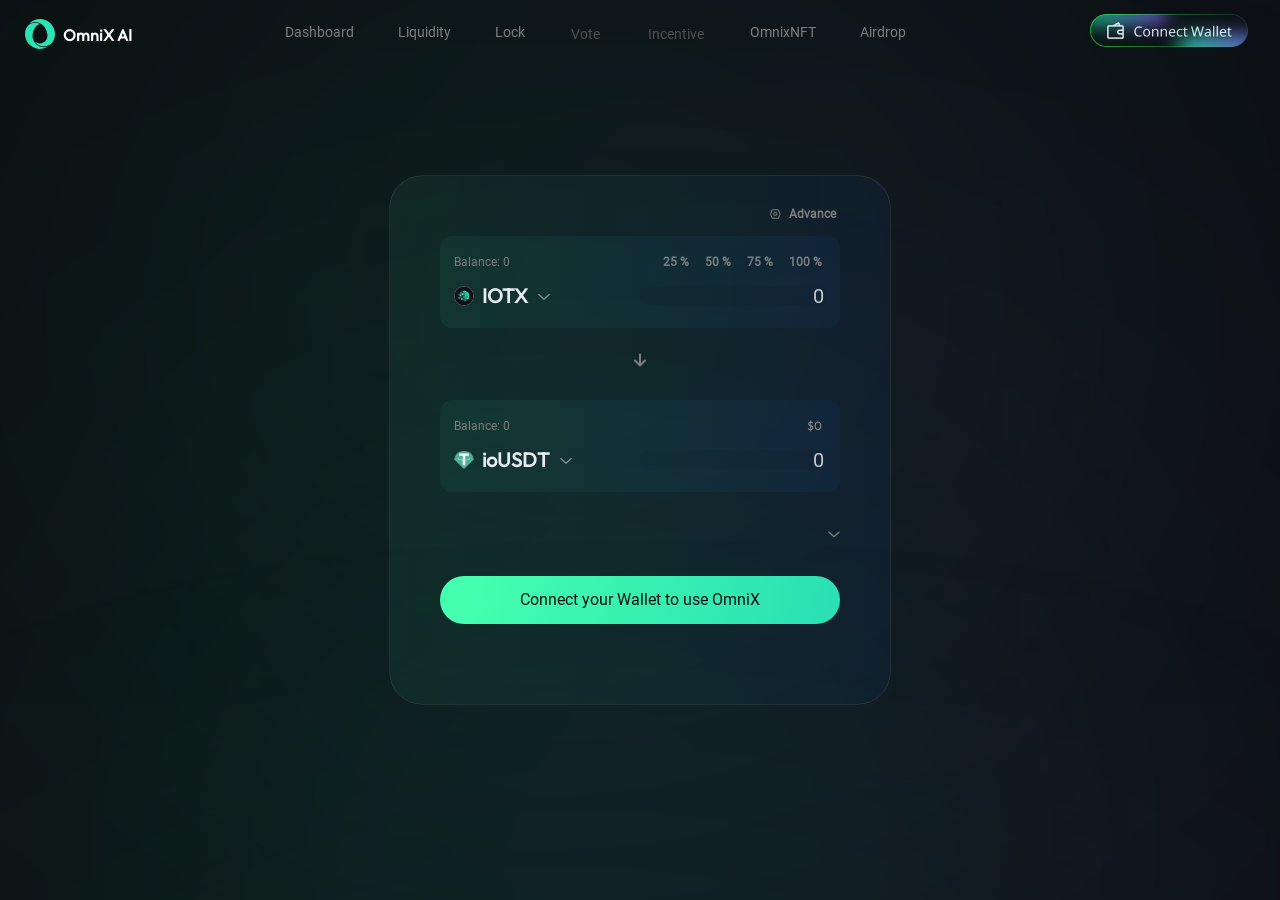
==== commit 909be920: "update button" ====
--- a/index.html
+++ b/index.html
@@ -317,7 +317,7 @@
                   <a
                     target="_blank"
                     class="rounded-[8px] py-[6px] px-[18px] text-[14px] text-[#7e7e7e] leading-[20px]"
-                    href="https://perp.loxodrome.xyz"
+                    href="https://app.uniswap.org/#/swap?inputCurrency=eth&outputCurrency=0x00000000000000000000000000000000000000"
                     ><div class="flex items-center">
                       <span>Perp</span>
                       <div class="ml-[4px]">
@@ -499,7 +499,7 @@
                         <a
                           target="_blank"
                           class="navbar_a_tag__teRsO false"
-                          href="https://perp.loxodrome.xyz"
+                          href="https://app.uniswap.org/#/swap?inputCurrency=eth&outputCurrency=0x00000000000000000000000000000000000000"
                           ><div class="flex items-center">
                             <span>Perp</span>
                             <div class="ml-[4px]">
